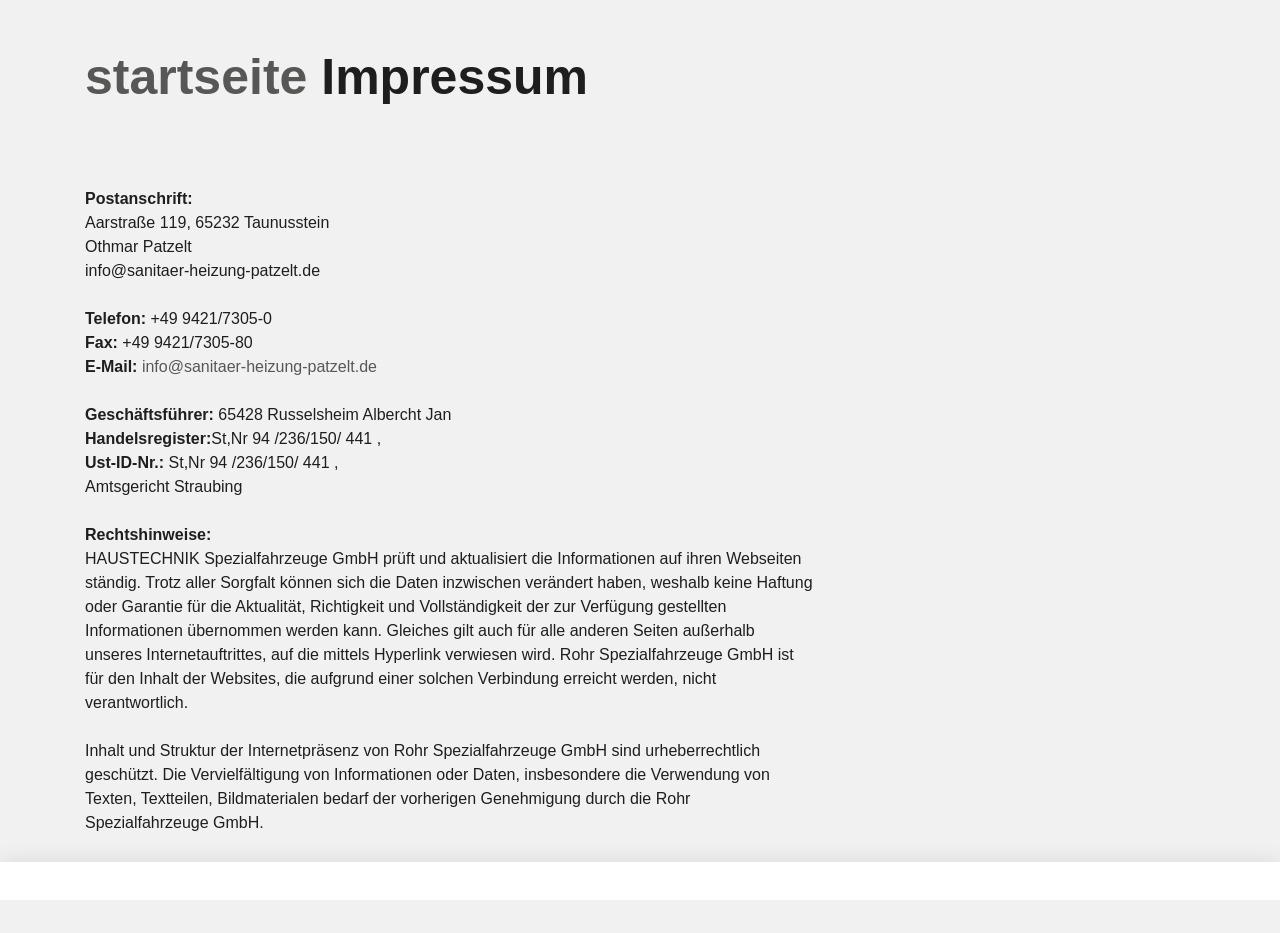
==== impressum.html @ 5e1936e7 "Update impressum.html" ====
<!DOCTYPE html>
<!-- saved from url=(0051)https://www.rohr-spezialfahrzeuge.com/de/impressum/ -->
<html lang="de"><head><meta http-equiv="Content-Type" content="text/html; charset=UTF-8"><!--<base href="/">--><base href="."><title>Impressum - ROHR Spezialfahrzeuge</title><meta name="robots" content="index,follow,noodp"><meta name="content-language" content="de"><meta http-equiv="X-UA-Compatible" content="IE=EDGE"><meta name="og:type" content="website"><meta name="fb:app_id" content="1234567890"><meta name="robots" content="index,follow,noodp"><meta name="description" content="Die ROHR Spezialfahrzeuge GmbH aus Deutschland zählt zu den international führenden Herstellern im Bereich Kühlkofferfahrzeuge, Tankfahrzeuge, Flugfeldtankfahrzeuge und Militärtankfahrzeuge."><meta name="author" content="Rohr Spezialfahrzeuge"><meta property="og:title" content="Impressum"><meta property="og:site_name" content="ROHR Spezialfahrzeuge GmbH"><meta property="og:image" content="http://www.rohr-spezialfahrzeuge.com/facebook_og.png"><meta property="og:description" content="Die ROHR Spezialfahrzeuge GmbH aus Deutschland zählt zu den international führenden Herstellern im Bereich Kühlkofferfahrzeuge, Tankfahrzeuge, Flugfeldtankfahrzeuge und Militärtankfahrzeuge."><link rel="canonical" href="http://www.rohr-spezialfahrzeuge.com/de/impressum/"><meta name="viewport" content="width=device-width, initial-scale=1"><link rel="apple-touch-icon" sizes="180x180" href="https://www.rohr-spezialfahrzeuge.com/apple-touch-icon.png"><link rel="icon" type="image/png" href="https://www.rohr-spezialfahrzeuge.com/favicon-32x32.png" sizes="32x32"><link rel="icon" type="image/png" href="https://www.rohr-spezialfahrzeuge.com/favicon-16x16.png" sizes="16x16"><link rel="manifest" href="https://www.rohr-spezialfahrzeuge.com/manifest.json"><link rel="mask-icon" href="https://www.rohr-spezialfahrzeuge.com/safari-pinned-tab.svg" color="#d82022"><meta name="theme-color" content="#d82022"><link rel="stylesheet" href="Impressum - ROHR Spezialfahrzeuge_files/app.min.css"><style type="text/css" id="operaUserStyle"></style><link rel="modulepreload" as="script" crossorigin="" href="https://www.rohr-spezialfahrzeuge.com/fileadmin/build/assets/EventCountdown-c8544bce.js"><link rel="stylesheet" href="Impressum - ROHR Spezialfahrzeuge_files/EventCountdown.css">

 <style type="text/css">
@font-face {
  font-weight: 400;
  font-style:  normal;
  font-family: circular;

  src: url('chrome-extension://liecbddmkiiihnedobmlmillhodjkdmb/fonts/CircularXXWeb-Book.woff2') format('woff2');
}

@font-face {
  font-weight: 700;
  font-style:  normal;
  font-family: circular;

  src: url('chrome-extension://liecbddmkiiihnedobmlmillhodjkdmb/fonts/CircularXXWeb-Bold.woff2') format('woff2');
}</style><link rel="stylesheet" type="text/css" href="Impressum - ROHR Spezialfahrzeuge_files/676.5181.c.css"><link rel="stylesheet" type="text/css" href="Impressum - ROHR Spezialfahrzeuge_files/ui.e8db.c.css"><link rel="stylesheet" type="text/css" href="Impressum - ROHR Spezialfahrzeuge_files/233.362b.c.css"></head>
<!--[if IE 9]><body
class="ie9"><![endif]--><!--[if (gt IE 9)|!(IE)]><!--><body><!--<![endif]-->
<header id="h"> <nav id="mobile-menu" class="navbar navbar-mobile navbar-dark visible-md-down"><ul class="nav nav-stacked"><li class="nav-item has-sub"><a href="https://www.rohr-spezialfahrzeuge.com/de/kuehlfahrzeuge/" data-toggle="collapse" data-target="#collapse-7" role="button" aria-haspopup="true" aria-expanded="false" class="nav-link">Produkte<i class="icn icn-arrow_down"></i></a><div id="collapse-7" class="collapse"><ul class="nav nav-stacked text-xs-right"><li class="nav-item"><a href="https://www.rohr-spezialfahrzeuge.com/de/kuehlfahrzeuge/" class="nav-link">Kühlfahrzeuge</a></li><li class="nav-item"><a href="https://www.rohr-spezialfahrzeuge.com/de/strassentankfahrzeuge/" class="nav-link">Straßentankfahrzeuge</a></li><li class="nav-item"><a href="https://www.rohr-spezialfahrzeuge.com/de/flugfeldtankfahrzeuge/" class="nav-link">Flugfeldtankfahrzeuge</a></li><li class="nav-item"><a href="https://www.rohr-spezialfahrzeuge.com/de/militaertankfahrzeuge/" class="nav-link">Militärtankfahrzeuge</a></li></ul></div></li><li class="nav-item has-sub"><a href="https://www.rohr-spezialfahrzeuge.com/de/servicenetz/" data-toggle="collapse" data-target="#collapse-8" role="button" aria-haspopup="true" aria-expanded="false" class="nav-link">Service<i class="icn icn-arrow_down"></i></a><div id="collapse-8" class="collapse"><ul class="nav nav-stacked text-xs-right"><li class="nav-item"><a href="https://www.rohr-spezialfahrzeuge.com/de/servicenetz/" class="nav-link">Servicenetz</a></li><li class="nav-item"><a href="https://www.rohr-spezialfahrzeuge.com/de/kundendienst/" class="nav-link">Kundendienst</a></li><li class="nav-item"><a href="https://www.rohr-spezialfahrzeuge.com/de/ersatzteile/" class="nav-link">Ersatzteile</a></li><li class="nav-item"><a href="https://www.rohr-spezialfahrzeuge.com/de/reparatur/" class="nav-link">Reparatur</a></li><li class="nav-item"><a href="https://www.rohr-spezialfahrzeuge.com/de/fahrzeugsanierungen/" class="nav-link">Fahrzeugsanierungen</a></li></ul></div></li><li class="nav-item has-sub"><a href="https://www.rohr-spezialfahrzeuge.com/de/ueber-rohr/" data-toggle="collapse" data-target="#collapse-9" role="button" aria-haspopup="true" aria-expanded="false" class="nav-link">Unternehmen<i class="icn icn-arrow_down"></i></a><div id="collapse-9" class="collapse"><ul class="nav nav-stacked text-xs-right"><li class="nav-item"><a href="https://www.rohr-spezialfahrzeuge.com/de/ueber-rohr/" class="nav-link">Über ROHR</a></li><li class="nav-item"><a href="https://www.rohr-spezialfahrzeuge.com/de/b2b/" class="nav-link">B2B</a></li><li class="nav-item"><a href="https://www.rohr-spezialfahrzeuge.com/de/medien/" class="nav-link">Medien</a></li><li class="nav-item"><a href="https://www.rohr-spezialfahrzeuge.com/de/zertifikate/" class="nav-link">Zertifikate</a></li></ul></div></li>
  
 </nav></header><div id="site-content"><div class="page">
<a id="c9"></a><div class="container m-y-1"><div class="content-text "><div class="row"><div class="col-xs-12 col-md-10 col-xxl-8"><h2 class="no-border">
  <a href="index.html">startseite</a>
  
  Impressum</h2></div></div></div></div><div class="container slot-two-columns"><div class="row"><div class="col-xs-12 col-md-8">
<a id="c8"></a><div class="content-text m-b-1"><div class="row"><div class="col-sm-12"><p class="bodytext"><strong>Postanschrift:</strong><br> Aarstraße 119, 65232 Taunusstein <br> Othmar Patzelt<br> info@sanitaer-heizung-patzelt.de</p><p class="bodytext">&nbsp;</p><p class="bodytext"><strong>Telefon:</strong> +49 9421/7305-0<br> <strong>Fax:</strong> +49 9421/7305-80<br> <strong>E-Mail:</strong> <a href="mailto:info@rohr-spezialfahrzeuge.com">info@sanitaer-heizung-patzelt.de</a></p><p class="bodytext">&nbsp;</p><p class="bodytext"><strong>Geschäftsführer:</strong>  65428 Russelsheim Albercht Jan
  
  
  
  <br> <strong>Handelsregister:</strong>St,Nr 94 /236/150/ 441 ,<br> <strong>Ust-ID-Nr.:</strong> St,Nr 94 /236/150/ 441 ,<br>  Amtsgericht Straubing<br> <br> <strong>Rechtshinweise:</strong><br> HAUSTECHNIK Spezialfahrzeuge GmbH prüft und aktualisiert die Informationen auf ihren Webseiten ständig. Trotz aller Sorgfalt können sich die Daten inzwischen verändert haben, weshalb keine Haftung oder Garantie für die Aktualität, Richtigkeit und Vollständigkeit der zur Verfügung gestellten Informationen übernommen werden kann. Gleiches gilt auch für alle anderen Seiten außerhalb unseres Internetauftrittes, auf die mittels Hyperlink verwiesen wird. Rohr Spezialfahrzeuge GmbH ist für den Inhalt der Websites, die aufgrund einer solchen Verbindung erreicht werden, nicht verantwortlich.<br> <br> Inhalt und Struktur der Internetpräsenz von Rohr Spezialfahrzeuge GmbH sind urheberrechtlich geschützt. Die Vervielfältigung von Informationen oder Daten, insbesondere die Verwendung von Texten, Textteilen, Bildmaterialen bedarf der vorherigen Genehmigung durch die Rohr Spezialfahrzeuge GmbH.<br> <br>   </p></div></div></div></div><div class="col-xs-12 col-md-4"></div></div></div></div></div>
  <script>var t3 = {
  id: 5,
  type: 0,
  lang: 0
};
window.cookieconsent_options = {
  message:"Wir möchten Ihnen den bestmöglichen Service bieten. Dazu speichern wir Informationen über Ihren Besuch in sogenannten Cookies. Durch die Nutzung dieser Webseite erklären Sie sich mit der Verwendung von Cookies einverstanden. <a href=/de/datenschutzerklaerung/>Datenschutzerklärung</a>",
  dismiss:"Verstanden!",
  learnMore:"Mehr Informationen",
  link:null,
  theme:null
};</script> <script type="module" src="./Impressum - ROHR Spezialfahrzeuge_files/app.min.js.téléchargé"></script><script></script><script src="./Impressum - ROHR Spezialfahrzeuge_files/banner.js.téléchargé" data-cookiefirst-key="1eafcaf3-7a5d-4e7d-9ab6-0aec67dd1686"></script> <div id="loom-companion-mv3" ext-id="liecbddmkiiihnedobmlmillhodjkdmb"><section id="shadow-host-companion"><template shadowrootmode="open"><div id="inner-shadow-companion"><div class="css-0" id="tooltip-mount-layer-companion"></div><style data-emotion="companion-global"></style><style data-emotion="companion" data-s=""></style><style>
            
    #inner-shadow-companion {
      font-size: 100%;
    }
    #inner-shadow-companion {
      font-family: circular, -apple-system, BlinkMacSystemFont, Segoe UI,
        sans-serif;
      color: var(--lns-color-body);
      
  font-size: var(--lns-fontSize-medium);
  line-height: var(--lns-lineHeight-medium);
;
      font-feature-settings: 'ss08' on;
    }

    #inner-shadow-companion *,
    #inner-shadow-companion *:before,
    #inner-shadow-companion *:after {
      box-sizing: border-box;
    }

    #inner-shadow-companion * {
      -webkit-font-smoothing: antialiased;
      -moz-osx-font-smoothing: grayscale;
      letter-spacing: calc(0.6px - 0.05em);
    }

    
    #inner-shadow-companion,
    .theme-light,
    [data-lens-theme="light"] {
      --lns-color-primary: var(--lns-themeLight-color-primary);--lns-color-primaryHover: var(--lns-themeLight-color-primaryHover);--lns-color-primaryActive: var(--lns-themeLight-color-primaryActive);--lns-color-body: var(--lns-themeLight-color-body);--lns-color-bodyDimmed: var(--lns-themeLight-color-bodyDimmed);--lns-color-background: var(--lns-themeLight-color-background);--lns-color-backgroundHover: var(--lns-themeLight-color-backgroundHover);--lns-color-backgroundActive: var(--lns-themeLight-color-backgroundActive);--lns-color-backgroundSecondary: var(--lns-themeLight-color-backgroundSecondary);--lns-color-backgroundSecondary2: var(--lns-themeLight-color-backgroundSecondary2);--lns-color-overlay: var(--lns-themeLight-color-overlay);--lns-color-border: var(--lns-themeLight-color-border);--lns-color-focusRing: var(--lns-themeLight-color-focusRing);--lns-color-record: var(--lns-themeLight-color-record);--lns-color-recordHover: var(--lns-themeLight-color-recordHover);--lns-color-recordActive: var(--lns-themeLight-color-recordActive);--lns-color-info: var(--lns-themeLight-color-info);--lns-color-success: var(--lns-themeLight-color-success);--lns-color-warning: var(--lns-themeLight-color-warning);--lns-color-danger: var(--lns-themeLight-color-danger);--lns-color-dangerHover: var(--lns-themeLight-color-dangerHover);--lns-color-dangerActive: var(--lns-themeLight-color-dangerActive);--lns-color-backdrop: var(--lns-themeLight-color-backdrop);--lns-color-backdropDark: var(--lns-themeLight-color-backdropDark);--lns-color-backdropTwilight: var(--lns-themeLight-color-backdropTwilight);--lns-color-disabledContent: var(--lns-themeLight-color-disabledContent);--lns-color-highlight: var(--lns-themeLight-color-highlight);--lns-color-disabledBackground: var(--lns-themeLight-color-disabledBackground);--lns-color-formFieldBorder: var(--lns-themeLight-color-formFieldBorder);--lns-color-formFieldBackground: var(--lns-themeLight-color-formFieldBackground);--lns-color-buttonBorder: var(--lns-themeLight-color-buttonBorder);--lns-color-upgrade: var(--lns-themeLight-color-upgrade);--lns-color-upgradeHover: var(--lns-themeLight-color-upgradeHover);--lns-color-upgradeActive: var(--lns-themeLight-color-upgradeActive);--lns-color-tabBackground: var(--lns-themeLight-color-tabBackground);--lns-color-discoveryBackground: var(--lns-themeLight-color-discoveryBackground);--lns-color-discoveryLightBackground: var(--lns-themeLight-color-discoveryLightBackground);--lns-color-discoveryTitle: var(--lns-themeLight-color-discoveryTitle);--lns-color-discoveryHighlight: var(--lns-themeLight-color-discoveryHighlight);
    }

    .theme-dark,
    [data-lens-theme="dark"] {
      --lns-color-primary: var(--lns-themeDark-color-primary);--lns-color-primaryHover: var(--lns-themeDark-color-primaryHover);--lns-color-primaryActive: var(--lns-themeDark-color-primaryActive);--lns-color-body: var(--lns-themeDark-color-body);--lns-color-bodyDimmed: var(--lns-themeDark-color-bodyDimmed);--lns-color-background: var(--lns-themeDark-color-background);--lns-color-backgroundHover: var(--lns-themeDark-color-backgroundHover);--lns-color-backgroundActive: var(--lns-themeDark-color-backgroundActive);--lns-color-backgroundSecondary: var(--lns-themeDark-color-backgroundSecondary);--lns-color-backgroundSecondary2: var(--lns-themeDark-color-backgroundSecondary2);--lns-color-overlay: var(--lns-themeDark-color-overlay);--lns-color-border: var(--lns-themeDark-color-border);--lns-color-focusRing: var(--lns-themeDark-color-focusRing);--lns-color-record: var(--lns-themeDark-color-record);--lns-color-recordHover: var(--lns-themeDark-color-recordHover);--lns-color-recordActive: var(--lns-themeDark-color-recordActive);--lns-color-info: var(--lns-themeDark-color-info);--lns-color-success: var(--lns-themeDark-color-success);--lns-color-warning: var(--lns-themeDark-color-warning);--lns-color-danger: var(--lns-themeDark-color-danger);--lns-color-dangerHover: var(--lns-themeDark-color-dangerHover);--lns-color-dangerActive: var(--lns-themeDark-color-dangerActive);--lns-color-backdrop: var(--lns-themeDark-color-backdrop);--lns-color-backdropDark: var(--lns-themeDark-color-backdropDark);--lns-color-backdropTwilight: var(--lns-themeDark-color-backdropTwilight);--lns-color-disabledContent: var(--lns-themeDark-color-disabledContent);--lns-color-highlight: var(--lns-themeDark-color-highlight);--lns-color-disabledBackground: var(--lns-themeDark-color-disabledBackground);--lns-color-formFieldBorder: var(--lns-themeDark-color-formFieldBorder);--lns-color-formFieldBackground: var(--lns-themeDark-color-formFieldBackground);--lns-color-buttonBorder: var(--lns-themeDark-color-buttonBorder);--lns-color-upgrade: var(--lns-themeDark-color-upgrade);--lns-color-upgradeHover: var(--lns-themeDark-color-upgradeHover);--lns-color-upgradeActive: var(--lns-themeDark-color-upgradeActive);--lns-color-tabBackground: var(--lns-themeDark-color-tabBackground);--lns-color-discoveryBackground: var(--lns-themeDark-color-discoveryBackground);--lns-color-discoveryLightBackground: var(--lns-themeDark-color-discoveryLightBackground);--lns-color-discoveryTitle: var(--lns-themeDark-color-discoveryTitle);--lns-color-discoveryHighlight: var(--lns-themeDark-color-discoveryHighlight);
    }
  

    
    #inner-shadow-companion {
      --lns-fontWeight-book:400;--lns-fontWeight-bold:700;--lns-unit:0.5rem;--lns-fontSize-small:calc(1.5 * var(--lns-unit, 8px));--lns-lineHeight-small:1.5;--lns-fontSize-body-sm:calc(1.5 * var(--lns-unit, 8px));--lns-lineHeight-body-sm:1.5;--lns-fontSize-medium:calc(1.75 * var(--lns-unit, 8px));--lns-lineHeight-medium:1.6;--lns-fontSize-body-md:calc(1.75 * var(--lns-unit, 8px));--lns-lineHeight-body-md:1.6;--lns-fontSize-large:calc(2.25 * var(--lns-unit, 8px));--lns-lineHeight-large:1.45;--lns-fontSize-body-lg:calc(2.25 * var(--lns-unit, 8px));--lns-lineHeight-body-lg:1.45;--lns-fontSize-xlarge:calc(3 * var(--lns-unit, 8px));--lns-lineHeight-xlarge:1.35;--lns-fontSize-heading-sm:calc(3 * var(--lns-unit, 8px));--lns-lineHeight-heading-sm:1.35;--lns-fontSize-xxlarge:calc(4 * var(--lns-unit, 8px));--lns-lineHeight-xxlarge:1.2;--lns-fontSize-heading-md:calc(4 * var(--lns-unit, 8px));--lns-lineHeight-heading-md:1.2;--lns-fontSize-xxxlarge:calc(6 * var(--lns-unit, 8px));--lns-lineHeight-xxxlarge:1.15;--lns-fontSize-heading-lg:calc(6 * var(--lns-unit, 8px));--lns-lineHeight-heading-lg:1.15;--lns-radius-medium:calc(1 * var(--lns-unit, 8px));--lns-radius-large:calc(2 * var(--lns-unit, 8px));--lns-radius-xlarge:calc(3 * var(--lns-unit, 8px));--lns-radius-full:calc(999 * var(--lns-unit, 8px));--lns-shadow-small:0 calc(0.5 * var(--lns-unit, 8px)) calc(1.25 * var(--lns-unit, 8px)) hsla(0, 0%, 0%, 0.05);--lns-shadow-medium:0 calc(0.5 * var(--lns-unit, 8px)) calc(1.25 * var(--lns-unit, 8px)) hsla(0, 0%, 0%, 0.1);--lns-shadow-large:0 calc(0.75 * var(--lns-unit, 8px)) calc(3 * var(--lns-unit, 8px)) hsla(0, 0%, 0%, 0.1);--lns-space-xsmall:calc(0.5 * var(--lns-unit, 8px));--lns-space-small:calc(1 * var(--lns-unit, 8px));--lns-space-medium:calc(2 * var(--lns-unit, 8px));--lns-space-large:calc(3 * var(--lns-unit, 8px));--lns-space-xlarge:calc(5 * var(--lns-unit, 8px));--lns-space-xxlarge:calc(8 * var(--lns-unit, 8px));--lns-formFieldBorderWidth:1px;--lns-formFieldBorderWidthFocus:2px;--lns-formFieldHeight:calc(4.5 * var(--lns-unit, 8px));--lns-formFieldRadius:calc(2.25 * var(--lns-unit, 8px));--lns-formFieldHorizontalPadding:calc(2 * var(--lns-unit, 8px));--lns-formFieldBorderShadow:
    inset 0 0 0 var(--lns-formFieldBorderWidth) var(--lns-color-formFieldBorder)
  ;--lns-formFieldBorderShadowFocus:
    inset 0 0 0 var(--lns-formFieldBorderWidthFocus) var(--lns-color-blurple),
    0 0 0 var(--lns-formFieldBorderWidthFocus) var(--lns-color-focusRing)
  ;--lns-color-red:hsla(11,80%,45%,1);--lns-color-blurpleLight:hsla(240,83.3%,95.3%,1);--lns-color-blurpleMedium:hsla(242,81%,87.6%,1);--lns-color-blurple:hsla(242,88.4%,66.3%,1);--lns-color-blurpleDark:hsla(242,87.6%,62%,1);--lns-color-blurpleStrong:hsla(252,46%,33%,1);--lns-color-offWhite:hsla(45,36.4%,95.7%,1);--lns-color-blueLight:hsla(206,58.3%,85.9%,1);--lns-color-blue:hsla(206,100%,73.3%,1);--lns-color-blueDark:hsla(206,29.5%,33.9%,1);--lns-color-orangeLight:hsla(6,100%,89.6%,1);--lns-color-orange:hsla(11,100%,62.2%,1);--lns-color-orangeDark:hsla(11,79.9%,64.9%,1);--lns-color-tealLight:hsla(180,20%,67.6%,1);--lns-color-teal:hsla(180,51.4%,51.6%,1);--lns-color-tealDark:hsla(180,16.2%,22.9%,1);--lns-color-yellowLight:hsla(39,100%,87.8%,1);--lns-color-yellow:hsla(50,100%,57.3%,1);--lns-color-yellowDark:hsla(39,100%,68%,1);--lns-color-grey8:hsla(0,0%,13%,1);--lns-color-grey7:hsla(246,16%,26%,1);--lns-color-grey6:hsla(252,13%,46%,1);--lns-color-grey5:hsla(240,7%,62%,1);--lns-color-grey4:hsla(259,12%,75%,1);--lns-color-grey3:hsla(260,11%,85%,1);--lns-color-grey2:hsla(260,11%,95%,1);--lns-color-grey1:hsla(240,7%,97%,1);--lns-color-white:hsla(0,0%,100%,1);--lns-themeLight-color-primary:hsla(242,88.4%,66.3%,1);--lns-themeLight-color-primaryHover:hsla(242,88.4%,56.3%,1);--lns-themeLight-color-primaryActive:hsla(242,88.4%,45.3%,1);--lns-themeLight-color-body:hsla(0,0%,13%,1);--lns-themeLight-color-bodyDimmed:hsla(252,13%,46%,1);--lns-themeLight-color-background:hsla(0,0%,100%,1);--lns-themeLight-color-backgroundHover:hsla(246,16%,26%,0.1);--lns-themeLight-color-backgroundActive:hsla(246,16%,26%,0.3);--lns-themeLight-color-backgroundSecondary:hsla(246,16%,26%,0.04);--lns-themeLight-color-backgroundSecondary2:hsla(45,34%,78%,0.2);--lns-themeLight-color-overlay:hsla(0,0%,100%,1);--lns-themeLight-color-border:hsla(252,13%,46%,0.2);--lns-themeLight-color-focusRing:hsla(242,88.4%,66.3%,0.5);--lns-themeLight-color-record:hsla(11,100%,62.2%,1);--lns-themeLight-color-recordHover:hsla(11,100%,52.2%,1);--lns-themeLight-color-recordActive:hsla(11,100%,42.2%,1);--lns-themeLight-color-info:hsla(206,100%,73.3%,1);--lns-themeLight-color-success:hsla(180,51.4%,51.6%,1);--lns-themeLight-color-warning:hsla(39,100%,68%,1);--lns-themeLight-color-danger:hsla(11,80%,45%,1);--lns-themeLight-color-dangerHover:hsla(11,80%,38%,1);--lns-themeLight-color-dangerActive:hsla(11,80%,31%,1);--lns-themeLight-color-backdrop:hsla(0,0%,13%,0.5);--lns-themeLight-color-backdropDark:hsla(0,0%,13%,0.9);--lns-themeLight-color-backdropTwilight:hsla(245,44.8%,46.9%,0.8);--lns-themeLight-color-disabledContent:hsla(240,7%,62%,1);--lns-themeLight-color-highlight:hsla(240,83.3%,66.3%,0.15);--lns-themeLight-color-disabledBackground:hsla(260,11%,95%,1);--lns-themeLight-color-formFieldBorder:hsla(260,11%,85%,1);--lns-themeLight-color-formFieldBackground:hsla(0,0%,100%,1);--lns-themeLight-color-buttonBorder:hsla(252,13%,46%,0.25);--lns-themeLight-color-upgrade:hsla(206,100%,93%,1);--lns-themeLight-color-upgradeHover:hsla(206,100%,85%,1);--lns-themeLight-color-upgradeActive:hsla(206,100%,77%,1);--lns-themeLight-color-tabBackground:hsla(252,13%,46%,0.15);--lns-themeLight-color-discoveryBackground:hsla(206,100%,93%,1);--lns-themeLight-color-discoveryLightBackground:hsla(206,100%,97%,1);--lns-themeLight-color-discoveryTitle:hsla(0,0%,13%,1);--lns-themeLight-color-discoveryHighlight:hsla(206,100%,77%,0.3);--lns-themeDark-color-primary:hsla(242,87%,73%,1);--lns-themeDark-color-primaryHover:hsla(242,88.4%,56.3%,1);--lns-themeDark-color-primaryActive:hsla(242,88.4%,45.3%,1);--lns-themeDark-color-body:hsla(240,7%,97%,1);--lns-themeDark-color-bodyDimmed:hsla(240,7%,62%,1);--lns-themeDark-color-background:hsla(0,0%,13%,1);--lns-themeDark-color-backgroundHover:hsla(0,0%,100%,0.1);--lns-themeDark-color-backgroundActive:hsla(0,0%,100%,0.2);--lns-themeDark-color-backgroundSecondary:hsla(0,0%,100%,0.04);--lns-themeDark-color-backgroundSecondary2:hsla(45,13%,44%,0.2);--lns-themeDark-color-overlay:hsla(0,0%,20%,1);--lns-themeDark-color-border:hsla(259,12%,75%,0.2);--lns-themeDark-color-focusRing:hsla(242,88.4%,66.3%,0.5);--lns-themeDark-color-record:hsla(11,100%,62.2%,1);--lns-themeDark-color-recordHover:hsla(11,100%,52.2%,1);--lns-themeDark-color-recordActive:hsla(11,100%,42.2%,1);--lns-themeDark-color-info:hsla(206,100%,73.3%,1);--lns-themeDark-color-success:hsla(180,51.4%,51.6%,1);--lns-themeDark-color-warning:hsla(39,100%,68%,1);--lns-themeDark-color-danger:hsla(11,80%,45%,1);--lns-themeDark-color-dangerHover:hsla(11,80%,38%,1);--lns-themeDark-color-dangerActive:hsla(11,80%,31%,1);--lns-themeDark-color-backdrop:hsla(0,0%,13%,0.5);--lns-themeDark-color-backdropDark:hsla(0,0%,13%,0.9);--lns-themeDark-color-backdropTwilight:hsla(245,44.8%,46.9%,0.8);--lns-themeDark-color-disabledContent:hsla(240,7%,62%,1);--lns-themeDark-color-highlight:hsla(240,83.3%,66.3%,0.15);--lns-themeDark-color-disabledBackground:hsla(252,13%,23%,1);--lns-themeDark-color-formFieldBorder:hsla(252,13%,46%,1);--lns-themeDark-color-formFieldBackground:hsla(0,0%,13%,1);--lns-themeDark-color-buttonBorder:hsla(0,0%,100%,0.25);--lns-themeDark-color-upgrade:hsla(206,92%,81%,1);--lns-themeDark-color-upgradeHover:hsla(206,92%,74%,1);--lns-themeDark-color-upgradeActive:hsla(206,92%,67%,1);--lns-themeDark-color-tabBackground:hsla(0,0%,100%,0.15);--lns-themeDark-color-discoveryBackground:hsla(206,92%,81%,1);--lns-themeDark-color-discoveryLightBackground:hsla(0,0%,13%,1);--lns-themeDark-color-discoveryTitle:hsla(206,100%,73.3%,1);--lns-themeDark-color-discoveryHighlight:hsla(206,100%,77%,0.3);
    }
  

    .c\:red{color:var(--lns-color-red)}.c\:blurpleLight{color:var(--lns-color-blurpleLight)}.c\:blurpleMedium{color:var(--lns-color-blurpleMedium)}.c\:blurple{color:var(--lns-color-blurple)}.c\:blurpleDark{color:var(--lns-color-blurpleDark)}.c\:blurpleStrong{color:var(--lns-color-blurpleStrong)}.c\:offWhite{color:var(--lns-color-offWhite)}.c\:blueLight{color:var(--lns-color-blueLight)}.c\:blue{color:var(--lns-color-blue)}.c\:blueDark{color:var(--lns-color-blueDark)}.c\:orangeLight{color:var(--lns-color-orangeLight)}.c\:orange{color:var(--lns-color-orange)}.c\:orangeDark{color:var(--lns-color-orangeDark)}.c\:tealLight{color:var(--lns-color-tealLight)}.c\:teal{color:var(--lns-color-teal)}.c\:tealDark{color:var(--lns-color-tealDark)}.c\:yellowLight{color:var(--lns-color-yellowLight)}.c\:yellow{color:var(--lns-color-yellow)}.c\:yellowDark{color:var(--lns-color-yellowDark)}.c\:grey8{color:var(--lns-color-grey8)}.c\:grey7{color:var(--lns-color-grey7)}.c\:grey6{color:var(--lns-color-grey6)}.c\:grey5{color:var(--lns-color-grey5)}.c\:grey4{color:var(--lns-color-grey4)}.c\:grey3{color:var(--lns-color-grey3)}.c\:grey2{color:var(--lns-color-grey2)}.c\:grey1{color:var(--lns-color-grey1)}.c\:white{color:var(--lns-color-white)}.c\:primary{color:var(--lns-color-primary)}.c\:primaryHover{color:var(--lns-color-primaryHover)}.c\:primaryActive{color:var(--lns-color-primaryActive)}.c\:body{color:var(--lns-color-body)}.c\:bodyDimmed{color:var(--lns-color-bodyDimmed)}.c\:background{color:var(--lns-color-background)}.c\:backgroundHover{color:var(--lns-color-backgroundHover)}.c\:backgroundActive{color:var(--lns-color-backgroundActive)}.c\:backgroundSecondary{color:var(--lns-color-backgroundSecondary)}.c\:backgroundSecondary2{color:var(--lns-color-backgroundSecondary2)}.c\:overlay{color:var(--lns-color-overlay)}.c\:border{color:var(--lns-color-border)}.c\:focusRing{color:var(--lns-color-focusRing)}.c\:record{color:var(--lns-color-record)}.c\:recordHover{color:var(--lns-color-recordHover)}.c\:recordActive{color:var(--lns-color-recordActive)}.c\:info{color:var(--lns-color-info)}.c\:success{color:var(--lns-color-success)}.c\:warning{color:var(--lns-color-warning)}.c\:danger{color:var(--lns-color-danger)}.c\:dangerHover{color:var(--lns-color-dangerHover)}.c\:dangerActive{color:var(--lns-color-dangerActive)}.c\:backdrop{color:var(--lns-color-backdrop)}.c\:backdropDark{color:var(--lns-color-backdropDark)}.c\:backdropTwilight{color:var(--lns-color-backdropTwilight)}.c\:disabledContent{color:var(--lns-color-disabledContent)}.c\:highlight{color:var(--lns-color-highlight)}.c\:disabledBackground{color:var(--lns-color-disabledBackground)}.c\:formFieldBorder{color:var(--lns-color-formFieldBorder)}.c\:formFieldBackground{color:var(--lns-color-formFieldBackground)}.c\:buttonBorder{color:var(--lns-color-buttonBorder)}.c\:upgrade{color:var(--lns-color-upgrade)}.c\:upgradeHover{color:var(--lns-color-upgradeHover)}.c\:upgradeActive{color:var(--lns-color-upgradeActive)}.c\:tabBackground{color:var(--lns-color-tabBackground)}.c\:discoveryBackground{color:var(--lns-color-discoveryBackground)}.c\:discoveryLightBackground{color:var(--lns-color-discoveryLightBackground)}.c\:discoveryTitle{color:var(--lns-color-discoveryTitle)}.c\:discoveryHighlight{color:var(--lns-color-discoveryHighlight)}.shadow\:small{box-shadow:var(--lns-shadow-small)}.shadow\:medium{box-shadow:var(--lns-shadow-medium)}.shadow\:large{box-shadow:var(--lns-shadow-large)}.radius\:medium{border-radius:var(--lns-radius-medium)}.radius\:large{border-radius:var(--lns-radius-large)}.radius\:xlarge{border-radius:var(--lns-radius-xlarge)}.radius\:full{border-radius:var(--lns-radius-full)}.bgc\:red{background-color:var(--lns-color-red)}.bgc\:blurpleLight{background-color:var(--lns-color-blurpleLight)}.bgc\:blurpleMedium{background-color:var(--lns-color-blurpleMedium)}.bgc\:blurple{background-color:var(--lns-color-blurple)}.bgc\:blurpleDark{background-color:var(--lns-color-blurpleDark)}.bgc\:blurpleStrong{background-color:var(--lns-color-blurpleStrong)}.bgc\:offWhite{background-color:var(--lns-color-offWhite)}.bgc\:blueLight{background-color:var(--lns-color-blueLight)}.bgc\:blue{background-color:var(--lns-color-blue)}.bgc\:blueDark{background-color:var(--lns-color-blueDark)}.bgc\:orangeLight{background-color:var(--lns-color-orangeLight)}.bgc\:orange{background-color:var(--lns-color-orange)}.bgc\:orangeDark{background-color:var(--lns-color-orangeDark)}.bgc\:tealLight{background-color:var(--lns-color-tealLight)}.bgc\:teal{background-color:var(--lns-color-teal)}.bgc\:tealDark{background-color:var(--lns-color-tealDark)}.bgc\:yellowLight{background-color:var(--lns-color-yellowLight)}.bgc\:yellow{background-color:var(--lns-color-yellow)}.bgc\:yellowDark{background-color:var(--lns-color-yellowDark)}.bgc\:grey8{background-color:var(--lns-color-grey8)}.bgc\:grey7{background-color:var(--lns-color-grey7)}.bgc\:grey6{background-color:var(--lns-color-grey6)}.bgc\:grey5{background-color:var(--lns-color-grey5)}.bgc\:grey4{background-color:var(--lns-color-grey4)}.bgc\:grey3{background-color:var(--lns-color-grey3)}.bgc\:grey2{background-color:var(--lns-color-grey2)}.bgc\:grey1{background-color:var(--lns-color-grey1)}.bgc\:white{background-color:var(--lns-color-white)}.bgc\:primary{background-color:var(--lns-color-primary)}.bgc\:primaryHover{background-color:var(--lns-color-primaryHover)}.bgc\:primaryActive{background-color:var(--lns-color-primaryActive)}.bgc\:body{background-color:var(--lns-color-body)}.bgc\:bodyDimmed{background-color:var(--lns-color-bodyDimmed)}.bgc\:background{background-color:var(--lns-color-background)}.bgc\:backgroundHover{background-color:var(--lns-color-backgroundHover)}.bgc\:backgroundActive{background-color:var(--lns-color-backgroundActive)}.bgc\:backgroundSecondary{background-color:var(--lns-color-backgroundSecondary)}.bgc\:backgroundSecondary2{background-color:var(--lns-color-backgroundSecondary2)}.bgc\:overlay{background-color:var(--lns-color-overlay)}.bgc\:border{background-color:var(--lns-color-border)}.bgc\:focusRing{background-color:var(--lns-color-focusRing)}.bgc\:record{background-color:var(--lns-color-record)}.bgc\:recordHover{background-color:var(--lns-color-recordHover)}.bgc\:recordActive{background-color:var(--lns-color-recordActive)}.bgc\:info{background-color:var(--lns-color-info)}.bgc\:success{background-color:var(--lns-color-success)}.bgc\:warning{background-color:var(--lns-color-warning)}.bgc\:danger{background-color:var(--lns-color-danger)}.bgc\:dangerHover{background-color:var(--lns-color-dangerHover)}.bgc\:dangerActive{background-color:var(--lns-color-dangerActive)}.bgc\:backdrop{background-color:var(--lns-color-backdrop)}.bgc\:backdropDark{background-color:var(--lns-color-backdropDark)}.bgc\:backdropTwilight{background-color:var(--lns-color-backdropTwilight)}.bgc\:disabledContent{background-color:var(--lns-color-disabledContent)}.bgc\:highlight{background-color:var(--lns-color-highlight)}.bgc\:disabledBackground{background-color:var(--lns-color-disabledBackground)}.bgc\:formFieldBorder{background-color:var(--lns-color-formFieldBorder)}.bgc\:formFieldBackground{background-color:var(--lns-color-formFieldBackground)}.bgc\:buttonBorder{background-color:var(--lns-color-buttonBorder)}.bgc\:upgrade{background-color:var(--lns-color-upgrade)}.bgc\:upgradeHover{background-color:var(--lns-color-upgradeHover)}.bgc\:upgradeActive{background-color:var(--lns-color-upgradeActive)}.bgc\:tabBackground{background-color:var(--lns-color-tabBackground)}.bgc\:discoveryBackground{background-color:var(--lns-color-discoveryBackground)}.bgc\:discoveryLightBackground{background-color:var(--lns-color-discoveryLightBackground)}.bgc\:discoveryTitle{background-color:var(--lns-color-discoveryTitle)}.bgc\:discoveryHighlight{background-color:var(--lns-color-discoveryHighlight)}.m\:0{margin:0}.m\:auto{margin:auto}.m\:xsmall{margin:var(--lns-space-xsmall)}.m\:small{margin:var(--lns-space-small)}.m\:medium{margin:var(--lns-space-medium)}.m\:large{margin:var(--lns-space-large)}.m\:xlarge{margin:var(--lns-space-xlarge)}.m\:xxlarge{margin:var(--lns-space-xxlarge)}.mt\:0{margin-top:0}.mt\:auto{margin-top:auto}.mt\:xsmall{margin-top:var(--lns-space-xsmall)}.mt\:small{margin-top:var(--lns-space-small)}.mt\:medium{margin-top:var(--lns-space-medium)}.mt\:large{margin-top:var(--lns-space-large)}.mt\:xlarge{margin-top:var(--lns-space-xlarge)}.mt\:xxlarge{margin-top:var(--lns-space-xxlarge)}.mb\:0{margin-bottom:0}.mb\:auto{margin-bottom:auto}.mb\:xsmall{margin-bottom:var(--lns-space-xsmall)}.mb\:small{margin-bottom:var(--lns-space-small)}.mb\:medium{margin-bottom:var(--lns-space-medium)}.mb\:large{margin-bottom:var(--lns-space-large)}.mb\:xlarge{margin-bottom:var(--lns-space-xlarge)}.mb\:xxlarge{margin-bottom:var(--lns-space-xxlarge)}.ml\:0{margin-left:0}.ml\:auto{margin-left:auto}.ml\:xsmall{margin-left:var(--lns-space-xsmall)}.ml\:small{margin-left:var(--lns-space-small)}.ml\:medium{margin-left:var(--lns-space-medium)}.ml\:large{margin-left:var(--lns-space-large)}.ml\:xlarge{margin-left:var(--lns-space-xlarge)}.ml\:xxlarge{margin-left:var(--lns-space-xxlarge)}.mr\:0{margin-right:0}.mr\:auto{margin-right:auto}.mr\:xsmall{margin-right:var(--lns-space-xsmall)}.mr\:small{margin-right:var(--lns-space-small)}.mr\:medium{margin-right:var(--lns-space-medium)}.mr\:large{margin-right:var(--lns-space-large)}.mr\:xlarge{margin-right:var(--lns-space-xlarge)}.mr\:xxlarge{margin-right:var(--lns-space-xxlarge)}.mx\:0{margin-left:0;margin-right:0}.mx\:auto{margin-left:auto;margin-right:auto}.mx\:xsmall{margin-left:var(--lns-space-xsmall);margin-right:var(--lns-space-xsmall)}.mx\:small{margin-left:var(--lns-space-small);margin-right:var(--lns-space-small)}.mx\:medium{margin-left:var(--lns-space-medium);margin-right:var(--lns-space-medium)}.mx\:large{margin-left:var(--lns-space-large);margin-right:var(--lns-space-large)}.mx\:xlarge{margin-left:var(--lns-space-xlarge);margin-right:var(--lns-space-xlarge)}.mx\:xxlarge{margin-left:var(--lns-space-xxlarge);margin-right:var(--lns-space-xxlarge)}.my\:0{margin-top:0;margin-bottom:0}.my\:auto{margin-top:auto;margin-bottom:auto}.my\:xsmall{margin-top:var(--lns-space-xsmall);margin-bottom:var(--lns-space-xsmall)}.my\:small{margin-top:var(--lns-space-small);margin-bottom:var(--lns-space-small)}.my\:medium{margin-top:var(--lns-space-medium);margin-bottom:var(--lns-space-medium)}.my\:large{margin-top:var(--lns-space-large);margin-bottom:var(--lns-space-large)}.my\:xlarge{margin-top:var(--lns-space-xlarge);margin-bottom:var(--lns-space-xlarge)}.my\:xxlarge{margin-top:var(--lns-space-xxlarge);margin-bottom:var(--lns-space-xxlarge)}.p\:0{padding:0}.p\:xsmall{padding:var(--lns-space-xsmall)}.p\:small{padding:var(--lns-space-small)}.p\:medium{padding:var(--lns-space-medium)}.p\:large{padding:var(--lns-space-large)}.p\:xlarge{padding:var(--lns-space-xlarge)}.p\:xxlarge{padding:var(--lns-space-xxlarge)}.pt\:0{padding-top:0}.pt\:xsmall{padding-top:var(--lns-space-xsmall)}.pt\:small{padding-top:var(--lns-space-small)}.pt\:medium{padding-top:var(--lns-space-medium)}.pt\:large{padding-top:var(--lns-space-large)}.pt\:xlarge{padding-top:var(--lns-space-xlarge)}.pt\:xxlarge{padding-top:var(--lns-space-xxlarge)}.pb\:0{padding-bottom:0}.pb\:xsmall{padding-bottom:var(--lns-space-xsmall)}.pb\:small{padding-bottom:var(--lns-space-small)}.pb\:medium{padding-bottom:var(--lns-space-medium)}.pb\:large{padding-bottom:var(--lns-space-large)}.pb\:xlarge{padding-bottom:var(--lns-space-xlarge)}.pb\:xxlarge{padding-bottom:var(--lns-space-xxlarge)}.pl\:0{padding-left:0}.pl\:xsmall{padding-left:var(--lns-space-xsmall)}.pl\:small{padding-left:var(--lns-space-small)}.pl\:medium{padding-left:var(--lns-space-medium)}.pl\:large{padding-left:var(--lns-space-large)}.pl\:xlarge{padding-left:var(--lns-space-xlarge)}.pl\:xxlarge{padding-left:var(--lns-space-xxlarge)}.pr\:0{padding-right:0}.pr\:xsmall{padding-right:var(--lns-space-xsmall)}.pr\:small{padding-right:var(--lns-space-small)}.pr\:medium{padding-right:var(--lns-space-medium)}.pr\:large{padding-right:var(--lns-space-large)}.pr\:xlarge{padding-right:var(--lns-space-xlarge)}.pr\:xxlarge{padding-right:var(--lns-space-xxlarge)}.px\:0{padding-left:0;padding-right:0}.px\:xsmall{padding-left:var(--lns-space-xsmall);padding-right:var(--lns-space-xsmall)}.px\:small{padding-left:var(--lns-space-small);padding-right:var(--lns-space-small)}.px\:medium{padding-left:var(--lns-space-medium);padding-right:var(--lns-space-medium)}.px\:large{padding-left:var(--lns-space-large);padding-right:var(--lns-space-large)}.px\:xlarge{padding-left:var(--lns-space-xlarge);padding-right:var(--lns-space-xlarge)}.px\:xxlarge{padding-left:var(--lns-space-xxlarge);padding-right:var(--lns-space-xxlarge)}.py\:0{padding-top:0;padding-bottom:0}.py\:xsmall{padding-top:var(--lns-space-xsmall);padding-bottom:var(--lns-space-xsmall)}.py\:small{padding-top:var(--lns-space-small);padding-bottom:var(--lns-space-small)}.py\:medium{padding-top:var(--lns-space-medium);padding-bottom:var(--lns-space-medium)}.py\:large{padding-top:var(--lns-space-large);padding-bottom:var(--lns-space-large)}.py\:xlarge{padding-top:var(--lns-space-xlarge);padding-bottom:var(--lns-space-xlarge)}.py\:xxlarge{padding-top:var(--lns-space-xxlarge);padding-bottom:var(--lns-space-xxlarge)}.text\:small{font-size:var(--lns-fontSize-small);line-height:var(--lns-lineHeight-small)}.text\:body-sm{font-size:var(--lns-fontSize-body-sm);line-height:var(--lns-lineHeight-body-sm)}.text\:medium{font-size:var(--lns-fontSize-medium);line-height:var(--lns-lineHeight-medium)}.text\:body-md{font-size:var(--lns-fontSize-body-md);line-height:var(--lns-lineHeight-body-md)}.text\:large{font-size:var(--lns-fontSize-large);line-height:var(--lns-lineHeight-large)}.text\:body-lg{font-size:var(--lns-fontSize-body-lg);line-height:var(--lns-lineHeight-body-lg)}.text\:xlarge{font-size:var(--lns-fontSize-xlarge);line-height:var(--lns-lineHeight-xlarge)}.text\:heading-sm{font-size:var(--lns-fontSize-heading-sm);line-height:var(--lns-lineHeight-heading-sm)}.text\:xxlarge{font-size:var(--lns-fontSize-xxlarge);line-height:var(--lns-lineHeight-xxlarge)}.text\:heading-md{font-size:var(--lns-fontSize-heading-md);line-height:var(--lns-lineHeight-heading-md)}.text\:xxxlarge{font-size:var(--lns-fontSize-xxxlarge);line-height:var(--lns-lineHeight-xxxlarge)}.text\:heading-lg{font-size:var(--lns-fontSize-heading-lg);line-height:var(--lns-lineHeight-heading-lg)}.weight\:book{font-weight:var(--lns-fontWeight-book)}.weight\:bold{font-weight:var(--lns-fontWeight-bold)}.text\:body{font-size:var(--lns-fontSize-body-md);line-height:var(--lns-lineHeight-body-md);font-weight:var(--lns-fontWeight-book)}.text\:title{font-size:var(--lns-fontSize-body-lg);line-height:var(--lns-lineHeight-body-lg);font-weight:var(--lns-fontWeight-bold)}.text\:mainTitle{font-size:var(--lns-fontSize-heading-md);line-height:var(--lns-lineHeight-heading-md);font-weight:var(--lns-fontWeight-bold)}.text\:left{text-align:left}.text\:right{text-align:right}.text\:center{text-align:center}.border{border:1px solid var(--lns-color-border)}.borderTop{border-top:1px solid var(--lns-color-border)}.borderBottom{border-bottom:1px solid var(--lns-color-border)}.borderLeft{border-left:1px solid var(--lns-color-border)}.borderRight{border-right:1px solid var(--lns-color-border)}.inline{display:inline}.block{display:block}.flex{display:flex}.inlineBlock{display:inline-block}.inlineFlex{display:inline-flex}.none{display:none}.flexWrap{flex-wrap:wrap}.flexDirection\:column{flex-direction:column}.flexDirection\:row{flex-direction:row}.items\:stretch{align-items:stretch}.items\:center{align-items:center}.items\:baseline{align-items:baseline}.items\:flexStart{align-items:flex-start}.items\:flexEnd{align-items:flex-end}.items\:selfStart{align-items:self-start}.items\:selfEnd{align-items:self-end}.justify\:flexStart{justify-content:flex-start}.justify\:flexEnd{justify-content:flex-end}.justify\:center{justify-content:center}.justify\:spaceBetween{justify-content:space-between}.justify\:spaceAround{justify-content:space-around}.justify\:spaceEvenly{justify-content:space-evenly}.grow\:0{flex-grow:0}.grow\:1{flex-grow:1}.shrink\:0{flex-shrink:0}.shrink\:1{flex-shrink:1}.self\:auto{align-self:auto}.self\:flexStart{align-self:flex-start}.self\:flexEnd{align-self:flex-end}.self\:center{align-self:center}.self\:baseline{align-self:baseline}.self\:stretch{align-self:stretch}.overflow\:hidden{overflow:hidden}.overflow\:auto{overflow:auto}.relative{position:relative}.absolute{position:absolute}.sticky{position:sticky}.fixed{position:fixed}.top\:0{top:0}.top\:auto{top:auto}.top\:xsmall{top:var(--lns-space-xsmall)}.top\:small{top:var(--lns-space-small)}.top\:medium{top:var(--lns-space-medium)}.top\:large{top:var(--lns-space-large)}.top\:xlarge{top:var(--lns-space-xlarge)}.top\:xxlarge{top:var(--lns-space-xxlarge)}.bottom\:0{bottom:0}.bottom\:auto{bottom:auto}.bottom\:xsmall{bottom:var(--lns-space-xsmall)}.bottom\:small{bottom:var(--lns-space-small)}.bottom\:medium{bottom:var(--lns-space-medium)}.bottom\:large{bottom:var(--lns-space-large)}.bottom\:xlarge{bottom:var(--lns-space-xlarge)}.bottom\:xxlarge{bottom:var(--lns-space-xxlarge)}.left\:0{left:0}.left\:auto{left:auto}.left\:xsmall{left:var(--lns-space-xsmall)}.left\:small{left:var(--lns-space-small)}.left\:medium{left:var(--lns-space-medium)}.left\:large{left:var(--lns-space-large)}.left\:xlarge{left:var(--lns-space-xlarge)}.left\:xxlarge{left:var(--lns-space-xxlarge)}.right\:0{right:0}.right\:auto{right:auto}.right\:xsmall{right:var(--lns-space-xsmall)}.right\:small{right:var(--lns-space-small)}.right\:medium{right:var(--lns-space-medium)}.right\:large{right:var(--lns-space-large)}.right\:xlarge{right:var(--lns-space-xlarge)}.right\:xxlarge{right:var(--lns-space-xxlarge)}.width\:auto{width:auto}.width\:full{width:100%}.width\:0{width:0}.minWidth\:0{min-width:0}.height\:auto{height:auto}.height\:full{height:100%}.height\:0{height:0}.ellipsis{overflow:hidden;text-overflow:ellipsis;white-space:nowrap}.srOnly{position:absolute;width:1px;height:1px;padding:0;margin:-1px;overflow:hidden;clip:rect(0, 0, 0, 0);white-space:nowrap;border-width:0}@media(min-width:31em){.xs-c\:red{color:var(--lns-color-red)}.xs-c\:blurpleLight{color:var(--lns-color-blurpleLight)}.xs-c\:blurpleMedium{color:var(--lns-color-blurpleMedium)}.xs-c\:blurple{color:var(--lns-color-blurple)}.xs-c\:blurpleDark{color:var(--lns-color-blurpleDark)}.xs-c\:blurpleStrong{color:var(--lns-color-blurpleStrong)}.xs-c\:offWhite{color:var(--lns-color-offWhite)}.xs-c\:blueLight{color:var(--lns-color-blueLight)}.xs-c\:blue{color:var(--lns-color-blue)}.xs-c\:blueDark{color:var(--lns-color-blueDark)}.xs-c\:orangeLight{color:var(--lns-color-orangeLight)}.xs-c\:orange{color:var(--lns-color-orange)}.xs-c\:orangeDark{color:var(--lns-color-orangeDark)}.xs-c\:tealLight{color:var(--lns-color-tealLight)}.xs-c\:teal{color:var(--lns-color-teal)}.xs-c\:tealDark{color:var(--lns-color-tealDark)}.xs-c\:yellowLight{color:var(--lns-color-yellowLight)}.xs-c\:yellow{color:var(--lns-color-yellow)}.xs-c\:yellowDark{color:var(--lns-color-yellowDark)}.xs-c\:grey8{color:var(--lns-color-grey8)}.xs-c\:grey7{color:var(--lns-color-grey7)}.xs-c\:grey6{color:var(--lns-color-grey6)}.xs-c\:grey5{color:var(--lns-color-grey5)}.xs-c\:grey4{color:var(--lns-color-grey4)}.xs-c\:grey3{color:var(--lns-color-grey3)}.xs-c\:grey2{color:var(--lns-color-grey2)}.xs-c\:grey1{color:var(--lns-color-grey1)}.xs-c\:white{color:var(--lns-color-white)}.xs-c\:primary{color:var(--lns-color-primary)}.xs-c\:primaryHover{color:var(--lns-color-primaryHover)}.xs-c\:primaryActive{color:var(--lns-color-primaryActive)}.xs-c\:body{color:var(--lns-color-body)}.xs-c\:bodyDimmed{color:var(--lns-color-bodyDimmed)}.xs-c\:background{color:var(--lns-color-background)}.xs-c\:backgroundHover{color:var(--lns-color-backgroundHover)}.xs-c\:backgroundActive{color:var(--lns-color-backgroundActive)}.xs-c\:backgroundSecondary{color:var(--lns-color-backgroundSecondary)}.xs-c\:backgroundSecondary2{color:var(--lns-color-backgroundSecondary2)}.xs-c\:overlay{color:var(--lns-color-overlay)}.xs-c\:border{color:var(--lns-color-border)}.xs-c\:focusRing{color:var(--lns-color-focusRing)}.xs-c\:record{color:var(--lns-color-record)}.xs-c\:recordHover{color:var(--lns-color-recordHover)}.xs-c\:recordActive{color:var(--lns-color-recordActive)}.xs-c\:info{color:var(--lns-color-info)}.xs-c\:success{color:var(--lns-color-success)}.xs-c\:warning{color:var(--lns-color-warning)}.xs-c\:danger{color:var(--lns-color-danger)}.xs-c\:dangerHover{color:var(--lns-color-dangerHover)}.xs-c\:dangerActive{color:var(--lns-color-dangerActive)}.xs-c\:backdrop{color:var(--lns-color-backdrop)}.xs-c\:backdropDark{color:var(--lns-color-backdropDark)}.xs-c\:backdropTwilight{color:var(--lns-color-backdropTwilight)}.xs-c\:disabledContent{color:var(--lns-color-disabledContent)}.xs-c\:highlight{color:var(--lns-color-highlight)}.xs-c\:disabledBackground{color:var(--lns-color-disabledBackground)}.xs-c\:formFieldBorder{color:var(--lns-color-formFieldBorder)}.xs-c\:formFieldBackground{color:var(--lns-color-formFieldBackground)}.xs-c\:buttonBorder{color:var(--lns-color-buttonBorder)}.xs-c\:upgrade{color:var(--lns-color-upgrade)}.xs-c\:upgradeHover{color:var(--lns-color-upgradeHover)}.xs-c\:upgradeActive{color:var(--lns-color-upgradeActive)}.xs-c\:tabBackground{color:var(--lns-color-tabBackground)}.xs-c\:discoveryBackground{color:var(--lns-color-discoveryBackground)}.xs-c\:discoveryLightBackground{color:var(--lns-color-discoveryLightBackground)}.xs-c\:discoveryTitle{color:var(--lns-color-discoveryTitle)}.xs-c\:discoveryHighlight{color:var(--lns-color-discoveryHighlight)}.xs-shadow\:small{box-shadow:var(--lns-shadow-small)}.xs-shadow\:medium{box-shadow:var(--lns-shadow-medium)}.xs-shadow\:large{box-shadow:var(--lns-shadow-large)}.xs-radius\:medium{border-radius:var(--lns-radius-medium)}.xs-radius\:large{border-radius:var(--lns-radius-large)}.xs-radius\:xlarge{border-radius:var(--lns-radius-xlarge)}.xs-radius\:full{border-radius:var(--lns-radius-full)}.xs-bgc\:red{background-color:var(--lns-color-red)}.xs-bgc\:blurpleLight{background-color:var(--lns-color-blurpleLight)}.xs-bgc\:blurpleMedium{background-color:var(--lns-color-blurpleMedium)}.xs-bgc\:blurple{background-color:var(--lns-color-blurple)}.xs-bgc\:blurpleDark{background-color:var(--lns-color-blurpleDark)}.xs-bgc\:blurpleStrong{background-color:var(--lns-color-blurpleStrong)}.xs-bgc\:offWhite{background-color:var(--lns-color-offWhite)}.xs-bgc\:blueLight{background-color:var(--lns-color-blueLight)}.xs-bgc\:blue{background-color:var(--lns-color-blue)}.xs-bgc\:blueDark{background-color:var(--lns-color-blueDark)}.xs-bgc\:orangeLight{background-color:var(--lns-color-orangeLight)}.xs-bgc\:orange{background-color:var(--lns-color-orange)}.xs-bgc\:orangeDark{background-color:var(--lns-color-orangeDark)}.xs-bgc\:tealLight{background-color:var(--lns-color-tealLight)}.xs-bgc\:teal{background-color:var(--lns-color-teal)}.xs-bgc\:tealDark{background-color:var(--lns-color-tealDark)}.xs-bgc\:yellowLight{background-color:var(--lns-color-yellowLight)}.xs-bgc\:yellow{background-color:var(--lns-color-yellow)}.xs-bgc\:yellowDark{background-color:var(--lns-color-yellowDark)}.xs-bgc\:grey8{background-color:var(--lns-color-grey8)}.xs-bgc\:grey7{background-color:var(--lns-color-grey7)}.xs-bgc\:grey6{background-color:var(--lns-color-grey6)}.xs-bgc\:grey5{background-color:var(--lns-color-grey5)}.xs-bgc\:grey4{background-color:var(--lns-color-grey4)}.xs-bgc\:grey3{background-color:var(--lns-color-grey3)}.xs-bgc\:grey2{background-color:var(--lns-color-grey2)}.xs-bgc\:grey1{background-color:var(--lns-color-grey1)}.xs-bgc\:white{background-color:var(--lns-color-white)}.xs-bgc\:primary{background-color:var(--lns-color-primary)}.xs-bgc\:primaryHover{background-color:var(--lns-color-primaryHover)}.xs-bgc\:primaryActive{background-color:var(--lns-color-primaryActive)}.xs-bgc\:body{background-color:var(--lns-color-body)}.xs-bgc\:bodyDimmed{background-color:var(--lns-color-bodyDimmed)}.xs-bgc\:background{background-color:var(--lns-color-background)}.xs-bgc\:backgroundHover{background-color:var(--lns-color-backgroundHover)}.xs-bgc\:backgroundActive{background-color:var(--lns-color-backgroundActive)}.xs-bgc\:backgroundSecondary{background-color:var(--lns-color-backgroundSecondary)}.xs-bgc\:backgroundSecondary2{background-color:var(--lns-color-backgroundSecondary2)}.xs-bgc\:overlay{background-color:var(--lns-color-overlay)}.xs-bgc\:border{background-color:var(--lns-color-border)}.xs-bgc\:focusRing{background-color:var(--lns-color-focusRing)}.xs-bgc\:record{background-color:var(--lns-color-record)}.xs-bgc\:recordHover{background-color:var(--lns-color-recordHover)}.xs-bgc\:recordActive{background-color:var(--lns-color-recordActive)}.xs-bgc\:info{background-color:var(--lns-color-info)}.xs-bgc\:success{background-color:var(--lns-color-success)}.xs-bgc\:warning{background-color:var(--lns-color-warning)}.xs-bgc\:danger{background-color:var(--lns-color-danger)}.xs-bgc\:dangerHover{background-color:var(--lns-color-dangerHover)}.xs-bgc\:dangerActive{background-color:var(--lns-color-dangerActive)}.xs-bgc\:backdrop{background-color:var(--lns-color-backdrop)}.xs-bgc\:backdropDark{background-color:var(--lns-color-backdropDark)}.xs-bgc\:backdropTwilight{background-color:var(--lns-color-backdropTwilight)}.xs-bgc\:disabledContent{background-color:var(--lns-color-disabledContent)}.xs-bgc\:highlight{background-color:var(--lns-color-highlight)}.xs-bgc\:disabledBackground{background-color:var(--lns-color-disabledBackground)}.xs-bgc\:formFieldBorder{background-color:var(--lns-color-formFieldBorder)}.xs-bgc\:formFieldBackground{background-color:var(--lns-color-formFieldBackground)}.xs-bgc\:buttonBorder{background-color:var(--lns-color-buttonBorder)}.xs-bgc\:upgrade{background-color:var(--lns-color-upgrade)}.xs-bgc\:upgradeHover{background-color:var(--lns-color-upgradeHover)}.xs-bgc\:upgradeActive{background-color:var(--lns-color-upgradeActive)}.xs-bgc\:tabBackground{background-color:var(--lns-color-tabBackground)}.xs-bgc\:discoveryBackground{background-color:var(--lns-color-discoveryBackground)}.xs-bgc\:discoveryLightBackground{background-color:var(--lns-color-discoveryLightBackground)}.xs-bgc\:discoveryTitle{background-color:var(--lns-color-discoveryTitle)}.xs-bgc\:discoveryHighlight{background-color:var(--lns-color-discoveryHighlight)}.xs-m\:0{margin:0}.xs-m\:auto{margin:auto}.xs-m\:xsmall{margin:var(--lns-space-xsmall)}.xs-m\:small{margin:var(--lns-space-small)}.xs-m\:medium{margin:var(--lns-space-medium)}.xs-m\:large{margin:var(--lns-space-large)}.xs-m\:xlarge{margin:var(--lns-space-xlarge)}.xs-m\:xxlarge{margin:var(--lns-space-xxlarge)}.xs-mt\:0{margin-top:0}.xs-mt\:auto{margin-top:auto}.xs-mt\:xsmall{margin-top:var(--lns-space-xsmall)}.xs-mt\:small{margin-top:var(--lns-space-small)}.xs-mt\:medium{margin-top:var(--lns-space-medium)}.xs-mt\:large{margin-top:var(--lns-space-large)}.xs-mt\:xlarge{margin-top:var(--lns-space-xlarge)}.xs-mt\:xxlarge{margin-top:var(--lns-space-xxlarge)}.xs-mb\:0{margin-bottom:0}.xs-mb\:auto{margin-bottom:auto}.xs-mb\:xsmall{margin-bottom:var(--lns-space-xsmall)}.xs-mb\:small{margin-bottom:var(--lns-space-small)}.xs-mb\:medium{margin-bottom:var(--lns-space-medium)}.xs-mb\:large{margin-bottom:var(--lns-space-large)}.xs-mb\:xlarge{margin-bottom:var(--lns-space-xlarge)}.xs-mb\:xxlarge{margin-bottom:var(--lns-space-xxlarge)}.xs-ml\:0{margin-left:0}.xs-ml\:auto{margin-left:auto}.xs-ml\:xsmall{margin-left:var(--lns-space-xsmall)}.xs-ml\:small{margin-left:var(--lns-space-small)}.xs-ml\:medium{margin-left:var(--lns-space-medium)}.xs-ml\:large{margin-left:var(--lns-space-large)}.xs-ml\:xlarge{margin-left:var(--lns-space-xlarge)}.xs-ml\:xxlarge{margin-left:var(--lns-space-xxlarge)}.xs-mr\:0{margin-right:0}.xs-mr\:auto{margin-right:auto}.xs-mr\:xsmall{margin-right:var(--lns-space-xsmall)}.xs-mr\:small{margin-right:var(--lns-space-small)}.xs-mr\:medium{margin-right:var(--lns-space-medium)}.xs-mr\:large{margin-right:var(--lns-space-large)}.xs-mr\:xlarge{margin-right:var(--lns-space-xlarge)}.xs-mr\:xxlarge{margin-right:var(--lns-space-xxlarge)}.xs-mx\:0{margin-left:0;margin-right:0}.xs-mx\:auto{margin-left:auto;margin-right:auto}.xs-mx\:xsmall{margin-left:var(--lns-space-xsmall);margin-right:var(--lns-space-xsmall)}.xs-mx\:small{margin-left:var(--lns-space-small);margin-right:var(--lns-space-small)}.xs-mx\:medium{margin-left:var(--lns-space-medium);margin-right:var(--lns-space-medium)}.xs-mx\:large{margin-left:var(--lns-space-large);margin-right:var(--lns-space-large)}.xs-mx\:xlarge{margin-left:var(--lns-space-xlarge);margin-right:var(--lns-space-xlarge)}.xs-mx\:xxlarge{margin-left:var(--lns-space-xxlarge);margin-right:var(--lns-space-xxlarge)}.xs-my\:0{margin-top:0;margin-bottom:0}.xs-my\:auto{margin-top:auto;margin-bottom:auto}.xs-my\:xsmall{margin-top:var(--lns-space-xsmall);margin-bottom:var(--lns-space-xsmall)}.xs-my\:small{margin-top:var(--lns-space-small);margin-bottom:var(--lns-space-small)}.xs-my\:medium{margin-top:var(--lns-space-medium);margin-bottom:var(--lns-space-medium)}.xs-my\:large{margin-top:var(--lns-space-large);margin-bottom:var(--lns-space-large)}.xs-my\:xlarge{margin-top:var(--lns-space-xlarge);margin-bottom:var(--lns-space-xlarge)}.xs-my\:xxlarge{margin-top:var(--lns-space-xxlarge);margin-bottom:var(--lns-space-xxlarge)}.xs-p\:0{padding:0}.xs-p\:xsmall{padding:var(--lns-space-xsmall)}.xs-p\:small{padding:var(--lns-space-small)}.xs-p\:medium{padding:var(--lns-space-medium)}.xs-p\:large{padding:var(--lns-space-large)}.xs-p\:xlarge{padding:var(--lns-space-xlarge)}.xs-p\:xxlarge{padding:var(--lns-space-xxlarge)}.xs-pt\:0{padding-top:0}.xs-pt\:xsmall{padding-top:var(--lns-space-xsmall)}.xs-pt\:small{padding-top:var(--lns-space-small)}.xs-pt\:medium{padding-top:var(--lns-space-medium)}.xs-pt\:large{padding-top:var(--lns-space-large)}.xs-pt\:xlarge{padding-top:var(--lns-space-xlarge)}.xs-pt\:xxlarge{padding-top:var(--lns-space-xxlarge)}.xs-pb\:0{padding-bottom:0}.xs-pb\:xsmall{padding-bottom:var(--lns-space-xsmall)}.xs-pb\:small{padding-bottom:var(--lns-space-small)}.xs-pb\:medium{padding-bottom:var(--lns-space-medium)}.xs-pb\:large{padding-bottom:var(--lns-space-large)}.xs-pb\:xlarge{padding-bottom:var(--lns-space-xlarge)}.xs-pb\:xxlarge{padding-bottom:var(--lns-space-xxlarge)}.xs-pl\:0{padding-left:0}.xs-pl\:xsmall{padding-left:var(--lns-space-xsmall)}.xs-pl\:small{padding-left:var(--lns-space-small)}.xs-pl\:medium{padding-left:var(--lns-space-medium)}.xs-pl\:large{padding-left:var(--lns-space-large)}.xs-pl\:xlarge{padding-left:var(--lns-space-xlarge)}.xs-pl\:xxlarge{padding-left:var(--lns-space-xxlarge)}.xs-pr\:0{padding-right:0}.xs-pr\:xsmall{padding-right:var(--lns-space-xsmall)}.xs-pr\:small{padding-right:var(--lns-space-small)}.xs-pr\:medium{padding-right:var(--lns-space-medium)}.xs-pr\:large{padding-right:var(--lns-space-large)}.xs-pr\:xlarge{padding-right:var(--lns-space-xlarge)}.xs-pr\:xxlarge{padding-right:var(--lns-space-xxlarge)}.xs-px\:0{padding-left:0;padding-right:0}.xs-px\:xsmall{padding-left:var(--lns-space-xsmall);padding-right:var(--lns-space-xsmall)}.xs-px\:small{padding-left:var(--lns-space-small);padding-right:var(--lns-space-small)}.xs-px\:medium{padding-left:var(--lns-space-medium);padding-right:var(--lns-space-medium)}.xs-px\:large{padding-left:var(--lns-space-large);padding-right:var(--lns-space-large)}.xs-px\:xlarge{padding-left:var(--lns-space-xlarge);padding-right:var(--lns-space-xlarge)}.xs-px\:xxlarge{padding-left:var(--lns-space-xxlarge);padding-right:var(--lns-space-xxlarge)}.xs-py\:0{padding-top:0;padding-bottom:0}.xs-py\:xsmall{padding-top:var(--lns-space-xsmall);padding-bottom:var(--lns-space-xsmall)}.xs-py\:small{padding-top:var(--lns-space-small);padding-bottom:var(--lns-space-small)}.xs-py\:medium{padding-top:var(--lns-space-medium);padding-bottom:var(--lns-space-medium)}.xs-py\:large{padding-top:var(--lns-space-large);padding-bottom:var(--lns-space-large)}.xs-py\:xlarge{padding-top:var(--lns-space-xlarge);padding-bottom:var(--lns-space-xlarge)}.xs-py\:xxlarge{padding-top:var(--lns-space-xxlarge);padding-bottom:var(--lns-space-xxlarge)}.xs-text\:small{font-size:var(--lns-fontSize-small);line-height:var(--lns-lineHeight-small)}.xs-text\:body-sm{font-size:var(--lns-fontSize-body-sm);line-height:var(--lns-lineHeight-body-sm)}.xs-text\:medium{font-size:var(--lns-fontSize-medium);line-height:var(--lns-lineHeight-medium)}.xs-text\:body-md{font-size:var(--lns-fontSize-body-md);line-height:var(--lns-lineHeight-body-md)}.xs-text\:large{font-size:var(--lns-fontSize-large);line-height:var(--lns-lineHeight-large)}.xs-text\:body-lg{font-size:var(--lns-fontSize-body-lg);line-height:var(--lns-lineHeight-body-lg)}.xs-text\:xlarge{font-size:var(--lns-fontSize-xlarge);line-height:var(--lns-lineHeight-xlarge)}.xs-text\:heading-sm{font-size:var(--lns-fontSize-heading-sm);line-height:var(--lns-lineHeight-heading-sm)}.xs-text\:xxlarge{font-size:var(--lns-fontSize-xxlarge);line-height:var(--lns-lineHeight-xxlarge)}.xs-text\:heading-md{font-size:var(--lns-fontSize-heading-md);line-height:var(--lns-lineHeight-heading-md)}.xs-text\:xxxlarge{font-size:var(--lns-fontSize-xxxlarge);line-height:var(--lns-lineHeight-xxxlarge)}.xs-text\:heading-lg{font-size:var(--lns-fontSize-heading-lg);line-height:var(--lns-lineHeight-heading-lg)}.xs-weight\:book{font-weight:var(--lns-fontWeight-book)}.xs-weight\:bold{font-weight:var(--lns-fontWeight-bold)}.xs-text\:body{font-size:var(--lns-fontSize-body-md);line-height:var(--lns-lineHeight-body-md);font-weight:var(--lns-fontWeight-book)}.xs-text\:title{font-size:var(--lns-fontSize-body-lg);line-height:var(--lns-lineHeight-body-lg);font-weight:var(--lns-fontWeight-bold)}.xs-text\:mainTitle{font-size:var(--lns-fontSize-heading-md);line-height:var(--lns-lineHeight-heading-md);font-weight:var(--lns-fontWeight-bold)}.xs-text\:left{text-align:left}.xs-text\:right{text-align:right}.xs-text\:center{text-align:center}.xs-border{border:1px solid var(--lns-color-border)}.xs-borderTop{border-top:1px solid var(--lns-color-border)}.xs-borderBottom{border-bottom:1px solid var(--lns-color-border)}.xs-borderLeft{border-left:1px solid var(--lns-color-border)}.xs-borderRight{border-right:1px solid var(--lns-color-border)}.xs-inline{display:inline}.xs-block{display:block}.xs-flex{display:flex}.xs-inlineBlock{display:inline-block}.xs-inlineFlex{display:inline-flex}.xs-none{display:none}.xs-flexWrap{flex-wrap:wrap}.xs-flexDirection\:column{flex-direction:column}.xs-flexDirection\:row{flex-direction:row}.xs-items\:stretch{align-items:stretch}.xs-items\:center{align-items:center}.xs-items\:baseline{align-items:baseline}.xs-items\:flexStart{align-items:flex-start}.xs-items\:flexEnd{align-items:flex-end}.xs-items\:selfStart{align-items:self-start}.xs-items\:selfEnd{align-items:self-end}.xs-justify\:flexStart{justify-content:flex-start}.xs-justify\:flexEnd{justify-content:flex-end}.xs-justify\:center{justify-content:center}.xs-justify\:spaceBetween{justify-content:space-between}.xs-justify\:spaceAround{justify-content:space-around}.xs-justify\:spaceEvenly{justify-content:space-evenly}.xs-grow\:0{flex-grow:0}.xs-grow\:1{flex-grow:1}.xs-shrink\:0{flex-shrink:0}.xs-shrink\:1{flex-shrink:1}.xs-self\:auto{align-self:auto}.xs-self\:flexStart{align-self:flex-start}.xs-self\:flexEnd{align-self:flex-end}.xs-self\:center{align-self:center}.xs-self\:baseline{align-self:baseline}.xs-self\:stretch{align-self:stretch}.xs-overflow\:hidden{overflow:hidden}.xs-overflow\:auto{overflow:auto}.xs-relative{position:relative}.xs-absolute{position:absolute}.xs-sticky{position:sticky}.xs-fixed{position:fixed}.xs-top\:0{top:0}.xs-top\:auto{top:auto}.xs-top\:xsmall{top:var(--lns-space-xsmall)}.xs-top\:small{top:var(--lns-space-small)}.xs-top\:medium{top:var(--lns-space-medium)}.xs-top\:large{top:var(--lns-space-large)}.xs-top\:xlarge{top:var(--lns-space-xlarge)}.xs-top\:xxlarge{top:var(--lns-space-xxlarge)}.xs-bottom\:0{bottom:0}.xs-bottom\:auto{bottom:auto}.xs-bottom\:xsmall{bottom:var(--lns-space-xsmall)}.xs-bottom\:small{bottom:var(--lns-space-small)}.xs-bottom\:medium{bottom:var(--lns-space-medium)}.xs-bottom\:large{bottom:var(--lns-space-large)}.xs-bottom\:xlarge{bottom:var(--lns-space-xlarge)}.xs-bottom\:xxlarge{bottom:var(--lns-space-xxlarge)}.xs-left\:0{left:0}.xs-left\:auto{left:auto}.xs-left\:xsmall{left:var(--lns-space-xsmall)}.xs-left\:small{left:var(--lns-space-small)}.xs-left\:medium{left:var(--lns-space-medium)}.xs-left\:large{left:var(--lns-space-large)}.xs-left\:xlarge{left:var(--lns-space-xlarge)}.xs-left\:xxlarge{left:var(--lns-space-xxlarge)}.xs-right\:0{right:0}.xs-right\:auto{right:auto}.xs-right\:xsmall{right:var(--lns-space-xsmall)}.xs-right\:small{right:var(--lns-space-small)}.xs-right\:medium{right:var(--lns-space-medium)}.xs-right\:large{right:var(--lns-space-large)}.xs-right\:xlarge{right:var(--lns-space-xlarge)}.xs-right\:xxlarge{right:var(--lns-space-xxlarge)}.xs-width\:auto{width:auto}.xs-width\:full{width:100%}.xs-width\:0{width:0}.xs-minWidth\:0{min-width:0}.xs-height\:auto{height:auto}.xs-height\:full{height:100%}.xs-height\:0{height:0}.xs-ellipsis{overflow:hidden;text-overflow:ellipsis;white-space:nowrap}.xs-srOnly{position:absolute;width:1px;height:1px;padding:0;margin:-1px;overflow:hidden;clip:rect(0, 0, 0, 0);white-space:nowrap;border-width:0}}@media(min-width:48em){.sm-c\:red{color:var(--lns-color-red)}.sm-c\:blurpleLight{color:var(--lns-color-blurpleLight)}.sm-c\:blurpleMedium{color:var(--lns-color-blurpleMedium)}.sm-c\:blurple{color:var(--lns-color-blurple)}.sm-c\:blurpleDark{color:var(--lns-color-blurpleDark)}.sm-c\:blurpleStrong{color:var(--lns-color-blurpleStrong)}.sm-c\:offWhite{color:var(--lns-color-offWhite)}.sm-c\:blueLight{color:var(--lns-color-blueLight)}.sm-c\:blue{color:var(--lns-color-blue)}.sm-c\:blueDark{color:var(--lns-color-blueDark)}.sm-c\:orangeLight{color:var(--lns-color-orangeLight)}.sm-c\:orange{color:var(--lns-color-orange)}.sm-c\:orangeDark{color:var(--lns-color-orangeDark)}.sm-c\:tealLight{color:var(--lns-color-tealLight)}.sm-c\:teal{color:var(--lns-color-teal)}.sm-c\:tealDark{color:var(--lns-color-tealDark)}.sm-c\:yellowLight{color:var(--lns-color-yellowLight)}.sm-c\:yellow{color:var(--lns-color-yellow)}.sm-c\:yellowDark{color:var(--lns-color-yellowDark)}.sm-c\:grey8{color:var(--lns-color-grey8)}.sm-c\:grey7{color:var(--lns-color-grey7)}.sm-c\:grey6{color:var(--lns-color-grey6)}.sm-c\:grey5{color:var(--lns-color-grey5)}.sm-c\:grey4{color:var(--lns-color-grey4)}.sm-c\:grey3{color:var(--lns-color-grey3)}.sm-c\:grey2{color:var(--lns-color-grey2)}.sm-c\:grey1{color:var(--lns-color-grey1)}.sm-c\:white{color:var(--lns-color-white)}.sm-c\:primary{color:var(--lns-color-primary)}.sm-c\:primaryHover{color:var(--lns-color-primaryHover)}.sm-c\:primaryActive{color:var(--lns-color-primaryActive)}.sm-c\:body{color:var(--lns-color-body)}.sm-c\:bodyDimmed{color:var(--lns-color-bodyDimmed)}.sm-c\:background{color:var(--lns-color-background)}.sm-c\:backgroundHover{color:var(--lns-color-backgroundHover)}.sm-c\:backgroundActive{color:var(--lns-color-backgroundActive)}.sm-c\:backgroundSecondary{color:var(--lns-color-backgroundSecondary)}.sm-c\:backgroundSecondary2{color:var(--lns-color-backgroundSecondary2)}.sm-c\:overlay{color:var(--lns-color-overlay)}.sm-c\:border{color:var(--lns-color-border)}.sm-c\:focusRing{color:var(--lns-color-focusRing)}.sm-c\:record{color:var(--lns-color-record)}.sm-c\:recordHover{color:var(--lns-color-recordHover)}.sm-c\:recordActive{color:var(--lns-color-recordActive)}.sm-c\:info{color:var(--lns-color-info)}.sm-c\:success{color:var(--lns-color-success)}.sm-c\:warning{color:var(--lns-color-warning)}.sm-c\:danger{color:var(--lns-color-danger)}.sm-c\:dangerHover{color:var(--lns-color-dangerHover)}.sm-c\:dangerActive{color:var(--lns-color-dangerActive)}.sm-c\:backdrop{color:var(--lns-color-backdrop)}.sm-c\:backdropDark{color:var(--lns-color-backdropDark)}.sm-c\:backdropTwilight{color:var(--lns-color-backdropTwilight)}.sm-c\:disabledContent{color:var(--lns-color-disabledContent)}.sm-c\:highlight{color:var(--lns-color-highlight)}.sm-c\:disabledBackground{color:var(--lns-color-disabledBackground)}.sm-c\:formFieldBorder{color:var(--lns-color-formFieldBorder)}.sm-c\:formFieldBackground{color:var(--lns-color-formFieldBackground)}.sm-c\:buttonBorder{color:var(--lns-color-buttonBorder)}.sm-c\:upgrade{color:var(--lns-color-upgrade)}.sm-c\:upgradeHover{color:var(--lns-color-upgradeHover)}.sm-c\:upgradeActive{color:var(--lns-color-upgradeActive)}.sm-c\:tabBackground{color:var(--lns-color-tabBackground)}.sm-c\:discoveryBackground{color:var(--lns-color-discoveryBackground)}.sm-c\:discoveryLightBackground{color:var(--lns-color-discoveryLightBackground)}.sm-c\:discoveryTitle{color:var(--lns-color-discoveryTitle)}.sm-c\:discoveryHighlight{color:var(--lns-color-discoveryHighlight)}.sm-shadow\:small{box-shadow:var(--lns-shadow-small)}.sm-shadow\:medium{box-shadow:var(--lns-shadow-medium)}.sm-shadow\:large{box-shadow:var(--lns-shadow-large)}.sm-radius\:medium{border-radius:var(--lns-radius-medium)}.sm-radius\:large{border-radius:var(--lns-radius-large)}.sm-radius\:xlarge{border-radius:var(--lns-radius-xlarge)}.sm-radius\:full{border-radius:var(--lns-radius-full)}.sm-bgc\:red{background-color:var(--lns-color-red)}.sm-bgc\:blurpleLight{background-color:var(--lns-color-blurpleLight)}.sm-bgc\:blurpleMedium{background-color:var(--lns-color-blurpleMedium)}.sm-bgc\:blurple{background-color:var(--lns-color-blurple)}.sm-bgc\:blurpleDark{background-color:var(--lns-color-blurpleDark)}.sm-bgc\:blurpleStrong{background-color:var(--lns-color-blurpleStrong)}.sm-bgc\:offWhite{background-color:var(--lns-color-offWhite)}.sm-bgc\:blueLight{background-color:var(--lns-color-blueLight)}.sm-bgc\:blue{background-color:var(--lns-color-blue)}.sm-bgc\:blueDark{background-color:var(--lns-color-blueDark)}.sm-bgc\:orangeLight{background-color:var(--lns-color-orangeLight)}.sm-bgc\:orange{background-color:var(--lns-color-orange)}.sm-bgc\:orangeDark{background-color:var(--lns-color-orangeDark)}.sm-bgc\:tealLight{background-color:var(--lns-color-tealLight)}.sm-bgc\:teal{background-color:var(--lns-color-teal)}.sm-bgc\:tealDark{background-color:var(--lns-color-tealDark)}.sm-bgc\:yellowLight{background-color:var(--lns-color-yellowLight)}.sm-bgc\:yellow{background-color:var(--lns-color-yellow)}.sm-bgc\:yellowDark{background-color:var(--lns-color-yellowDark)}.sm-bgc\:grey8{background-color:var(--lns-color-grey8)}.sm-bgc\:grey7{background-color:var(--lns-color-grey7)}.sm-bgc\:grey6{background-color:var(--lns-color-grey6)}.sm-bgc\:grey5{background-color:var(--lns-color-grey5)}.sm-bgc\:grey4{background-color:var(--lns-color-grey4)}.sm-bgc\:grey3{background-color:var(--lns-color-grey3)}.sm-bgc\:grey2{background-color:var(--lns-color-grey2)}.sm-bgc\:grey1{background-color:var(--lns-color-grey1)}.sm-bgc\:white{background-color:var(--lns-color-white)}.sm-bgc\:primary{background-color:var(--lns-color-primary)}.sm-bgc\:primaryHover{background-color:var(--lns-color-primaryHover)}.sm-bgc\:primaryActive{background-color:var(--lns-color-primaryActive)}.sm-bgc\:body{background-color:var(--lns-color-body)}.sm-bgc\:bodyDimmed{background-color:var(--lns-color-bodyDimmed)}.sm-bgc\:background{background-color:var(--lns-color-background)}.sm-bgc\:backgroundHover{background-color:var(--lns-color-backgroundHover)}.sm-bgc\:backgroundActive{background-color:var(--lns-color-backgroundActive)}.sm-bgc\:backgroundSecondary{background-color:var(--lns-color-backgroundSecondary)}.sm-bgc\:backgroundSecondary2{background-color:var(--lns-color-backgroundSecondary2)}.sm-bgc\:overlay{background-color:var(--lns-color-overlay)}.sm-bgc\:border{background-color:var(--lns-color-border)}.sm-bgc\:focusRing{background-color:var(--lns-color-focusRing)}.sm-bgc\:record{background-color:var(--lns-color-record)}.sm-bgc\:recordHover{background-color:var(--lns-color-recordHover)}.sm-bgc\:recordActive{background-color:var(--lns-color-recordActive)}.sm-bgc\:info{background-color:var(--lns-color-info)}.sm-bgc\:success{background-color:var(--lns-color-success)}.sm-bgc\:warning{background-color:var(--lns-color-warning)}.sm-bgc\:danger{background-color:var(--lns-color-danger)}.sm-bgc\:dangerHover{background-color:var(--lns-color-dangerHover)}.sm-bgc\:dangerActive{background-color:var(--lns-color-dangerActive)}.sm-bgc\:backdrop{background-color:var(--lns-color-backdrop)}.sm-bgc\:backdropDark{background-color:var(--lns-color-backdropDark)}.sm-bgc\:backdropTwilight{background-color:var(--lns-color-backdropTwilight)}.sm-bgc\:disabledContent{background-color:var(--lns-color-disabledContent)}.sm-bgc\:highlight{background-color:var(--lns-color-highlight)}.sm-bgc\:disabledBackground{background-color:var(--lns-color-disabledBackground)}.sm-bgc\:formFieldBorder{background-color:var(--lns-color-formFieldBorder)}.sm-bgc\:formFieldBackground{background-color:var(--lns-color-formFieldBackground)}.sm-bgc\:buttonBorder{background-color:var(--lns-color-buttonBorder)}.sm-bgc\:upgrade{background-color:var(--lns-color-upgrade)}.sm-bgc\:upgradeHover{background-color:var(--lns-color-upgradeHover)}.sm-bgc\:upgradeActive{background-color:var(--lns-color-upgradeActive)}.sm-bgc\:tabBackground{background-color:var(--lns-color-tabBackground)}.sm-bgc\:discoveryBackground{background-color:var(--lns-color-discoveryBackground)}.sm-bgc\:discoveryLightBackground{background-color:var(--lns-color-discoveryLightBackground)}.sm-bgc\:discoveryTitle{background-color:var(--lns-color-discoveryTitle)}.sm-bgc\:discoveryHighlight{background-color:var(--lns-color-discoveryHighlight)}.sm-m\:0{margin:0}.sm-m\:auto{margin:auto}.sm-m\:xsmall{margin:var(--lns-space-xsmall)}.sm-m\:small{margin:var(--lns-space-small)}.sm-m\:medium{margin:var(--lns-space-medium)}.sm-m\:large{margin:var(--lns-space-large)}.sm-m\:xlarge{margin:var(--lns-space-xlarge)}.sm-m\:xxlarge{margin:var(--lns-space-xxlarge)}.sm-mt\:0{margin-top:0}.sm-mt\:auto{margin-top:auto}.sm-mt\:xsmall{margin-top:var(--lns-space-xsmall)}.sm-mt\:small{margin-top:var(--lns-space-small)}.sm-mt\:medium{margin-top:var(--lns-space-medium)}.sm-mt\:large{margin-top:var(--lns-space-large)}.sm-mt\:xlarge{margin-top:var(--lns-space-xlarge)}.sm-mt\:xxlarge{margin-top:var(--lns-space-xxlarge)}.sm-mb\:0{margin-bottom:0}.sm-mb\:auto{margin-bottom:auto}.sm-mb\:xsmall{margin-bottom:var(--lns-space-xsmall)}.sm-mb\:small{margin-bottom:var(--lns-space-small)}.sm-mb\:medium{margin-bottom:var(--lns-space-medium)}.sm-mb\:large{margin-bottom:var(--lns-space-large)}.sm-mb\:xlarge{margin-bottom:var(--lns-space-xlarge)}.sm-mb\:xxlarge{margin-bottom:var(--lns-space-xxlarge)}.sm-ml\:0{margin-left:0}.sm-ml\:auto{margin-left:auto}.sm-ml\:xsmall{margin-left:var(--lns-space-xsmall)}.sm-ml\:small{margin-left:var(--lns-space-small)}.sm-ml\:medium{margin-left:var(--lns-space-medium)}.sm-ml\:large{margin-left:var(--lns-space-large)}.sm-ml\:xlarge{margin-left:var(--lns-space-xlarge)}.sm-ml\:xxlarge{margin-left:var(--lns-space-xxlarge)}.sm-mr\:0{margin-right:0}.sm-mr\:auto{margin-right:auto}.sm-mr\:xsmall{margin-right:var(--lns-space-xsmall)}.sm-mr\:small{margin-right:var(--lns-space-small)}.sm-mr\:medium{margin-right:var(--lns-space-medium)}.sm-mr\:large{margin-right:var(--lns-space-large)}.sm-mr\:xlarge{margin-right:var(--lns-space-xlarge)}.sm-mr\:xxlarge{margin-right:var(--lns-space-xxlarge)}.sm-mx\:0{margin-left:0;margin-right:0}.sm-mx\:auto{margin-left:auto;margin-right:auto}.sm-mx\:xsmall{margin-left:var(--lns-space-xsmall);margin-right:var(--lns-space-xsmall)}.sm-mx\:small{margin-left:var(--lns-space-small);margin-right:var(--lns-space-small)}.sm-mx\:medium{margin-left:var(--lns-space-medium);margin-right:var(--lns-space-medium)}.sm-mx\:large{margin-left:var(--lns-space-large);margin-right:var(--lns-space-large)}.sm-mx\:xlarge{margin-left:var(--lns-space-xlarge);margin-right:var(--lns-space-xlarge)}.sm-mx\:xxlarge{margin-left:var(--lns-space-xxlarge);margin-right:var(--lns-space-xxlarge)}.sm-my\:0{margin-top:0;margin-bottom:0}.sm-my\:auto{margin-top:auto;margin-bottom:auto}.sm-my\:xsmall{margin-top:var(--lns-space-xsmall);margin-bottom:var(--lns-space-xsmall)}.sm-my\:small{margin-top:var(--lns-space-small);margin-bottom:var(--lns-space-small)}.sm-my\:medium{margin-top:var(--lns-space-medium);margin-bottom:var(--lns-space-medium)}.sm-my\:large{margin-top:var(--lns-space-large);margin-bottom:var(--lns-space-large)}.sm-my\:xlarge{margin-top:var(--lns-space-xlarge);margin-bottom:var(--lns-space-xlarge)}.sm-my\:xxlarge{margin-top:var(--lns-space-xxlarge);margin-bottom:var(--lns-space-xxlarge)}.sm-p\:0{padding:0}.sm-p\:xsmall{padding:var(--lns-space-xsmall)}.sm-p\:small{padding:var(--lns-space-small)}.sm-p\:medium{padding:var(--lns-space-medium)}.sm-p\:large{padding:var(--lns-space-large)}.sm-p\:xlarge{padding:var(--lns-space-xlarge)}.sm-p\:xxlarge{padding:var(--lns-space-xxlarge)}.sm-pt\:0{padding-top:0}.sm-pt\:xsmall{padding-top:var(--lns-space-xsmall)}.sm-pt\:small{padding-top:var(--lns-space-small)}.sm-pt\:medium{padding-top:var(--lns-space-medium)}.sm-pt\:large{padding-top:var(--lns-space-large)}.sm-pt\:xlarge{padding-top:var(--lns-space-xlarge)}.sm-pt\:xxlarge{padding-top:var(--lns-space-xxlarge)}.sm-pb\:0{padding-bottom:0}.sm-pb\:xsmall{padding-bottom:var(--lns-space-xsmall)}.sm-pb\:small{padding-bottom:var(--lns-space-small)}.sm-pb\:medium{padding-bottom:var(--lns-space-medium)}.sm-pb\:large{padding-bottom:var(--lns-space-large)}.sm-pb\:xlarge{padding-bottom:var(--lns-space-xlarge)}.sm-pb\:xxlarge{padding-bottom:var(--lns-space-xxlarge)}.sm-pl\:0{padding-left:0}.sm-pl\:xsmall{padding-left:var(--lns-space-xsmall)}.sm-pl\:small{padding-left:var(--lns-space-small)}.sm-pl\:medium{padding-left:var(--lns-space-medium)}.sm-pl\:large{padding-left:var(--lns-space-large)}.sm-pl\:xlarge{padding-left:var(--lns-space-xlarge)}.sm-pl\:xxlarge{padding-left:var(--lns-space-xxlarge)}.sm-pr\:0{padding-right:0}.sm-pr\:xsmall{padding-right:var(--lns-space-xsmall)}.sm-pr\:small{padding-right:var(--lns-space-small)}.sm-pr\:medium{padding-right:var(--lns-space-medium)}.sm-pr\:large{padding-right:var(--lns-space-large)}.sm-pr\:xlarge{padding-right:var(--lns-space-xlarge)}.sm-pr\:xxlarge{padding-right:var(--lns-space-xxlarge)}.sm-px\:0{padding-left:0;padding-right:0}.sm-px\:xsmall{padding-left:var(--lns-space-xsmall);padding-right:var(--lns-space-xsmall)}.sm-px\:small{padding-left:var(--lns-space-small);padding-right:var(--lns-space-small)}.sm-px\:medium{padding-left:var(--lns-space-medium);padding-right:var(--lns-space-medium)}.sm-px\:large{padding-left:var(--lns-space-large);padding-right:var(--lns-space-large)}.sm-px\:xlarge{padding-left:var(--lns-space-xlarge);padding-right:var(--lns-space-xlarge)}.sm-px\:xxlarge{padding-left:var(--lns-space-xxlarge);padding-right:var(--lns-space-xxlarge)}.sm-py\:0{padding-top:0;padding-bottom:0}.sm-py\:xsmall{padding-top:var(--lns-space-xsmall);padding-bottom:var(--lns-space-xsmall)}.sm-py\:small{padding-top:var(--lns-space-small);padding-bottom:var(--lns-space-small)}.sm-py\:medium{padding-top:var(--lns-space-medium);padding-bottom:var(--lns-space-medium)}.sm-py\:large{padding-top:var(--lns-space-large);padding-bottom:var(--lns-space-large)}.sm-py\:xlarge{padding-top:var(--lns-space-xlarge);padding-bottom:var(--lns-space-xlarge)}.sm-py\:xxlarge{padding-top:var(--lns-space-xxlarge);padding-bottom:var(--lns-space-xxlarge)}.sm-text\:small{font-size:var(--lns-fontSize-small);line-height:var(--lns-lineHeight-small)}.sm-text\:body-sm{font-size:var(--lns-fontSize-body-sm);line-height:var(--lns-lineHeight-body-sm)}.sm-text\:medium{font-size:var(--lns-fontSize-medium);line-height:var(--lns-lineHeight-medium)}.sm-text\:body-md{font-size:var(--lns-fontSize-body-md);line-height:var(--lns-lineHeight-body-md)}.sm-text\:large{font-size:var(--lns-fontSize-large);line-height:var(--lns-lineHeight-large)}.sm-text\:body-lg{font-size:var(--lns-fontSize-body-lg);line-height:var(--lns-lineHeight-body-lg)}.sm-text\:xlarge{font-size:var(--lns-fontSize-xlarge);line-height:var(--lns-lineHeight-xlarge)}.sm-text\:heading-sm{font-size:var(--lns-fontSize-heading-sm);line-height:var(--lns-lineHeight-heading-sm)}.sm-text\:xxlarge{font-size:var(--lns-fontSize-xxlarge);line-height:var(--lns-lineHeight-xxlarge)}.sm-text\:heading-md{font-size:var(--lns-fontSize-heading-md);line-height:var(--lns-lineHeight-heading-md)}.sm-text\:xxxlarge{font-size:var(--lns-fontSize-xxxlarge);line-height:var(--lns-lineHeight-xxxlarge)}.sm-text\:heading-lg{font-size:var(--lns-fontSize-heading-lg);line-height:var(--lns-lineHeight-heading-lg)}.sm-weight\:book{font-weight:var(--lns-fontWeight-book)}.sm-weight\:bold{font-weight:var(--lns-fontWeight-bold)}.sm-text\:body{font-size:var(--lns-fontSize-body-md);line-height:var(--lns-lineHeight-body-md);font-weight:var(--lns-fontWeight-book)}.sm-text\:title{font-size:var(--lns-fontSize-body-lg);line-height:var(--lns-lineHeight-body-lg);font-weight:var(--lns-fontWeight-bold)}.sm-text\:mainTitle{font-size:var(--lns-fontSize-heading-md);line-height:var(--lns-lineHeight-heading-md);font-weight:var(--lns-fontWeight-bold)}.sm-text\:left{text-align:left}.sm-text\:right{text-align:right}.sm-text\:center{text-align:center}.sm-border{border:1px solid var(--lns-color-border)}.sm-borderTop{border-top:1px solid var(--lns-color-border)}.sm-borderBottom{border-bottom:1px solid var(--lns-color-border)}.sm-borderLeft{border-left:1px solid var(--lns-color-border)}.sm-borderRight{border-right:1px solid var(--lns-color-border)}.sm-inline{display:inline}.sm-block{display:block}.sm-flex{display:flex}.sm-inlineBlock{display:inline-block}.sm-inlineFlex{display:inline-flex}.sm-none{display:none}.sm-flexWrap{flex-wrap:wrap}.sm-flexDirection\:column{flex-direction:column}.sm-flexDirection\:row{flex-direction:row}.sm-items\:stretch{align-items:stretch}.sm-items\:center{align-items:center}.sm-items\:baseline{align-items:baseline}.sm-items\:flexStart{align-items:flex-start}.sm-items\:flexEnd{align-items:flex-end}.sm-items\:selfStart{align-items:self-start}.sm-items\:selfEnd{align-items:self-end}.sm-justify\:flexStart{justify-content:flex-start}.sm-justify\:flexEnd{justify-content:flex-end}.sm-justify\:center{justify-content:center}.sm-justify\:spaceBetween{justify-content:space-between}.sm-justify\:spaceAround{justify-content:space-around}.sm-justify\:spaceEvenly{justify-content:space-evenly}.sm-grow\:0{flex-grow:0}.sm-grow\:1{flex-grow:1}.sm-shrink\:0{flex-shrink:0}.sm-shrink\:1{flex-shrink:1}.sm-self\:auto{align-self:auto}.sm-self\:flexStart{align-self:flex-start}.sm-self\:flexEnd{align-self:flex-end}.sm-self\:center{align-self:center}.sm-self\:baseline{align-self:baseline}.sm-self\:stretch{align-self:stretch}.sm-overflow\:hidden{overflow:hidden}.sm-overflow\:auto{overflow:auto}.sm-relative{position:relative}.sm-absolute{position:absolute}.sm-sticky{position:sticky}.sm-fixed{position:fixed}.sm-top\:0{top:0}.sm-top\:auto{top:auto}.sm-top\:xsmall{top:var(--lns-space-xsmall)}.sm-top\:small{top:var(--lns-space-small)}.sm-top\:medium{top:var(--lns-space-medium)}.sm-top\:large{top:var(--lns-space-large)}.sm-top\:xlarge{top:var(--lns-space-xlarge)}.sm-top\:xxlarge{top:var(--lns-space-xxlarge)}.sm-bottom\:0{bottom:0}.sm-bottom\:auto{bottom:auto}.sm-bottom\:xsmall{bottom:var(--lns-space-xsmall)}.sm-bottom\:small{bottom:var(--lns-space-small)}.sm-bottom\:medium{bottom:var(--lns-space-medium)}.sm-bottom\:large{bottom:var(--lns-space-large)}.sm-bottom\:xlarge{bottom:var(--lns-space-xlarge)}.sm-bottom\:xxlarge{bottom:var(--lns-space-xxlarge)}.sm-left\:0{left:0}.sm-left\:auto{left:auto}.sm-left\:xsmall{left:var(--lns-space-xsmall)}.sm-left\:small{left:var(--lns-space-small)}.sm-left\:medium{left:var(--lns-space-medium)}.sm-left\:large{left:var(--lns-space-large)}.sm-left\:xlarge{left:var(--lns-space-xlarge)}.sm-left\:xxlarge{left:var(--lns-space-xxlarge)}.sm-right\:0{right:0}.sm-right\:auto{right:auto}.sm-right\:xsmall{right:var(--lns-space-xsmall)}.sm-right\:small{right:var(--lns-space-small)}.sm-right\:medium{right:var(--lns-space-medium)}.sm-right\:large{right:var(--lns-space-large)}.sm-right\:xlarge{right:var(--lns-space-xlarge)}.sm-right\:xxlarge{right:var(--lns-space-xxlarge)}.sm-width\:auto{width:auto}.sm-width\:full{width:100%}.sm-width\:0{width:0}.sm-minWidth\:0{min-width:0}.sm-height\:auto{height:auto}.sm-height\:full{height:100%}.sm-height\:0{height:0}.sm-ellipsis{overflow:hidden;text-overflow:ellipsis;white-space:nowrap}.sm-srOnly{position:absolute;width:1px;height:1px;padding:0;margin:-1px;overflow:hidden;clip:rect(0, 0, 0, 0);white-space:nowrap;border-width:0}}@media(min-width:64em){.md-c\:red{color:var(--lns-color-red)}.md-c\:blurpleLight{color:var(--lns-color-blurpleLight)}.md-c\:blurpleMedium{color:var(--lns-color-blurpleMedium)}.md-c\:blurple{color:var(--lns-color-blurple)}.md-c\:blurpleDark{color:var(--lns-color-blurpleDark)}.md-c\:blurpleStrong{color:var(--lns-color-blurpleStrong)}.md-c\:offWhite{color:var(--lns-color-offWhite)}.md-c\:blueLight{color:var(--lns-color-blueLight)}.md-c\:blue{color:var(--lns-color-blue)}.md-c\:blueDark{color:var(--lns-color-blueDark)}.md-c\:orangeLight{color:var(--lns-color-orangeLight)}.md-c\:orange{color:var(--lns-color-orange)}.md-c\:orangeDark{color:var(--lns-color-orangeDark)}.md-c\:tealLight{color:var(--lns-color-tealLight)}.md-c\:teal{color:var(--lns-color-teal)}.md-c\:tealDark{color:var(--lns-color-tealDark)}.md-c\:yellowLight{color:var(--lns-color-yellowLight)}.md-c\:yellow{color:var(--lns-color-yellow)}.md-c\:yellowDark{color:var(--lns-color-yellowDark)}.md-c\:grey8{color:var(--lns-color-grey8)}.md-c\:grey7{color:var(--lns-color-grey7)}.md-c\:grey6{color:var(--lns-color-grey6)}.md-c\:grey5{color:var(--lns-color-grey5)}.md-c\:grey4{color:var(--lns-color-grey4)}.md-c\:grey3{color:var(--lns-color-grey3)}.md-c\:grey2{color:var(--lns-color-grey2)}.md-c\:grey1{color:var(--lns-color-grey1)}.md-c\:white{color:var(--lns-color-white)}.md-c\:primary{color:var(--lns-color-primary)}.md-c\:primaryHover{color:var(--lns-color-primaryHover)}.md-c\:primaryActive{color:var(--lns-color-primaryActive)}.md-c\:body{color:var(--lns-color-body)}.md-c\:bodyDimmed{color:var(--lns-color-bodyDimmed)}.md-c\:background{color:var(--lns-color-background)}.md-c\:backgroundHover{color:var(--lns-color-backgroundHover)}.md-c\:backgroundActive{color:var(--lns-color-backgroundActive)}.md-c\:backgroundSecondary{color:var(--lns-color-backgroundSecondary)}.md-c\:backgroundSecondary2{color:var(--lns-color-backgroundSecondary2)}.md-c\:overlay{color:var(--lns-color-overlay)}.md-c\:border{color:var(--lns-color-border)}.md-c\:focusRing{color:var(--lns-color-focusRing)}.md-c\:record{color:var(--lns-color-record)}.md-c\:recordHover{color:var(--lns-color-recordHover)}.md-c\:recordActive{color:var(--lns-color-recordActive)}.md-c\:info{color:var(--lns-color-info)}.md-c\:success{color:var(--lns-color-success)}.md-c\:warning{color:var(--lns-color-warning)}.md-c\:danger{color:var(--lns-color-danger)}.md-c\:dangerHover{color:var(--lns-color-dangerHover)}.md-c\:dangerActive{color:var(--lns-color-dangerActive)}.md-c\:backdrop{color:var(--lns-color-backdrop)}.md-c\:backdropDark{color:var(--lns-color-backdropDark)}.md-c\:backdropTwilight{color:var(--lns-color-backdropTwilight)}.md-c\:disabledContent{color:var(--lns-color-disabledContent)}.md-c\:highlight{color:var(--lns-color-highlight)}.md-c\:disabledBackground{color:var(--lns-color-disabledBackground)}.md-c\:formFieldBorder{color:var(--lns-color-formFieldBorder)}.md-c\:formFieldBackground{color:var(--lns-color-formFieldBackground)}.md-c\:buttonBorder{color:var(--lns-color-buttonBorder)}.md-c\:upgrade{color:var(--lns-color-upgrade)}.md-c\:upgradeHover{color:var(--lns-color-upgradeHover)}.md-c\:upgradeActive{color:var(--lns-color-upgradeActive)}.md-c\:tabBackground{color:var(--lns-color-tabBackground)}.md-c\:discoveryBackground{color:var(--lns-color-discoveryBackground)}.md-c\:discoveryLightBackground{color:var(--lns-color-discoveryLightBackground)}.md-c\:discoveryTitle{color:var(--lns-color-discoveryTitle)}.md-c\:discoveryHighlight{color:var(--lns-color-discoveryHighlight)}.md-shadow\:small{box-shadow:var(--lns-shadow-small)}.md-shadow\:medium{box-shadow:var(--lns-shadow-medium)}.md-shadow\:large{box-shadow:var(--lns-shadow-large)}.md-radius\:medium{border-radius:var(--lns-radius-medium)}.md-radius\:large{border-radius:var(--lns-radius-large)}.md-radius\:xlarge{border-radius:var(--lns-radius-xlarge)}.md-radius\:full{border-radius:var(--lns-radius-full)}.md-bgc\:red{background-color:var(--lns-color-red)}.md-bgc\:blurpleLight{background-color:var(--lns-color-blurpleLight)}.md-bgc\:blurpleMedium{background-color:var(--lns-color-blurpleMedium)}.md-bgc\:blurple{background-color:var(--lns-color-blurple)}.md-bgc\:blurpleDark{background-color:var(--lns-color-blurpleDark)}.md-bgc\:blurpleStrong{background-color:var(--lns-color-blurpleStrong)}.md-bgc\:offWhite{background-color:var(--lns-color-offWhite)}.md-bgc\:blueLight{background-color:var(--lns-color-blueLight)}.md-bgc\:blue{background-color:var(--lns-color-blue)}.md-bgc\:blueDark{background-color:var(--lns-color-blueDark)}.md-bgc\:orangeLight{background-color:var(--lns-color-orangeLight)}.md-bgc\:orange{background-color:var(--lns-color-orange)}.md-bgc\:orangeDark{background-color:var(--lns-color-orangeDark)}.md-bgc\:tealLight{background-color:var(--lns-color-tealLight)}.md-bgc\:teal{background-color:var(--lns-color-teal)}.md-bgc\:tealDark{background-color:var(--lns-color-tealDark)}.md-bgc\:yellowLight{background-color:var(--lns-color-yellowLight)}.md-bgc\:yellow{background-color:var(--lns-color-yellow)}.md-bgc\:yellowDark{background-color:var(--lns-color-yellowDark)}.md-bgc\:grey8{background-color:var(--lns-color-grey8)}.md-bgc\:grey7{background-color:var(--lns-color-grey7)}.md-bgc\:grey6{background-color:var(--lns-color-grey6)}.md-bgc\:grey5{background-color:var(--lns-color-grey5)}.md-bgc\:grey4{background-color:var(--lns-color-grey4)}.md-bgc\:grey3{background-color:var(--lns-color-grey3)}.md-bgc\:grey2{background-color:var(--lns-color-grey2)}.md-bgc\:grey1{background-color:var(--lns-color-grey1)}.md-bgc\:white{background-color:var(--lns-color-white)}.md-bgc\:primary{background-color:var(--lns-color-primary)}.md-bgc\:primaryHover{background-color:var(--lns-color-primaryHover)}.md-bgc\:primaryActive{background-color:var(--lns-color-primaryActive)}.md-bgc\:body{background-color:var(--lns-color-body)}.md-bgc\:bodyDimmed{background-color:var(--lns-color-bodyDimmed)}.md-bgc\:background{background-color:var(--lns-color-background)}.md-bgc\:backgroundHover{background-color:var(--lns-color-backgroundHover)}.md-bgc\:backgroundActive{background-color:var(--lns-color-backgroundActive)}.md-bgc\:backgroundSecondary{background-color:var(--lns-color-backgroundSecondary)}.md-bgc\:backgroundSecondary2{background-color:var(--lns-color-backgroundSecondary2)}.md-bgc\:overlay{background-color:var(--lns-color-overlay)}.md-bgc\:border{background-color:var(--lns-color-border)}.md-bgc\:focusRing{background-color:var(--lns-color-focusRing)}.md-bgc\:record{background-color:var(--lns-color-record)}.md-bgc\:recordHover{background-color:var(--lns-color-recordHover)}.md-bgc\:recordActive{background-color:var(--lns-color-recordActive)}.md-bgc\:info{background-color:var(--lns-color-info)}.md-bgc\:success{background-color:var(--lns-color-success)}.md-bgc\:warning{background-color:var(--lns-color-warning)}.md-bgc\:danger{background-color:var(--lns-color-danger)}.md-bgc\:dangerHover{background-color:var(--lns-color-dangerHover)}.md-bgc\:dangerActive{background-color:var(--lns-color-dangerActive)}.md-bgc\:backdrop{background-color:var(--lns-color-backdrop)}.md-bgc\:backdropDark{background-color:var(--lns-color-backdropDark)}.md-bgc\:backdropTwilight{background-color:var(--lns-color-backdropTwilight)}.md-bgc\:disabledContent{background-color:var(--lns-color-disabledContent)}.md-bgc\:highlight{background-color:var(--lns-color-highlight)}.md-bgc\:disabledBackground{background-color:var(--lns-color-disabledBackground)}.md-bgc\:formFieldBorder{background-color:var(--lns-color-formFieldBorder)}.md-bgc\:formFieldBackground{background-color:var(--lns-color-formFieldBackground)}.md-bgc\:buttonBorder{background-color:var(--lns-color-buttonBorder)}.md-bgc\:upgrade{background-color:var(--lns-color-upgrade)}.md-bgc\:upgradeHover{background-color:var(--lns-color-upgradeHover)}.md-bgc\:upgradeActive{background-color:var(--lns-color-upgradeActive)}.md-bgc\:tabBackground{background-color:var(--lns-color-tabBackground)}.md-bgc\:discoveryBackground{background-color:var(--lns-color-discoveryBackground)}.md-bgc\:discoveryLightBackground{background-color:var(--lns-color-discoveryLightBackground)}.md-bgc\:discoveryTitle{background-color:var(--lns-color-discoveryTitle)}.md-bgc\:discoveryHighlight{background-color:var(--lns-color-discoveryHighlight)}.md-m\:0{margin:0}.md-m\:auto{margin:auto}.md-m\:xsmall{margin:var(--lns-space-xsmall)}.md-m\:small{margin:var(--lns-space-small)}.md-m\:medium{margin:var(--lns-space-medium)}.md-m\:large{margin:var(--lns-space-large)}.md-m\:xlarge{margin:var(--lns-space-xlarge)}.md-m\:xxlarge{margin:var(--lns-space-xxlarge)}.md-mt\:0{margin-top:0}.md-mt\:auto{margin-top:auto}.md-mt\:xsmall{margin-top:var(--lns-space-xsmall)}.md-mt\:small{margin-top:var(--lns-space-small)}.md-mt\:medium{margin-top:var(--lns-space-medium)}.md-mt\:large{margin-top:var(--lns-space-large)}.md-mt\:xlarge{margin-top:var(--lns-space-xlarge)}.md-mt\:xxlarge{margin-top:var(--lns-space-xxlarge)}.md-mb\:0{margin-bottom:0}.md-mb\:auto{margin-bottom:auto}.md-mb\:xsmall{margin-bottom:var(--lns-space-xsmall)}.md-mb\:small{margin-bottom:var(--lns-space-small)}.md-mb\:medium{margin-bottom:var(--lns-space-medium)}.md-mb\:large{margin-bottom:var(--lns-space-large)}.md-mb\:xlarge{margin-bottom:var(--lns-space-xlarge)}.md-mb\:xxlarge{margin-bottom:var(--lns-space-xxlarge)}.md-ml\:0{margin-left:0}.md-ml\:auto{margin-left:auto}.md-ml\:xsmall{margin-left:var(--lns-space-xsmall)}.md-ml\:small{margin-left:var(--lns-space-small)}.md-ml\:medium{margin-left:var(--lns-space-medium)}.md-ml\:large{margin-left:var(--lns-space-large)}.md-ml\:xlarge{margin-left:var(--lns-space-xlarge)}.md-ml\:xxlarge{margin-left:var(--lns-space-xxlarge)}.md-mr\:0{margin-right:0}.md-mr\:auto{margin-right:auto}.md-mr\:xsmall{margin-right:var(--lns-space-xsmall)}.md-mr\:small{margin-right:var(--lns-space-small)}.md-mr\:medium{margin-right:var(--lns-space-medium)}.md-mr\:large{margin-right:var(--lns-space-large)}.md-mr\:xlarge{margin-right:var(--lns-space-xlarge)}.md-mr\:xxlarge{margin-right:var(--lns-space-xxlarge)}.md-mx\:0{margin-left:0;margin-right:0}.md-mx\:auto{margin-left:auto;margin-right:auto}.md-mx\:xsmall{margin-left:var(--lns-space-xsmall);margin-right:var(--lns-space-xsmall)}.md-mx\:small{margin-left:var(--lns-space-small);margin-right:var(--lns-space-small)}.md-mx\:medium{margin-left:var(--lns-space-medium);margin-right:var(--lns-space-medium)}.md-mx\:large{margin-left:var(--lns-space-large);margin-right:var(--lns-space-large)}.md-mx\:xlarge{margin-left:var(--lns-space-xlarge);margin-right:var(--lns-space-xlarge)}.md-mx\:xxlarge{margin-left:var(--lns-space-xxlarge);margin-right:var(--lns-space-xxlarge)}.md-my\:0{margin-top:0;margin-bottom:0}.md-my\:auto{margin-top:auto;margin-bottom:auto}.md-my\:xsmall{margin-top:var(--lns-space-xsmall);margin-bottom:var(--lns-space-xsmall)}.md-my\:small{margin-top:var(--lns-space-small);margin-bottom:var(--lns-space-small)}.md-my\:medium{margin-top:var(--lns-space-medium);margin-bottom:var(--lns-space-medium)}.md-my\:large{margin-top:var(--lns-space-large);margin-bottom:var(--lns-space-large)}.md-my\:xlarge{margin-top:var(--lns-space-xlarge);margin-bottom:var(--lns-space-xlarge)}.md-my\:xxlarge{margin-top:var(--lns-space-xxlarge);margin-bottom:var(--lns-space-xxlarge)}.md-p\:0{padding:0}.md-p\:xsmall{padding:var(--lns-space-xsmall)}.md-p\:small{padding:var(--lns-space-small)}.md-p\:medium{padding:var(--lns-space-medium)}.md-p\:large{padding:var(--lns-space-large)}.md-p\:xlarge{padding:var(--lns-space-xlarge)}.md-p\:xxlarge{padding:var(--lns-space-xxlarge)}.md-pt\:0{padding-top:0}.md-pt\:xsmall{padding-top:var(--lns-space-xsmall)}.md-pt\:small{padding-top:var(--lns-space-small)}.md-pt\:medium{padding-top:var(--lns-space-medium)}.md-pt\:large{padding-top:var(--lns-space-large)}.md-pt\:xlarge{padding-top:var(--lns-space-xlarge)}.md-pt\:xxlarge{padding-top:var(--lns-space-xxlarge)}.md-pb\:0{padding-bottom:0}.md-pb\:xsmall{padding-bottom:var(--lns-space-xsmall)}.md-pb\:small{padding-bottom:var(--lns-space-small)}.md-pb\:medium{padding-bottom:var(--lns-space-medium)}.md-pb\:large{padding-bottom:var(--lns-space-large)}.md-pb\:xlarge{padding-bottom:var(--lns-space-xlarge)}.md-pb\:xxlarge{padding-bottom:var(--lns-space-xxlarge)}.md-pl\:0{padding-left:0}.md-pl\:xsmall{padding-left:var(--lns-space-xsmall)}.md-pl\:small{padding-left:var(--lns-space-small)}.md-pl\:medium{padding-left:var(--lns-space-medium)}.md-pl\:large{padding-left:var(--lns-space-large)}.md-pl\:xlarge{padding-left:var(--lns-space-xlarge)}.md-pl\:xxlarge{padding-left:var(--lns-space-xxlarge)}.md-pr\:0{padding-right:0}.md-pr\:xsmall{padding-right:var(--lns-space-xsmall)}.md-pr\:small{padding-right:var(--lns-space-small)}.md-pr\:medium{padding-right:var(--lns-space-medium)}.md-pr\:large{padding-right:var(--lns-space-large)}.md-pr\:xlarge{padding-right:var(--lns-space-xlarge)}.md-pr\:xxlarge{padding-right:var(--lns-space-xxlarge)}.md-px\:0{padding-left:0;padding-right:0}.md-px\:xsmall{padding-left:var(--lns-space-xsmall);padding-right:var(--lns-space-xsmall)}.md-px\:small{padding-left:var(--lns-space-small);padding-right:var(--lns-space-small)}.md-px\:medium{padding-left:var(--lns-space-medium);padding-right:var(--lns-space-medium)}.md-px\:large{padding-left:var(--lns-space-large);padding-right:var(--lns-space-large)}.md-px\:xlarge{padding-left:var(--lns-space-xlarge);padding-right:var(--lns-space-xlarge)}.md-px\:xxlarge{padding-left:var(--lns-space-xxlarge);padding-right:var(--lns-space-xxlarge)}.md-py\:0{padding-top:0;padding-bottom:0}.md-py\:xsmall{padding-top:var(--lns-space-xsmall);padding-bottom:var(--lns-space-xsmall)}.md-py\:small{padding-top:var(--lns-space-small);padding-bottom:var(--lns-space-small)}.md-py\:medium{padding-top:var(--lns-space-medium);padding-bottom:var(--lns-space-medium)}.md-py\:large{padding-top:var(--lns-space-large);padding-bottom:var(--lns-space-large)}.md-py\:xlarge{padding-top:var(--lns-space-xlarge);padding-bottom:var(--lns-space-xlarge)}.md-py\:xxlarge{padding-top:var(--lns-space-xxlarge);padding-bottom:var(--lns-space-xxlarge)}.md-text\:small{font-size:var(--lns-fontSize-small);line-height:var(--lns-lineHeight-small)}.md-text\:body-sm{font-size:var(--lns-fontSize-body-sm);line-height:var(--lns-lineHeight-body-sm)}.md-text\:medium{font-size:var(--lns-fontSize-medium);line-height:var(--lns-lineHeight-medium)}.md-text\:body-md{font-size:var(--lns-fontSize-body-md);line-height:var(--lns-lineHeight-body-md)}.md-text\:large{font-size:var(--lns-fontSize-large);line-height:var(--lns-lineHeight-large)}.md-text\:body-lg{font-size:var(--lns-fontSize-body-lg);line-height:var(--lns-lineHeight-body-lg)}.md-text\:xlarge{font-size:var(--lns-fontSize-xlarge);line-height:var(--lns-lineHeight-xlarge)}.md-text\:heading-sm{font-size:var(--lns-fontSize-heading-sm);line-height:var(--lns-lineHeight-heading-sm)}.md-text\:xxlarge{font-size:var(--lns-fontSize-xxlarge);line-height:var(--lns-lineHeight-xxlarge)}.md-text\:heading-md{font-size:var(--lns-fontSize-heading-md);line-height:var(--lns-lineHeight-heading-md)}.md-text\:xxxlarge{font-size:var(--lns-fontSize-xxxlarge);line-height:var(--lns-lineHeight-xxxlarge)}.md-text\:heading-lg{font-size:var(--lns-fontSize-heading-lg);line-height:var(--lns-lineHeight-heading-lg)}.md-weight\:book{font-weight:var(--lns-fontWeight-book)}.md-weight\:bold{font-weight:var(--lns-fontWeight-bold)}.md-text\:body{font-size:var(--lns-fontSize-body-md);line-height:var(--lns-lineHeight-body-md);font-weight:var(--lns-fontWeight-book)}.md-text\:title{font-size:var(--lns-fontSize-body-lg);line-height:var(--lns-lineHeight-body-lg);font-weight:var(--lns-fontWeight-bold)}.md-text\:mainTitle{font-size:var(--lns-fontSize-heading-md);line-height:var(--lns-lineHeight-heading-md);font-weight:var(--lns-fontWeight-bold)}.md-text\:left{text-align:left}.md-text\:right{text-align:right}.md-text\:center{text-align:center}.md-border{border:1px solid var(--lns-color-border)}.md-borderTop{border-top:1px solid var(--lns-color-border)}.md-borderBottom{border-bottom:1px solid var(--lns-color-border)}.md-borderLeft{border-left:1px solid var(--lns-color-border)}.md-borderRight{border-right:1px solid var(--lns-color-border)}.md-inline{display:inline}.md-block{display:block}.md-flex{display:flex}.md-inlineBlock{display:inline-block}.md-inlineFlex{display:inline-flex}.md-none{display:none}.md-flexWrap{flex-wrap:wrap}.md-flexDirection\:column{flex-direction:column}.md-flexDirection\:row{flex-direction:row}.md-items\:stretch{align-items:stretch}.md-items\:center{align-items:center}.md-items\:baseline{align-items:baseline}.md-items\:flexStart{align-items:flex-start}.md-items\:flexEnd{align-items:flex-end}.md-items\:selfStart{align-items:self-start}.md-items\:selfEnd{align-items:self-end}.md-justify\:flexStart{justify-content:flex-start}.md-justify\:flexEnd{justify-content:flex-end}.md-justify\:center{justify-content:center}.md-justify\:spaceBetween{justify-content:space-between}.md-justify\:spaceAround{justify-content:space-around}.md-justify\:spaceEvenly{justify-content:space-evenly}.md-grow\:0{flex-grow:0}.md-grow\:1{flex-grow:1}.md-shrink\:0{flex-shrink:0}.md-shrink\:1{flex-shrink:1}.md-self\:auto{align-self:auto}.md-self\:flexStart{align-self:flex-start}.md-self\:flexEnd{align-self:flex-end}.md-self\:center{align-self:center}.md-self\:baseline{align-self:baseline}.md-self\:stretch{align-self:stretch}.md-overflow\:hidden{overflow:hidden}.md-overflow\:auto{overflow:auto}.md-relative{position:relative}.md-absolute{position:absolute}.md-sticky{position:sticky}.md-fixed{position:fixed}.md-top\:0{top:0}.md-top\:auto{top:auto}.md-top\:xsmall{top:var(--lns-space-xsmall)}.md-top\:small{top:var(--lns-space-small)}.md-top\:medium{top:var(--lns-space-medium)}.md-top\:large{top:var(--lns-space-large)}.md-top\:xlarge{top:var(--lns-space-xlarge)}.md-top\:xxlarge{top:var(--lns-space-xxlarge)}.md-bottom\:0{bottom:0}.md-bottom\:auto{bottom:auto}.md-bottom\:xsmall{bottom:var(--lns-space-xsmall)}.md-bottom\:small{bottom:var(--lns-space-small)}.md-bottom\:medium{bottom:var(--lns-space-medium)}.md-bottom\:large{bottom:var(--lns-space-large)}.md-bottom\:xlarge{bottom:var(--lns-space-xlarge)}.md-bottom\:xxlarge{bottom:var(--lns-space-xxlarge)}.md-left\:0{left:0}.md-left\:auto{left:auto}.md-left\:xsmall{left:var(--lns-space-xsmall)}.md-left\:small{left:var(--lns-space-small)}.md-left\:medium{left:var(--lns-space-medium)}.md-left\:large{left:var(--lns-space-large)}.md-left\:xlarge{left:var(--lns-space-xlarge)}.md-left\:xxlarge{left:var(--lns-space-xxlarge)}.md-right\:0{right:0}.md-right\:auto{right:auto}.md-right\:xsmall{right:var(--lns-space-xsmall)}.md-right\:small{right:var(--lns-space-small)}.md-right\:medium{right:var(--lns-space-medium)}.md-right\:large{right:var(--lns-space-large)}.md-right\:xlarge{right:var(--lns-space-xlarge)}.md-right\:xxlarge{right:var(--lns-space-xxlarge)}.md-width\:auto{width:auto}.md-width\:full{width:100%}.md-width\:0{width:0}.md-minWidth\:0{min-width:0}.md-height\:auto{height:auto}.md-height\:full{height:100%}.md-height\:0{height:0}.md-ellipsis{overflow:hidden;text-overflow:ellipsis;white-space:nowrap}.md-srOnly{position:absolute;width:1px;height:1px;padding:0;margin:-1px;overflow:hidden;clip:rect(0, 0, 0, 0);white-space:nowrap;border-width:0}}@media(min-width:75em){.lg-c\:red{color:var(--lns-color-red)}.lg-c\:blurpleLight{color:var(--lns-color-blurpleLight)}.lg-c\:blurpleMedium{color:var(--lns-color-blurpleMedium)}.lg-c\:blurple{color:var(--lns-color-blurple)}.lg-c\:blurpleDark{color:var(--lns-color-blurpleDark)}.lg-c\:blurpleStrong{color:var(--lns-color-blurpleStrong)}.lg-c\:offWhite{color:var(--lns-color-offWhite)}.lg-c\:blueLight{color:var(--lns-color-blueLight)}.lg-c\:blue{color:var(--lns-color-blue)}.lg-c\:blueDark{color:var(--lns-color-blueDark)}.lg-c\:orangeLight{color:var(--lns-color-orangeLight)}.lg-c\:orange{color:var(--lns-color-orange)}.lg-c\:orangeDark{color:var(--lns-color-orangeDark)}.lg-c\:tealLight{color:var(--lns-color-tealLight)}.lg-c\:teal{color:var(--lns-color-teal)}.lg-c\:tealDark{color:var(--lns-color-tealDark)}.lg-c\:yellowLight{color:var(--lns-color-yellowLight)}.lg-c\:yellow{color:var(--lns-color-yellow)}.lg-c\:yellowDark{color:var(--lns-color-yellowDark)}.lg-c\:grey8{color:var(--lns-color-grey8)}.lg-c\:grey7{color:var(--lns-color-grey7)}.lg-c\:grey6{color:var(--lns-color-grey6)}.lg-c\:grey5{color:var(--lns-color-grey5)}.lg-c\:grey4{color:var(--lns-color-grey4)}.lg-c\:grey3{color:var(--lns-color-grey3)}.lg-c\:grey2{color:var(--lns-color-grey2)}.lg-c\:grey1{color:var(--lns-color-grey1)}.lg-c\:white{color:var(--lns-color-white)}.lg-c\:primary{color:var(--lns-color-primary)}.lg-c\:primaryHover{color:var(--lns-color-primaryHover)}.lg-c\:primaryActive{color:var(--lns-color-primaryActive)}.lg-c\:body{color:var(--lns-color-body)}.lg-c\:bodyDimmed{color:var(--lns-color-bodyDimmed)}.lg-c\:background{color:var(--lns-color-background)}.lg-c\:backgroundHover{color:var(--lns-color-backgroundHover)}.lg-c\:backgroundActive{color:var(--lns-color-backgroundActive)}.lg-c\:backgroundSecondary{color:var(--lns-color-backgroundSecondary)}.lg-c\:backgroundSecondary2{color:var(--lns-color-backgroundSecondary2)}.lg-c\:overlay{color:var(--lns-color-overlay)}.lg-c\:border{color:var(--lns-color-border)}.lg-c\:focusRing{color:var(--lns-color-focusRing)}.lg-c\:record{color:var(--lns-color-record)}.lg-c\:recordHover{color:var(--lns-color-recordHover)}.lg-c\:recordActive{color:var(--lns-color-recordActive)}.lg-c\:info{color:var(--lns-color-info)}.lg-c\:success{color:var(--lns-color-success)}.lg-c\:warning{color:var(--lns-color-warning)}.lg-c\:danger{color:var(--lns-color-danger)}.lg-c\:dangerHover{color:var(--lns-color-dangerHover)}.lg-c\:dangerActive{color:var(--lns-color-dangerActive)}.lg-c\:backdrop{color:var(--lns-color-backdrop)}.lg-c\:backdropDark{color:var(--lns-color-backdropDark)}.lg-c\:backdropTwilight{color:var(--lns-color-backdropTwilight)}.lg-c\:disabledContent{color:var(--lns-color-disabledContent)}.lg-c\:highlight{color:var(--lns-color-highlight)}.lg-c\:disabledBackground{color:var(--lns-color-disabledBackground)}.lg-c\:formFieldBorder{color:var(--lns-color-formFieldBorder)}.lg-c\:formFieldBackground{color:var(--lns-color-formFieldBackground)}.lg-c\:buttonBorder{color:var(--lns-color-buttonBorder)}.lg-c\:upgrade{color:var(--lns-color-upgrade)}.lg-c\:upgradeHover{color:var(--lns-color-upgradeHover)}.lg-c\:upgradeActive{color:var(--lns-color-upgradeActive)}.lg-c\:tabBackground{color:var(--lns-color-tabBackground)}.lg-c\:discoveryBackground{color:var(--lns-color-discoveryBackground)}.lg-c\:discoveryLightBackground{color:var(--lns-color-discoveryLightBackground)}.lg-c\:discoveryTitle{color:var(--lns-color-discoveryTitle)}.lg-c\:discoveryHighlight{color:var(--lns-color-discoveryHighlight)}.lg-shadow\:small{box-shadow:var(--lns-shadow-small)}.lg-shadow\:medium{box-shadow:var(--lns-shadow-medium)}.lg-shadow\:large{box-shadow:var(--lns-shadow-large)}.lg-radius\:medium{border-radius:var(--lns-radius-medium)}.lg-radius\:large{border-radius:var(--lns-radius-large)}.lg-radius\:xlarge{border-radius:var(--lns-radius-xlarge)}.lg-radius\:full{border-radius:var(--lns-radius-full)}.lg-bgc\:red{background-color:var(--lns-color-red)}.lg-bgc\:blurpleLight{background-color:var(--lns-color-blurpleLight)}.lg-bgc\:blurpleMedium{background-color:var(--lns-color-blurpleMedium)}.lg-bgc\:blurple{background-color:var(--lns-color-blurple)}.lg-bgc\:blurpleDark{background-color:var(--lns-color-blurpleDark)}.lg-bgc\:blurpleStrong{background-color:var(--lns-color-blurpleStrong)}.lg-bgc\:offWhite{background-color:var(--lns-color-offWhite)}.lg-bgc\:blueLight{background-color:var(--lns-color-blueLight)}.lg-bgc\:blue{background-color:var(--lns-color-blue)}.lg-bgc\:blueDark{background-color:var(--lns-color-blueDark)}.lg-bgc\:orangeLight{background-color:var(--lns-color-orangeLight)}.lg-bgc\:orange{background-color:var(--lns-color-orange)}.lg-bgc\:orangeDark{background-color:var(--lns-color-orangeDark)}.lg-bgc\:tealLight{background-color:var(--lns-color-tealLight)}.lg-bgc\:teal{background-color:var(--lns-color-teal)}.lg-bgc\:tealDark{background-color:var(--lns-color-tealDark)}.lg-bgc\:yellowLight{background-color:var(--lns-color-yellowLight)}.lg-bgc\:yellow{background-color:var(--lns-color-yellow)}.lg-bgc\:yellowDark{background-color:var(--lns-color-yellowDark)}.lg-bgc\:grey8{background-color:var(--lns-color-grey8)}.lg-bgc\:grey7{background-color:var(--lns-color-grey7)}.lg-bgc\:grey6{background-color:var(--lns-color-grey6)}.lg-bgc\:grey5{background-color:var(--lns-color-grey5)}.lg-bgc\:grey4{background-color:var(--lns-color-grey4)}.lg-bgc\:grey3{background-color:var(--lns-color-grey3)}.lg-bgc\:grey2{background-color:var(--lns-color-grey2)}.lg-bgc\:grey1{background-color:var(--lns-color-grey1)}.lg-bgc\:white{background-color:var(--lns-color-white)}.lg-bgc\:primary{background-color:var(--lns-color-primary)}.lg-bgc\:primaryHover{background-color:var(--lns-color-primaryHover)}.lg-bgc\:primaryActive{background-color:var(--lns-color-primaryActive)}.lg-bgc\:body{background-color:var(--lns-color-body)}.lg-bgc\:bodyDimmed{background-color:var(--lns-color-bodyDimmed)}.lg-bgc\:background{background-color:var(--lns-color-background)}.lg-bgc\:backgroundHover{background-color:var(--lns-color-backgroundHover)}.lg-bgc\:backgroundActive{background-color:var(--lns-color-backgroundActive)}.lg-bgc\:backgroundSecondary{background-color:var(--lns-color-backgroundSecondary)}.lg-bgc\:backgroundSecondary2{background-color:var(--lns-color-backgroundSecondary2)}.lg-bgc\:overlay{background-color:var(--lns-color-overlay)}.lg-bgc\:border{background-color:var(--lns-color-border)}.lg-bgc\:focusRing{background-color:var(--lns-color-focusRing)}.lg-bgc\:record{background-color:var(--lns-color-record)}.lg-bgc\:recordHover{background-color:var(--lns-color-recordHover)}.lg-bgc\:recordActive{background-color:var(--lns-color-recordActive)}.lg-bgc\:info{background-color:var(--lns-color-info)}.lg-bgc\:success{background-color:var(--lns-color-success)}.lg-bgc\:warning{background-color:var(--lns-color-warning)}.lg-bgc\:danger{background-color:var(--lns-color-danger)}.lg-bgc\:dangerHover{background-color:var(--lns-color-dangerHover)}.lg-bgc\:dangerActive{background-color:var(--lns-color-dangerActive)}.lg-bgc\:backdrop{background-color:var(--lns-color-backdrop)}.lg-bgc\:backdropDark{background-color:var(--lns-color-backdropDark)}.lg-bgc\:backdropTwilight{background-color:var(--lns-color-backdropTwilight)}.lg-bgc\:disabledContent{background-color:var(--lns-color-disabledContent)}.lg-bgc\:highlight{background-color:var(--lns-color-highlight)}.lg-bgc\:disabledBackground{background-color:var(--lns-color-disabledBackground)}.lg-bgc\:formFieldBorder{background-color:var(--lns-color-formFieldBorder)}.lg-bgc\:formFieldBackground{background-color:var(--lns-color-formFieldBackground)}.lg-bgc\:buttonBorder{background-color:var(--lns-color-buttonBorder)}.lg-bgc\:upgrade{background-color:var(--lns-color-upgrade)}.lg-bgc\:upgradeHover{background-color:var(--lns-color-upgradeHover)}.lg-bgc\:upgradeActive{background-color:var(--lns-color-upgradeActive)}.lg-bgc\:tabBackground{background-color:var(--lns-color-tabBackground)}.lg-bgc\:discoveryBackground{background-color:var(--lns-color-discoveryBackground)}.lg-bgc\:discoveryLightBackground{background-color:var(--lns-color-discoveryLightBackground)}.lg-bgc\:discoveryTitle{background-color:var(--lns-color-discoveryTitle)}.lg-bgc\:discoveryHighlight{background-color:var(--lns-color-discoveryHighlight)}.lg-m\:0{margin:0}.lg-m\:auto{margin:auto}.lg-m\:xsmall{margin:var(--lns-space-xsmall)}.lg-m\:small{margin:var(--lns-space-small)}.lg-m\:medium{margin:var(--lns-space-medium)}.lg-m\:large{margin:var(--lns-space-large)}.lg-m\:xlarge{margin:var(--lns-space-xlarge)}.lg-m\:xxlarge{margin:var(--lns-space-xxlarge)}.lg-mt\:0{margin-top:0}.lg-mt\:auto{margin-top:auto}.lg-mt\:xsmall{margin-top:var(--lns-space-xsmall)}.lg-mt\:small{margin-top:var(--lns-space-small)}.lg-mt\:medium{margin-top:var(--lns-space-medium)}.lg-mt\:large{margin-top:var(--lns-space-large)}.lg-mt\:xlarge{margin-top:var(--lns-space-xlarge)}.lg-mt\:xxlarge{margin-top:var(--lns-space-xxlarge)}.lg-mb\:0{margin-bottom:0}.lg-mb\:auto{margin-bottom:auto}.lg-mb\:xsmall{margin-bottom:var(--lns-space-xsmall)}.lg-mb\:small{margin-bottom:var(--lns-space-small)}.lg-mb\:medium{margin-bottom:var(--lns-space-medium)}.lg-mb\:large{margin-bottom:var(--lns-space-large)}.lg-mb\:xlarge{margin-bottom:var(--lns-space-xlarge)}.lg-mb\:xxlarge{margin-bottom:var(--lns-space-xxlarge)}.lg-ml\:0{margin-left:0}.lg-ml\:auto{margin-left:auto}.lg-ml\:xsmall{margin-left:var(--lns-space-xsmall)}.lg-ml\:small{margin-left:var(--lns-space-small)}.lg-ml\:medium{margin-left:var(--lns-space-medium)}.lg-ml\:large{margin-left:var(--lns-space-large)}.lg-ml\:xlarge{margin-left:var(--lns-space-xlarge)}.lg-ml\:xxlarge{margin-left:var(--lns-space-xxlarge)}.lg-mr\:0{margin-right:0}.lg-mr\:auto{margin-right:auto}.lg-mr\:xsmall{margin-right:var(--lns-space-xsmall)}.lg-mr\:small{margin-right:var(--lns-space-small)}.lg-mr\:medium{margin-right:var(--lns-space-medium)}.lg-mr\:large{margin-right:var(--lns-space-large)}.lg-mr\:xlarge{margin-right:var(--lns-space-xlarge)}.lg-mr\:xxlarge{margin-right:var(--lns-space-xxlarge)}.lg-mx\:0{margin-left:0;margin-right:0}.lg-mx\:auto{margin-left:auto;margin-right:auto}.lg-mx\:xsmall{margin-left:var(--lns-space-xsmall);margin-right:var(--lns-space-xsmall)}.lg-mx\:small{margin-left:var(--lns-space-small);margin-right:var(--lns-space-small)}.lg-mx\:medium{margin-left:var(--lns-space-medium);margin-right:var(--lns-space-medium)}.lg-mx\:large{margin-left:var(--lns-space-large);margin-right:var(--lns-space-large)}.lg-mx\:xlarge{margin-left:var(--lns-space-xlarge);margin-right:var(--lns-space-xlarge)}.lg-mx\:xxlarge{margin-left:var(--lns-space-xxlarge);margin-right:var(--lns-space-xxlarge)}.lg-my\:0{margin-top:0;margin-bottom:0}.lg-my\:auto{margin-top:auto;margin-bottom:auto}.lg-my\:xsmall{margin-top:var(--lns-space-xsmall);margin-bottom:var(--lns-space-xsmall)}.lg-my\:small{margin-top:var(--lns-space-small);margin-bottom:var(--lns-space-small)}.lg-my\:medium{margin-top:var(--lns-space-medium);margin-bottom:var(--lns-space-medium)}.lg-my\:large{margin-top:var(--lns-space-large);margin-bottom:var(--lns-space-large)}.lg-my\:xlarge{margin-top:var(--lns-space-xlarge);margin-bottom:var(--lns-space-xlarge)}.lg-my\:xxlarge{margin-top:var(--lns-space-xxlarge);margin-bottom:var(--lns-space-xxlarge)}.lg-p\:0{padding:0}.lg-p\:xsmall{padding:var(--lns-space-xsmall)}.lg-p\:small{padding:var(--lns-space-small)}.lg-p\:medium{padding:var(--lns-space-medium)}.lg-p\:large{padding:var(--lns-space-large)}.lg-p\:xlarge{padding:var(--lns-space-xlarge)}.lg-p\:xxlarge{padding:var(--lns-space-xxlarge)}.lg-pt\:0{padding-top:0}.lg-pt\:xsmall{padding-top:var(--lns-space-xsmall)}.lg-pt\:small{padding-top:var(--lns-space-small)}.lg-pt\:medium{padding-top:var(--lns-space-medium)}.lg-pt\:large{padding-top:var(--lns-space-large)}.lg-pt\:xlarge{padding-top:var(--lns-space-xlarge)}.lg-pt\:xxlarge{padding-top:var(--lns-space-xxlarge)}.lg-pb\:0{padding-bottom:0}.lg-pb\:xsmall{padding-bottom:var(--lns-space-xsmall)}.lg-pb\:small{padding-bottom:var(--lns-space-small)}.lg-pb\:medium{padding-bottom:var(--lns-space-medium)}.lg-pb\:large{padding-bottom:var(--lns-space-large)}.lg-pb\:xlarge{padding-bottom:var(--lns-space-xlarge)}.lg-pb\:xxlarge{padding-bottom:var(--lns-space-xxlarge)}.lg-pl\:0{padding-left:0}.lg-pl\:xsmall{padding-left:var(--lns-space-xsmall)}.lg-pl\:small{padding-left:var(--lns-space-small)}.lg-pl\:medium{padding-left:var(--lns-space-medium)}.lg-pl\:large{padding-left:var(--lns-space-large)}.lg-pl\:xlarge{padding-left:var(--lns-space-xlarge)}.lg-pl\:xxlarge{padding-left:var(--lns-space-xxlarge)}.lg-pr\:0{padding-right:0}.lg-pr\:xsmall{padding-right:var(--lns-space-xsmall)}.lg-pr\:small{padding-right:var(--lns-space-small)}.lg-pr\:medium{padding-right:var(--lns-space-medium)}.lg-pr\:large{padding-right:var(--lns-space-large)}.lg-pr\:xlarge{padding-right:var(--lns-space-xlarge)}.lg-pr\:xxlarge{padding-right:var(--lns-space-xxlarge)}.lg-px\:0{padding-left:0;padding-right:0}.lg-px\:xsmall{padding-left:var(--lns-space-xsmall);padding-right:var(--lns-space-xsmall)}.lg-px\:small{padding-left:var(--lns-space-small);padding-right:var(--lns-space-small)}.lg-px\:medium{padding-left:var(--lns-space-medium);padding-right:var(--lns-space-medium)}.lg-px\:large{padding-left:var(--lns-space-large);padding-right:var(--lns-space-large)}.lg-px\:xlarge{padding-left:var(--lns-space-xlarge);padding-right:var(--lns-space-xlarge)}.lg-px\:xxlarge{padding-left:var(--lns-space-xxlarge);padding-right:var(--lns-space-xxlarge)}.lg-py\:0{padding-top:0;padding-bottom:0}.lg-py\:xsmall{padding-top:var(--lns-space-xsmall);padding-bottom:var(--lns-space-xsmall)}.lg-py\:small{padding-top:var(--lns-space-small);padding-bottom:var(--lns-space-small)}.lg-py\:medium{padding-top:var(--lns-space-medium);padding-bottom:var(--lns-space-medium)}.lg-py\:large{padding-top:var(--lns-space-large);padding-bottom:var(--lns-space-large)}.lg-py\:xlarge{padding-top:var(--lns-space-xlarge);padding-bottom:var(--lns-space-xlarge)}.lg-py\:xxlarge{padding-top:var(--lns-space-xxlarge);padding-bottom:var(--lns-space-xxlarge)}.lg-text\:small{font-size:var(--lns-fontSize-small);line-height:var(--lns-lineHeight-small)}.lg-text\:body-sm{font-size:var(--lns-fontSize-body-sm);line-height:var(--lns-lineHeight-body-sm)}.lg-text\:medium{font-size:var(--lns-fontSize-medium);line-height:var(--lns-lineHeight-medium)}.lg-text\:body-md{font-size:var(--lns-fontSize-body-md);line-height:var(--lns-lineHeight-body-md)}.lg-text\:large{font-size:var(--lns-fontSize-large);line-height:var(--lns-lineHeight-large)}.lg-text\:body-lg{font-size:var(--lns-fontSize-body-lg);line-height:var(--lns-lineHeight-body-lg)}.lg-text\:xlarge{font-size:var(--lns-fontSize-xlarge);line-height:var(--lns-lineHeight-xlarge)}.lg-text\:heading-sm{font-size:var(--lns-fontSize-heading-sm);line-height:var(--lns-lineHeight-heading-sm)}.lg-text\:xxlarge{font-size:var(--lns-fontSize-xxlarge);line-height:var(--lns-lineHeight-xxlarge)}.lg-text\:heading-md{font-size:var(--lns-fontSize-heading-md);line-height:var(--lns-lineHeight-heading-md)}.lg-text\:xxxlarge{font-size:var(--lns-fontSize-xxxlarge);line-height:var(--lns-lineHeight-xxxlarge)}.lg-text\:heading-lg{font-size:var(--lns-fontSize-heading-lg);line-height:var(--lns-lineHeight-heading-lg)}.lg-weight\:book{font-weight:var(--lns-fontWeight-book)}.lg-weight\:bold{font-weight:var(--lns-fontWeight-bold)}.lg-text\:body{font-size:var(--lns-fontSize-body-md);line-height:var(--lns-lineHeight-body-md);font-weight:var(--lns-fontWeight-book)}.lg-text\:title{font-size:var(--lns-fontSize-body-lg);line-height:var(--lns-lineHeight-body-lg);font-weight:var(--lns-fontWeight-bold)}.lg-text\:mainTitle{font-size:var(--lns-fontSize-heading-md);line-height:var(--lns-lineHeight-heading-md);font-weight:var(--lns-fontWeight-bold)}.lg-text\:left{text-align:left}.lg-text\:right{text-align:right}.lg-text\:center{text-align:center}.lg-border{border:1px solid var(--lns-color-border)}.lg-borderTop{border-top:1px solid var(--lns-color-border)}.lg-borderBottom{border-bottom:1px solid var(--lns-color-border)}.lg-borderLeft{border-left:1px solid var(--lns-color-border)}.lg-borderRight{border-right:1px solid var(--lns-color-border)}.lg-inline{display:inline}.lg-block{display:block}.lg-flex{display:flex}.lg-inlineBlock{display:inline-block}.lg-inlineFlex{display:inline-flex}.lg-none{display:none}.lg-flexWrap{flex-wrap:wrap}.lg-flexDirection\:column{flex-direction:column}.lg-flexDirection\:row{flex-direction:row}.lg-items\:stretch{align-items:stretch}.lg-items\:center{align-items:center}.lg-items\:baseline{align-items:baseline}.lg-items\:flexStart{align-items:flex-start}.lg-items\:flexEnd{align-items:flex-end}.lg-items\:selfStart{align-items:self-start}.lg-items\:selfEnd{align-items:self-end}.lg-justify\:flexStart{justify-content:flex-start}.lg-justify\:flexEnd{justify-content:flex-end}.lg-justify\:center{justify-content:center}.lg-justify\:spaceBetween{justify-content:space-between}.lg-justify\:spaceAround{justify-content:space-around}.lg-justify\:spaceEvenly{justify-content:space-evenly}.lg-grow\:0{flex-grow:0}.lg-grow\:1{flex-grow:1}.lg-shrink\:0{flex-shrink:0}.lg-shrink\:1{flex-shrink:1}.lg-self\:auto{align-self:auto}.lg-self\:flexStart{align-self:flex-start}.lg-self\:flexEnd{align-self:flex-end}.lg-self\:center{align-self:center}.lg-self\:baseline{align-self:baseline}.lg-self\:stretch{align-self:stretch}.lg-overflow\:hidden{overflow:hidden}.lg-overflow\:auto{overflow:auto}.lg-relative{position:relative}.lg-absolute{position:absolute}.lg-sticky{position:sticky}.lg-fixed{position:fixed}.lg-top\:0{top:0}.lg-top\:auto{top:auto}.lg-top\:xsmall{top:var(--lns-space-xsmall)}.lg-top\:small{top:var(--lns-space-small)}.lg-top\:medium{top:var(--lns-space-medium)}.lg-top\:large{top:var(--lns-space-large)}.lg-top\:xlarge{top:var(--lns-space-xlarge)}.lg-top\:xxlarge{top:var(--lns-space-xxlarge)}.lg-bottom\:0{bottom:0}.lg-bottom\:auto{bottom:auto}.lg-bottom\:xsmall{bottom:var(--lns-space-xsmall)}.lg-bottom\:small{bottom:var(--lns-space-small)}.lg-bottom\:medium{bottom:var(--lns-space-medium)}.lg-bottom\:large{bottom:var(--lns-space-large)}.lg-bottom\:xlarge{bottom:var(--lns-space-xlarge)}.lg-bottom\:xxlarge{bottom:var(--lns-space-xxlarge)}.lg-left\:0{left:0}.lg-left\:auto{left:auto}.lg-left\:xsmall{left:var(--lns-space-xsmall)}.lg-left\:small{left:var(--lns-space-small)}.lg-left\:medium{left:var(--lns-space-medium)}.lg-left\:large{left:var(--lns-space-large)}.lg-left\:xlarge{left:var(--lns-space-xlarge)}.lg-left\:xxlarge{left:var(--lns-space-xxlarge)}.lg-right\:0{right:0}.lg-right\:auto{right:auto}.lg-right\:xsmall{right:var(--lns-space-xsmall)}.lg-right\:small{right:var(--lns-space-small)}.lg-right\:medium{right:var(--lns-space-medium)}.lg-right\:large{right:var(--lns-space-large)}.lg-right\:xlarge{right:var(--lns-space-xlarge)}.lg-right\:xxlarge{right:var(--lns-space-xxlarge)}.lg-width\:auto{width:auto}.lg-width\:full{width:100%}.lg-width\:0{width:0}.lg-minWidth\:0{min-width:0}.lg-height\:auto{height:auto}.lg-height\:full{height:100%}.lg-height\:0{height:0}.lg-ellipsis{overflow:hidden;text-overflow:ellipsis;white-space:nowrap}.lg-srOnly{position:absolute;width:1px;height:1px;padding:0;margin:-1px;overflow:hidden;clip:rect(0, 0, 0, 0);white-space:nowrap;border-width:0}}
  
            #inner-shadow-companion {
              --lns-unit: 8px;
              all: initial;
              font-family: circular, Helvetica, sans-serif;
              color: var(--lns-color-body);
            }
            #tooltip-mount-layer-companion {
              z-index: 2147483646;
              position: relative;

              color: var(--lns-color-body);
              pointer-events: auto;
            }
          </style><div class="companion-1b6rwsq"></div></div></template></section></div><style id="consent-custom-styles">.cookiefirst-root {--banner-font-family: inherit !important;--banner-width: 100% !important;--banner-bg-color: rgba(255,255,255,1) !important;--banner-shadow: 10% !important;--banner-text-color: rgba(0,0,0,1) !important;--banner-outline-color: rgba(255,82,0,1) !important;--banner-accent-color: rgba(13,86,201,1) !important;--banner-text-on-accent-bg: #fff !important;--banner-border-radius:0 !important;--banner-widget-border-radius: 0 !important;--banner-btn-primary-text:rgba(255,255,255,1) !important;--banner-btn-primary-bg:rgba(13,86,201,1) !important;--banner-btn-primary-border-color:rgba(13,86,201,1) !important;--banner-btn-primary-border-radius:4px !important;--banner-btn-primary-hover-text:rgba(13,86,201,1) !important;--banner-btn-primary-hover-bg:rgba(0,0,0,0) !important;--banner-btn-primary-hover-border-color:rgba(13,86,201,1) !important;--banner-btn-primary-hover-border-radius:4px !important;--banner-btn-secondary-text:rgba(255,255,255,1) !important;--banner-btn-secondary-bg:rgba(13,86,201,1) !important;--banner-btn-secondary-border-color:rgba(13,86,201,1) !important;--banner-btn-secondary-border-radius:4px !important;--banner-btn-secondary-hover-text:rgba(13,86,201,1) !important;--banner-btn-secondary-hover-bg:rgba(0,0,0,0) !important;--banner-btn-secondary-hover-border-color:rgba(13,86,201,1) !important;--banner-btn-secondary-hover-border-radius:4px !important;}</style><div lang="de" dir="ltr" translate="yes" class="cookiefirst-root notranslate"><div class="cf2CeT cf2DrG"><div data-cookiefirst-widget="banner" dir="ltr" class="cf3E9g cf2tVG"><div class="cfAdwL cf2j7W"><div class="cf38KE cf2L3T cf3ItN"><div dir="ltr" class="cf3m5k cf1Uwx"><div data-cookiefirst-accent-color="true" class="intro-content__lang"></div><div data-cookiefirst-accent-color="true" class="cf1Z6W"><span class="cf2oC-"> | </span></div></div></div>
          
          
          <div class="cfjXJz cf2L3T cfysV4 cf2mE1"></div></div> </div></div></body></html>
---- Impressum - ROHR Spezialfahrzeuge_files/app.min.css ----
@charset "UTF-8";@font-face{font-family:icons;font-display:block;src:url(/fileadmin/build/assets/icons-6IyB405e.eot?#iefix) format("embedded-opentype"),url(/fileadmin/build/assets/icons-mK2xSExz.woff) format("woff"),url(/fileadmin/build/assets/icons-w7wsdRVb.woff2) format("woff2"),url(/fileadmin/build/assets/icons-bTjH3cjP.ttf) format("truetype"),url(/fileadmin/build/assets/icons-drAXpvDV.svg#icons) format("svg")}.icn{line-height:1}.icn:before{font-family:icons!important;font-style:normal;font-weight:400!important;vertical-align:top}.icn-arrow_down:before{content:""}.icn-arrow_left:before{content:""}.icn-arrow_right:before{content:""}.icn-arrow_up:before{content:""}.icn-arrow-left-2:before{content:""}.icn-arrow-right-2:before{content:""}.icn-arrow-right-white:before{content:""}.icn-bulletpoint:before{content:""}.icn-carcarrier:before{content:""}.icn-check:before{content:""}.icn-clock:before{content:""}.icn-close:before{content:""}.icn-cool:before{content:""}.icn-crew:before{content:""}.icn-danger:before{content:""}.icn-download:before{content:""}.icn-email:before{content:""}.icn-facebook:before{content:""}.icn-fax:before{content:""}.icn-help:before{content:""}.icn-house:before{content:""}.icn-instagram:before{content:""}.icn-linkarrow:before{content:""}.icn-linkedin:before{content:""}.icn-map:before{content:""}.icn-minus:before{content:""}.icn-net:before{content:""}.icn-phone:before{content:""}.icn-play:before{content:""}.icn-plus:before{content:""}.icn-recycle:before{content:""}.icn-screen:before{content:""}.icn-special:before{content:""}.icn-tools:before{content:""}.icn-twitter:before{content:""}.icn-whiteboard:before{content:""}.icn-worker:before{content:""}.icn-youtube:before{content:""}/*! normalize.css v4.0.0 | MIT License | github.com/necolas/normalize.css */html{font-family:sans-serif;-ms-text-size-adjust:100%;-webkit-text-size-adjust:100%}body{margin:0}article,aside,details,figcaption,figure,footer,header,main,menu,nav,section,summary{display:block}audio,canvas,progress,video{display:inline-block}audio:not([controls]){display:none;height:0}progress{vertical-align:baseline}template,[hidden]{display:none}a{background-color:transparent}a:active,a:hover{outline-width:0}abbr[title]{border-bottom:none;text-decoration:underline;text-decoration:underline dotted}b,strong{font-weight:inherit}b,strong{font-weight:bolder}dfn{font-style:italic}h1{font-size:2em;margin:.67em 0}mark{background-color:#ff0;color:#000}small{font-size:80%}sub,sup{font-size:75%;line-height:0;position:relative;vertical-align:baseline}sub{bottom:-.25em}sup{top:-.5em}img{border-style:none}svg:not(:root){overflow:hidden}code,kbd,pre,samp{font-family:monospace,monospace;font-size:1em}figure{margin:1em 40px}hr{box-sizing:content-box;height:0;overflow:visible}button,input,select,textarea{font:inherit}optgroup{font-weight:700}button,input,select{overflow:visible}button,input,select,textarea{margin:0}button,select{text-transform:none}button,[type=button],[type=reset],[type=submit]{cursor:pointer}[disabled]{cursor:default}button,html [type=button],[type=reset],[type=submit]{-webkit-appearance:button}button::-moz-focus-inner,input::-moz-focus-inner{border:0;padding:0}button:-moz-focusring,input:-moz-focusring{outline:1px dotted ButtonText}fieldset{border:1px solid #c0c0c0;margin:0 2px;padding:.35em .625em .75em}legend{box-sizing:border-box;color:inherit;display:table;max-width:100%;padding:0;white-space:normal}textarea{overflow:auto}[type=checkbox],[type=radio]{box-sizing:border-box;padding:0}[type=number]::-webkit-inner-spin-button,[type=number]::-webkit-outer-spin-button{height:auto}[type=search]{-webkit-appearance:textfield}[type=search]::-webkit-search-cancel-button,[type=search]::-webkit-search-decoration{-webkit-appearance:none}@media print{*,*:before,*:after,*:first-letter,*:first-line{text-shadow:none!important;box-shadow:none!important}a,a:visited{text-decoration:underline}abbr[title]:after{content:" (" attr(title) ")"}pre,blockquote{border:1px solid #999;page-break-inside:avoid}thead{display:table-header-group}tr,img{page-break-inside:avoid}p,h2,h3{orphans:3;widows:3}h2,h3{page-break-after:avoid}.navbar{display:none}.btn>.caret,.dropup>.btn>.caret{border-top-color:#000!important}.tag{border:1px solid #000}.table{border-collapse:collapse!important}.table td,.table th{background-color:#fff!important}.table-bordered th,.table-bordered td{border:1px solid #ddd!important}}html{box-sizing:border-box}*,*:before,*:after{box-sizing:inherit}@-ms-viewport{width:device-width}html{font-size:16px;-ms-overflow-style:scrollbar;-webkit-tap-highlight-color:rgba(0,0,0,0)}body{font-family:Helvetica Neue,Arial,sans-serif;font-size:1rem;line-height:1.5;color:#1e1e1e;background-color:#f1f1f2}[tabindex="-1"]:focus{outline:none!important}h1,h2,h3,h4,h5,h6{margin-top:0;margin-bottom:.5rem}p{margin-top:0;margin-bottom:1rem}abbr[title],abbr[data-original-title]{cursor:help;border-bottom:1px dotted #b5b5b7}address{margin-bottom:1rem;font-style:normal;line-height:inherit}ol,ul,dl{margin-top:0;margin-bottom:1rem}ol ol,ul ul,ol ul,ul ol{margin-bottom:0}dt{font-weight:700}dd{margin-bottom:.5rem;margin-left:0}blockquote{margin:0 0 1rem}a{color:#575756;text-decoration:none}a:focus,a:hover{color:#313130;text-decoration:underline}a:focus{outline:5px auto -webkit-focus-ring-color;outline-offset:-2px}a:not([href]):not([tabindex]){color:inherit;text-decoration:none}a:not([href]):not([tabindex]):focus,a:not([href]):not([tabindex]):hover{color:inherit;text-decoration:none}a:not([href]):not([tabindex]):focus{outline:none}pre{margin-top:0;margin-bottom:1rem;overflow:auto}figure{margin:0 0 1rem}img{vertical-align:middle}[role=button]{cursor:pointer}a,area,button,[role=button],input,label,select,summary,textarea{touch-action:manipulation}table{border-collapse:collapse;background-color:transparent}caption{padding-top:.75rem;padding-bottom:.75rem;color:#575756;text-align:left;caption-side:bottom}th{text-align:left}label{display:inline-block;margin-bottom:.5rem}button:focus{outline:1px dotted;outline:5px auto -webkit-focus-ring-color}input,button,select,textarea{margin:0;line-height:inherit;border-radius:0}input[type=radio]:disabled,input[type=checkbox]:disabled{cursor:not-allowed}input[type=date],input[type=time],input[type=datetime-local],input[type=month]{-webkit-appearance:listbox}textarea{resize:vertical}fieldset{min-width:0;padding:0;margin:0;border:0}legend{display:block;width:100%;padding:0;margin-bottom:.5rem;font-size:1.5rem;line-height:inherit}input[type=search]{-webkit-appearance:none}output{display:inline-block}[hidden]{display:none!important}body{-webkit-font-smoothing:antialiased;-moz-osx-font-smoothing:grayscale}h1,.h1{font-size:4.375rem}h2,.h2{font-size:3.125rem}h3,.h3{font-size:2.5rem}h4,.h4{font-size:1.875rem}h5,.h5{font-size:1.5rem}h6,.h6{font-size:1rem}.lead{font-size:1.5rem;font-weight:300}.display-1{font-size:6rem;font-weight:300}.display-2{font-size:5.5rem;font-weight:300}.display-3{font-size:4.5rem;font-weight:300}.display-4{font-size:3.5rem;font-weight:300}hr{margin-top:3.125rem;margin-bottom:3.125rem;border:0;border-top:1px solid rgba(0,0,0,.1)}small,.small{font-size:80%;font-weight:400}mark,.mark{padding:.2em;background-color:#fcf8e3}.list-unstyled,.list-inline{padding-left:0;list-style:none}.list-inline-item{display:inline-block}.list-inline-item:not(:last-child){margin-right:5px}.initialism{font-size:90%;text-transform:uppercase}.blockquote{padding:1.5625rem 3.125rem;margin-bottom:3.125rem;font-size:1.25rem;border-left:.25rem solid #e5e5e6}.blockquote-footer{display:block;font-size:80%;color:#b5b5b7}.blockquote-footer:before{content:"— "}.blockquote-reverse{padding-right:3.125rem;padding-left:0;text-align:right;border-right:.25rem solid #e5e5e6;border-left:0}.blockquote-reverse .blockquote-footer:before{content:""}.blockquote-reverse .blockquote-footer:after{content:" —"}p.bodytext,p.text-xs-center,p.text-uppercase{margin-bottom:0}h1,h2,h3,h4,h5,h6,.h1,.h2,.h3,.h4,.h5,.h6{margin-bottom:1.5625rem;font-family:inherit;font-weight:700;line-height:1.1;color:inherit}h4,h5,h6,.h4,.h5,.h6{font-weight:400}.headline-border:after,h2:not(.no-border):after,.h2:not(.no-border):after{display:block;content:"";width:2.5rem;height:3px;background:#ffd500;position:relative;top:1rem;left:.125rem}h4.two-lines-fixed,.h4.two-lines-fixed{height:4.125rem}h4.three-lines-fixed,.h4.three-lines-fixed{height:6.1875rem}h5.two-lines-fixed,.h5.two-lines-fixed{height:3.3rem}h5.two-lines-fixed-15,.h5.two-lines-fixed-15{height:4.8rem;line-height:1.6}h2,.h2{margin-bottom:2rem}.lead{color:#575756}.content-text .lead{margin-bottom:1.25rem}.content-text ul{padding-left:3.90625rem}.content-text ul li{list-style:none;line-height:2em}.content-text ul li:before{content:"";display:block;width:.875em;height:1.9em;float:left;margin-left:-2em;line-height:2em;background-size:100%;background:url(/fileadmin/build/bulletpoint.svg) no-repeat center center;background-size:14px 14px}.content-text-red{font-size:90%}.content-text-red b,.content-text-red strong{font-size:1rem}.text-gray{color:#575756}.link-reset a{color:#1e1e1e;text-decoration:none}.link-reset a:focus,.link-reset a:hover{color:#575756;text-decoration:underline}.list-checked{padding-left:0;list-style:none}.list-checked li{position:relative;padding-left:25px;color:#575756}.list-checked li+li{margin-top:8px}.list-checked .checked{color:#1e1e1e}.list-checked .checked:before{left:0;top:3px;position:absolute;color:#7a9a01}.img-fluid,.product-overview-item-logo,.product-overview-item-image,.carousel-inner>.carousel-item>img,.carousel-inner>.carousel-item>a>img{display:block;max-width:100%;height:auto}.img-rounded{border-radius:.3rem}.img-thumbnail{padding:.25rem;background-color:#f1f1f2;border:1px solid #ddd;border-radius:.25rem;transition:all .2s ease-in-out;display:inline-block;max-width:100%;height:auto}.img-circle{border-radius:50%}.figure{display:inline-block}.figure-img{margin-bottom:1.5625rem;line-height:1}.figure-caption{font-size:90%;color:#b5b5b7}.figure-caption{color:#1e1e1e}.figure-caption b{font-size:1rem}code,kbd,pre,samp{font-family:Menlo,Monaco,Consolas,Liberation Mono,Courier New,monospace}code{padding:.2rem .4rem;font-size:90%;color:#bd4147;background-color:#f7f7f9;border-radius:.25rem}kbd{padding:.2rem .4rem;font-size:90%;color:#fff;background-color:#333;border-radius:.2rem}kbd kbd{padding:0;font-size:100%;font-weight:700}pre{display:block;margin-top:0;margin-bottom:1rem;font-size:90%;color:#1e1e1e}pre code{padding:0;font-size:inherit;color:inherit;background-color:transparent;border-radius:0}.pre-scrollable{max-height:340px;overflow-y:scroll}.container{margin-left:auto;margin-right:auto;padding-left:15px;padding-right:15px}@media (min-width: 544px){.container{max-width:576px}}@media (min-width: 768px){.container{max-width:720px}}@media (min-width: 992px){.container{max-width:940px}}@media (min-width: 1200px){.container{max-width:1140px}}@media (min-width: 1440px){.container{max-width:1440px}}.container-fluid{margin-left:auto;margin-right:auto;padding-left:15px;padding-right:15px}.row{display:flex;flex-wrap:wrap;margin-left:-15px;margin-right:-15px}.col-xxl-12,.col-xxl-11,.col-xxl-10,.col-xxl-9,.col-xxl-8,.col-xxl-7,.col-xxl-6,.col-xxl-5,.col-xxl-4,.col-xxl-3,.col-xxl-2,.col-xxl-1,.col-xl-12,.col-xl-11,.col-xl-10,.col-xl-9,.col-xl-8,.col-xl-7,.col-xl-6,.col-xl-5,.col-xl-4,.col-xl-3,.col-xl-2,.col-xl-1,.col-lg-12,.col-lg-11,.col-lg-10,.col-lg-9,.col-lg-8,.col-lg-7,.col-lg-6,.col-lg-5,.col-lg-4,.col-lg-3,.col-lg-2,.col-lg-1,.col-md-12,.col-md-11,.col-md-10,.col-md-9,.col-md-8,.col-md-7,.col-md-6,.col-md-5,.col-md-4,.col-md-3,.col-md-2,.col-md-1,.col-sm-12,.col-sm-11,.col-sm-10,.col-sm-9,.col-sm-8,.col-sm-7,.col-sm-6,.col-sm-5,.col-sm-4,.col-sm-3,.col-sm-2,.col-sm-1,.col-xs-12,.col-xs-11,.col-xs-10,.col-xs-9,.col-xs-8,.col-xs-7,.col-xs-6,.col-xs-5,.col-xs-4,.col-xs-3,.col-xs-2,.col-xs-1{position:relative;min-height:1px;padding-right:15px;padding-left:15px;width:100%}.col-xs{position:relative;flex-basis:0;flex-grow:1;max-width:100%;min-height:1px;padding-right:15px;padding-left:15px}.col-xs-1{flex:0 0 8.3333333333%;max-width:8.3333333333%}.col-xs-2{flex:0 0 16.6666666667%;max-width:16.6666666667%}.col-xs-3{flex:0 0 25%;max-width:25%}.col-xs-4{flex:0 0 33.3333333333%;max-width:33.3333333333%}.col-xs-5{flex:0 0 41.6666666667%;max-width:41.6666666667%}.col-xs-6{flex:0 0 50%;max-width:50%}.col-xs-7{flex:0 0 58.3333333333%;max-width:58.3333333333%}.col-xs-8{flex:0 0 66.6666666667%;max-width:66.6666666667%}.col-xs-9{flex:0 0 75%;max-width:75%}.col-xs-10{flex:0 0 83.3333333333%;max-width:83.3333333333%}.col-xs-11{flex:0 0 91.6666666667%;max-width:91.6666666667%}.col-xs-12{flex:0 0 100%;max-width:100%}.pull-xs-0{right:auto}.pull-xs-1{right:8.3333333333%}.pull-xs-2{right:16.6666666667%}.pull-xs-3{right:25%}.pull-xs-4{right:33.3333333333%}.pull-xs-5{right:41.6666666667%}.pull-xs-6{right:50%}.pull-xs-7{right:58.3333333333%}.pull-xs-8{right:66.6666666667%}.pull-xs-9{right:75%}.pull-xs-10{right:83.3333333333%}.pull-xs-11{right:91.6666666667%}.pull-xs-12{right:100%}.push-xs-0{left:auto}.push-xs-1{left:8.3333333333%}.push-xs-2{left:16.6666666667%}.push-xs-3{left:25%}.push-xs-4{left:33.3333333333%}.push-xs-5{left:41.6666666667%}.push-xs-6{left:50%}.push-xs-7{left:58.3333333333%}.push-xs-8{left:66.6666666667%}.push-xs-9{left:75%}.push-xs-10{left:83.3333333333%}.push-xs-11{left:91.6666666667%}.push-xs-12{left:100%}.offset-xs-1{margin-left:8.3333333333%}.offset-xs-2{margin-left:16.6666666667%}.offset-xs-3{margin-left:25%}.offset-xs-4{margin-left:33.3333333333%}.offset-xs-5{margin-left:41.6666666667%}.offset-xs-6{margin-left:50%}.offset-xs-7{margin-left:58.3333333333%}.offset-xs-8{margin-left:66.6666666667%}.offset-xs-9{margin-left:75%}.offset-xs-10{margin-left:83.3333333333%}.offset-xs-11{margin-left:91.6666666667%}@media (min-width: 544px){.col-sm{position:relative;flex-basis:0;flex-grow:1;max-width:100%;min-height:1px;padding-right:15px;padding-left:15px}.col-sm-1{flex:0 0 8.3333333333%;max-width:8.3333333333%}.col-sm-2{flex:0 0 16.6666666667%;max-width:16.6666666667%}.col-sm-3{flex:0 0 25%;max-width:25%}.col-sm-4{flex:0 0 33.3333333333%;max-width:33.3333333333%}.col-sm-5{flex:0 0 41.6666666667%;max-width:41.6666666667%}.col-sm-6{flex:0 0 50%;max-width:50%}.col-sm-7{flex:0 0 58.3333333333%;max-width:58.3333333333%}.col-sm-8{flex:0 0 66.6666666667%;max-width:66.6666666667%}.col-sm-9{flex:0 0 75%;max-width:75%}.col-sm-10{flex:0 0 83.3333333333%;max-width:83.3333333333%}.col-sm-11{flex:0 0 91.6666666667%;max-width:91.6666666667%}.col-sm-12{flex:0 0 100%;max-width:100%}.pull-sm-0{right:auto}.pull-sm-1{right:8.3333333333%}.pull-sm-2{right:16.6666666667%}.pull-sm-3{right:25%}.pull-sm-4{right:33.3333333333%}.pull-sm-5{right:41.6666666667%}.pull-sm-6{right:50%}.pull-sm-7{right:58.3333333333%}.pull-sm-8{right:66.6666666667%}.pull-sm-9{right:75%}.pull-sm-10{right:83.3333333333%}.pull-sm-11{right:91.6666666667%}.pull-sm-12{right:100%}.push-sm-0{left:auto}.push-sm-1{left:8.3333333333%}.push-sm-2{left:16.6666666667%}.push-sm-3{left:25%}.push-sm-4{left:33.3333333333%}.push-sm-5{left:41.6666666667%}.push-sm-6{left:50%}.push-sm-7{left:58.3333333333%}.push-sm-8{left:66.6666666667%}.push-sm-9{left:75%}.push-sm-10{left:83.3333333333%}.push-sm-11{left:91.6666666667%}.push-sm-12{left:100%}.offset-sm-0{margin-left:0%}.offset-sm-1{margin-left:8.3333333333%}.offset-sm-2{margin-left:16.6666666667%}.offset-sm-3{margin-left:25%}.offset-sm-4{margin-left:33.3333333333%}.offset-sm-5{margin-left:41.6666666667%}.offset-sm-6{margin-left:50%}.offset-sm-7{margin-left:58.3333333333%}.offset-sm-8{margin-left:66.6666666667%}.offset-sm-9{margin-left:75%}.offset-sm-10{margin-left:83.3333333333%}.offset-sm-11{margin-left:91.6666666667%}}@media (min-width: 768px){.col-md{position:relative;flex-basis:0;flex-grow:1;max-width:100%;min-height:1px;padding-right:15px;padding-left:15px}.col-md-1{flex:0 0 8.3333333333%;max-width:8.3333333333%}.col-md-2{flex:0 0 16.6666666667%;max-width:16.6666666667%}.col-md-3{flex:0 0 25%;max-width:25%}.col-md-4{flex:0 0 33.3333333333%;max-width:33.3333333333%}.col-md-5{flex:0 0 41.6666666667%;max-width:41.6666666667%}.col-md-6{flex:0 0 50%;max-width:50%}.col-md-7{flex:0 0 58.3333333333%;max-width:58.3333333333%}.col-md-8{flex:0 0 66.6666666667%;max-width:66.6666666667%}.col-md-9{flex:0 0 75%;max-width:75%}.col-md-10{flex:0 0 83.3333333333%;max-width:83.3333333333%}.col-md-11{flex:0 0 91.6666666667%;max-width:91.6666666667%}.col-md-12{flex:0 0 100%;max-width:100%}.pull-md-0{right:auto}.pull-md-1{right:8.3333333333%}.pull-md-2{right:16.6666666667%}.pull-md-3{right:25%}.pull-md-4{right:33.3333333333%}.pull-md-5{right:41.6666666667%}.pull-md-6{right:50%}.pull-md-7{right:58.3333333333%}.pull-md-8{right:66.6666666667%}.pull-md-9{right:75%}.pull-md-10{right:83.3333333333%}.pull-md-11{right:91.6666666667%}.pull-md-12{right:100%}.push-md-0{left:auto}.push-md-1{left:8.3333333333%}.push-md-2{left:16.6666666667%}.push-md-3{left:25%}.push-md-4{left:33.3333333333%}.push-md-5{left:41.6666666667%}.push-md-6{left:50%}.push-md-7{left:58.3333333333%}.push-md-8{left:66.6666666667%}.push-md-9{left:75%}.push-md-10{left:83.3333333333%}.push-md-11{left:91.6666666667%}.push-md-12{left:100%}.offset-md-0{margin-left:0%}.offset-md-1{margin-left:8.3333333333%}.offset-md-2{margin-left:16.6666666667%}.offset-md-3{margin-left:25%}.offset-md-4{margin-left:33.3333333333%}.offset-md-5{margin-left:41.6666666667%}.offset-md-6{margin-left:50%}.offset-md-7{margin-left:58.3333333333%}.offset-md-8{margin-left:66.6666666667%}.offset-md-9{margin-left:75%}.offset-md-10{margin-left:83.3333333333%}.offset-md-11{margin-left:91.6666666667%}}@media (min-width: 992px){.col-lg{position:relative;flex-basis:0;flex-grow:1;max-width:100%;min-height:1px;padding-right:15px;padding-left:15px}.col-lg-1{flex:0 0 8.3333333333%;max-width:8.3333333333%}.col-lg-2{flex:0 0 16.6666666667%;max-width:16.6666666667%}.col-lg-3{flex:0 0 25%;max-width:25%}.col-lg-4{flex:0 0 33.3333333333%;max-width:33.3333333333%}.col-lg-5{flex:0 0 41.6666666667%;max-width:41.6666666667%}.col-lg-6{flex:0 0 50%;max-width:50%}.col-lg-7{flex:0 0 58.3333333333%;max-width:58.3333333333%}.col-lg-8{flex:0 0 66.6666666667%;max-width:66.6666666667%}.col-lg-9{flex:0 0 75%;max-width:75%}.col-lg-10{flex:0 0 83.3333333333%;max-width:83.3333333333%}.col-lg-11{flex:0 0 91.6666666667%;max-width:91.6666666667%}.col-lg-12{flex:0 0 100%;max-width:100%}.pull-lg-0{right:auto}.pull-lg-1{right:8.3333333333%}.pull-lg-2{right:16.6666666667%}.pull-lg-3{right:25%}.pull-lg-4{right:33.3333333333%}.pull-lg-5{right:41.6666666667%}.pull-lg-6{right:50%}.pull-lg-7{right:58.3333333333%}.pull-lg-8{right:66.6666666667%}.pull-lg-9{right:75%}.pull-lg-10{right:83.3333333333%}.pull-lg-11{right:91.6666666667%}.pull-lg-12{right:100%}.push-lg-0{left:auto}.push-lg-1{left:8.3333333333%}.push-lg-2{left:16.6666666667%}.push-lg-3{left:25%}.push-lg-4{left:33.3333333333%}.push-lg-5{left:41.6666666667%}.push-lg-6{left:50%}.push-lg-7{left:58.3333333333%}.push-lg-8{left:66.6666666667%}.push-lg-9{left:75%}.push-lg-10{left:83.3333333333%}.push-lg-11{left:91.6666666667%}.push-lg-12{left:100%}.offset-lg-0{margin-left:0%}.offset-lg-1{margin-left:8.3333333333%}.offset-lg-2{margin-left:16.6666666667%}.offset-lg-3{margin-left:25%}.offset-lg-4{margin-left:33.3333333333%}.offset-lg-5{margin-left:41.6666666667%}.offset-lg-6{margin-left:50%}.offset-lg-7{margin-left:58.3333333333%}.offset-lg-8{margin-left:66.6666666667%}.offset-lg-9{margin-left:75%}.offset-lg-10{margin-left:83.3333333333%}.offset-lg-11{margin-left:91.6666666667%}}@media (min-width: 1200px){.col-xl{position:relative;flex-basis:0;flex-grow:1;max-width:100%;min-height:1px;padding-right:15px;padding-left:15px}.col-xl-1{flex:0 0 8.3333333333%;max-width:8.3333333333%}.col-xl-2{flex:0 0 16.6666666667%;max-width:16.6666666667%}.col-xl-3{flex:0 0 25%;max-width:25%}.col-xl-4{flex:0 0 33.3333333333%;max-width:33.3333333333%}.col-xl-5{flex:0 0 41.6666666667%;max-width:41.6666666667%}.col-xl-6{flex:0 0 50%;max-width:50%}.col-xl-7{flex:0 0 58.3333333333%;max-width:58.3333333333%}.col-xl-8{flex:0 0 66.6666666667%;max-width:66.6666666667%}.col-xl-9{flex:0 0 75%;max-width:75%}.col-xl-10{flex:0 0 83.3333333333%;max-width:83.3333333333%}.col-xl-11{flex:0 0 91.6666666667%;max-width:91.6666666667%}.col-xl-12{flex:0 0 100%;max-width:100%}.pull-xl-0{right:auto}.pull-xl-1{right:8.3333333333%}.pull-xl-2{right:16.6666666667%}.pull-xl-3{right:25%}.pull-xl-4{right:33.3333333333%}.pull-xl-5{right:41.6666666667%}.pull-xl-6{right:50%}.pull-xl-7{right:58.3333333333%}.pull-xl-8{right:66.6666666667%}.pull-xl-9{right:75%}.pull-xl-10{right:83.3333333333%}.pull-xl-11{right:91.6666666667%}.pull-xl-12{right:100%}.push-xl-0{left:auto}.push-xl-1{left:8.3333333333%}.push-xl-2{left:16.6666666667%}.push-xl-3{left:25%}.push-xl-4{left:33.3333333333%}.push-xl-5{left:41.6666666667%}.push-xl-6{left:50%}.push-xl-7{left:58.3333333333%}.push-xl-8{left:66.6666666667%}.push-xl-9{left:75%}.push-xl-10{left:83.3333333333%}.push-xl-11{left:91.6666666667%}.push-xl-12{left:100%}.offset-xl-0{margin-left:0%}.offset-xl-1{margin-left:8.3333333333%}.offset-xl-2{margin-left:16.6666666667%}.offset-xl-3{margin-left:25%}.offset-xl-4{margin-left:33.3333333333%}.offset-xl-5{margin-left:41.6666666667%}.offset-xl-6{margin-left:50%}.offset-xl-7{margin-left:58.3333333333%}.offset-xl-8{margin-left:66.6666666667%}.offset-xl-9{margin-left:75%}.offset-xl-10{margin-left:83.3333333333%}.offset-xl-11{margin-left:91.6666666667%}}@media (min-width: 1440px){.col-xxl{position:relative;flex-basis:0;flex-grow:1;max-width:100%;min-height:1px;padding-right:15px;padding-left:15px}.col-xxl-1{flex:0 0 8.3333333333%;max-width:8.3333333333%}.col-xxl-2{flex:0 0 16.6666666667%;max-width:16.6666666667%}.col-xxl-3{flex:0 0 25%;max-width:25%}.col-xxl-4{flex:0 0 33.3333333333%;max-width:33.3333333333%}.col-xxl-5{flex:0 0 41.6666666667%;max-width:41.6666666667%}.col-xxl-6{flex:0 0 50%;max-width:50%}.col-xxl-7{flex:0 0 58.3333333333%;max-width:58.3333333333%}.col-xxl-8{flex:0 0 66.6666666667%;max-width:66.6666666667%}.col-xxl-9{flex:0 0 75%;max-width:75%}.col-xxl-10{flex:0 0 83.3333333333%;max-width:83.3333333333%}.col-xxl-11{flex:0 0 91.6666666667%;max-width:91.6666666667%}.col-xxl-12{flex:0 0 100%;max-width:100%}.pull-xxl-0{right:auto}.pull-xxl-1{right:8.3333333333%}.pull-xxl-2{right:16.6666666667%}.pull-xxl-3{right:25%}.pull-xxl-4{right:33.3333333333%}.pull-xxl-5{right:41.6666666667%}.pull-xxl-6{right:50%}.pull-xxl-7{right:58.3333333333%}.pull-xxl-8{right:66.6666666667%}.pull-xxl-9{right:75%}.pull-xxl-10{right:83.3333333333%}.pull-xxl-11{right:91.6666666667%}.pull-xxl-12{right:100%}.push-xxl-0{left:auto}.push-xxl-1{left:8.3333333333%}.push-xxl-2{left:16.6666666667%}.push-xxl-3{left:25%}.push-xxl-4{left:33.3333333333%}.push-xxl-5{left:41.6666666667%}.push-xxl-6{left:50%}.push-xxl-7{left:58.3333333333%}.push-xxl-8{left:66.6666666667%}.push-xxl-9{left:75%}.push-xxl-10{left:83.3333333333%}.push-xxl-11{left:91.6666666667%}.push-xxl-12{left:100%}.offset-xxl-0{margin-left:0%}.offset-xxl-1{margin-left:8.3333333333%}.offset-xxl-2{margin-left:16.6666666667%}.offset-xxl-3{margin-left:25%}.offset-xxl-4{margin-left:33.3333333333%}.offset-xxl-5{margin-left:41.6666666667%}.offset-xxl-6{margin-left:50%}.offset-xxl-7{margin-left:58.3333333333%}.offset-xxl-8{margin-left:66.6666666667%}.offset-xxl-9{margin-left:75%}.offset-xxl-10{margin-left:83.3333333333%}.offset-xxl-11{margin-left:91.6666666667%}}.table{width:100%;max-width:100%;margin-bottom:3.125rem}.table th,.table td{padding:.75rem;vertical-align:top;border-top:1px solid #e5e5e6}.table thead th{vertical-align:bottom;border-bottom:2px solid #e5e5e6}.table tbody+tbody{border-top:2px solid #e5e5e6}.table .table{background-color:#f1f1f2}.table-sm th,.table-sm td{padding:.3rem}.table-bordered,.table-bordered th,.table-bordered td{border:1px solid #e5e5e6}.table-bordered thead th,.table-bordered thead td{border-bottom-width:2px}.table-striped tbody tr:nth-of-type(odd){background-color:#0000000d}.table-hover tbody tr:hover{background-color:#00000013}.table-active,.table-active>th,.table-active>td{background-color:#00000013}.table-hover .table-active:hover{background-color:#00000013}.table-hover .table-active:hover>td,.table-hover .table-active:hover>th{background-color:#00000013}.table-success,.table-success>th,.table-success>td{background-color:#dff0d8}.table-hover .table-success:hover{background-color:#d0e9c6}.table-hover .table-success:hover>td,.table-hover .table-success:hover>th{background-color:#d0e9c6}.table-info,.table-info>th,.table-info>td{background-color:#d9edf7}.table-hover .table-info:hover{background-color:#c4e3f3}.table-hover .table-info:hover>td,.table-hover .table-info:hover>th{background-color:#c4e3f3}.table-warning,.table-warning>th,.table-warning>td{background-color:#fcf8e3}.table-hover .table-warning:hover{background-color:#faf2cc}.table-hover .table-warning:hover>td,.table-hover .table-warning:hover>th{background-color:#faf2cc}.table-danger,.table-danger>th,.table-danger>td{background-color:#f2dede}.table-hover .table-danger:hover{background-color:#ebcccc}.table-hover .table-danger:hover>td,.table-hover .table-danger:hover>th{background-color:#ebcccc}.thead-inverse th{color:#fff;background-color:#1e1e1e}.thead-default th{color:#575756;background-color:#e5e5e6}.table-inverse{color:#e5e5e6;background-color:#1e1e1e}.table-inverse th,.table-inverse td,.table-inverse thead th{border-color:#575756}.table-inverse.table-bordered{border:0}.table-responsive{display:block;width:100%;min-height:.01%;overflow-x:auto}.table-reflow thead{float:left}.table-reflow tbody{display:block;white-space:nowrap}.table-reflow th,.table-reflow td{border-top:1px solid #e5e5e6;border-left:1px solid #e5e5e6}.table-reflow th:last-child,.table-reflow td:last-child{border-right:1px solid #e5e5e6}.table-reflow thead:last-child tr:last-child th,.table-reflow thead:last-child tr:last-child td,.table-reflow tbody:last-child tr:last-child th,.table-reflow tbody:last-child tr:last-child td,.table-reflow tfoot:last-child tr:last-child th,.table-reflow tfoot:last-child tr:last-child td{border-bottom:1px solid #e5e5e6}.table-reflow tr{float:left}.table-reflow tr th,.table-reflow tr td{display:block!important;border:1px solid #e5e5e6}.form-control{display:block;width:100%;padding:.5rem .75rem;font-size:1rem;line-height:1.25;color:#1e1e1e;background-color:#fff;background-image:none;background-clip:padding-box;border:1px solid #e5e5e6;border-radius:.25rem;transition:border-color ease-in-out .15s,box-shadow ease-in-out .15s}.form-control::-ms-expand{background-color:transparent;border:0}.form-control:focus{color:#1e1e1e;background-color:#fff;border-color:#1e1e1e;outline:none}.form-control::placeholder{color:#999;opacity:1}.form-control:disabled,.form-control[readonly]{background-color:#e5e5e6;opacity:1}.form-control:disabled{cursor:not-allowed}select.form-control:not([size]):not([multiple]){height:2.5rem}select.form-control:focus::-ms-value{color:#1e1e1e;background-color:#fff}.form-control-file,.form-control-range{display:block}.col-form-label{padding-top:.5rem;padding-bottom:.5rem;margin-bottom:0}.col-form-label-lg{padding-top:.75rem;padding-bottom:.75rem;font-size:1.25rem}.col-form-label-sm{padding-top:.25rem;padding-bottom:.25rem;font-size:.875rem}.col-form-legend{padding-top:.5rem;padding-bottom:.5rem;margin-bottom:0;font-size:1rem}.form-control-static{min-height:2.5rem;padding-top:.5rem;padding-bottom:.5rem;margin-bottom:0}.form-control-static.form-control-sm,.input-group-sm>.form-control-static.form-control,.input-group-sm>.form-control-static.input-group-addon,.input-group-sm>.input-group-btn>.form-control-static.btn,.form-control-static.form-control-lg,.input-group-lg>.form-control-static.form-control,.input-group-lg>.form-control-static.input-group-addon,.input-group-lg>.input-group-btn>.form-control-static.btn{padding-right:0;padding-left:0}.form-control-sm,.input-group-sm>.form-control,.input-group-sm>.input-group-addon,.input-group-sm>.input-group-btn>.btn{padding:.25rem .5rem;font-size:.875rem;border-radius:.2rem}select.form-control-sm:not([size]):not([multiple]),.input-group-sm>select.form-control:not([size]):not([multiple]),.input-group-sm>select.input-group-addon:not([size]):not([multiple]),.input-group-sm>.input-group-btn>select.btn:not([size]):not([multiple]){height:1.8125rem}.form-control-lg,.input-group-lg>.form-control,.input-group-lg>.input-group-addon,.input-group-lg>.input-group-btn>.btn{padding:.75rem 1.5rem;font-size:1.25rem;border-radius:.3rem}select.form-control-lg:not([size]):not([multiple]),.input-group-lg>select.form-control:not([size]):not([multiple]),.input-group-lg>select.input-group-addon:not([size]):not([multiple]),.input-group-lg>.input-group-btn>select.btn:not([size]):not([multiple]){height:3.1666666667rem}.form-group{margin-bottom:1.25rem}.form-text{display:block;margin-top:.78125rem}.form-check{position:relative;display:block;margin-bottom:2.34375rem}.form-check+.form-check{margin-top:-.25rem}.form-check.disabled .form-check-label{color:#575756;cursor:not-allowed}.form-check-label{padding-left:1.25rem;margin-bottom:0;cursor:pointer}.form-check-input{position:absolute;margin-top:.25rem;margin-left:-1.25rem}.form-check-input:only-child{position:static}.form-check-inline{position:relative;display:inline-block;padding-left:1.25rem;margin-bottom:0;vertical-align:middle;cursor:pointer}.form-check-inline+.form-check-inline{margin-left:.75rem}.form-check-inline.disabled{cursor:not-allowed}.form-control-feedback{margin-top:.78125rem}.form-control-success,.form-control-warning,.form-control-danger{padding-right:2.25rem;background-repeat:no-repeat;background-position:center right .625rem;background-size:1.25rem 1.25rem}.has-success .form-control-feedback,.has-success .form-control-label,.has-success .form-check-label,.has-success .form-check-inline,.has-success .custom-control{color:#7a9a01}.has-success .form-control{border-color:#7a9a01}.has-success .input-group-addon{color:#7a9a01;border-color:#7a9a01;background-color:#dffe69}.has-success .form-control-feedback{color:#7a9a01}.has-success .form-control-success{background-image:url("data:image/svg+xml;charset=utf8,%3Csvg xmlns='http://www.w3.org/2000/svg' viewBox='0 0 8 8'%3E%3Cpath fill='%235cb85c' d='M2.3 6.73L.6 4.53c-.4-1.04.46-1.4 1.1-.8l1.1 1.4 3.4-3.8c.6-.63 1.6-.27 1.2.7l-4 4.6c-.43.5-.8.4-1.1.1z'/%3E%3C/svg%3E")}.has-warning .form-control-feedback,.has-warning .form-control-label,.has-warning .form-check-label,.has-warning .form-check-inline,.has-warning .custom-control{color:#cfa520}.has-warning .form-control{border-color:#cfa520}.has-warning .input-group-addon{color:#cfa520;border-color:#cfa520;background-color:#f6eac5}.has-warning .form-control-feedback{color:#cfa520}.has-warning .form-control-warning{background-image:url("data:image/svg+xml;charset=utf8,%3Csvg xmlns='http://www.w3.org/2000/svg' viewBox='0 0 8 8'%3E%3Cpath fill='%23f0ad4e' d='M4.4 5.324h-.8v-2.46h.8zm0 1.42h-.8V5.89h.8zM3.76.63L.04 7.075c-.115.2.016.425.26.426h7.397c.242 0 .372-.226.258-.426C6.726 4.924 5.47 2.79 4.253.63c-.113-.174-.39-.174-.494 0z'/%3E%3C/svg%3E")}.has-danger .form-control-feedback,.has-danger .form-control-label,.has-danger .form-check-label,.has-danger .form-check-inline,.has-danger .custom-control{color:#d82022}.has-danger .form-control{border-color:#d82022}.has-danger .input-group-addon{color:#d82022;border-color:#d82022;background-color:#f8cccd}.has-danger .form-control-feedback{color:#d82022}.has-danger .form-control-danger{background-image:url("data:image/svg+xml;charset=utf8,%3Csvg xmlns='http://www.w3.org/2000/svg' fill='%23d9534f' viewBox='-2 -2 7 7'%3E%3Cpath stroke='%23d9534f' d='M0 0l3 3m0-3L0 3'/%3E%3Ccircle r='.5'/%3E%3Ccircle cx='3' r='.5'/%3E%3Ccircle cy='3' r='.5'/%3E%3Ccircle cx='3' cy='3' r='.5'/%3E%3C/svg%3E")}@media (min-width: 544px){.form-inline .form-group{display:inline-block;margin-bottom:0;vertical-align:middle}.form-inline .form-control{display:inline-block;width:auto;vertical-align:middle}.form-inline .form-control-static{display:inline-block}.form-inline .input-group{display:inline-table;vertical-align:middle}.form-inline .input-group .input-group-addon,.form-inline .input-group .input-group-btn,.form-inline .input-group .form-control{width:auto}.form-inline .input-group>.form-control{width:100%}.form-inline .form-control-label{margin-bottom:0;vertical-align:middle}.form-inline .form-check{display:inline-block;margin-top:0;margin-bottom:0;vertical-align:middle}.form-inline .form-check-label{padding-left:0}.form-inline .form-check-input{position:relative;margin-left:0}.form-inline .has-feedback .form-control-feedback{top:0}}label.required:after{content:" *"}.checkbox p.bodytext{display:inline;padding-left:.5rem}.checkbox input{margin-right:.375rem}.btn{display:inline-block;font-weight:400;line-height:1.25;text-align:center;white-space:nowrap;vertical-align:middle;cursor:pointer;-webkit-user-select:none;user-select:none;border:1px solid transparent;padding:.5rem 1rem;font-size:1rem;border-radius:3.125rem;transition:all .2s ease-in-out}.btn:focus,.btn.focus,.btn:active:focus,.btn:active.focus,.btn.active:focus,.btn.active.focus{outline:5px auto -webkit-focus-ring-color;outline-offset:-2px}.btn:focus,.btn:hover{text-decoration:none}.btn.focus{text-decoration:none}.btn:active,.btn.active{background-image:none;outline:0}.btn.disabled,.btn:disabled{cursor:not-allowed;opacity:.65}a.btn.disabled,fieldset[disabled] a.btn{pointer-events:none}.btn-primary{color:#000;background-color:#ffd500;border-color:#ffd500}.btn-primary:hover{color:#000;background-color:#ca0;border-color:#c2a200}.btn-primary:focus,.btn-primary.focus{color:#000;background-color:#ca0;border-color:#c2a200}.btn-primary:active,.btn-primary.active,.open>.btn-primary.dropdown-toggle{color:#000;background-color:#ca0;border-color:#c2a200;background-image:none}.btn-primary:active:hover,.btn-primary:active:focus,.btn-primary:active.focus,.btn-primary.active:hover,.btn-primary.active:focus,.btn-primary.active.focus,.open>.btn-primary.dropdown-toggle:hover,.open>.btn-primary.dropdown-toggle:focus,.open>.btn-primary.dropdown-toggle.focus{color:#000;background-color:#a88d00;border-color:#806b00}.btn-primary.disabled:focus,.btn-primary.disabled.focus,.btn-primary:disabled:focus,.btn-primary:disabled.focus{background-color:#ffd500;border-color:#ffd500}.btn-primary.disabled:hover,.btn-primary:disabled:hover{background-color:#ffd500;border-color:#ffd500}.btn-secondary{color:#1e1e1e;background-color:#fff;border-color:#ccc}.btn-secondary:hover{color:#1e1e1e;background-color:#e6e6e6;border-color:#adadad}.btn-secondary:focus,.btn-secondary.focus{color:#1e1e1e;background-color:#e6e6e6;border-color:#adadad}.btn-secondary:active,.btn-secondary.active,.open>.btn-secondary.dropdown-toggle{color:#1e1e1e;background-color:#e6e6e6;border-color:#adadad;background-image:none}.btn-secondary:active:hover,.btn-secondary:active:focus,.btn-secondary:active.focus,.btn-secondary.active:hover,.btn-secondary.active:focus,.btn-secondary.active.focus,.open>.btn-secondary.dropdown-toggle:hover,.open>.btn-secondary.dropdown-toggle:focus,.open>.btn-secondary.dropdown-toggle.focus{color:#1e1e1e;background-color:#d4d4d4;border-color:#8c8c8c}.btn-secondary.disabled:focus,.btn-secondary.disabled.focus,.btn-secondary:disabled:focus,.btn-secondary:disabled.focus{background-color:#fff;border-color:#ccc}.btn-secondary.disabled:hover,.btn-secondary:disabled:hover{background-color:#fff;border-color:#ccc}.btn-info{color:#fff;background-color:#00778b;border-color:#00778b}.btn-info:hover{color:#fff;background-color:#004b58;border-color:#00434e}.btn-info:focus,.btn-info.focus{color:#fff;background-color:#004b58;border-color:#00434e}.btn-info:active,.btn-info.active,.open>.btn-info.dropdown-toggle{color:#fff;background-color:#004b58;border-color:#00434e;background-image:none}.btn-info:active:hover,.btn-info:active:focus,.btn-info:active.focus,.btn-info.active:hover,.btn-info.active:focus,.btn-info.active.focus,.open>.btn-info.dropdown-toggle:hover,.open>.btn-info.dropdown-toggle:focus,.open>.btn-info.dropdown-toggle.focus{color:#fff;background-color:#002d34;border-color:#000a0c}.btn-info.disabled:focus,.btn-info.disabled.focus,.btn-info:disabled:focus,.btn-info:disabled.focus{background-color:#00778b;border-color:#00778b}.btn-info.disabled:hover,.btn-info:disabled:hover{background-color:#00778b;border-color:#00778b}.btn-success{color:#fff;background-color:#7a9a01;border-color:#7a9a01}.btn-success:hover{color:#fff;background-color:#526701;border-color:#4a5d01}.btn-success:focus,.btn-success.focus{color:#fff;background-color:#526701;border-color:#4a5d01}.btn-success:active,.btn-success.active,.open>.btn-success.dropdown-toggle{color:#fff;background-color:#526701;border-color:#4a5d01;background-image:none}.btn-success:active:hover,.btn-success:active:focus,.btn-success:active.focus,.btn-success.active:hover,.btn-success.active:focus,.btn-success.active.focus,.open>.btn-success.dropdown-toggle:hover,.open>.btn-success.dropdown-toggle:focus,.open>.btn-success.dropdown-toggle.focus{color:#fff;background-color:#364400;border-color:#161b00}.btn-success.disabled:focus,.btn-success.disabled.focus,.btn-success:disabled:focus,.btn-success:disabled.focus{background-color:#7a9a01;border-color:#7a9a01}.btn-success.disabled:hover,.btn-success:disabled:hover{background-color:#7a9a01;border-color:#7a9a01}.btn-warning{color:#fff;background-color:#cfa520;border-color:#cfa520}.btn-warning:hover{color:#fff;background-color:#a38219;border-color:#9a7b18}.btn-warning:focus,.btn-warning.focus{color:#fff;background-color:#a38219;border-color:#9a7b18}.btn-warning:active,.btn-warning.active,.open>.btn-warning.dropdown-toggle{color:#fff;background-color:#a38219;border-color:#9a7b18;background-image:none}.btn-warning:active:hover,.btn-warning:active:focus,.btn-warning:active.focus,.btn-warning.active:hover,.btn-warning.active:focus,.btn-warning.active.focus,.open>.btn-warning.dropdown-toggle:hover,.open>.btn-warning.dropdown-toggle:focus,.open>.btn-warning.dropdown-toggle.focus{color:#fff;background-color:#846914;border-color:#614d0f}.btn-warning.disabled:focus,.btn-warning.disabled.focus,.btn-warning:disabled:focus,.btn-warning:disabled.focus{background-color:#cfa520;border-color:#cfa520}.btn-warning.disabled:hover,.btn-warning:disabled:hover{background-color:#cfa520;border-color:#cfa520}.btn-danger{color:#fff;background-color:#d82022;border-color:#d82022}.btn-danger:hover{color:#fff;background-color:#ac191b;border-color:#a3181a}.btn-danger:focus,.btn-danger.focus{color:#fff;background-color:#ac191b;border-color:#a3181a}.btn-danger:active,.btn-danger.active,.open>.btn-danger.dropdown-toggle{color:#fff;background-color:#ac191b;border-color:#a3181a;background-image:none}.btn-danger:active:hover,.btn-danger:active:focus,.btn-danger:active.focus,.btn-danger.active:hover,.btn-danger.active:focus,.btn-danger.active.focus,.open>.btn-danger.dropdown-toggle:hover,.open>.btn-danger.dropdown-toggle:focus,.open>.btn-danger.dropdown-toggle.focus{color:#fff;background-color:#8c1516;border-color:#691011}.btn-danger.disabled:focus,.btn-danger.disabled.focus,.btn-danger:disabled:focus,.btn-danger:disabled.focus{background-color:#d82022;border-color:#d82022}.btn-danger.disabled:hover,.btn-danger:disabled:hover{background-color:#d82022;border-color:#d82022}.btn-outline-primary{color:#ffd500;background-image:none;background-color:transparent;border-color:#ffd500}.btn-outline-primary:hover{color:#000;background-color:#ffd500;border-color:#ffd500}.btn-outline-primary:focus,.btn-outline-primary.focus{color:#000;background-color:#ffd500;border-color:#ffd500}.btn-outline-primary:active,.btn-outline-primary.active,.open>.btn-outline-primary.dropdown-toggle{color:#000;background-color:#ffd500;border-color:#ffd500}.btn-outline-primary:active:hover,.btn-outline-primary:active:focus,.btn-outline-primary:active.focus,.btn-outline-primary.active:hover,.btn-outline-primary.active:focus,.btn-outline-primary.active.focus,.open>.btn-outline-primary.dropdown-toggle:hover,.open>.btn-outline-primary.dropdown-toggle:focus,.open>.btn-outline-primary.dropdown-toggle.focus{color:#000;background-color:#a88d00;border-color:#806b00}.btn-outline-primary.disabled:focus,.btn-outline-primary.disabled.focus,.btn-outline-primary:disabled:focus,.btn-outline-primary:disabled.focus{border-color:#ffe666}.btn-outline-primary.disabled:hover,.btn-outline-primary:disabled:hover{border-color:#ffe666}.btn-outline-secondary{color:#ccc;background-image:none;background-color:transparent;border-color:#ccc}.btn-outline-secondary:hover{color:#000;background-color:#ccc;border-color:#ccc}.btn-outline-secondary:focus,.btn-outline-secondary.focus{color:#000;background-color:#ccc;border-color:#ccc}.btn-outline-secondary:active,.btn-outline-secondary.active,.open>.btn-outline-secondary.dropdown-toggle{color:#000;background-color:#ccc;border-color:#ccc}.btn-outline-secondary:active:hover,.btn-outline-secondary:active:focus,.btn-outline-secondary:active.focus,.btn-outline-secondary.active:hover,.btn-outline-secondary.active:focus,.btn-outline-secondary.active.focus,.open>.btn-outline-secondary.dropdown-toggle:hover,.open>.btn-outline-secondary.dropdown-toggle:focus,.open>.btn-outline-secondary.dropdown-toggle.focus{color:#000;background-color:#a1a1a1;border-color:#8c8c8c}.btn-outline-secondary.disabled:focus,.btn-outline-secondary.disabled.focus,.btn-outline-secondary:disabled:focus,.btn-outline-secondary:disabled.focus{border-color:#fff}.btn-outline-secondary.disabled:hover,.btn-outline-secondary:disabled:hover{border-color:#fff}.btn-outline-info{color:#00778b;background-image:none;background-color:transparent;border-color:#00778b}.btn-outline-info:hover{color:#000;background-color:#00778b;border-color:#00778b}.btn-outline-info:focus,.btn-outline-info.focus{color:#000;background-color:#00778b;border-color:#00778b}.btn-outline-info:active,.btn-outline-info.active,.open>.btn-outline-info.dropdown-toggle{color:#000;background-color:#00778b;border-color:#00778b}.btn-outline-info:active:hover,.btn-outline-info:active:focus,.btn-outline-info:active.focus,.btn-outline-info.active:hover,.btn-outline-info.active:focus,.btn-outline-info.active.focus,.open>.btn-outline-info.dropdown-toggle:hover,.open>.btn-outline-info.dropdown-toggle:focus,.open>.btn-outline-info.dropdown-toggle.focus{color:#000;background-color:#002d34;border-color:#000a0c}.btn-outline-info.disabled:focus,.btn-outline-info.disabled.focus,.btn-outline-info:disabled:focus,.btn-outline-info:disabled.focus{border-color:#00cef1}.btn-outline-info.disabled:hover,.btn-outline-info:disabled:hover{border-color:#00cef1}.btn-outline-success{color:#7a9a01;background-image:none;background-color:transparent;border-color:#7a9a01}.btn-outline-success:hover{color:#000;background-color:#7a9a01;border-color:#7a9a01}.btn-outline-success:focus,.btn-outline-success.focus{color:#000;background-color:#7a9a01;border-color:#7a9a01}.btn-outline-success:active,.btn-outline-success.active,.open>.btn-outline-success.dropdown-toggle{color:#000;background-color:#7a9a01;border-color:#7a9a01}.btn-outline-success:active:hover,.btn-outline-success:active:focus,.btn-outline-success:active.focus,.btn-outline-success.active:hover,.btn-outline-success.active:focus,.btn-outline-success.active.focus,.open>.btn-outline-success.dropdown-toggle:hover,.open>.btn-outline-success.dropdown-toggle:focus,.open>.btn-outline-success.dropdown-toggle.focus{color:#000;background-color:#364400;border-color:#161b00}.btn-outline-success.disabled:focus,.btn-outline-success.disabled.focus,.btn-outline-success:disabled:focus,.btn-outline-success:disabled.focus{border-color:#c9fd04}.btn-outline-success.disabled:hover,.btn-outline-success:disabled:hover{border-color:#c9fd04}.btn-outline-warning{color:#cfa520;background-image:none;background-color:transparent;border-color:#cfa520}.btn-outline-warning:hover{color:#000;background-color:#cfa520;border-color:#cfa520}.btn-outline-warning:focus,.btn-outline-warning.focus{color:#000;background-color:#cfa520;border-color:#cfa520}.btn-outline-warning:active,.btn-outline-warning.active,.open>.btn-outline-warning.dropdown-toggle{color:#000;background-color:#cfa520;border-color:#cfa520}.btn-outline-warning:active:hover,.btn-outline-warning:active:focus,.btn-outline-warning:active.focus,.btn-outline-warning.active:hover,.btn-outline-warning.active:focus,.btn-outline-warning.active.focus,.open>.btn-outline-warning.dropdown-toggle:hover,.open>.btn-outline-warning.dropdown-toggle:focus,.open>.btn-outline-warning.dropdown-toggle.focus{color:#000;background-color:#846914;border-color:#614d0f}.btn-outline-warning.disabled:focus,.btn-outline-warning.disabled.focus,.btn-outline-warning:disabled:focus,.btn-outline-warning:disabled.focus{border-color:#e8cb6d}.btn-outline-warning.disabled:hover,.btn-outline-warning:disabled:hover{border-color:#e8cb6d}.btn-outline-danger{color:#d82022;background-image:none;background-color:transparent;border-color:#d82022}.btn-outline-danger:hover{color:#000;background-color:#d82022;border-color:#d82022}.btn-outline-danger:focus,.btn-outline-danger.focus{color:#000;background-color:#d82022;border-color:#d82022}.btn-outline-danger:active,.btn-outline-danger.active,.open>.btn-outline-danger.dropdown-toggle{color:#000;background-color:#d82022;border-color:#d82022}.btn-outline-danger:active:hover,.btn-outline-danger:active:focus,.btn-outline-danger:active.focus,.btn-outline-danger.active:hover,.btn-outline-danger.active:focus,.btn-outline-danger.active.focus,.open>.btn-outline-danger.dropdown-toggle:hover,.open>.btn-outline-danger.dropdown-toggle:focus,.open>.btn-outline-danger.dropdown-toggle.focus{color:#000;background-color:#8c1516;border-color:#691011}.btn-outline-danger.disabled:focus,.btn-outline-danger.disabled.focus,.btn-outline-danger:disabled:focus,.btn-outline-danger:disabled.focus{border-color:#ea7475}.btn-outline-danger.disabled:hover,.btn-outline-danger:disabled:hover{border-color:#ea7475}.btn-link{font-weight:400;color:#575756;border-radius:0}.btn-link,.btn-link:active,.btn-link.active,.btn-link:disabled{background-color:transparent}.btn-link,.btn-link:focus,.btn-link:active{border-color:transparent}.btn-link:hover{border-color:transparent}.btn-link:focus,.btn-link:hover{color:#313130;text-decoration:underline;background-color:transparent}.btn-link:disabled:focus,.btn-link:disabled:hover{color:#b5b5b7;text-decoration:none}.btn-lg,.btn-group-lg>.btn{padding:.75rem 1.5rem;font-size:1.25rem;border-radius:3.125rem}.btn-sm,.btn-group-sm>.btn{padding:.25rem .5rem;font-size:.875rem;border-radius:.2rem}.btn-block{display:block;width:100%}.btn-block+.btn-block{margin-top:.5rem}input[type=submit].btn-block,input[type=reset].btn-block,input[type=button].btn-block{width:100%}.btn-lg,.btn-group-lg>.btn{padding:.75rem 1.5rem;font-size:1rem;border-radius:3.125rem;font-weight:700}.btn-fixed-width{width:15.625rem;margin:0 1rem}@media (max-width: 767px){.btn-fixed-width{width:10rem;font-size:.75rem;margin:0 .5rem;padding-left:1rem;padding-right:1rem}}.fade{opacity:0;transition:opacity .15s linear}.fade.in{opacity:1}.collapse{display:none}.collapse.in{display:block}.collapsing{position:relative;height:0;overflow:hidden;transition-timing-function:ease;transition-duration:.35s;transition-property:height}.dropup,.dropdown{position:relative}.dropdown-toggle:after{display:inline-block;width:0;height:0;margin-left:.3em;vertical-align:middle;content:"";border-top:.3em solid;border-right:.3em solid transparent;border-left:.3em solid transparent}.dropdown-toggle:focus{outline:0}.dropup .dropdown-toggle:after{border-top:0;border-bottom:.3em solid}.dropdown-menu{position:absolute;top:100%;left:0;z-index:1000;display:none;float:left;min-width:160px;padding:5px 0;margin:2px 0 0;font-size:1rem;color:#1e1e1e;text-align:left;list-style:none;background-color:#fff;background-clip:padding-box;border:1px solid rgba(0,0,0,.15);border-radius:.25rem}.dropdown-divider{height:1px;margin:1.5625rem 0;overflow:hidden;background-color:#e5e5e5}.dropdown-item{display:block;width:100%;padding:3px 20px;clear:both;font-weight:400;color:#1e1e1e;text-align:inherit;white-space:nowrap;background:none;border:0}.dropdown-item:focus,.dropdown-item:hover{color:#111;text-decoration:none;background-color:#f5f5f5}.dropdown-item.active,.dropdown-item.active:focus,.dropdown-item.active:hover{color:#fff;text-decoration:none;background-color:#ffd500;outline:0}.dropdown-item.disabled,.dropdown-item.disabled:focus,.dropdown-item.disabled:hover{color:#b5b5b7}.dropdown-item.disabled:focus,.dropdown-item.disabled:hover{text-decoration:none;cursor:not-allowed;background-color:transparent;background-image:none;filter:"progid:DXImageTransform.Microsoft.gradient(enabled = false)"}.open>.dropdown-menu{display:block}.open>a{outline:0}.dropdown-menu-right{right:0;left:auto}.dropdown-menu-left{right:auto;left:0}.dropdown-header{display:block;padding:5px 20px;font-size:.875rem;color:#b5b5b7;white-space:nowrap}.dropdown-backdrop{position:fixed;top:0;right:0;bottom:0;left:0;z-index:990}.dropup .caret,.navbar-fixed-bottom .dropdown .caret{content:"";border-top:0;border-bottom:.3em solid}.dropup .dropdown-menu,.navbar-fixed-bottom .dropdown .dropdown-menu{top:auto;bottom:100%;margin-bottom:2px}.btn-group,.btn-group-vertical{position:relative;display:inline-block;vertical-align:middle}.btn-group>.btn,.btn-group-vertical>.btn{position:relative;float:left}.btn-group>.btn:focus,.btn-group>.btn:active,.btn-group>.btn.active,.btn-group-vertical>.btn:focus,.btn-group-vertical>.btn:active,.btn-group-vertical>.btn.active{z-index:2}.btn-group>.btn:hover,.btn-group-vertical>.btn:hover{z-index:2}.btn-group .btn+.btn,.btn-group .btn+.btn-group,.btn-group .btn-group+.btn,.btn-group .btn-group+.btn-group{margin-left:-1px}.btn-toolbar{margin-left:-.5rem}.btn-toolbar:after{content:"";display:table;clear:both}.btn-toolbar .btn-group,.btn-toolbar .input-group{float:left}.btn-toolbar>.btn,.btn-toolbar>.btn-group,.btn-toolbar>.input-group{margin-left:.5rem}.btn-group>.btn:not(:first-child):not(:last-child):not(.dropdown-toggle){border-radius:0}.btn-group>.btn:first-child{margin-left:0}.btn-group>.btn:first-child:not(:last-child):not(.dropdown-toggle){border-bottom-right-radius:0;border-top-right-radius:0}.btn-group>.btn:last-child:not(:first-child),.btn-group>.dropdown-toggle:not(:first-child){border-bottom-left-radius:0;border-top-left-radius:0}.btn-group>.btn-group{float:left}.btn-group>.btn-group:not(:first-child):not(:last-child)>.btn{border-radius:0}.btn-group>.btn-group:first-child:not(:last-child)>.btn:last-child,.btn-group>.btn-group:first-child:not(:last-child)>.dropdown-toggle{border-bottom-right-radius:0;border-top-right-radius:0}.btn-group>.btn-group:last-child:not(:first-child)>.btn:first-child{border-bottom-left-radius:0;border-top-left-radius:0}.btn-group .dropdown-toggle:active,.btn-group.open .dropdown-toggle{outline:0}.btn+.dropdown-toggle-split{padding-right:.75rem;padding-left:.75rem}.btn+.dropdown-toggle-split:after{margin-left:0}.btn-sm+.dropdown-toggle-split,.btn-group-sm>.btn+.dropdown-toggle-split{padding-right:.375rem;padding-left:.375rem}.btn-lg+.dropdown-toggle-split,.btn-group-lg>.btn+.dropdown-toggle-split{padding-right:1.125rem;padding-left:1.125rem}.btn .caret{margin-left:0}.btn-lg .caret,.btn-group-lg>.btn .caret{border-width:.3em .3em 0;border-bottom-width:0}.dropup .btn-lg .caret,.dropup .btn-group-lg>.btn .caret{border-width:0 .3em .3em}.btn-group-vertical>.btn,.btn-group-vertical>.btn-group,.btn-group-vertical>.btn-group>.btn{display:block;float:none;width:100%;max-width:100%}.btn-group-vertical>.btn-group:after{content:"";display:table;clear:both}.btn-group-vertical>.btn-group>.btn{float:none}.btn-group-vertical>.btn+.btn,.btn-group-vertical>.btn+.btn-group,.btn-group-vertical>.btn-group+.btn,.btn-group-vertical>.btn-group+.btn-group{margin-top:-1px;margin-left:0}.btn-group-vertical>.btn:not(:first-child):not(:last-child){border-radius:0}.btn-group-vertical>.btn:first-child:not(:last-child){border-bottom-right-radius:0;border-bottom-left-radius:0}.btn-group-vertical>.btn:last-child:not(:first-child){border-top-right-radius:0;border-top-left-radius:0}.btn-group-vertical>.btn-group:not(:first-child):not(:last-child)>.btn{border-radius:0}.btn-group-vertical>.btn-group:first-child:not(:last-child)>.btn:last-child,.btn-group-vertical>.btn-group:first-child:not(:last-child)>.dropdown-toggle{border-bottom-right-radius:0;border-bottom-left-radius:0}.btn-group-vertical>.btn-group:last-child:not(:first-child)>.btn:first-child{border-top-right-radius:0;border-top-left-radius:0}[data-toggle=buttons]>.btn input[type=radio],[data-toggle=buttons]>.btn input[type=checkbox],[data-toggle=buttons]>.btn-group>.btn input[type=radio],[data-toggle=buttons]>.btn-group>.btn input[type=checkbox]{position:absolute;clip:rect(0,0,0,0);pointer-events:none}.input-group{position:relative;width:100%;display:flex}.input-group .form-control{position:relative;z-index:2;flex:1;margin-bottom:0}.input-group .form-control:focus,.input-group .form-control:active,.input-group .form-control:hover{z-index:3}.input-group-addon:not(:first-child):not(:last-child),.input-group-btn:not(:first-child):not(:last-child),.input-group .form-control:not(:first-child):not(:last-child){border-radius:0}.input-group-addon,.input-group-btn{white-space:nowrap;vertical-align:middle}.input-group-addon{padding:.5rem .75rem;margin-bottom:0;font-size:1rem;font-weight:400;line-height:1.25;color:#1e1e1e;text-align:center;background-color:#575756;border:1px solid #e5e5e6;border-radius:.25rem}.input-group-addon.form-control-sm,.input-group-sm>.input-group-addon,.input-group-sm>.input-group-btn>.input-group-addon.btn{padding:.25rem .5rem;font-size:.875rem;border-radius:.2rem}.input-group-addon.form-control-lg,.input-group-lg>.input-group-addon,.input-group-lg>.input-group-btn>.input-group-addon.btn{padding:.75rem 1.5rem;font-size:1.25rem;border-radius:.3rem}.input-group-addon input[type=radio],.input-group-addon input[type=checkbox]{margin-top:0}.input-group .form-control:not(:last-child),.input-group-addon:not(:last-child),.input-group-btn:not(:last-child)>.btn,.input-group-btn:not(:last-child)>.btn-group>.btn,.input-group-btn:not(:last-child)>.dropdown-toggle,.input-group-btn:not(:first-child)>.btn:not(:last-child):not(.dropdown-toggle),.input-group-btn:not(:first-child)>.btn-group:not(:last-child)>.btn{border-bottom-right-radius:0;border-top-right-radius:0}.input-group-addon:not(:last-child){border-right:0}.input-group .form-control:not(:first-child),.input-group-addon:not(:first-child),.input-group-btn:not(:first-child)>.btn,.input-group-btn:not(:first-child)>.btn-group>.btn,.input-group-btn:not(:first-child)>.dropdown-toggle,.input-group-btn:not(:last-child)>.btn:not(:first-child),.input-group-btn:not(:last-child)>.btn-group:not(:first-child)>.btn{border-bottom-left-radius:0;border-top-left-radius:0}.form-control+.input-group-addon:not(:first-child){border-left:0}.input-group-btn{position:relative;font-size:0;white-space:nowrap}.input-group-btn>.btn{position:relative}.input-group-btn>.btn+.btn{margin-left:-1px}.input-group-btn>.btn:focus,.input-group-btn>.btn:active,.input-group-btn>.btn:hover{z-index:3}.input-group-btn:not(:last-child)>.btn,.input-group-btn:not(:last-child)>.btn-group{margin-right:-1px}.input-group-btn:not(:first-child)>.btn,.input-group-btn:not(:first-child)>.btn-group{z-index:2;margin-left:-1px}.input-group-btn:not(:first-child)>.btn:focus,.input-group-btn:not(:first-child)>.btn:active,.input-group-btn:not(:first-child)>.btn:hover,.input-group-btn:not(:first-child)>.btn-group:focus,.input-group-btn:not(:first-child)>.btn-group:active,.input-group-btn:not(:first-child)>.btn-group:hover{z-index:3}.custom-control{position:relative;display:block;min-height:1.5rem;padding-left:1.5rem}.custom-control-inline{display:inline-flex;margin-right:1rem}.custom-control-input{position:absolute;z-index:-1;opacity:0}.custom-control-input:checked~.custom-control-label:before{color:#fff;background-color:#ffd500}.custom-control-input:focus~.custom-control-label:before{box-shadow:0 0 0 1px #f1f1f2,0 0 0 .2rem #ffd50040}.custom-control-input:active~.custom-control-label:before{color:#fff;background-color:#fff2b3}.custom-control-input:disabled~.custom-control-label{color:#575756}.custom-control-input:disabled~.custom-control-label:before{background-color:#eee}.custom-control-label{margin-bottom:0}.custom-control-label:before{position:absolute;top:.25rem;left:0;display:block;width:1rem;height:1rem;pointer-events:none;content:"";-webkit-user-select:none;user-select:none;background-color:#ddd}.custom-control-label:after{position:absolute;top:.25rem;left:0;display:block;width:1rem;height:1rem;content:"";background-repeat:no-repeat;background-position:center center;background-size:50% 50%}.custom-checkbox .custom-control-label:before{border-radius:.25rem}.custom-checkbox .custom-control-input:checked~.custom-control-label:before{background-color:#ffd500}.custom-checkbox .custom-control-input:checked~.custom-control-label:after{background-image:url("data:image/svg+xml;charset=utf8,%3Csvg xmlns='http://www.w3.org/2000/svg' viewBox='0 0 8 8'%3E%3Cpath fill='%23fff' d='M6.564.75l-3.59 3.612-1.538-1.55L0 4.26 2.974 7.25 8 2.193z'/%3E%3C/svg%3E")}.custom-checkbox .custom-control-input:indeterminate~.custom-control-label:before{background-color:#ffd500}.custom-checkbox .custom-control-input:indeterminate~.custom-control-label:after{background-image:url("data:image/svg+xml;charset=utf8,%3Csvg xmlns='http://www.w3.org/2000/svg' viewBox='0 0 4 4'%3E%3Cpath stroke='%23fff' d='M0 2h4'/%3E%3C/svg%3E")}.custom-checkbox .custom-control-input:disabled:checked~.custom-control-label:before{background-color:#ffd50080}.custom-checkbox .custom-control-input:disabled:indeterminate~.custom-control-label:before{background-color:#ffd50080}.custom-radio .custom-control-label:before{border-radius:50%}.custom-radio .custom-control-input:checked~.custom-control-label:before{background-color:#ffd500}.custom-radio .custom-control-input:checked~.custom-control-label:after{background-image:url("data:image/svg+xml;charset=utf8,%3Csvg xmlns='http://www.w3.org/2000/svg' viewBox='-4 -4 8 8'%3E%3Ccircle r='3' fill='%23fff'/%3E%3C/svg%3E")}.custom-radio .custom-control-input:disabled:checked~.custom-control-label:before{background-color:#ffd50080}.custom-select{display:inline-block;width:100%;height:2.5rem;padding:.375rem 1.75rem .375rem .75rem;line-height:1.25;color:#1e1e1e;vertical-align:middle;background:#fff url("data:image/svg+xml;charset=utf8,%3Csvg xmlns='http://www.w3.org/2000/svg' viewBox='0 0 4 5'%3E%3Cpath fill='%23333' d='M2 0L0 2h4zm0 5L0 3h4z'/%3E%3C/svg%3E") no-repeat right .75rem center;background-size:8px 10px;border:1px solid #e5e5e6;border-radius:.25rem;-webkit-appearance:none;-moz-appearance:none;appearance:none}.custom-select:focus{border-color:#51a7e8;outline:0;box-shadow:inset 0 1px 2px #00000013,0 0 5px #51a7e880}.custom-select:focus::-ms-value{color:#1e1e1e;background-color:#fff}.custom-select[multiple],.custom-select[size]:not([size="1"]){height:auto;padding-right:.75rem;background-image:none}.custom-select:disabled{color:#b5b5b7;background-color:#e5e5e6}.custom-select::-ms-expand{opacity:0}.custom-select-sm{height:1.8125rem;padding-top:.375rem;padding-bottom:.375rem;font-size:75%}.custom-select-lg{height:3.1666666667rem;padding-top:.375rem;padding-bottom:.375rem;font-size:125%}.custom-file{position:relative;display:inline-block;width:100%;height:2.5rem;margin-bottom:0}.custom-file-input{position:relative;z-index:2;width:100%;height:2.5rem;margin:0;opacity:0}.custom-file-input:focus~.custom-file-control{border-color:#ffea80;box-shadow:0 0 0 .2rem #ffd50040}.custom-file-input:focus~.custom-file-control:before{border-color:#ffea80}.custom-file-input:lang(de)~.custom-file-label:after{content:"Datei auswählen"}.custom-file-input:lang(en)~.custom-file-label:after{content:"Browse"}.custom-file-label{position:absolute;top:0;right:0;left:0;z-index:1;height:2.5rem;padding:.5rem 1rem;line-height:1.25;color:#1e1e1e;background-color:#fff;border:1px solid #e5e5e6;border-radius:.25rem}.custom-file-label:after{position:absolute;top:0;right:0;bottom:0;z-index:3;display:block;height:calc(2.5rem - 2px);padding:.5rem 1rem;line-height:1.25;color:#fff;content:"Browse";background-color:#575756;border-left:1px solid #e5e5e6;border-radius:0 .25rem .25rem 0}.nav{padding-left:0;margin-bottom:0;list-style:none}.nav-link{display:inline-block}.nav-link:focus,.nav-link:hover{text-decoration:none}.nav-link.disabled{color:#b5b5b7}.nav-link.disabled,.nav-link.disabled:focus,.nav-link.disabled:hover{color:#b5b5b7;cursor:not-allowed;background-color:transparent}.nav-inline .nav-item{display:inline-block}.nav-inline .nav-item+.nav-item,.nav-inline .nav-link+.nav-link{margin-left:1rem}.nav-tabs{border-bottom:1px solid #ddd}.nav-tabs:after{content:"";display:table;clear:both}.nav-tabs .nav-item{float:left;margin-bottom:-1px}.nav-tabs .nav-item+.nav-item{margin-left:.2rem}.nav-tabs .nav-link{display:block;padding:.5em 1em;border:1px solid transparent;border-top-right-radius:.25rem;border-top-left-radius:.25rem}.nav-tabs .nav-link:focus,.nav-tabs .nav-link:hover{border-color:#e5e5e6 #e5e5e6 #ddd}.nav-tabs .nav-link.disabled,.nav-tabs .nav-link.disabled:focus,.nav-tabs .nav-link.disabled:hover{color:#b5b5b7;background-color:transparent;border-color:transparent}.nav-tabs .nav-link.active,.nav-tabs .nav-link.active:focus,.nav-tabs .nav-link.active:hover,.nav-tabs .nav-item.open .nav-link,.nav-tabs .nav-item.open .nav-link:focus,.nav-tabs .nav-item.open .nav-link:hover{color:#575756;background-color:#f1f1f2;border-color:#ddd #ddd transparent}.nav-tabs .dropdown-menu{margin-top:-1px;border-top-right-radius:0;border-top-left-radius:0}.nav-pills:after,.nav-links:after{content:"";display:table;clear:both}.nav-pills .nav-item,.nav-links .nav-item{float:left}.nav-pills .nav-item+.nav-item,.nav-links .nav-item+.nav-item{margin-left:.2rem}.nav-pills .nav-link,.nav-links .nav-link{display:block;padding:.5em 1em;border-radius:.25rem}.nav-pills .nav-link.active,.nav-links .nav-link.active,.nav-pills .nav-link.active:focus,.nav-pills .nav-link.active:hover,.nav-pills .nav-item.open .nav-link,.nav-links .nav-item.open .nav-link,.nav-pills .nav-item.open .nav-link:focus,.nav-pills .nav-item.open .nav-link:hover{color:#fff;cursor:default;background-color:#ffd500}.nav-stacked .nav-item{display:block;float:none}.nav-stacked .nav-item+.nav-item{margin-top:.2rem;margin-left:0}.tab-content>.tab-pane{display:none}.tab-content>.active{display:block}.nav-links .nav-link{font-weight:700;color:#1e1e1e}.nav-links .nav-link:after{content:"";display:block;opacity:0;height:3px;transform:scale3d(.25,.5,1);background:#ffd500;transition:transform .2s ease-in-out}.nav-links .nav-link.active,.nav-links .nav-link.active:focus,.nav-links .nav-link.active:hover,.nav-links .nav-item.open .nav-link,.nav-links .nav-item.open .nav-link:focus,.nav-links .nav-item.open .nav-link:hover{color:#1e1e1e;cursor:default;background:none}.nav-links .nav-link.active:after,.nav-links .nav-link.active:focus:after,.nav-links .nav-link.active:hover:after,.nav-links .nav-item.open .nav-link:after,.nav-links .nav-item.open .nav-link:focus:after,.nav-links .nav-item.open .nav-link:hover:after{transform:scale3d(1.1,1,1);opacity:1}.nav-links-light .nav-link{color:#ffffff80}.nav-links-light .nav-link:after{background:#fff}.nav-links-light .nav-link.active,.nav-links-light .nav-link.active:focus,.nav-links-light .nav-link.active:hover,.nav-links-light .nav-item.open .nav-link,.nav-links-light .nav-item.open .nav-link:focus,.nav-links-light .nav-item.open .nav-link:hover{color:#fff}.navbar{position:relative;padding:1.5625rem 3.125rem}.navbar:after{content:"";display:table;clear:both}@media (min-width: 544px){.navbar{border-radius:0}}.navbar-full{z-index:1000}@media (min-width: 544px){.navbar-full{border-radius:0}}.navbar-fixed-top,.navbar-fixed-bottom{position:fixed;right:0;left:0;z-index:1030}@media (min-width: 544px){.navbar-fixed-top,.navbar-fixed-bottom{border-radius:0}}.navbar-fixed-top{top:0}.navbar-fixed-bottom{bottom:0}.navbar-sticky-top{position:sticky;top:0;z-index:1030;width:100%}@media (min-width: 544px){.navbar-sticky-top{border-radius:0}}.navbar-brand{float:left;padding-top:.25rem;padding-bottom:.25rem;margin-right:1rem;font-size:1.25rem}.navbar-brand:focus,.navbar-brand:hover{text-decoration:none}.navbar-brand>img{display:block}.navbar-divider{float:left;width:1px;padding-top:.425rem;padding-bottom:.425rem;margin-right:3.125rem;margin-left:3.125rem;overflow:hidden}.navbar-divider:before{content:" "}.navbar-toggler{padding:.5rem .75rem;font-size:1.25rem;line-height:1;background:none;border:1px solid transparent;border-radius:3.125rem}.navbar-toggler:focus,.navbar-toggler:hover{text-decoration:none}.navbar-nav .nav-item{float:left}.navbar-nav .nav-link{display:block;padding-top:.425rem;padding-bottom:.425rem}.navbar-nav .nav-link+.nav-link{margin-left:1rem}.navbar-nav .nav-item+.nav-item{margin-left:1rem}.navbar-light .navbar-brand{color:#ffd500}.navbar-light .navbar-brand:focus,.navbar-light .navbar-brand:hover{color:#ffd500}.navbar-light .navbar-nav .nav-link{color:#1e1e1e}.navbar-light .navbar-nav .nav-link:focus,.navbar-light .navbar-nav .nav-link:hover{color:#ffd500}.navbar-light .navbar-nav .open>.nav-link,.navbar-light .navbar-nav .open>.nav-link:focus,.navbar-light .navbar-nav .open>.nav-link:hover,.navbar-light .navbar-nav .active>.nav-link,.navbar-light .navbar-nav .active>.nav-link:focus,.navbar-light .navbar-nav .active>.nav-link:hover,.navbar-light .navbar-nav .nav-link.open,.navbar-light .navbar-nav .nav-link.open:focus,.navbar-light .navbar-nav .nav-link.open:hover,.navbar-light .navbar-nav .nav-link.active,.navbar-light .navbar-nav .nav-link.active:focus,.navbar-light .navbar-nav .nav-link.active:hover{color:#ffd500}.navbar-light .navbar-divider{background-color:#00000013}.navbar-dark .navbar-brand{color:#fff}.navbar-dark .navbar-brand:focus,.navbar-dark .navbar-brand:hover{color:#fff}.navbar-dark .navbar-nav .nav-link{color:#fff}.navbar-dark .navbar-nav .nav-link:focus,.navbar-dark .navbar-nav .nav-link:hover{color:#ffffffa6}.navbar-dark .navbar-nav .open>.nav-link,.navbar-dark .navbar-nav .open>.nav-link:focus,.navbar-dark .navbar-nav .open>.nav-link:hover,.navbar-dark .navbar-nav .active>.nav-link,.navbar-dark .navbar-nav .active>.nav-link:focus,.navbar-dark .navbar-nav .active>.nav-link:hover,.navbar-dark .navbar-nav .nav-link.open,.navbar-dark .navbar-nav .nav-link.open:focus,.navbar-dark .navbar-nav .nav-link.open:hover,.navbar-dark .navbar-nav .nav-link.active,.navbar-dark .navbar-nav .nav-link.active:focus,.navbar-dark .navbar-nav .nav-link.active:hover{color:#fff}.navbar-dark .navbar-divider{background-color:#ffffff13}.navbar-toggleable-xs:after{content:"";display:table;clear:both}@media (max-width: 543px){.navbar-toggleable-xs .navbar-nav .nav-item{float:none;margin-left:0}}@media (min-width: 544px){.navbar-toggleable-xs{display:block!important}}.navbar-toggleable-sm:after{content:"";display:table;clear:both}@media (max-width: 767px){.navbar-toggleable-sm .navbar-nav .nav-item{float:none;margin-left:0}}@media (min-width: 768px){.navbar-toggleable-sm{display:block!important}}.navbar-toggleable-md:after{content:"";display:table;clear:both}@media (max-width: 991px){.navbar-toggleable-md .navbar-nav .nav-item{float:none;margin-left:0}}@media (min-width: 992px){.navbar-toggleable-md{display:block!important}}.card{position:relative;display:block;margin-bottom:1.875rem;background-color:#e5e5e6;border-radius:0;border:1px solid #fff}.card-block{padding:1.25rem}.card-block:after{content:"";display:table;clear:both}.card-title{margin-bottom:1.875rem}.card-subtitle{margin-top:-.9375rem;margin-bottom:0}.card-text:last-child{margin-bottom:0}.card-link:hover{text-decoration:none}.card-link+.card-link{margin-left:1.25rem}.card>.list-group:first-child .list-group-item:first-child{border-top-right-radius:0;border-top-left-radius:0}.card>.list-group:last-child .list-group-item:last-child{border-bottom-right-radius:0;border-bottom-left-radius:0}.card-header{padding:1.875rem 1.25rem;background-color:#f5f5f5;border-bottom:1px solid #fff}.card-header:after{content:"";display:table;clear:both}.card-header:first-child{border-radius:0}.card-footer{padding:1.875rem 1.25rem;background-color:#f5f5f5;border-top:1px solid #fff}.card-footer:after{content:"";display:table;clear:both}.card-footer:last-child{border-radius:0}.card-header-tabs{margin-right:-.625rem;margin-bottom:-1.875rem;margin-left:-.625rem;border-bottom:0}.card-header-pills{margin-right:-.625rem;margin-left:-.625rem}.card-primary{background-color:#ffd500;border-color:#ffd500}.card-primary .card-header,.card-primary .card-footer{background-color:transparent}.card-success{background-color:#7a9a01;border-color:#7a9a01}.card-success .card-header,.card-success .card-footer{background-color:transparent}.card-info{background-color:#00778b;border-color:#00778b}.card-info .card-header,.card-info .card-footer{background-color:transparent}.card-warning{background-color:#cfa520;border-color:#cfa520}.card-warning .card-header,.card-warning .card-footer{background-color:transparent}.card-danger{background-color:#d82022;border-color:#d82022}.card-danger .card-header,.card-danger .card-footer{background-color:transparent}.card-outline-primary{background-color:transparent;border-color:#ffd500}.card-outline-secondary{background-color:transparent;border-color:#ccc}.card-outline-info{background-color:transparent;border-color:#00778b}.card-outline-success{background-color:transparent;border-color:#7a9a01}.card-outline-warning{background-color:transparent;border-color:#cfa520}.card-outline-danger{background-color:transparent;border-color:#d82022}.card-inverse .card-header,.card-inverse .card-footer{border-color:#fff3}.card-inverse .card-header,.card-inverse .card-footer,.card-inverse .card-title,.card-inverse .card-blockquote{color:#fff}.card-inverse .card-link,.card-inverse .card-text,.card-inverse .card-subtitle,.card-inverse .card-blockquote .blockquote-footer{color:#ffffffa6}.card-inverse .card-link:focus,.card-inverse .card-link:hover{color:#fff}.card-blockquote{padding:0;margin-bottom:0;border-left:0}.card-img{border-radius:.25rem}.card-img-overlay{position:absolute;top:0;right:0;bottom:0;left:0;padding:1.25rem}.card-img-top{border-top-right-radius:0;border-top-left-radius:0}.card-img-bottom{border-bottom-right-radius:0;border-bottom-left-radius:0}@media (min-width: 544px){.card-deck{display:flex;flex-flow:row wrap;margin-right:-.625rem;margin-bottom:1.875rem;margin-left:-.625rem}.card-deck .card{flex:1 0 0;margin-right:.625rem;margin-bottom:0;margin-left:.625rem}}@media (min-width: 544px){.card-group{display:flex;flex-flow:row wrap}.card-group .card{flex:1 0 0}.card-group .card+.card{margin-left:0;border-left:0}.card-group .card:first-child{border-bottom-right-radius:0;border-top-right-radius:0}.card-group .card:first-child .card-img-top{border-top-right-radius:0}.card-group .card:first-child .card-img-bottom{border-bottom-right-radius:0}.card-group .card:last-child{border-bottom-left-radius:0;border-top-left-radius:0}.card-group .card:last-child .card-img-top{border-top-left-radius:0}.card-group .card:last-child .card-img-bottom{border-bottom-left-radius:0}.card-group .card:not(:first-child):not(:last-child){border-radius:0}.card-group .card:not(:first-child):not(:last-child) .card-img-top,.card-group .card:not(:first-child):not(:last-child) .card-img-bottom{border-radius:0}}@media (min-width: 544px){.card-columns{column-count:3;column-gap:1.25rem}.card-columns .card{width:100%}}.card-link{color:#1e1e1e;font-weight:700}.card-link:before{margin-right:.5rem;content:""}.card-text hr{margin:1rem -1.25rem;border-color:#fff}.card{overflow:hidden}.card .list-group-item{border-left:none;border-right:none;border-bottom:none}.card .list-group-item:first-child{border-top:none}.card-icon{color:#fff;font-size:1.875rem;vertical-align:middle;margin-right:.5rem}a.media-body{line-height:1.2}.card-img-top{border-bottom:1px solid #fff}@media (max-width: 1199px){h5.card-title{font-size:1.25rem}.card-title.two-lines-fixed-15{line-height:1.3}}@media (min-width: 768px) and (max-width: 991px){h5.card-title{font-size:1rem}}.breadcrumb{padding:.75rem 1rem;margin-bottom:3.125rem;list-style:none;background-color:#e5e5e6;border-radius:.25rem}.breadcrumb:after{content:"";display:table;clear:both}.breadcrumb-item{float:left}.breadcrumb-item+.breadcrumb-item:before{display:inline-block;padding-right:.5rem;padding-left:.5rem;color:#b5b5b7;content:"/"}.breadcrumb-item+.breadcrumb-item:hover:before{text-decoration:underline}.breadcrumb-item+.breadcrumb-item:hover:before{text-decoration:none}.breadcrumb-item.active{color:#b5b5b7}.pagination{display:inline-block;padding-left:0;margin-top:3.125rem;margin-bottom:3.125rem;border-radius:.25rem}.page-item{display:inline}.page-item:first-child .page-link{margin-left:0;border-bottom-left-radius:.25rem;border-top-left-radius:.25rem}.page-item:last-child .page-link{border-bottom-right-radius:.25rem;border-top-right-radius:.25rem}.page-item.active .page-link,.page-item.active .page-link:focus,.page-item.active .page-link:hover{z-index:2;color:#fff;cursor:default;background-color:#ffd500;border-color:#ffd500}.page-item.disabled .page-link,.page-item.disabled .page-link:focus,.page-item.disabled .page-link:hover{color:#b5b5b7;pointer-events:none;cursor:not-allowed;background-color:#fff;border-color:#ddd}.page-link{position:relative;float:left;padding:.5rem .75rem;margin-left:-1px;color:#575756;text-decoration:none;background-color:#fff;border:1px solid #ddd}.page-link:focus,.page-link:hover{color:#313130;background-color:#e5e5e6;border-color:#ddd}.pagination-lg .page-link{padding:.75rem 1.5rem;font-size:1.25rem}.pagination-lg .page-item:first-child .page-link{border-bottom-left-radius:.3rem;border-top-left-radius:.3rem}.pagination-lg .page-item:last-child .page-link{border-bottom-right-radius:.3rem;border-top-right-radius:.3rem}.pagination-sm .page-link{padding:.275rem .75rem;font-size:.875rem}.pagination-sm .page-item:first-child .page-link{border-bottom-left-radius:.2rem;border-top-left-radius:.2rem}.pagination-sm .page-item:last-child .page-link{border-bottom-right-radius:.2rem;border-top-right-radius:.2rem}.jumbotron{padding:2rem 1rem;margin-bottom:2rem;background-color:#e5e5e6;border-radius:.3rem}@media (min-width: 544px){.jumbotron{padding:4rem 2rem}}.jumbotron-hr{border-top-color:#cbcbcd}.jumbotron-fluid{padding-right:0;padding-left:0;border-radius:0}.alert{padding:15px;margin-bottom:3.125rem;border:1px solid transparent;border-radius:.25rem}.alert-heading{color:inherit}.alert-link{font-weight:700}.alert-dismissible{padding-right:30px}.alert-dismissible .close{position:relative;top:-.125rem;right:-15px;color:inherit}.alert-success{background-color:#dff0d8;border-color:#d0e9c6;color:#3c763d}.alert-success hr{border-top-color:#c1e2b3}.alert-success .alert-link{color:#2b542c}.alert-info{background-color:#d9edf7;border-color:#bcdff1;color:#31708f}.alert-info hr{border-top-color:#a6d5ec}.alert-info .alert-link{color:#245269}.alert-warning{background-color:#fcf8e3;border-color:#faf2cc;color:#8a6d3b}.alert-warning hr{border-top-color:#f7ecb5}.alert-warning .alert-link{color:#66512c}.alert-danger{background-color:#f2dede;border-color:#ebcccc;color:#a94442}.alert-danger hr{border-top-color:#e4b9b9}.alert-danger .alert-link{color:#843534}@keyframes progress-bar-stripes{0%{background-position:3.125rem 0}to{background-position:0 0}}.progress{display:block;width:100%;height:3.125rem;margin-bottom:3.125rem}.progress[value]{background-color:#eee;border:0;-webkit-appearance:none;-moz-appearance:none;appearance:none;border-radius:.25rem}.progress[value]::-ms-fill{background-color:#0074d9;border:0}.progress[value]::-moz-progress-bar{background-color:#0074d9;border-bottom-left-radius:.25rem;border-top-left-radius:.25rem}.progress[value]::-webkit-progress-value{background-color:#0074d9;border-bottom-left-radius:.25rem;border-top-left-radius:.25rem}.progress[value="100"]::-moz-progress-bar{border-bottom-right-radius:.25rem;border-top-right-radius:.25rem}.progress[value="100"]::-webkit-progress-value{border-bottom-right-radius:.25rem;border-top-right-radius:.25rem}.progress[value]::-webkit-progress-bar{background-color:#eee;border-radius:.25rem}base::-moz-progress-bar,.progress[value]{background-color:#eee;border-radius:.25rem}@media screen and (min-width: 0�){.progress{background-color:#eee;border-radius:.25rem}.progress-bar{display:inline-block;height:3.125rem;text-indent:-999rem;background-color:#0074d9;border-bottom-left-radius:.25rem;border-top-left-radius:.25rem}.progress[width="100%"]{border-bottom-right-radius:.25rem;border-top-right-radius:.25rem}}.progress-striped[value]::-webkit-progress-value{background-image:linear-gradient(45deg,rgba(255,255,255,.15) 25%,transparent 25%,transparent 50%,rgba(255,255,255,.15) 50%,rgba(255,255,255,.15) 75%,transparent 75%,transparent);background-size:3.125rem 3.125rem}.progress-striped[value]::-moz-progress-bar{background-image:linear-gradient(45deg,rgba(255,255,255,.15) 25%,transparent 25%,transparent 50%,rgba(255,255,255,.15) 50%,rgba(255,255,255,.15) 75%,transparent 75%,transparent);background-size:3.125rem 3.125rem}.progress-striped[value]::-ms-fill{background-image:linear-gradient(45deg,rgba(255,255,255,.15) 25%,transparent 25%,transparent 50%,rgba(255,255,255,.15) 50%,rgba(255,255,255,.15) 75%,transparent 75%,transparent);background-size:3.125rem 3.125rem}@media screen and (min-width: 0�){.progress-bar-striped{background-image:linear-gradient(45deg,rgba(255,255,255,.15) 25%,transparent 25%,transparent 50%,rgba(255,255,255,.15) 50%,rgba(255,255,255,.15) 75%,transparent 75%,transparent);background-size:3.125rem 3.125rem}}.progress-animated[value]::-webkit-progress-value{animation:progress-bar-stripes 2s linear infinite}.progress-animated[value]::-moz-progress-bar{animation:progress-bar-stripes 2s linear infinite}@media screen and (min-width: 0�){.progress-animated .progress-bar-striped{animation:progress-bar-stripes 2s linear infinite}}.progress-success[value]::-webkit-progress-value{background-color:#7a9a01}.progress-success[value]::-moz-progress-bar{background-color:#7a9a01}.progress-success[value]::-ms-fill{background-color:#7a9a01}@media screen and (min-width: 0�){.progress-success .progress-bar{background-color:#7a9a01}}.progress-info[value]::-webkit-progress-value{background-color:#00778b}.progress-info[value]::-moz-progress-bar{background-color:#00778b}.progress-info[value]::-ms-fill{background-color:#00778b}@media screen and (min-width: 0�){.progress-info .progress-bar{background-color:#00778b}}.progress-warning[value]::-webkit-progress-value{background-color:#cfa520}.progress-warning[value]::-moz-progress-bar{background-color:#cfa520}.progress-warning[value]::-ms-fill{background-color:#cfa520}@media screen and (min-width: 0�){.progress-warning .progress-bar{background-color:#cfa520}}.progress-danger[value]::-webkit-progress-value{background-color:#d82022}.progress-danger[value]::-moz-progress-bar{background-color:#d82022}.progress-danger[value]::-ms-fill{background-color:#d82022}@media screen and (min-width: 0�){.progress-danger .progress-bar{background-color:#d82022}}.media{display:flex}.media-body{flex:1}.media-middle{align-self:center}.media-bottom{align-self:flex-end}.media-object{display:block}.media-object.img-thumbnail{max-width:none}.media-right{padding-left:10px}.media-left{padding-right:10px}.media-heading{margin-top:0;margin-bottom:5px}.media-list{padding-left:0;list-style:none}.list-group{padding-left:0;margin-bottom:0}.list-group-item{position:relative;display:block;padding:1rem 1.25rem;margin-bottom:-2px;background-color:#fff;border:2px solid #f1f1f2}.list-group-item:first-child{border-top-right-radius:.25rem;border-top-left-radius:.25rem}.list-group-item:last-child{margin-bottom:0;border-bottom-right-radius:.25rem;border-bottom-left-radius:.25rem}.list-group-item.disabled,.list-group-item.disabled:focus,.list-group-item.disabled:hover{color:#b5b5b7;cursor:not-allowed;background-color:#e5e5e6}.list-group-item.disabled .list-group-item-heading,.list-group-item.disabled:focus .list-group-item-heading,.list-group-item.disabled:hover .list-group-item-heading{color:inherit}.list-group-item.disabled .list-group-item-text,.list-group-item.disabled:focus .list-group-item-text,.list-group-item.disabled:hover .list-group-item-text{color:#b5b5b7}.list-group-item.active,.list-group-item.active:focus,.list-group-item.active:hover{z-index:2;color:#fff;text-decoration:none;background-color:#ffd500;border-color:#ffd500}.list-group-item.active .list-group-item-heading,.list-group-item.active .list-group-item-heading>small,.list-group-item.active .list-group-item-heading>.small,.list-group-item.active:focus .list-group-item-heading,.list-group-item.active:focus .list-group-item-heading>small,.list-group-item.active:focus .list-group-item-heading>.small,.list-group-item.active:hover .list-group-item-heading,.list-group-item.active:hover .list-group-item-heading>small,.list-group-item.active:hover .list-group-item-heading>.small{color:inherit}.list-group-item.active .list-group-item-text,.list-group-item.active:focus .list-group-item-text,.list-group-item.active:hover .list-group-item-text{color:#fff7cc}.list-group-flush .list-group-item{border-radius:0}.list-group-item-action{width:100%;color:#1e1e1e;text-align:inherit}.list-group-item-action .list-group-item-heading{color:#1e1e1e}.list-group-item-action:focus,.list-group-item-action:hover{color:#fff;text-decoration:none;background-color:#ffd500}.list-group-item-success{color:#3c763d;background-color:#dff0d8}a.list-group-item-success,button.list-group-item-success{color:#3c763d}a.list-group-item-success .list-group-item-heading,button.list-group-item-success .list-group-item-heading{color:inherit}a.list-group-item-success:focus,a.list-group-item-success:hover,button.list-group-item-success:focus,button.list-group-item-success:hover{color:#3c763d;background-color:#d0e9c6}a.list-group-item-success.active,a.list-group-item-success.active:focus,a.list-group-item-success.active:hover,button.list-group-item-success.active,button.list-group-item-success.active:focus,button.list-group-item-success.active:hover{color:#fff;background-color:#3c763d;border-color:#3c763d}.list-group-item-info{color:#31708f;background-color:#d9edf7}a.list-group-item-info,button.list-group-item-info{color:#31708f}a.list-group-item-info .list-group-item-heading,button.list-group-item-info .list-group-item-heading{color:inherit}a.list-group-item-info:focus,a.list-group-item-info:hover,button.list-group-item-info:focus,button.list-group-item-info:hover{color:#31708f;background-color:#c4e3f3}a.list-group-item-info.active,a.list-group-item-info.active:focus,a.list-group-item-info.active:hover,button.list-group-item-info.active,button.list-group-item-info.active:focus,button.list-group-item-info.active:hover{color:#fff;background-color:#31708f;border-color:#31708f}.list-group-item-warning{color:#8a6d3b;background-color:#fcf8e3}a.list-group-item-warning,button.list-group-item-warning{color:#8a6d3b}a.list-group-item-warning .list-group-item-heading,button.list-group-item-warning .list-group-item-heading{color:inherit}a.list-group-item-warning:focus,a.list-group-item-warning:hover,button.list-group-item-warning:focus,button.list-group-item-warning:hover{color:#8a6d3b;background-color:#faf2cc}a.list-group-item-warning.active,a.list-group-item-warning.active:focus,a.list-group-item-warning.active:hover,button.list-group-item-warning.active,button.list-group-item-warning.active:focus,button.list-group-item-warning.active:hover{color:#fff;background-color:#8a6d3b;border-color:#8a6d3b}.list-group-item-danger{color:#a94442;background-color:#f2dede}a.list-group-item-danger,button.list-group-item-danger{color:#a94442}a.list-group-item-danger .list-group-item-heading,button.list-group-item-danger .list-group-item-heading{color:inherit}a.list-group-item-danger:focus,a.list-group-item-danger:hover,button.list-group-item-danger:focus,button.list-group-item-danger:hover{color:#a94442;background-color:#ebcccc}a.list-group-item-danger.active,a.list-group-item-danger.active:focus,a.list-group-item-danger.active:hover,button.list-group-item-danger.active,button.list-group-item-danger.active:focus,button.list-group-item-danger.active:hover{color:#fff;background-color:#a94442;border-color:#a94442}.list-group-item-heading{margin-top:0;margin-bottom:5px}.list-group-item-text{margin-bottom:0;line-height:1.3}.list-group-item-heading{font-weight:700}.list-group-item{transition:all .2s ease-in-out}.list-group-item .icn{vertical-align:middle;font-size:1.875rem;color:#575756;line-height:1;position:relative;top:-.5rem;transition:all .2s ease-in-out}.list-group-item .filesize{margin:0 2.5rem}.list-group-item-heading{transition:all .2s ease-in-out}.list-group-item-action:focus .list-group-item-heading,.list-group-item-action:focus .icn,.list-group-item-action:hover .list-group-item-heading,.list-group-item-action:hover .icn{color:#fff}.card .list-group{margin-top:-.5rem}.card .list-group-item{background:none;border-width:1px}.embed-responsive{position:relative;display:block;height:0;padding:0;overflow:hidden}.embed-responsive .embed-responsive-item,.embed-responsive iframe,.embed-responsive embed,.embed-responsive object,.embed-responsive video{position:absolute;top:0;bottom:0;left:0;width:100%;height:100%;border:0}.embed-responsive-21by9{padding-bottom:42.8571428571%}.embed-responsive-16by9{padding-bottom:56.25%}.embed-responsive-4by3{padding-bottom:75%}.embed-responsive-1by1{padding-bottom:100%}.close{float:right;font-size:1.5rem;font-weight:700;line-height:1;color:#000;text-shadow:0 1px 0 #fff;opacity:.2}.close:focus,.close:hover{color:#000;text-decoration:none;cursor:pointer;opacity:.5}button.close{padding:0;cursor:pointer;background:transparent;border:0;-webkit-appearance:none}.modal-open{overflow:hidden}.modal{position:fixed;top:0;right:0;bottom:0;left:0;z-index:1050;display:none;overflow:hidden;outline:0;-webkit-overflow-scrolling:touch}.modal.fade .modal-dialog{transition:transform .3s ease-out;transform:translateY(-25%)}.modal.in .modal-dialog{transform:translate(0)}.modal-open .modal{overflow-x:hidden;overflow-y:auto}.modal-dialog{position:relative;width:auto;margin:10px}.modal-content{position:relative;background-color:#fff;background-clip:padding-box;border:1px solid rgba(0,0,0,.2);border-radius:.3rem;outline:0}.modal-backdrop{position:fixed;top:0;right:0;bottom:0;left:0;z-index:1040;background-color:#000}.modal-backdrop.fade{opacity:0}.modal-backdrop.in{opacity:.5}.modal-header{padding:15px;border-bottom:1px solid #e5e5e5}.modal-header:after{content:"";display:table;clear:both}.modal-header .close{margin-top:-2px}.modal-title{margin:0;line-height:1.5}.modal-body{position:relative;padding:15px}.modal-footer{padding:15px;text-align:right;border-top:1px solid #e5e5e5}.modal-footer:after{content:"";display:table;clear:both}.modal-scrollbar-measure{position:absolute;top:-9999px;width:50px;height:50px;overflow:scroll}@media (min-width: 544px){.modal-dialog{max-width:600px;margin:30px auto}.modal-sm{max-width:300px}}@media (min-width: 992px){.modal-lg{max-width:900px}}.tooltip{position:absolute;z-index:1070;display:block;font-family:Helvetica Neue,Arial,sans-serif;font-style:normal;font-weight:400;letter-spacing:normal;line-break:auto;line-height:1.5;text-align:left;text-align:start;text-decoration:none;text-shadow:none;text-transform:none;white-space:normal;word-break:normal;word-spacing:normal;font-size:.875rem;word-wrap:break-word;opacity:0}.tooltip.in{opacity:.9}.tooltip.tooltip-top,.tooltip.bs-tether-element-attached-bottom{padding:5px 0;margin-top:-3px}.tooltip.tooltip-top .tooltip-arrow,.tooltip.bs-tether-element-attached-bottom .tooltip-arrow{bottom:0;left:50%;margin-left:-5px;border-width:5px 5px 0;border-top-color:#000}.tooltip.tooltip-right,.tooltip.bs-tether-element-attached-left{padding:0 5px;margin-left:3px}.tooltip.tooltip-right .tooltip-arrow,.tooltip.bs-tether-element-attached-left .tooltip-arrow{top:50%;left:0;margin-top:-5px;border-width:5px 5px 5px 0;border-right-color:#000}.tooltip.tooltip-bottom,.tooltip.bs-tether-element-attached-top{padding:5px 0;margin-top:3px}.tooltip.tooltip-bottom .tooltip-arrow,.tooltip.bs-tether-element-attached-top .tooltip-arrow{top:0;left:50%;margin-left:-5px;border-width:0 5px 5px;border-bottom-color:#000}.tooltip.tooltip-left,.tooltip.bs-tether-element-attached-right{padding:0 5px;margin-left:-3px}.tooltip.tooltip-left .tooltip-arrow,.tooltip.bs-tether-element-attached-right .tooltip-arrow{top:50%;right:0;margin-top:-5px;border-width:5px 0 5px 5px;border-left-color:#000}.tooltip-inner{max-width:200px;padding:3px 8px;color:#fff;text-align:center;background-color:#000;border-radius:.25rem}.tooltip-arrow{position:absolute;width:0;height:0;border-color:transparent;border-style:solid}.popover{position:absolute;top:0;left:0;z-index:1060;display:block;max-width:276px;padding:1px;font-family:Helvetica Neue,Arial,sans-serif;font-style:normal;font-weight:400;letter-spacing:normal;line-break:auto;line-height:1.5;text-align:left;text-align:start;text-decoration:none;text-shadow:none;text-transform:none;white-space:normal;word-break:normal;word-spacing:normal;font-size:.875rem;word-wrap:break-word;background-color:#fff;background-clip:padding-box;border:1px solid rgba(0,0,0,.2);border-radius:.3rem}.popover.popover-top,.popover.bs-tether-element-attached-bottom{margin-top:-10px}.popover.popover-top .popover-arrow,.popover.bs-tether-element-attached-bottom .popover-arrow{bottom:-11px;left:50%;margin-left:-11px;border-top-color:#00000040;border-bottom-width:0}.popover.popover-top .popover-arrow:after,.popover.bs-tether-element-attached-bottom .popover-arrow:after{bottom:1px;margin-left:-10px;content:"";border-top-color:#fff;border-bottom-width:0}.popover.popover-right,.popover.bs-tether-element-attached-left{margin-left:10px}.popover.popover-right .popover-arrow,.popover.bs-tether-element-attached-left .popover-arrow{top:50%;left:-11px;margin-top:-11px;border-right-color:#00000040;border-left-width:0}.popover.popover-right .popover-arrow:after,.popover.bs-tether-element-attached-left .popover-arrow:after{bottom:-10px;left:1px;content:"";border-right-color:#fff;border-left-width:0}.popover.popover-bottom,.popover.bs-tether-element-attached-top{margin-top:10px}.popover.popover-bottom .popover-arrow,.popover.bs-tether-element-attached-top .popover-arrow{top:-11px;left:50%;margin-left:-11px;border-top-width:0;border-bottom-color:#00000040}.popover.popover-bottom .popover-arrow:after,.popover.bs-tether-element-attached-top .popover-arrow:after{top:1px;margin-left:-10px;content:"";border-top-width:0;border-bottom-color:#fff}.popover.popover-left,.popover.bs-tether-element-attached-right{margin-left:-10px}.popover.popover-left .popover-arrow,.popover.bs-tether-element-attached-right .popover-arrow{top:50%;right:-11px;margin-top:-11px;border-right-width:0;border-left-color:#00000040}.popover.popover-left .popover-arrow:after,.popover.bs-tether-element-attached-right .popover-arrow:after{right:1px;bottom:-10px;content:"";border-right-width:0;border-left-color:#fff}.popover-title{padding:8px 14px;margin:0;font-size:1rem;background-color:#f7f7f7;border-bottom:1px solid #ebebeb;border-radius:.2375rem .2375rem 0 0}.popover-title:empty{display:none}.popover-content{padding:9px 14px}.popover-arrow,.popover-arrow:after{position:absolute;display:block;width:0;height:0;border-color:transparent;border-style:solid}.popover-arrow{border-width:11px}.popover-arrow:after{content:"";border-width:10px}.carousel{position:relative}.carousel-inner{position:relative;width:100%;overflow:hidden}.carousel-inner>.carousel-item{position:relative;display:none;transition:.6s ease-in-out left}.carousel-inner>.carousel-item>img,.carousel-inner>.carousel-item>a>img{line-height:1}@media all and (transform-3d),(-webkit-transform-3d){.carousel-inner>.carousel-item{transition:transform .6s ease-in-out;backface-visibility:hidden;perspective:1000px}.carousel-inner>.carousel-item.next,.carousel-inner>.carousel-item.active.right{left:0;transform:translate3d(100%,0,0)}.carousel-inner>.carousel-item.prev,.carousel-inner>.carousel-item.active.left{left:0;transform:translate3d(-100%,0,0)}.carousel-inner>.carousel-item.next.left,.carousel-inner>.carousel-item.prev.right,.carousel-inner>.carousel-item.active{left:0;transform:translateZ(0)}}.carousel-inner>.active,.carousel-inner>.next,.carousel-inner>.prev{display:block}.carousel-inner>.active{left:0}.carousel-inner>.next,.carousel-inner>.prev{position:absolute;top:0;width:100%}.carousel-inner>.next{left:100%}.carousel-inner>.prev{left:-100%}.carousel-inner>.next.left,.carousel-inner>.prev.right{left:0}.carousel-inner>.active.left{left:-100%}.carousel-inner>.active.right{left:100%}.carousel-control{position:absolute;top:0;bottom:0;left:0;width:15%;font-size:20px;color:#fff;text-align:center;text-shadow:0 1px 2px rgba(0,0,0,.6);opacity:.5}.carousel-control.left{background-image:linear-gradient(to right,rgba(0,0,0,.5) 0%,rgba(0,0,0,.0001) 100%);background-repeat:repeat-x;filter:progid:DXImageTransform.Microsoft.gradient(startColorstr="#80000000",endColorstr="#00000000",GradientType=1)}.carousel-control.right{right:0;left:auto;background-image:linear-gradient(to right,rgba(0,0,0,.0001) 0%,rgba(0,0,0,.5) 100%);background-repeat:repeat-x;filter:progid:DXImageTransform.Microsoft.gradient(startColorstr="#00000000",endColorstr="#80000000",GradientType=1)}.carousel-control:focus,.carousel-control:hover{color:#fff;text-decoration:none;outline:0;opacity:.9}.carousel-control .icon-prev,.carousel-control .icon-next{position:absolute;top:50%;z-index:5;display:inline-block;width:20px;height:20px;margin-top:-10px;font-family:serif;line-height:1}.carousel-control .icon-prev{left:50%;margin-left:-10px}.carousel-control .icon-next{right:50%;margin-right:-10px}.carousel-control .icon-prev:before{content:"‹"}.carousel-control .icon-next:before{content:"›"}.carousel-indicators{position:absolute;bottom:10px;left:50%;z-index:15;width:60%;padding-left:0;margin-left:-30%;text-align:center;list-style:none}.carousel-indicators li{display:inline-block;width:10px;height:10px;margin:1px;text-indent:-999px;cursor:pointer;background-color:#0000;border:1px solid #fff;border-radius:10px}.carousel-indicators .active{width:12px;height:12px;margin:0;background-color:#fff}.carousel-caption{position:absolute;right:15%;bottom:20px;left:15%;z-index:10;padding-top:20px;padding-bottom:20px;color:#fff;text-align:center;text-shadow:0 1px 2px rgba(0,0,0,.6)}.carousel-caption .btn{text-shadow:none}@media (min-width: 544px){.carousel-control .icon-prev,.carousel-control .icon-next{width:30px;height:30px;margin-top:-15px;font-size:30px}.carousel-control .icon-prev{margin-left:-15px}.carousel-control .icon-next{margin-right:-15px}.carousel-caption{right:20%;left:20%;padding-bottom:30px}.carousel-indicators{bottom:20px}}.carousel-pagination{position:relative;top:auto;left:auto;bottom:auto!important;z-index:auto;width:auto;margin:auto;counter-reset:carousel;font-size:4.375rem;font-weight:700;line-height:1;color:#ffd500}.carousel-pagination li{position:absolute;top:0;right:0;display:inline-block;opacity:0;width:auto;height:auto;margin:auto;text-indent:0;border:0;background:none;counter-increment:carousel;transition:opacity .4s ease-in-out}.carousel-pagination li.active{position:static;opacity:1;width:auto;height:auto;background:none}.carousel-pagination li:before{content:counter(carousel) "/" attr(data-total)}.owl-carousel{display:none;width:100%;-webkit-tap-highlight-color:transparent;position:relative;z-index:1}.owl-carousel .owl-stage{position:relative;-ms-touch-action:pan-Y;touch-action:manipulation;-moz-backface-visibility:hidden}.owl-carousel .owl-stage:after{content:".";display:block;clear:both;visibility:hidden;line-height:0;height:0}.owl-carousel .owl-stage-outer{position:relative;overflow:hidden;-webkit-transform:translate3d(0px,0px,0px)}.owl-carousel .owl-wrapper,.owl-carousel .owl-item{-webkit-backface-visibility:hidden;-moz-backface-visibility:hidden;-ms-backface-visibility:hidden;-webkit-transform:translate3d(0,0,0);-moz-transform:translate3d(0,0,0);-ms-transform:translate3d(0,0,0)}.owl-carousel .owl-item{position:relative;min-height:1px;float:left;-webkit-backface-visibility:hidden;-webkit-tap-highlight-color:transparent;-webkit-touch-callout:none}.owl-carousel .owl-item img{display:block;width:100%}.owl-carousel .owl-nav.disabled,.owl-carousel .owl-dots.disabled{display:none}.owl-carousel .owl-nav .owl-prev,.owl-carousel .owl-nav .owl-next,.owl-carousel .owl-dot{cursor:pointer;-webkit-user-select:none;-khtml-user-select:none;-moz-user-select:none;-ms-user-select:none;user-select:none}.owl-carousel .owl-nav button.owl-prev,.owl-carousel .owl-nav button.owl-next,.owl-carousel button.owl-dot{background:none;color:inherit;border:none;padding:0!important;font:inherit}.owl-carousel.owl-loaded{display:block}.owl-carousel.owl-loading{opacity:0;display:block}.owl-carousel.owl-hidden{opacity:0}.owl-carousel.owl-refresh .owl-item{visibility:hidden}.owl-carousel.owl-drag .owl-item{touch-action:pan-y;-webkit-user-select:none;-moz-user-select:none;-ms-user-select:none;user-select:none}.owl-carousel.owl-grab{cursor:move;cursor:grab}.owl-carousel.owl-rtl{direction:rtl}.owl-carousel.owl-rtl .owl-item{float:right}.no-js .owl-carousel{display:block}.owl-carousel .animated{animation-duration:1s;animation-fill-mode:both}.owl-carousel .owl-animated-in{z-index:0}.owl-carousel .owl-animated-out{z-index:1}.owl-carousel .fadeOut{animation-name:fadeOut}.owl-height{transition:height .5s ease-in-out}.owl-carousel .owl-item .owl-lazy{opacity:0;transition:opacity .4s ease}.owl-carousel .owl-item .owl-lazy[src^=""],.owl-carousel .owl-item .owl-lazy:not([src]){max-height:0}.owl-carousel .owl-item img.owl-lazy{transform-style:preserve-3d}.owl-carousel .owl-video-wrapper{position:relative;height:100%;background:#000}.owl-carousel .owl-video-play-icon{position:absolute;height:80px;width:80px;left:50%;top:50%;margin-left:-40px;margin-top:-40px;background:url(owl.video.play.png) no-repeat;cursor:pointer;z-index:1;-webkit-backface-visibility:hidden;transition:transform .1s ease}.owl-carousel .owl-video-play-icon:hover{transform:scale(1.3)}.owl-carousel .owl-video-playing .owl-video-tn,.owl-carousel .owl-video-playing .owl-video-play-icon{display:none}.owl-carousel .owl-video-tn{opacity:0;height:100%;background-position:center center;background-repeat:no-repeat;background-size:contain;transition:opacity .4s ease}.owl-carousel .owl-video-frame{position:relative;z-index:1;height:100%;width:100%}.bg-faded{background-color:#f1f1f2}.bg-primary{color:#fff!important;background-color:#ffd500!important}a.bg-primary:focus,a.bg-primary:hover{background-color:#ca0!important}.bg-success{color:#fff!important;background-color:#7a9a01!important}a.bg-success:focus,a.bg-success:hover{background-color:#526701!important}.bg-info{color:#fff!important;background-color:#00778b!important}a.bg-info:focus,a.bg-info:hover{background-color:#004b58!important}.bg-warning{color:#fff!important;background-color:#cfa520!important}a.bg-warning:focus,a.bg-warning:hover{background-color:#a38219!important}.bg-danger{color:#fff!important;background-color:#d82022!important}a.bg-danger:focus,a.bg-danger:hover{background-color:#ac191b!important}.bg-inverse{color:#fff!important;background-color:#1e1e1e!important}a.bg-inverse:focus,a.bg-inverse:hover{background-color:#050505!important}.clearfix:after{content:"";display:table;clear:both}.d-block{display:block!important}.d-inline-block{display:inline-block!important}.d-inline{display:inline!important}.flex-xs-first{order:-1}.flex-xs-last{order:1}.flex-xs-unordered{order:0}.flex-items-xs-top{align-items:flex-start}.flex-items-xs-middle{align-items:center}.flex-items-xs-bottom{align-items:flex-end}.flex-xs-top{align-self:flex-start}.flex-xs-middle{align-self:center}.flex-xs-bottom{align-self:flex-end}.flex-items-xs-left{justify-content:flex-start}.flex-items-xs-center{justify-content:center}.flex-items-xs-right{justify-content:flex-end}.flex-items-xs-around{justify-content:space-around}.flex-items-xs-between{justify-content:space-between}@media (min-width: 544px){.flex-sm-first{order:-1}.flex-sm-last{order:1}.flex-sm-unordered{order:0}}@media (min-width: 544px){.flex-items-sm-top{align-items:flex-start}.flex-items-sm-middle{align-items:center}.flex-items-sm-bottom{align-items:flex-end}}@media (min-width: 544px){.flex-sm-top{align-self:flex-start}.flex-sm-middle{align-self:center}.flex-sm-bottom{align-self:flex-end}}@media (min-width: 544px){.flex-items-sm-left{justify-content:flex-start}.flex-items-sm-center{justify-content:center}.flex-items-sm-right{justify-content:flex-end}.flex-items-sm-around{justify-content:space-around}.flex-items-sm-between{justify-content:space-between}}@media (min-width: 768px){.flex-md-first{order:-1}.flex-md-last{order:1}.flex-md-unordered{order:0}}@media (min-width: 768px){.flex-items-md-top{align-items:flex-start}.flex-items-md-middle{align-items:center}.flex-items-md-bottom{align-items:flex-end}}@media (min-width: 768px){.flex-md-top{align-self:flex-start}.flex-md-middle{align-self:center}.flex-md-bottom{align-self:flex-end}}@media (min-width: 768px){.flex-items-md-left{justify-content:flex-start}.flex-items-md-center{justify-content:center}.flex-items-md-right{justify-content:flex-end}.flex-items-md-around{justify-content:space-around}.flex-items-md-between{justify-content:space-between}}@media (min-width: 992px){.flex-lg-first{order:-1}.flex-lg-last{order:1}.flex-lg-unordered{order:0}}@media (min-width: 992px){.flex-items-lg-top{align-items:flex-start}.flex-items-lg-middle{align-items:center}.flex-items-lg-bottom{align-items:flex-end}}@media (min-width: 992px){.flex-lg-top{align-self:flex-start}.flex-lg-middle{align-self:center}.flex-lg-bottom{align-self:flex-end}}@media (min-width: 992px){.flex-items-lg-left{justify-content:flex-start}.flex-items-lg-center{justify-content:center}.flex-items-lg-right{justify-content:flex-end}.flex-items-lg-around{justify-content:space-around}.flex-items-lg-between{justify-content:space-between}}@media (min-width: 1200px){.flex-xl-first{order:-1}.flex-xl-last{order:1}.flex-xl-unordered{order:0}}@media (min-width: 1200px){.flex-items-xl-top{align-items:flex-start}.flex-items-xl-middle{align-items:center}.flex-items-xl-bottom{align-items:flex-end}}@media (min-width: 1200px){.flex-xl-top{align-self:flex-start}.flex-xl-middle{align-self:center}.flex-xl-bottom{align-self:flex-end}}@media (min-width: 1200px){.flex-items-xl-left{justify-content:flex-start}.flex-items-xl-center{justify-content:center}.flex-items-xl-right{justify-content:flex-end}.flex-items-xl-around{justify-content:space-around}.flex-items-xl-between{justify-content:space-between}}@media (min-width: 1440px){.flex-xxl-first{order:-1}.flex-xxl-last{order:1}.flex-xxl-unordered{order:0}}@media (min-width: 1440px){.flex-items-xxl-top{align-items:flex-start}.flex-items-xxl-middle{align-items:center}.flex-items-xxl-bottom{align-items:flex-end}}@media (min-width: 1440px){.flex-xxl-top{align-self:flex-start}.flex-xxl-middle{align-self:center}.flex-xxl-bottom{align-self:flex-end}}@media (min-width: 1440px){.flex-items-xxl-left{justify-content:flex-start}.flex-items-xxl-center{justify-content:center}.flex-items-xxl-right{justify-content:flex-end}.flex-items-xxl-around{justify-content:space-around}.flex-items-xxl-between{justify-content:space-between}}.pull-xs-left{float:left!important}.pull-xs-right{float:right!important}.pull-xs-none{float:none!important}@media (min-width: 544px){.pull-sm-left{float:left!important}.pull-sm-right{float:right!important}.pull-sm-none{float:none!important}}@media (min-width: 768px){.pull-md-left{float:left!important}.pull-md-right{float:right!important}.pull-md-none{float:none!important}}@media (min-width: 992px){.pull-lg-left{float:left!important}.pull-lg-right{float:right!important}.pull-lg-none{float:none!important}}@media (min-width: 1200px){.pull-xl-left{float:left!important}.pull-xl-right{float:right!important}.pull-xl-none{float:none!important}}@media (min-width: 1440px){.pull-xxl-left{float:left!important}.pull-xxl-right{float:right!important}.pull-xxl-none{float:none!important}}.sr-only{position:absolute;width:1px;height:1px;padding:0;margin:-1px;overflow:hidden;clip:rect(0,0,0,0);border:0}.sr-only-focusable:active,.sr-only-focusable:focus{position:static;width:auto;height:auto;margin:0;overflow:visible;clip:auto}.w-100{width:100%!important}.m-x-auto{margin-right:auto!important;margin-left:auto!important}.m-a-0{margin:0!important}.m-t-0{margin-top:0!important}.m-r-0{margin-right:0!important}.m-b-0{margin-bottom:0!important}.m-l-0{margin-left:0!important}.m-x-0{margin-right:0!important;margin-left:0!important}.m-y-0{margin-top:0!important;margin-bottom:0!important}.m-a-s{margin:1.5625rem!important}.m-t-s{margin-top:1.5625rem!important}.m-r-s{margin-right:1.5625rem!important}.m-b-s{margin-bottom:1.5625rem!important}.m-l-s{margin-left:1.5625rem!important}.m-x-s{margin-right:1.5625rem!important;margin-left:1.5625rem!important}.m-y-s{margin-top:1.5625rem!important;margin-bottom:1.5625rem!important}.m-a-1{margin:3.125rem!important}.m-t-1{margin-top:3.125rem!important}.m-r-1{margin-right:3.125rem!important}.m-b-1{margin-bottom:3.125rem!important}.m-l-1{margin-left:3.125rem!important}.m-x-1{margin-right:3.125rem!important;margin-left:3.125rem!important}.m-y-1{margin-top:3.125rem!important;margin-bottom:3.125rem!important}.m-a-2{margin:4.375rem!important}.m-t-2{margin-top:4.375rem!important}.m-r-2{margin-right:4.375rem!important}.m-b-2{margin-bottom:4.375rem!important}.m-l-2{margin-left:4.375rem!important}.m-x-2{margin-right:4.375rem!important;margin-left:4.375rem!important}.m-y-2{margin-top:4.375rem!important;margin-bottom:4.375rem!important}.m-a-3{margin:8.75rem!important}.m-t-3{margin-top:8.75rem!important}.m-r-3{margin-right:8.75rem!important}.m-b-3{margin-bottom:8.75rem!important}.m-l-3{margin-left:8.75rem!important}.m-x-3{margin-right:8.75rem!important;margin-left:8.75rem!important}.m-y-3{margin-top:8.75rem!important;margin-bottom:8.75rem!important}.p-a-0{padding:0!important}.p-t-0{padding-top:0!important}.p-r-0{padding-right:0!important}.p-b-0{padding-bottom:0!important}.p-l-0{padding-left:0!important}.p-x-0{padding-right:0!important;padding-left:0!important}.p-y-0{padding-top:0!important;padding-bottom:0!important}.p-a-s{padding:1.5625rem!important}.p-t-s{padding-top:1.5625rem!important}.p-r-s{padding-right:1.5625rem!important}.p-b-s{padding-bottom:1.5625rem!important}.p-l-s{padding-left:1.5625rem!important}.p-x-s{padding-right:1.5625rem!important;padding-left:1.5625rem!important}.p-y-s{padding-top:1.5625rem!important;padding-bottom:1.5625rem!important}.p-a-1{padding:3.125rem!important}.p-t-1{padding-top:3.125rem!important}.p-r-1{padding-right:3.125rem!important}.p-b-1{padding-bottom:3.125rem!important}.p-l-1{padding-left:3.125rem!important}.p-x-1{padding-right:3.125rem!important;padding-left:3.125rem!important}.p-y-1{padding-top:3.125rem!important;padding-bottom:3.125rem!important}.p-a-2{padding:4.375rem!important}.p-t-2{padding-top:4.375rem!important}.p-r-2{padding-right:4.375rem!important}.p-b-2{padding-bottom:4.375rem!important}.p-l-2{padding-left:4.375rem!important}.p-x-2{padding-right:4.375rem!important;padding-left:4.375rem!important}.p-y-2{padding-top:4.375rem!important;padding-bottom:4.375rem!important}.p-a-3{padding:8.75rem!important}.p-t-3{padding-top:8.75rem!important}.p-r-3{padding-right:8.75rem!important}.p-b-3{padding-bottom:8.75rem!important}.p-l-3{padding-left:8.75rem!important}.p-x-3{padding-right:8.75rem!important;padding-left:8.75rem!important}.p-y-3{padding-top:8.75rem!important;padding-bottom:8.75rem!important}.pos-f-t{position:fixed;top:0;right:0;left:0;z-index:1030}.text-justify{text-align:justify!important}.text-nowrap{white-space:nowrap!important}.text-truncate{overflow:hidden;text-overflow:ellipsis;white-space:nowrap}.text-xs-left{text-align:left!important}.text-xs-right{text-align:right!important}.text-xs-center{text-align:center!important}@media (min-width: 544px){.text-sm-left{text-align:left!important}.text-sm-right{text-align:right!important}.text-sm-center{text-align:center!important}}@media (min-width: 768px){.text-md-left{text-align:left!important}.text-md-right{text-align:right!important}.text-md-center{text-align:center!important}}@media (min-width: 992px){.text-lg-left{text-align:left!important}.text-lg-right{text-align:right!important}.text-lg-center{text-align:center!important}}@media (min-width: 1200px){.text-xl-left{text-align:left!important}.text-xl-right{text-align:right!important}.text-xl-center{text-align:center!important}}@media (min-width: 1440px){.text-xxl-left{text-align:left!important}.text-xxl-right{text-align:right!important}.text-xxl-center{text-align:center!important}}.text-lowercase{text-transform:lowercase!important}.text-uppercase{text-transform:uppercase!important}.text-capitalize{text-transform:capitalize!important}.font-weight-normal{font-weight:400}.font-weight-bold{font-weight:700}.font-italic{font-style:italic}.text-muted{color:#575756!important}a.text-muted:focus,a.text-muted:hover{color:#3d3d3d!important}.text-primary{color:#ffd500!important}a.text-primary:focus,a.text-primary:hover{color:#ca0!important}.text-success{color:#7a9a01!important}a.text-success:focus,a.text-success:hover{color:#526701!important}.text-info{color:#00778b!important}a.text-info:focus,a.text-info:hover{color:#004b58!important}.text-warning{color:#cfa520!important}a.text-warning:focus,a.text-warning:hover{color:#a38219!important}.text-danger{color:#d82022!important}a.text-danger:focus,a.text-danger:hover{color:#ac191b!important}.text-hide{font:0/0 a;color:transparent;text-shadow:none;background-color:transparent;border:0}.invisible{visibility:hidden!important}.hidden-xs-up{display:none!important}@media (max-width: 543px){.hidden-xs-down{display:none!important}}@media (min-width: 544px){.hidden-sm-up{display:none!important}}@media (max-width: 767px){.hidden-sm-down{display:none!important}}@media (min-width: 768px){.hidden-md-up{display:none!important}}@media (max-width: 991px){.hidden-md-down{display:none!important}}@media (min-width: 992px){.hidden-lg-up{display:none!important}}@media (max-width: 1199px){.hidden-lg-down{display:none!important}}@media (min-width: 1200px){.hidden-xl-up{display:none!important}}@media (max-width: 1439px){.hidden-xl-down{display:none!important}}@media (min-width: 1440px){.hidden-xxl-up{display:none!important}}.hidden-xxl-down,.visible-print-block{display:none!important}@media print{.visible-print-block{display:block!important}}.visible-print-inline{display:none!important}@media print{.visible-print-inline{display:inline!important}}.visible-print-inline-block{display:none!important}@media print{.visible-print-inline-block{display:inline-block!important}}@media print{.hidden-print{display:none!important}}/*!
 * animate.css -https://daneden.github.io/animate.css/
 * Version - 3.7.2
 * Licensed under the MIT license - http://opensource.org/licenses/MIT
 *
 * Copyright (c) 2019 Daniel Eden
 */@-webkit-keyframes bounce{0%,20%,53%,80%,to{-webkit-animation-timing-function:cubic-bezier(.215,.61,.355,1);animation-timing-function:cubic-bezier(.215,.61,.355,1);-webkit-transform:translate3d(0,0,0);transform:translateZ(0)}40%,43%{-webkit-animation-timing-function:cubic-bezier(.755,.05,.855,.06);animation-timing-function:cubic-bezier(.755,.05,.855,.06);-webkit-transform:translate3d(0,-30px,0);transform:translate3d(0,-30px,0)}70%{-webkit-animation-timing-function:cubic-bezier(.755,.05,.855,.06);animation-timing-function:cubic-bezier(.755,.05,.855,.06);-webkit-transform:translate3d(0,-15px,0);transform:translate3d(0,-15px,0)}90%{-webkit-transform:translate3d(0,-4px,0);transform:translate3d(0,-4px,0)}}@keyframes bounce{0%,20%,53%,80%,to{-webkit-animation-timing-function:cubic-bezier(.215,.61,.355,1);animation-timing-function:cubic-bezier(.215,.61,.355,1);-webkit-transform:translate3d(0,0,0);transform:translateZ(0)}40%,43%{-webkit-animation-timing-function:cubic-bezier(.755,.05,.855,.06);animation-timing-function:cubic-bezier(.755,.05,.855,.06);-webkit-transform:translate3d(0,-30px,0);transform:translate3d(0,-30px,0)}70%{-webkit-animation-timing-function:cubic-bezier(.755,.05,.855,.06);animation-timing-function:cubic-bezier(.755,.05,.855,.06);-webkit-transform:translate3d(0,-15px,0);transform:translate3d(0,-15px,0)}90%{-webkit-transform:translate3d(0,-4px,0);transform:translate3d(0,-4px,0)}}.bounce{-webkit-animation-name:bounce;animation-name:bounce;-webkit-transform-origin:center bottom;transform-origin:center bottom}@-webkit-keyframes flash{0%,50%,to{opacity:1}25%,75%{opacity:0}}@keyframes flash{0%,50%,to{opacity:1}25%,75%{opacity:0}}.flash{-webkit-animation-name:flash;animation-name:flash}@-webkit-keyframes pulse{0%{-webkit-transform:scale3d(1,1,1);transform:scaleZ(1)}50%{-webkit-transform:scale3d(1.05,1.05,1.05);transform:scale3d(1.05,1.05,1.05)}to{-webkit-transform:scale3d(1,1,1);transform:scaleZ(1)}}@keyframes pulse{0%{-webkit-transform:scale3d(1,1,1);transform:scaleZ(1)}50%{-webkit-transform:scale3d(1.05,1.05,1.05);transform:scale3d(1.05,1.05,1.05)}to{-webkit-transform:scale3d(1,1,1);transform:scaleZ(1)}}.pulse{-webkit-animation-name:pulse;animation-name:pulse}@-webkit-keyframes rubberBand{0%{-webkit-transform:scale3d(1,1,1);transform:scaleZ(1)}30%{-webkit-transform:scale3d(1.25,.75,1);transform:scale3d(1.25,.75,1)}40%{-webkit-transform:scale3d(.75,1.25,1);transform:scale3d(.75,1.25,1)}50%{-webkit-transform:scale3d(1.15,.85,1);transform:scale3d(1.15,.85,1)}65%{-webkit-transform:scale3d(.95,1.05,1);transform:scale3d(.95,1.05,1)}75%{-webkit-transform:scale3d(1.05,.95,1);transform:scale3d(1.05,.95,1)}to{-webkit-transform:scale3d(1,1,1);transform:scaleZ(1)}}@keyframes rubberBand{0%{-webkit-transform:scale3d(1,1,1);transform:scaleZ(1)}30%{-webkit-transform:scale3d(1.25,.75,1);transform:scale3d(1.25,.75,1)}40%{-webkit-transform:scale3d(.75,1.25,1);transform:scale3d(.75,1.25,1)}50%{-webkit-transform:scale3d(1.15,.85,1);transform:scale3d(1.15,.85,1)}65%{-webkit-transform:scale3d(.95,1.05,1);transform:scale3d(.95,1.05,1)}75%{-webkit-transform:scale3d(1.05,.95,1);transform:scale3d(1.05,.95,1)}to{-webkit-transform:scale3d(1,1,1);transform:scaleZ(1)}}.rubberBand{-webkit-animation-name:rubberBand;animation-name:rubberBand}@-webkit-keyframes shake{0%,to{-webkit-transform:translate3d(0,0,0);transform:translateZ(0)}10%,30%,50%,70%,90%{-webkit-transform:translate3d(-10px,0,0);transform:translate3d(-10px,0,0)}20%,40%,60%,80%{-webkit-transform:translate3d(10px,0,0);transform:translate3d(10px,0,0)}}@keyframes shake{0%,to{-webkit-transform:translate3d(0,0,0);transform:translateZ(0)}10%,30%,50%,70%,90%{-webkit-transform:translate3d(-10px,0,0);transform:translate3d(-10px,0,0)}20%,40%,60%,80%{-webkit-transform:translate3d(10px,0,0);transform:translate3d(10px,0,0)}}.shake{-webkit-animation-name:shake;animation-name:shake}@-webkit-keyframes headShake{0%{-webkit-transform:translateX(0);transform:translate(0)}6.5%{-webkit-transform:translateX(-6px) rotateY(-9deg);transform:translate(-6px) rotateY(-9deg)}18.5%{-webkit-transform:translateX(5px) rotateY(7deg);transform:translate(5px) rotateY(7deg)}31.5%{-webkit-transform:translateX(-3px) rotateY(-5deg);transform:translate(-3px) rotateY(-5deg)}43.5%{-webkit-transform:translateX(2px) rotateY(3deg);transform:translate(2px) rotateY(3deg)}50%{-webkit-transform:translateX(0);transform:translate(0)}}@keyframes headShake{0%{-webkit-transform:translateX(0);transform:translate(0)}6.5%{-webkit-transform:translateX(-6px) rotateY(-9deg);transform:translate(-6px) rotateY(-9deg)}18.5%{-webkit-transform:translateX(5px) rotateY(7deg);transform:translate(5px) rotateY(7deg)}31.5%{-webkit-transform:translateX(-3px) rotateY(-5deg);transform:translate(-3px) rotateY(-5deg)}43.5%{-webkit-transform:translateX(2px) rotateY(3deg);transform:translate(2px) rotateY(3deg)}50%{-webkit-transform:translateX(0);transform:translate(0)}}.headShake{-webkit-animation-timing-function:ease-in-out;animation-timing-function:ease-in-out;-webkit-animation-name:headShake;animation-name:headShake}@-webkit-keyframes swing{20%{-webkit-transform:rotate3d(0,0,1,15deg);transform:rotate3d(0,0,1,15deg)}40%{-webkit-transform:rotate3d(0,0,1,-10deg);transform:rotate3d(0,0,1,-10deg)}60%{-webkit-transform:rotate3d(0,0,1,5deg);transform:rotate3d(0,0,1,5deg)}80%{-webkit-transform:rotate3d(0,0,1,-5deg);transform:rotate3d(0,0,1,-5deg)}to{-webkit-transform:rotate3d(0,0,1,0deg);transform:rotate3d(0,0,1,0)}}@keyframes swing{20%{-webkit-transform:rotate3d(0,0,1,15deg);transform:rotate3d(0,0,1,15deg)}40%{-webkit-transform:rotate3d(0,0,1,-10deg);transform:rotate3d(0,0,1,-10deg)}60%{-webkit-transform:rotate3d(0,0,1,5deg);transform:rotate3d(0,0,1,5deg)}80%{-webkit-transform:rotate3d(0,0,1,-5deg);transform:rotate3d(0,0,1,-5deg)}to{-webkit-transform:rotate3d(0,0,1,0deg);transform:rotate3d(0,0,1,0)}}.swing{-webkit-transform-origin:top center;transform-origin:top center;-webkit-animation-name:swing;animation-name:swing}@-webkit-keyframes tada{0%{-webkit-transform:scale3d(1,1,1);transform:scaleZ(1)}10%,20%{-webkit-transform:scale3d(.9,.9,.9) rotate3d(0,0,1,-3deg);transform:scale3d(.9,.9,.9) rotate3d(0,0,1,-3deg)}30%,50%,70%,90%{-webkit-transform:scale3d(1.1,1.1,1.1) rotate3d(0,0,1,3deg);transform:scale3d(1.1,1.1,1.1) rotate3d(0,0,1,3deg)}40%,60%,80%{-webkit-transform:scale3d(1.1,1.1,1.1) rotate3d(0,0,1,-3deg);transform:scale3d(1.1,1.1,1.1) rotate3d(0,0,1,-3deg)}to{-webkit-transform:scale3d(1,1,1);transform:scaleZ(1)}}@keyframes tada{0%{-webkit-transform:scale3d(1,1,1);transform:scaleZ(1)}10%,20%{-webkit-transform:scale3d(.9,.9,.9) rotate3d(0,0,1,-3deg);transform:scale3d(.9,.9,.9) rotate3d(0,0,1,-3deg)}30%,50%,70%,90%{-webkit-transform:scale3d(1.1,1.1,1.1) rotate3d(0,0,1,3deg);transform:scale3d(1.1,1.1,1.1) rotate3d(0,0,1,3deg)}40%,60%,80%{-webkit-transform:scale3d(1.1,1.1,1.1) rotate3d(0,0,1,-3deg);transform:scale3d(1.1,1.1,1.1) rotate3d(0,0,1,-3deg)}to{-webkit-transform:scale3d(1,1,1);transform:scaleZ(1)}}.tada{-webkit-animation-name:tada;animation-name:tada}@-webkit-keyframes wobble{0%{-webkit-transform:translate3d(0,0,0);transform:translateZ(0)}15%{-webkit-transform:translate3d(-25%,0,0) rotate3d(0,0,1,-5deg);transform:translate3d(-25%,0,0) rotate3d(0,0,1,-5deg)}30%{-webkit-transform:translate3d(20%,0,0) rotate3d(0,0,1,3deg);transform:translate3d(20%,0,0) rotate3d(0,0,1,3deg)}45%{-webkit-transform:translate3d(-15%,0,0) rotate3d(0,0,1,-3deg);transform:translate3d(-15%,0,0) rotate3d(0,0,1,-3deg)}60%{-webkit-transform:translate3d(10%,0,0) rotate3d(0,0,1,2deg);transform:translate3d(10%,0,0) rotate3d(0,0,1,2deg)}75%{-webkit-transform:translate3d(-5%,0,0) rotate3d(0,0,1,-1deg);transform:translate3d(-5%,0,0) rotate3d(0,0,1,-1deg)}to{-webkit-transform:translate3d(0,0,0);transform:translateZ(0)}}@keyframes wobble{0%{-webkit-transform:translate3d(0,0,0);transform:translateZ(0)}15%{-webkit-transform:translate3d(-25%,0,0) rotate3d(0,0,1,-5deg);transform:translate3d(-25%,0,0) rotate3d(0,0,1,-5deg)}30%{-webkit-transform:translate3d(20%,0,0) rotate3d(0,0,1,3deg);transform:translate3d(20%,0,0) rotate3d(0,0,1,3deg)}45%{-webkit-transform:translate3d(-15%,0,0) rotate3d(0,0,1,-3deg);transform:translate3d(-15%,0,0) rotate3d(0,0,1,-3deg)}60%{-webkit-transform:translate3d(10%,0,0) rotate3d(0,0,1,2deg);transform:translate3d(10%,0,0) rotate3d(0,0,1,2deg)}75%{-webkit-transform:translate3d(-5%,0,0) rotate3d(0,0,1,-1deg);transform:translate3d(-5%,0,0) rotate3d(0,0,1,-1deg)}to{-webkit-transform:translate3d(0,0,0);transform:translateZ(0)}}.wobble{-webkit-animation-name:wobble;animation-name:wobble}@-webkit-keyframes jello{0%,11.1%,to{-webkit-transform:translate3d(0,0,0);transform:translateZ(0)}22.2%{-webkit-transform:skewX(-12.5deg) skewY(-12.5deg);transform:skew(-12.5deg) skewY(-12.5deg)}33.3%{-webkit-transform:skewX(6.25deg) skewY(6.25deg);transform:skew(6.25deg) skewY(6.25deg)}44.4%{-webkit-transform:skewX(-3.125deg) skewY(-3.125deg);transform:skew(-3.125deg) skewY(-3.125deg)}55.5%{-webkit-transform:skewX(1.5625deg) skewY(1.5625deg);transform:skew(1.5625deg) skewY(1.5625deg)}66.6%{-webkit-transform:skewX(-.78125deg) skewY(-.78125deg);transform:skew(-.78125deg) skewY(-.78125deg)}77.7%{-webkit-transform:skewX(.390625deg) skewY(.390625deg);transform:skew(.390625deg) skewY(.390625deg)}88.8%{-webkit-transform:skewX(-.1953125deg) skewY(-.1953125deg);transform:skew(-.1953125deg) skewY(-.1953125deg)}}@keyframes jello{0%,11.1%,to{-webkit-transform:translate3d(0,0,0);transform:translateZ(0)}22.2%{-webkit-transform:skewX(-12.5deg) skewY(-12.5deg);transform:skew(-12.5deg) skewY(-12.5deg)}33.3%{-webkit-transform:skewX(6.25deg) skewY(6.25deg);transform:skew(6.25deg) skewY(6.25deg)}44.4%{-webkit-transform:skewX(-3.125deg) skewY(-3.125deg);transform:skew(-3.125deg) skewY(-3.125deg)}55.5%{-webkit-transform:skewX(1.5625deg) skewY(1.5625deg);transform:skew(1.5625deg) skewY(1.5625deg)}66.6%{-webkit-transform:skewX(-.78125deg) skewY(-.78125deg);transform:skew(-.78125deg) skewY(-.78125deg)}77.7%{-webkit-transform:skewX(.390625deg) skewY(.390625deg);transform:skew(.390625deg) skewY(.390625deg)}88.8%{-webkit-transform:skewX(-.1953125deg) skewY(-.1953125deg);transform:skew(-.1953125deg) skewY(-.1953125deg)}}.jello{-webkit-animation-name:jello;animation-name:jello;-webkit-transform-origin:center;transform-origin:center}@-webkit-keyframes heartBeat{0%{-webkit-transform:scale(1);transform:scale(1)}14%{-webkit-transform:scale(1.3);transform:scale(1.3)}28%{-webkit-transform:scale(1);transform:scale(1)}42%{-webkit-transform:scale(1.3);transform:scale(1.3)}70%{-webkit-transform:scale(1);transform:scale(1)}}@keyframes heartBeat{0%{-webkit-transform:scale(1);transform:scale(1)}14%{-webkit-transform:scale(1.3);transform:scale(1.3)}28%{-webkit-transform:scale(1);transform:scale(1)}42%{-webkit-transform:scale(1.3);transform:scale(1.3)}70%{-webkit-transform:scale(1);transform:scale(1)}}.heartBeat{-webkit-animation-name:heartBeat;animation-name:heartBeat;-webkit-animation-duration:1.3s;animation-duration:1.3s;-webkit-animation-timing-function:ease-in-out;animation-timing-function:ease-in-out}@-webkit-keyframes bounceIn{0%,20%,40%,60%,80%,to{-webkit-animation-timing-function:cubic-bezier(.215,.61,.355,1);animation-timing-function:cubic-bezier(.215,.61,.355,1)}0%{opacity:0;-webkit-transform:scale3d(.3,.3,.3);transform:scale3d(.3,.3,.3)}20%{-webkit-transform:scale3d(1.1,1.1,1.1);transform:scale3d(1.1,1.1,1.1)}40%{-webkit-transform:scale3d(.9,.9,.9);transform:scale3d(.9,.9,.9)}60%{opacity:1;-webkit-transform:scale3d(1.03,1.03,1.03);transform:scale3d(1.03,1.03,1.03)}80%{-webkit-transform:scale3d(.97,.97,.97);transform:scale3d(.97,.97,.97)}to{opacity:1;-webkit-transform:scale3d(1,1,1);transform:scaleZ(1)}}@keyframes bounceIn{0%,20%,40%,60%,80%,to{-webkit-animation-timing-function:cubic-bezier(.215,.61,.355,1);animation-timing-function:cubic-bezier(.215,.61,.355,1)}0%{opacity:0;-webkit-transform:scale3d(.3,.3,.3);transform:scale3d(.3,.3,.3)}20%{-webkit-transform:scale3d(1.1,1.1,1.1);transform:scale3d(1.1,1.1,1.1)}40%{-webkit-transform:scale3d(.9,.9,.9);transform:scale3d(.9,.9,.9)}60%{opacity:1;-webkit-transform:scale3d(1.03,1.03,1.03);transform:scale3d(1.03,1.03,1.03)}80%{-webkit-transform:scale3d(.97,.97,.97);transform:scale3d(.97,.97,.97)}to{opacity:1;-webkit-transform:scale3d(1,1,1);transform:scaleZ(1)}}.bounceIn{-webkit-animation-duration:.75s;animation-duration:.75s;-webkit-animation-name:bounceIn;animation-name:bounceIn}@-webkit-keyframes bounceInDown{0%,60%,75%,90%,to{-webkit-animation-timing-function:cubic-bezier(.215,.61,.355,1);animation-timing-function:cubic-bezier(.215,.61,.355,1)}0%{opacity:0;-webkit-transform:translate3d(0,-3000px,0);transform:translate3d(0,-3000px,0)}60%{opacity:1;-webkit-transform:translate3d(0,25px,0);transform:translate3d(0,25px,0)}75%{-webkit-transform:translate3d(0,-10px,0);transform:translate3d(0,-10px,0)}90%{-webkit-transform:translate3d(0,5px,0);transform:translate3d(0,5px,0)}to{-webkit-transform:translate3d(0,0,0);transform:translateZ(0)}}@keyframes bounceInDown{0%,60%,75%,90%,to{-webkit-animation-timing-function:cubic-bezier(.215,.61,.355,1);animation-timing-function:cubic-bezier(.215,.61,.355,1)}0%{opacity:0;-webkit-transform:translate3d(0,-3000px,0);transform:translate3d(0,-3000px,0)}60%{opacity:1;-webkit-transform:translate3d(0,25px,0);transform:translate3d(0,25px,0)}75%{-webkit-transform:translate3d(0,-10px,0);transform:translate3d(0,-10px,0)}90%{-webkit-transform:translate3d(0,5px,0);transform:translate3d(0,5px,0)}to{-webkit-transform:translate3d(0,0,0);transform:translateZ(0)}}.bounceInDown{-webkit-animation-name:bounceInDown;animation-name:bounceInDown}@-webkit-keyframes bounceInLeft{0%,60%,75%,90%,to{-webkit-animation-timing-function:cubic-bezier(.215,.61,.355,1);animation-timing-function:cubic-bezier(.215,.61,.355,1)}0%{opacity:0;-webkit-transform:translate3d(-3000px,0,0);transform:translate3d(-3000px,0,0)}60%{opacity:1;-webkit-transform:translate3d(25px,0,0);transform:translate3d(25px,0,0)}75%{-webkit-transform:translate3d(-10px,0,0);transform:translate3d(-10px,0,0)}90%{-webkit-transform:translate3d(5px,0,0);transform:translate3d(5px,0,0)}to{-webkit-transform:translate3d(0,0,0);transform:translateZ(0)}}@keyframes bounceInLeft{0%,60%,75%,90%,to{-webkit-animation-timing-function:cubic-bezier(.215,.61,.355,1);animation-timing-function:cubic-bezier(.215,.61,.355,1)}0%{opacity:0;-webkit-transform:translate3d(-3000px,0,0);transform:translate3d(-3000px,0,0)}60%{opacity:1;-webkit-transform:translate3d(25px,0,0);transform:translate3d(25px,0,0)}75%{-webkit-transform:translate3d(-10px,0,0);transform:translate3d(-10px,0,0)}90%{-webkit-transform:translate3d(5px,0,0);transform:translate3d(5px,0,0)}to{-webkit-transform:translate3d(0,0,0);transform:translateZ(0)}}.bounceInLeft{-webkit-animation-name:bounceInLeft;animation-name:bounceInLeft}@-webkit-keyframes bounceInRight{0%,60%,75%,90%,to{-webkit-animation-timing-function:cubic-bezier(.215,.61,.355,1);animation-timing-function:cubic-bezier(.215,.61,.355,1)}0%{opacity:0;-webkit-transform:translate3d(3000px,0,0);transform:translate3d(3000px,0,0)}60%{opacity:1;-webkit-transform:translate3d(-25px,0,0);transform:translate3d(-25px,0,0)}75%{-webkit-transform:translate3d(10px,0,0);transform:translate3d(10px,0,0)}90%{-webkit-transform:translate3d(-5px,0,0);transform:translate3d(-5px,0,0)}to{-webkit-transform:translate3d(0,0,0);transform:translateZ(0)}}@keyframes bounceInRight{0%,60%,75%,90%,to{-webkit-animation-timing-function:cubic-bezier(.215,.61,.355,1);animation-timing-function:cubic-bezier(.215,.61,.355,1)}0%{opacity:0;-webkit-transform:translate3d(3000px,0,0);transform:translate3d(3000px,0,0)}60%{opacity:1;-webkit-transform:translate3d(-25px,0,0);transform:translate3d(-25px,0,0)}75%{-webkit-transform:translate3d(10px,0,0);transform:translate3d(10px,0,0)}90%{-webkit-transform:translate3d(-5px,0,0);transform:translate3d(-5px,0,0)}to{-webkit-transform:translate3d(0,0,0);transform:translateZ(0)}}.bounceInRight{-webkit-animation-name:bounceInRight;animation-name:bounceInRight}@-webkit-keyframes bounceInUp{0%,60%,75%,90%,to{-webkit-animation-timing-function:cubic-bezier(.215,.61,.355,1);animation-timing-function:cubic-bezier(.215,.61,.355,1)}0%{opacity:0;-webkit-transform:translate3d(0,3000px,0);transform:translate3d(0,3000px,0)}60%{opacity:1;-webkit-transform:translate3d(0,-20px,0);transform:translate3d(0,-20px,0)}75%{-webkit-transform:translate3d(0,10px,0);transform:translate3d(0,10px,0)}90%{-webkit-transform:translate3d(0,-5px,0);transform:translate3d(0,-5px,0)}to{-webkit-transform:translate3d(0,0,0);transform:translateZ(0)}}@keyframes bounceInUp{0%,60%,75%,90%,to{-webkit-animation-timing-function:cubic-bezier(.215,.61,.355,1);animation-timing-function:cubic-bezier(.215,.61,.355,1)}0%{opacity:0;-webkit-transform:translate3d(0,3000px,0);transform:translate3d(0,3000px,0)}60%{opacity:1;-webkit-transform:translate3d(0,-20px,0);transform:translate3d(0,-20px,0)}75%{-webkit-transform:translate3d(0,10px,0);transform:translate3d(0,10px,0)}90%{-webkit-transform:translate3d(0,-5px,0);transform:translate3d(0,-5px,0)}to{-webkit-transform:translate3d(0,0,0);transform:translateZ(0)}}.bounceInUp{-webkit-animation-name:bounceInUp;animation-name:bounceInUp}@-webkit-keyframes bounceOut{20%{-webkit-transform:scale3d(.9,.9,.9);transform:scale3d(.9,.9,.9)}50%,55%{opacity:1;-webkit-transform:scale3d(1.1,1.1,1.1);transform:scale3d(1.1,1.1,1.1)}to{opacity:0;-webkit-transform:scale3d(.3,.3,.3);transform:scale3d(.3,.3,.3)}}@keyframes bounceOut{20%{-webkit-transform:scale3d(.9,.9,.9);transform:scale3d(.9,.9,.9)}50%,55%{opacity:1;-webkit-transform:scale3d(1.1,1.1,1.1);transform:scale3d(1.1,1.1,1.1)}to{opacity:0;-webkit-transform:scale3d(.3,.3,.3);transform:scale3d(.3,.3,.3)}}.bounceOut{-webkit-animation-duration:.75s;animation-duration:.75s;-webkit-animation-name:bounceOut;animation-name:bounceOut}@-webkit-keyframes bounceOutDown{20%{-webkit-transform:translate3d(0,10px,0);transform:translate3d(0,10px,0)}40%,45%{opacity:1;-webkit-transform:translate3d(0,-20px,0);transform:translate3d(0,-20px,0)}to{opacity:0;-webkit-transform:translate3d(0,2000px,0);transform:translate3d(0,2000px,0)}}@keyframes bounceOutDown{20%{-webkit-transform:translate3d(0,10px,0);transform:translate3d(0,10px,0)}40%,45%{opacity:1;-webkit-transform:translate3d(0,-20px,0);transform:translate3d(0,-20px,0)}to{opacity:0;-webkit-transform:translate3d(0,2000px,0);transform:translate3d(0,2000px,0)}}.bounceOutDown{-webkit-animation-name:bounceOutDown;animation-name:bounceOutDown}@-webkit-keyframes bounceOutLeft{20%{opacity:1;-webkit-transform:translate3d(20px,0,0);transform:translate3d(20px,0,0)}to{opacity:0;-webkit-transform:translate3d(-2000px,0,0);transform:translate3d(-2000px,0,0)}}@keyframes bounceOutLeft{20%{opacity:1;-webkit-transform:translate3d(20px,0,0);transform:translate3d(20px,0,0)}to{opacity:0;-webkit-transform:translate3d(-2000px,0,0);transform:translate3d(-2000px,0,0)}}.bounceOutLeft{-webkit-animation-name:bounceOutLeft;animation-name:bounceOutLeft}@-webkit-keyframes bounceOutRight{20%{opacity:1;-webkit-transform:translate3d(-20px,0,0);transform:translate3d(-20px,0,0)}to{opacity:0;-webkit-transform:translate3d(2000px,0,0);transform:translate3d(2000px,0,0)}}@keyframes bounceOutRight{20%{opacity:1;-webkit-transform:translate3d(-20px,0,0);transform:translate3d(-20px,0,0)}to{opacity:0;-webkit-transform:translate3d(2000px,0,0);transform:translate3d(2000px,0,0)}}.bounceOutRight{-webkit-animation-name:bounceOutRight;animation-name:bounceOutRight}@-webkit-keyframes bounceOutUp{20%{-webkit-transform:translate3d(0,-10px,0);transform:translate3d(0,-10px,0)}40%,45%{opacity:1;-webkit-transform:translate3d(0,20px,0);transform:translate3d(0,20px,0)}to{opacity:0;-webkit-transform:translate3d(0,-2000px,0);transform:translate3d(0,-2000px,0)}}@keyframes bounceOutUp{20%{-webkit-transform:translate3d(0,-10px,0);transform:translate3d(0,-10px,0)}40%,45%{opacity:1;-webkit-transform:translate3d(0,20px,0);transform:translate3d(0,20px,0)}to{opacity:0;-webkit-transform:translate3d(0,-2000px,0);transform:translate3d(0,-2000px,0)}}.bounceOutUp{-webkit-animation-name:bounceOutUp;animation-name:bounceOutUp}@-webkit-keyframes fadeIn{0%{opacity:0}to{opacity:1}}@keyframes fadeIn{0%{opacity:0}to{opacity:1}}.fadeIn{-webkit-animation-name:fadeIn;animation-name:fadeIn}@-webkit-keyframes fadeInDown{0%{opacity:0;-webkit-transform:translate3d(0,-100%,0);transform:translate3d(0,-100%,0)}to{opacity:1;-webkit-transform:translate3d(0,0,0);transform:translateZ(0)}}@keyframes fadeInDown{0%{opacity:0;-webkit-transform:translate3d(0,-100%,0);transform:translate3d(0,-100%,0)}to{opacity:1;-webkit-transform:translate3d(0,0,0);transform:translateZ(0)}}.fadeInDown{-webkit-animation-name:fadeInDown;animation-name:fadeInDown}@-webkit-keyframes fadeInDownBig{0%{opacity:0;-webkit-transform:translate3d(0,-2000px,0);transform:translate3d(0,-2000px,0)}to{opacity:1;-webkit-transform:translate3d(0,0,0);transform:translateZ(0)}}@keyframes fadeInDownBig{0%{opacity:0;-webkit-transform:translate3d(0,-2000px,0);transform:translate3d(0,-2000px,0)}to{opacity:1;-webkit-transform:translate3d(0,0,0);transform:translateZ(0)}}.fadeInDownBig{-webkit-animation-name:fadeInDownBig;animation-name:fadeInDownBig}@-webkit-keyframes fadeInLeft{0%{opacity:0;-webkit-transform:translate3d(-100%,0,0);transform:translate3d(-100%,0,0)}to{opacity:1;-webkit-transform:translate3d(0,0,0);transform:translateZ(0)}}@keyframes fadeInLeft{0%{opacity:0;-webkit-transform:translate3d(-100%,0,0);transform:translate3d(-100%,0,0)}to{opacity:1;-webkit-transform:translate3d(0,0,0);transform:translateZ(0)}}.fadeInLeft{-webkit-animation-name:fadeInLeft;animation-name:fadeInLeft}@-webkit-keyframes fadeInLeftBig{0%{opacity:0;-webkit-transform:translate3d(-2000px,0,0);transform:translate3d(-2000px,0,0)}to{opacity:1;-webkit-transform:translate3d(0,0,0);transform:translateZ(0)}}@keyframes fadeInLeftBig{0%{opacity:0;-webkit-transform:translate3d(-2000px,0,0);transform:translate3d(-2000px,0,0)}to{opacity:1;-webkit-transform:translate3d(0,0,0);transform:translateZ(0)}}.fadeInLeftBig{-webkit-animation-name:fadeInLeftBig;animation-name:fadeInLeftBig}@-webkit-keyframes fadeInRight{0%{opacity:0;-webkit-transform:translate3d(100%,0,0);transform:translate3d(100%,0,0)}to{opacity:1;-webkit-transform:translate3d(0,0,0);transform:translateZ(0)}}@keyframes fadeInRight{0%{opacity:0;-webkit-transform:translate3d(100%,0,0);transform:translate3d(100%,0,0)}to{opacity:1;-webkit-transform:translate3d(0,0,0);transform:translateZ(0)}}.fadeInRight{-webkit-animation-name:fadeInRight;animation-name:fadeInRight}@-webkit-keyframes fadeInRightBig{0%{opacity:0;-webkit-transform:translate3d(2000px,0,0);transform:translate3d(2000px,0,0)}to{opacity:1;-webkit-transform:translate3d(0,0,0);transform:translateZ(0)}}@keyframes fadeInRightBig{0%{opacity:0;-webkit-transform:translate3d(2000px,0,0);transform:translate3d(2000px,0,0)}to{opacity:1;-webkit-transform:translate3d(0,0,0);transform:translateZ(0)}}.fadeInRightBig{-webkit-animation-name:fadeInRightBig;animation-name:fadeInRightBig}@-webkit-keyframes fadeInUp{0%{opacity:0;-webkit-transform:translate3d(0,100%,0);transform:translate3d(0,100%,0)}to{opacity:1;-webkit-transform:translate3d(0,0,0);transform:translateZ(0)}}@keyframes fadeInUp{0%{opacity:0;-webkit-transform:translate3d(0,100%,0);transform:translate3d(0,100%,0)}to{opacity:1;-webkit-transform:translate3d(0,0,0);transform:translateZ(0)}}.fadeInUp{-webkit-animation-name:fadeInUp;animation-name:fadeInUp}@-webkit-keyframes fadeInUpBig{0%{opacity:0;-webkit-transform:translate3d(0,2000px,0);transform:translate3d(0,2000px,0)}to{opacity:1;-webkit-transform:translate3d(0,0,0);transform:translateZ(0)}}@keyframes fadeInUpBig{0%{opacity:0;-webkit-transform:translate3d(0,2000px,0);transform:translate3d(0,2000px,0)}to{opacity:1;-webkit-transform:translate3d(0,0,0);transform:translateZ(0)}}.fadeInUpBig{-webkit-animation-name:fadeInUpBig;animation-name:fadeInUpBig}@-webkit-keyframes fadeOut{0%{opacity:1}to{opacity:0}}@keyframes fadeOut{0%{opacity:1}to{opacity:0}}.fadeOut{-webkit-animation-name:fadeOut;animation-name:fadeOut}@-webkit-keyframes fadeOutDown{0%{opacity:1}to{opacity:0;-webkit-transform:translate3d(0,100%,0);transform:translate3d(0,100%,0)}}@keyframes fadeOutDown{0%{opacity:1}to{opacity:0;-webkit-transform:translate3d(0,100%,0);transform:translate3d(0,100%,0)}}.fadeOutDown{-webkit-animation-name:fadeOutDown;animation-name:fadeOutDown}@-webkit-keyframes fadeOutDownBig{0%{opacity:1}to{opacity:0;-webkit-transform:translate3d(0,2000px,0);transform:translate3d(0,2000px,0)}}@keyframes fadeOutDownBig{0%{opacity:1}to{opacity:0;-webkit-transform:translate3d(0,2000px,0);transform:translate3d(0,2000px,0)}}.fadeOutDownBig{-webkit-animation-name:fadeOutDownBig;animation-name:fadeOutDownBig}@-webkit-keyframes fadeOutLeft{0%{opacity:1}to{opacity:0;-webkit-transform:translate3d(-100%,0,0);transform:translate3d(-100%,0,0)}}@keyframes fadeOutLeft{0%{opacity:1}to{opacity:0;-webkit-transform:translate3d(-100%,0,0);transform:translate3d(-100%,0,0)}}.fadeOutLeft{-webkit-animation-name:fadeOutLeft;animation-name:fadeOutLeft}@-webkit-keyframes fadeOutLeftBig{0%{opacity:1}to{opacity:0;-webkit-transform:translate3d(-2000px,0,0);transform:translate3d(-2000px,0,0)}}@keyframes fadeOutLeftBig{0%{opacity:1}to{opacity:0;-webkit-transform:translate3d(-2000px,0,0);transform:translate3d(-2000px,0,0)}}.fadeOutLeftBig{-webkit-animation-name:fadeOutLeftBig;animation-name:fadeOutLeftBig}@-webkit-keyframes fadeOutRight{0%{opacity:1}to{opacity:0;-webkit-transform:translate3d(100%,0,0);transform:translate3d(100%,0,0)}}@keyframes fadeOutRight{0%{opacity:1}to{opacity:0;-webkit-transform:translate3d(100%,0,0);transform:translate3d(100%,0,0)}}.fadeOutRight{-webkit-animation-name:fadeOutRight;animation-name:fadeOutRight}@-webkit-keyframes fadeOutRightBig{0%{opacity:1}to{opacity:0;-webkit-transform:translate3d(2000px,0,0);transform:translate3d(2000px,0,0)}}@keyframes fadeOutRightBig{0%{opacity:1}to{opacity:0;-webkit-transform:translate3d(2000px,0,0);transform:translate3d(2000px,0,0)}}.fadeOutRightBig{-webkit-animation-name:fadeOutRightBig;animation-name:fadeOutRightBig}@-webkit-keyframes fadeOutUp{0%{opacity:1}to{opacity:0;-webkit-transform:translate3d(0,-100%,0);transform:translate3d(0,-100%,0)}}@keyframes fadeOutUp{0%{opacity:1}to{opacity:0;-webkit-transform:translate3d(0,-100%,0);transform:translate3d(0,-100%,0)}}.fadeOutUp{-webkit-animation-name:fadeOutUp;animation-name:fadeOutUp}@-webkit-keyframes fadeOutUpBig{0%{opacity:1}to{opacity:0;-webkit-transform:translate3d(0,-2000px,0);transform:translate3d(0,-2000px,0)}}@keyframes fadeOutUpBig{0%{opacity:1}to{opacity:0;-webkit-transform:translate3d(0,-2000px,0);transform:translate3d(0,-2000px,0)}}.fadeOutUpBig{-webkit-animation-name:fadeOutUpBig;animation-name:fadeOutUpBig}@-webkit-keyframes flip{0%{-webkit-transform:perspective(400px) scale3d(1,1,1) translate3d(0,0,0) rotate3d(0,1,0,-360deg);transform:perspective(400px) scaleZ(1) translateZ(0) rotateY(-360deg);-webkit-animation-timing-function:ease-out;animation-timing-function:ease-out}40%{-webkit-transform:perspective(400px) scale3d(1,1,1) translate3d(0,0,150px) rotate3d(0,1,0,-190deg);transform:perspective(400px) scaleZ(1) translateZ(150px) rotateY(-190deg);-webkit-animation-timing-function:ease-out;animation-timing-function:ease-out}50%{-webkit-transform:perspective(400px) scale3d(1,1,1) translate3d(0,0,150px) rotate3d(0,1,0,-170deg);transform:perspective(400px) scaleZ(1) translateZ(150px) rotateY(-170deg);-webkit-animation-timing-function:ease-in;animation-timing-function:ease-in}80%{-webkit-transform:perspective(400px) scale3d(.95,.95,.95) translate3d(0,0,0) rotate3d(0,1,0,0deg);transform:perspective(400px) scale3d(.95,.95,.95) translateZ(0) rotateY(0);-webkit-animation-timing-function:ease-in;animation-timing-function:ease-in}to{-webkit-transform:perspective(400px) scale3d(1,1,1) translate3d(0,0,0) rotate3d(0,1,0,0deg);transform:perspective(400px) scaleZ(1) translateZ(0) rotateY(0);-webkit-animation-timing-function:ease-in;animation-timing-function:ease-in}}@keyframes flip{0%{-webkit-transform:perspective(400px) scale3d(1,1,1) translate3d(0,0,0) rotate3d(0,1,0,-360deg);transform:perspective(400px) scaleZ(1) translateZ(0) rotateY(-360deg);-webkit-animation-timing-function:ease-out;animation-timing-function:ease-out}40%{-webkit-transform:perspective(400px) scale3d(1,1,1) translate3d(0,0,150px) rotate3d(0,1,0,-190deg);transform:perspective(400px) scaleZ(1) translateZ(150px) rotateY(-190deg);-webkit-animation-timing-function:ease-out;animation-timing-function:ease-out}50%{-webkit-transform:perspective(400px) scale3d(1,1,1) translate3d(0,0,150px) rotate3d(0,1,0,-170deg);transform:perspective(400px) scaleZ(1) translateZ(150px) rotateY(-170deg);-webkit-animation-timing-function:ease-in;animation-timing-function:ease-in}80%{-webkit-transform:perspective(400px) scale3d(.95,.95,.95) translate3d(0,0,0) rotate3d(0,1,0,0deg);transform:perspective(400px) scale3d(.95,.95,.95) translateZ(0) rotateY(0);-webkit-animation-timing-function:ease-in;animation-timing-function:ease-in}to{-webkit-transform:perspective(400px) scale3d(1,1,1) translate3d(0,0,0) rotate3d(0,1,0,0deg);transform:perspective(400px) scaleZ(1) translateZ(0) rotateY(0);-webkit-animation-timing-function:ease-in;animation-timing-function:ease-in}}.animated.flip{-webkit-backface-visibility:visible;backface-visibility:visible;-webkit-animation-name:flip;animation-name:flip}@-webkit-keyframes flipInX{0%{-webkit-transform:perspective(400px) rotate3d(1,0,0,90deg);transform:perspective(400px) rotateX(90deg);-webkit-animation-timing-function:ease-in;animation-timing-function:ease-in;opacity:0}40%{-webkit-transform:perspective(400px) rotate3d(1,0,0,-20deg);transform:perspective(400px) rotateX(-20deg);-webkit-animation-timing-function:ease-in;animation-timing-function:ease-in}60%{-webkit-transform:perspective(400px) rotate3d(1,0,0,10deg);transform:perspective(400px) rotateX(10deg);opacity:1}80%{-webkit-transform:perspective(400px) rotate3d(1,0,0,-5deg);transform:perspective(400px) rotateX(-5deg)}to{-webkit-transform:perspective(400px);transform:perspective(400px)}}@keyframes flipInX{0%{-webkit-transform:perspective(400px) rotate3d(1,0,0,90deg);transform:perspective(400px) rotateX(90deg);-webkit-animation-timing-function:ease-in;animation-timing-function:ease-in;opacity:0}40%{-webkit-transform:perspective(400px) rotate3d(1,0,0,-20deg);transform:perspective(400px) rotateX(-20deg);-webkit-animation-timing-function:ease-in;animation-timing-function:ease-in}60%{-webkit-transform:perspective(400px) rotate3d(1,0,0,10deg);transform:perspective(400px) rotateX(10deg);opacity:1}80%{-webkit-transform:perspective(400px) rotate3d(1,0,0,-5deg);transform:perspective(400px) rotateX(-5deg)}to{-webkit-transform:perspective(400px);transform:perspective(400px)}}.flipInX{-webkit-backface-visibility:visible!important;backface-visibility:visible!important;-webkit-animation-name:flipInX;animation-name:flipInX}@-webkit-keyframes flipInY{0%{-webkit-transform:perspective(400px) rotate3d(0,1,0,90deg);transform:perspective(400px) rotateY(90deg);-webkit-animation-timing-function:ease-in;animation-timing-function:ease-in;opacity:0}40%{-webkit-transform:perspective(400px) rotate3d(0,1,0,-20deg);transform:perspective(400px) rotateY(-20deg);-webkit-animation-timing-function:ease-in;animation-timing-function:ease-in}60%{-webkit-transform:perspective(400px) rotate3d(0,1,0,10deg);transform:perspective(400px) rotateY(10deg);opacity:1}80%{-webkit-transform:perspective(400px) rotate3d(0,1,0,-5deg);transform:perspective(400px) rotateY(-5deg)}to{-webkit-transform:perspective(400px);transform:perspective(400px)}}@keyframes flipInY{0%{-webkit-transform:perspective(400px) rotate3d(0,1,0,90deg);transform:perspective(400px) rotateY(90deg);-webkit-animation-timing-function:ease-in;animation-timing-function:ease-in;opacity:0}40%{-webkit-transform:perspective(400px) rotate3d(0,1,0,-20deg);transform:perspective(400px) rotateY(-20deg);-webkit-animation-timing-function:ease-in;animation-timing-function:ease-in}60%{-webkit-transform:perspective(400px) rotate3d(0,1,0,10deg);transform:perspective(400px) rotateY(10deg);opacity:1}80%{-webkit-transform:perspective(400px) rotate3d(0,1,0,-5deg);transform:perspective(400px) rotateY(-5deg)}to{-webkit-transform:perspective(400px);transform:perspective(400px)}}.flipInY{-webkit-backface-visibility:visible!important;backface-visibility:visible!important;-webkit-animation-name:flipInY;animation-name:flipInY}@-webkit-keyframes flipOutX{0%{-webkit-transform:perspective(400px);transform:perspective(400px)}30%{-webkit-transform:perspective(400px) rotate3d(1,0,0,-20deg);transform:perspective(400px) rotateX(-20deg);opacity:1}to{-webkit-transform:perspective(400px) rotate3d(1,0,0,90deg);transform:perspective(400px) rotateX(90deg);opacity:0}}@keyframes flipOutX{0%{-webkit-transform:perspective(400px);transform:perspective(400px)}30%{-webkit-transform:perspective(400px) rotate3d(1,0,0,-20deg);transform:perspective(400px) rotateX(-20deg);opacity:1}to{-webkit-transform:perspective(400px) rotate3d(1,0,0,90deg);transform:perspective(400px) rotateX(90deg);opacity:0}}.flipOutX{-webkit-animation-duration:.75s;animation-duration:.75s;-webkit-animation-name:flipOutX;animation-name:flipOutX;-webkit-backface-visibility:visible!important;backface-visibility:visible!important}@-webkit-keyframes flipOutY{0%{-webkit-transform:perspective(400px);transform:perspective(400px)}30%{-webkit-transform:perspective(400px) rotate3d(0,1,0,-15deg);transform:perspective(400px) rotateY(-15deg);opacity:1}to{-webkit-transform:perspective(400px) rotate3d(0,1,0,90deg);transform:perspective(400px) rotateY(90deg);opacity:0}}@keyframes flipOutY{0%{-webkit-transform:perspective(400px);transform:perspective(400px)}30%{-webkit-transform:perspective(400px) rotate3d(0,1,0,-15deg);transform:perspective(400px) rotateY(-15deg);opacity:1}to{-webkit-transform:perspective(400px) rotate3d(0,1,0,90deg);transform:perspective(400px) rotateY(90deg);opacity:0}}.flipOutY{-webkit-animation-duration:.75s;animation-duration:.75s;-webkit-backface-visibility:visible!important;backface-visibility:visible!important;-webkit-animation-name:flipOutY;animation-name:flipOutY}@-webkit-keyframes lightSpeedIn{0%{-webkit-transform:translate3d(100%,0,0) skewX(-30deg);transform:translate3d(100%,0,0) skew(-30deg);opacity:0}60%{-webkit-transform:skewX(20deg);transform:skew(20deg);opacity:1}80%{-webkit-transform:skewX(-5deg);transform:skew(-5deg)}to{-webkit-transform:translate3d(0,0,0);transform:translateZ(0)}}@keyframes lightSpeedIn{0%{-webkit-transform:translate3d(100%,0,0) skewX(-30deg);transform:translate3d(100%,0,0) skew(-30deg);opacity:0}60%{-webkit-transform:skewX(20deg);transform:skew(20deg);opacity:1}80%{-webkit-transform:skewX(-5deg);transform:skew(-5deg)}to{-webkit-transform:translate3d(0,0,0);transform:translateZ(0)}}.lightSpeedIn{-webkit-animation-name:lightSpeedIn;animation-name:lightSpeedIn;-webkit-animation-timing-function:ease-out;animation-timing-function:ease-out}@-webkit-keyframes lightSpeedOut{0%{opacity:1}to{-webkit-transform:translate3d(100%,0,0) skewX(30deg);transform:translate3d(100%,0,0) skew(30deg);opacity:0}}@keyframes lightSpeedOut{0%{opacity:1}to{-webkit-transform:translate3d(100%,0,0) skewX(30deg);transform:translate3d(100%,0,0) skew(30deg);opacity:0}}.lightSpeedOut{-webkit-animation-name:lightSpeedOut;animation-name:lightSpeedOut;-webkit-animation-timing-function:ease-in;animation-timing-function:ease-in}@-webkit-keyframes rotateIn{0%{-webkit-transform-origin:center;transform-origin:center;-webkit-transform:rotate3d(0,0,1,-200deg);transform:rotate3d(0,0,1,-200deg);opacity:0}to{-webkit-transform-origin:center;transform-origin:center;-webkit-transform:translate3d(0,0,0);transform:translateZ(0);opacity:1}}@keyframes rotateIn{0%{-webkit-transform-origin:center;transform-origin:center;-webkit-transform:rotate3d(0,0,1,-200deg);transform:rotate3d(0,0,1,-200deg);opacity:0}to{-webkit-transform-origin:center;transform-origin:center;-webkit-transform:translate3d(0,0,0);transform:translateZ(0);opacity:1}}.rotateIn{-webkit-animation-name:rotateIn;animation-name:rotateIn}@-webkit-keyframes rotateInDownLeft{0%{-webkit-transform-origin:left bottom;transform-origin:left bottom;-webkit-transform:rotate3d(0,0,1,-45deg);transform:rotate3d(0,0,1,-45deg);opacity:0}to{-webkit-transform-origin:left bottom;transform-origin:left bottom;-webkit-transform:translate3d(0,0,0);transform:translateZ(0);opacity:1}}@keyframes rotateInDownLeft{0%{-webkit-transform-origin:left bottom;transform-origin:left bottom;-webkit-transform:rotate3d(0,0,1,-45deg);transform:rotate3d(0,0,1,-45deg);opacity:0}to{-webkit-transform-origin:left bottom;transform-origin:left bottom;-webkit-transform:translate3d(0,0,0);transform:translateZ(0);opacity:1}}.rotateInDownLeft{-webkit-animation-name:rotateInDownLeft;animation-name:rotateInDownLeft}@-webkit-keyframes rotateInDownRight{0%{-webkit-transform-origin:right bottom;transform-origin:right bottom;-webkit-transform:rotate3d(0,0,1,45deg);transform:rotate3d(0,0,1,45deg);opacity:0}to{-webkit-transform-origin:right bottom;transform-origin:right bottom;-webkit-transform:translate3d(0,0,0);transform:translateZ(0);opacity:1}}@keyframes rotateInDownRight{0%{-webkit-transform-origin:right bottom;transform-origin:right bottom;-webkit-transform:rotate3d(0,0,1,45deg);transform:rotate3d(0,0,1,45deg);opacity:0}to{-webkit-transform-origin:right bottom;transform-origin:right bottom;-webkit-transform:translate3d(0,0,0);transform:translateZ(0);opacity:1}}.rotateInDownRight{-webkit-animation-name:rotateInDownRight;animation-name:rotateInDownRight}@-webkit-keyframes rotateInUpLeft{0%{-webkit-transform-origin:left bottom;transform-origin:left bottom;-webkit-transform:rotate3d(0,0,1,45deg);transform:rotate3d(0,0,1,45deg);opacity:0}to{-webkit-transform-origin:left bottom;transform-origin:left bottom;-webkit-transform:translate3d(0,0,0);transform:translateZ(0);opacity:1}}@keyframes rotateInUpLeft{0%{-webkit-transform-origin:left bottom;transform-origin:left bottom;-webkit-transform:rotate3d(0,0,1,45deg);transform:rotate3d(0,0,1,45deg);opacity:0}to{-webkit-transform-origin:left bottom;transform-origin:left bottom;-webkit-transform:translate3d(0,0,0);transform:translateZ(0);opacity:1}}.rotateInUpLeft{-webkit-animation-name:rotateInUpLeft;animation-name:rotateInUpLeft}@-webkit-keyframes rotateInUpRight{0%{-webkit-transform-origin:right bottom;transform-origin:right bottom;-webkit-transform:rotate3d(0,0,1,-90deg);transform:rotate3d(0,0,1,-90deg);opacity:0}to{-webkit-transform-origin:right bottom;transform-origin:right bottom;-webkit-transform:translate3d(0,0,0);transform:translateZ(0);opacity:1}}@keyframes rotateInUpRight{0%{-webkit-transform-origin:right bottom;transform-origin:right bottom;-webkit-transform:rotate3d(0,0,1,-90deg);transform:rotate3d(0,0,1,-90deg);opacity:0}to{-webkit-transform-origin:right bottom;transform-origin:right bottom;-webkit-transform:translate3d(0,0,0);transform:translateZ(0);opacity:1}}.rotateInUpRight{-webkit-animation-name:rotateInUpRight;animation-name:rotateInUpRight}@-webkit-keyframes rotateOut{0%{-webkit-transform-origin:center;transform-origin:center;opacity:1}to{-webkit-transform-origin:center;transform-origin:center;-webkit-transform:rotate3d(0,0,1,200deg);transform:rotate3d(0,0,1,200deg);opacity:0}}@keyframes rotateOut{0%{-webkit-transform-origin:center;transform-origin:center;opacity:1}to{-webkit-transform-origin:center;transform-origin:center;-webkit-transform:rotate3d(0,0,1,200deg);transform:rotate3d(0,0,1,200deg);opacity:0}}.rotateOut{-webkit-animation-name:rotateOut;animation-name:rotateOut}@-webkit-keyframes rotateOutDownLeft{0%{-webkit-transform-origin:left bottom;transform-origin:left bottom;opacity:1}to{-webkit-transform-origin:left bottom;transform-origin:left bottom;-webkit-transform:rotate3d(0,0,1,45deg);transform:rotate3d(0,0,1,45deg);opacity:0}}@keyframes rotateOutDownLeft{0%{-webkit-transform-origin:left bottom;transform-origin:left bottom;opacity:1}to{-webkit-transform-origin:left bottom;transform-origin:left bottom;-webkit-transform:rotate3d(0,0,1,45deg);transform:rotate3d(0,0,1,45deg);opacity:0}}.rotateOutDownLeft{-webkit-animation-name:rotateOutDownLeft;animation-name:rotateOutDownLeft}@-webkit-keyframes rotateOutDownRight{0%{-webkit-transform-origin:right bottom;transform-origin:right bottom;opacity:1}to{-webkit-transform-origin:right bottom;transform-origin:right bottom;-webkit-transform:rotate3d(0,0,1,-45deg);transform:rotate3d(0,0,1,-45deg);opacity:0}}@keyframes rotateOutDownRight{0%{-webkit-transform-origin:right bottom;transform-origin:right bottom;opacity:1}to{-webkit-transform-origin:right bottom;transform-origin:right bottom;-webkit-transform:rotate3d(0,0,1,-45deg);transform:rotate3d(0,0,1,-45deg);opacity:0}}.rotateOutDownRight{-webkit-animation-name:rotateOutDownRight;animation-name:rotateOutDownRight}@-webkit-keyframes rotateOutUpLeft{0%{-webkit-transform-origin:left bottom;transform-origin:left bottom;opacity:1}to{-webkit-transform-origin:left bottom;transform-origin:left bottom;-webkit-transform:rotate3d(0,0,1,-45deg);transform:rotate3d(0,0,1,-45deg);opacity:0}}@keyframes rotateOutUpLeft{0%{-webkit-transform-origin:left bottom;transform-origin:left bottom;opacity:1}to{-webkit-transform-origin:left bottom;transform-origin:left bottom;-webkit-transform:rotate3d(0,0,1,-45deg);transform:rotate3d(0,0,1,-45deg);opacity:0}}.rotateOutUpLeft{-webkit-animation-name:rotateOutUpLeft;animation-name:rotateOutUpLeft}@-webkit-keyframes rotateOutUpRight{0%{-webkit-transform-origin:right bottom;transform-origin:right bottom;opacity:1}to{-webkit-transform-origin:right bottom;transform-origin:right bottom;-webkit-transform:rotate3d(0,0,1,90deg);transform:rotate3d(0,0,1,90deg);opacity:0}}@keyframes rotateOutUpRight{0%{-webkit-transform-origin:right bottom;transform-origin:right bottom;opacity:1}to{-webkit-transform-origin:right bottom;transform-origin:right bottom;-webkit-transform:rotate3d(0,0,1,90deg);transform:rotate3d(0,0,1,90deg);opacity:0}}.rotateOutUpRight{-webkit-animation-name:rotateOutUpRight;animation-name:rotateOutUpRight}@-webkit-keyframes hinge{0%{-webkit-transform-origin:top left;transform-origin:top left;-webkit-animation-timing-function:ease-in-out;animation-timing-function:ease-in-out}20%,60%{-webkit-transform:rotate3d(0,0,1,80deg);transform:rotate3d(0,0,1,80deg);-webkit-transform-origin:top left;transform-origin:top left;-webkit-animation-timing-function:ease-in-out;animation-timing-function:ease-in-out}40%,80%{-webkit-transform:rotate3d(0,0,1,60deg);transform:rotate3d(0,0,1,60deg);-webkit-transform-origin:top left;transform-origin:top left;-webkit-animation-timing-function:ease-in-out;animation-timing-function:ease-in-out;opacity:1}to{-webkit-transform:translate3d(0,700px,0);transform:translate3d(0,700px,0);opacity:0}}@keyframes hinge{0%{-webkit-transform-origin:top left;transform-origin:top left;-webkit-animation-timing-function:ease-in-out;animation-timing-function:ease-in-out}20%,60%{-webkit-transform:rotate3d(0,0,1,80deg);transform:rotate3d(0,0,1,80deg);-webkit-transform-origin:top left;transform-origin:top left;-webkit-animation-timing-function:ease-in-out;animation-timing-function:ease-in-out}40%,80%{-webkit-transform:rotate3d(0,0,1,60deg);transform:rotate3d(0,0,1,60deg);-webkit-transform-origin:top left;transform-origin:top left;-webkit-animation-timing-function:ease-in-out;animation-timing-function:ease-in-out;opacity:1}to{-webkit-transform:translate3d(0,700px,0);transform:translate3d(0,700px,0);opacity:0}}.hinge{-webkit-animation-duration:2s;animation-duration:2s;-webkit-animation-name:hinge;animation-name:hinge}@-webkit-keyframes jackInTheBox{0%{opacity:0;-webkit-transform:scale(.1) rotate(30deg);transform:scale(.1) rotate(30deg);-webkit-transform-origin:center bottom;transform-origin:center bottom}50%{-webkit-transform:rotate(-10deg);transform:rotate(-10deg)}70%{-webkit-transform:rotate(3deg);transform:rotate(3deg)}to{opacity:1;-webkit-transform:scale(1);transform:scale(1)}}@keyframes jackInTheBox{0%{opacity:0;-webkit-transform:scale(.1) rotate(30deg);transform:scale(.1) rotate(30deg);-webkit-transform-origin:center bottom;transform-origin:center bottom}50%{-webkit-transform:rotate(-10deg);transform:rotate(-10deg)}70%{-webkit-transform:rotate(3deg);transform:rotate(3deg)}to{opacity:1;-webkit-transform:scale(1);transform:scale(1)}}.jackInTheBox{-webkit-animation-name:jackInTheBox;animation-name:jackInTheBox}@-webkit-keyframes rollIn{0%{opacity:0;-webkit-transform:translate3d(-100%,0,0) rotate3d(0,0,1,-120deg);transform:translate3d(-100%,0,0) rotate3d(0,0,1,-120deg)}to{opacity:1;-webkit-transform:translate3d(0,0,0);transform:translateZ(0)}}@keyframes rollIn{0%{opacity:0;-webkit-transform:translate3d(-100%,0,0) rotate3d(0,0,1,-120deg);transform:translate3d(-100%,0,0) rotate3d(0,0,1,-120deg)}to{opacity:1;-webkit-transform:translate3d(0,0,0);transform:translateZ(0)}}.rollIn{-webkit-animation-name:rollIn;animation-name:rollIn}@-webkit-keyframes rollOut{0%{opacity:1}to{opacity:0;-webkit-transform:translate3d(100%,0,0) rotate3d(0,0,1,120deg);transform:translate3d(100%,0,0) rotate3d(0,0,1,120deg)}}@keyframes rollOut{0%{opacity:1}to{opacity:0;-webkit-transform:translate3d(100%,0,0) rotate3d(0,0,1,120deg);transform:translate3d(100%,0,0) rotate3d(0,0,1,120deg)}}.rollOut{-webkit-animation-name:rollOut;animation-name:rollOut}@-webkit-keyframes zoomIn{0%{opacity:0;-webkit-transform:scale3d(.3,.3,.3);transform:scale3d(.3,.3,.3)}50%{opacity:1}}@keyframes zoomIn{0%{opacity:0;-webkit-transform:scale3d(.3,.3,.3);transform:scale3d(.3,.3,.3)}50%{opacity:1}}.zoomIn{-webkit-animation-name:zoomIn;animation-name:zoomIn}@-webkit-keyframes zoomInDown{0%{opacity:0;-webkit-transform:scale3d(.1,.1,.1) translate3d(0,-1000px,0);transform:scale3d(.1,.1,.1) translate3d(0,-1000px,0);-webkit-animation-timing-function:cubic-bezier(.55,.055,.675,.19);animation-timing-function:cubic-bezier(.55,.055,.675,.19)}60%{opacity:1;-webkit-transform:scale3d(.475,.475,.475) translate3d(0,60px,0);transform:scale3d(.475,.475,.475) translate3d(0,60px,0);-webkit-animation-timing-function:cubic-bezier(.175,.885,.32,1);animation-timing-function:cubic-bezier(.175,.885,.32,1)}}@keyframes zoomInDown{0%{opacity:0;-webkit-transform:scale3d(.1,.1,.1) translate3d(0,-1000px,0);transform:scale3d(.1,.1,.1) translate3d(0,-1000px,0);-webkit-animation-timing-function:cubic-bezier(.55,.055,.675,.19);animation-timing-function:cubic-bezier(.55,.055,.675,.19)}60%{opacity:1;-webkit-transform:scale3d(.475,.475,.475) translate3d(0,60px,0);transform:scale3d(.475,.475,.475) translate3d(0,60px,0);-webkit-animation-timing-function:cubic-bezier(.175,.885,.32,1);animation-timing-function:cubic-bezier(.175,.885,.32,1)}}.zoomInDown{-webkit-animation-name:zoomInDown;animation-name:zoomInDown}@-webkit-keyframes zoomInLeft{0%{opacity:0;-webkit-transform:scale3d(.1,.1,.1) translate3d(-1000px,0,0);transform:scale3d(.1,.1,.1) translate3d(-1000px,0,0);-webkit-animation-timing-function:cubic-bezier(.55,.055,.675,.19);animation-timing-function:cubic-bezier(.55,.055,.675,.19)}60%{opacity:1;-webkit-transform:scale3d(.475,.475,.475) translate3d(10px,0,0);transform:scale3d(.475,.475,.475) translate3d(10px,0,0);-webkit-animation-timing-function:cubic-bezier(.175,.885,.32,1);animation-timing-function:cubic-bezier(.175,.885,.32,1)}}@keyframes zoomInLeft{0%{opacity:0;-webkit-transform:scale3d(.1,.1,.1) translate3d(-1000px,0,0);transform:scale3d(.1,.1,.1) translate3d(-1000px,0,0);-webkit-animation-timing-function:cubic-bezier(.55,.055,.675,.19);animation-timing-function:cubic-bezier(.55,.055,.675,.19)}60%{opacity:1;-webkit-transform:scale3d(.475,.475,.475) translate3d(10px,0,0);transform:scale3d(.475,.475,.475) translate3d(10px,0,0);-webkit-animation-timing-function:cubic-bezier(.175,.885,.32,1);animation-timing-function:cubic-bezier(.175,.885,.32,1)}}.zoomInLeft{-webkit-animation-name:zoomInLeft;animation-name:zoomInLeft}@-webkit-keyframes zoomInRight{0%{opacity:0;-webkit-transform:scale3d(.1,.1,.1) translate3d(1000px,0,0);transform:scale3d(.1,.1,.1) translate3d(1000px,0,0);-webkit-animation-timing-function:cubic-bezier(.55,.055,.675,.19);animation-timing-function:cubic-bezier(.55,.055,.675,.19)}60%{opacity:1;-webkit-transform:scale3d(.475,.475,.475) translate3d(-10px,0,0);transform:scale3d(.475,.475,.475) translate3d(-10px,0,0);-webkit-animation-timing-function:cubic-bezier(.175,.885,.32,1);animation-timing-function:cubic-bezier(.175,.885,.32,1)}}@keyframes zoomInRight{0%{opacity:0;-webkit-transform:scale3d(.1,.1,.1) translate3d(1000px,0,0);transform:scale3d(.1,.1,.1) translate3d(1000px,0,0);-webkit-animation-timing-function:cubic-bezier(.55,.055,.675,.19);animation-timing-function:cubic-bezier(.55,.055,.675,.19)}60%{opacity:1;-webkit-transform:scale3d(.475,.475,.475) translate3d(-10px,0,0);transform:scale3d(.475,.475,.475) translate3d(-10px,0,0);-webkit-animation-timing-function:cubic-bezier(.175,.885,.32,1);animation-timing-function:cubic-bezier(.175,.885,.32,1)}}.zoomInRight{-webkit-animation-name:zoomInRight;animation-name:zoomInRight}@-webkit-keyframes zoomInUp{0%{opacity:0;-webkit-transform:scale3d(.1,.1,.1) translate3d(0,1000px,0);transform:scale3d(.1,.1,.1) translate3d(0,1000px,0);-webkit-animation-timing-function:cubic-bezier(.55,.055,.675,.19);animation-timing-function:cubic-bezier(.55,.055,.675,.19)}60%{opacity:1;-webkit-transform:scale3d(.475,.475,.475) translate3d(0,-60px,0);transform:scale3d(.475,.475,.475) translate3d(0,-60px,0);-webkit-animation-timing-function:cubic-bezier(.175,.885,.32,1);animation-timing-function:cubic-bezier(.175,.885,.32,1)}}@keyframes zoomInUp{0%{opacity:0;-webkit-transform:scale3d(.1,.1,.1) translate3d(0,1000px,0);transform:scale3d(.1,.1,.1) translate3d(0,1000px,0);-webkit-animation-timing-function:cubic-bezier(.55,.055,.675,.19);animation-timing-function:cubic-bezier(.55,.055,.675,.19)}60%{opacity:1;-webkit-transform:scale3d(.475,.475,.475) translate3d(0,-60px,0);transform:scale3d(.475,.475,.475) translate3d(0,-60px,0);-webkit-animation-timing-function:cubic-bezier(.175,.885,.32,1);animation-timing-function:cubic-bezier(.175,.885,.32,1)}}.zoomInUp{-webkit-animation-name:zoomInUp;animation-name:zoomInUp}@-webkit-keyframes zoomOut{0%{opacity:1}50%{opacity:0;-webkit-transform:scale3d(.3,.3,.3);transform:scale3d(.3,.3,.3)}to{opacity:0}}@keyframes zoomOut{0%{opacity:1}50%{opacity:0;-webkit-transform:scale3d(.3,.3,.3);transform:scale3d(.3,.3,.3)}to{opacity:0}}.zoomOut{-webkit-animation-name:zoomOut;animation-name:zoomOut}@-webkit-keyframes zoomOutDown{40%{opacity:1;-webkit-transform:scale3d(.475,.475,.475) translate3d(0,-60px,0);transform:scale3d(.475,.475,.475) translate3d(0,-60px,0);-webkit-animation-timing-function:cubic-bezier(.55,.055,.675,.19);animation-timing-function:cubic-bezier(.55,.055,.675,.19)}to{opacity:0;-webkit-transform:scale3d(.1,.1,.1) translate3d(0,2000px,0);transform:scale3d(.1,.1,.1) translate3d(0,2000px,0);-webkit-transform-origin:center bottom;transform-origin:center bottom;-webkit-animation-timing-function:cubic-bezier(.175,.885,.32,1);animation-timing-function:cubic-bezier(.175,.885,.32,1)}}@keyframes zoomOutDown{40%{opacity:1;-webkit-transform:scale3d(.475,.475,.475) translate3d(0,-60px,0);transform:scale3d(.475,.475,.475) translate3d(0,-60px,0);-webkit-animation-timing-function:cubic-bezier(.55,.055,.675,.19);animation-timing-function:cubic-bezier(.55,.055,.675,.19)}to{opacity:0;-webkit-transform:scale3d(.1,.1,.1) translate3d(0,2000px,0);transform:scale3d(.1,.1,.1) translate3d(0,2000px,0);-webkit-transform-origin:center bottom;transform-origin:center bottom;-webkit-animation-timing-function:cubic-bezier(.175,.885,.32,1);animation-timing-function:cubic-bezier(.175,.885,.32,1)}}.zoomOutDown{-webkit-animation-name:zoomOutDown;animation-name:zoomOutDown}@-webkit-keyframes zoomOutLeft{40%{opacity:1;-webkit-transform:scale3d(.475,.475,.475) translate3d(42px,0,0);transform:scale3d(.475,.475,.475) translate3d(42px,0,0)}to{opacity:0;-webkit-transform:scale(.1) translate3d(-2000px,0,0);transform:scale(.1) translate3d(-2000px,0,0);-webkit-transform-origin:left center;transform-origin:left center}}@keyframes zoomOutLeft{40%{opacity:1;-webkit-transform:scale3d(.475,.475,.475) translate3d(42px,0,0);transform:scale3d(.475,.475,.475) translate3d(42px,0,0)}to{opacity:0;-webkit-transform:scale(.1) translate3d(-2000px,0,0);transform:scale(.1) translate3d(-2000px,0,0);-webkit-transform-origin:left center;transform-origin:left center}}.zoomOutLeft{-webkit-animation-name:zoomOutLeft;animation-name:zoomOutLeft}@-webkit-keyframes zoomOutRight{40%{opacity:1;-webkit-transform:scale3d(.475,.475,.475) translate3d(-42px,0,0);transform:scale3d(.475,.475,.475) translate3d(-42px,0,0)}to{opacity:0;-webkit-transform:scale(.1) translate3d(2000px,0,0);transform:scale(.1) translate3d(2000px,0,0);-webkit-transform-origin:right center;transform-origin:right center}}@keyframes zoomOutRight{40%{opacity:1;-webkit-transform:scale3d(.475,.475,.475) translate3d(-42px,0,0);transform:scale3d(.475,.475,.475) translate3d(-42px,0,0)}to{opacity:0;-webkit-transform:scale(.1) translate3d(2000px,0,0);transform:scale(.1) translate3d(2000px,0,0);-webkit-transform-origin:right center;transform-origin:right center}}.zoomOutRight{-webkit-animation-name:zoomOutRight;animation-name:zoomOutRight}@-webkit-keyframes zoomOutUp{40%{opacity:1;-webkit-transform:scale3d(.475,.475,.475) translate3d(0,60px,0);transform:scale3d(.475,.475,.475) translate3d(0,60px,0);-webkit-animation-timing-function:cubic-bezier(.55,.055,.675,.19);animation-timing-function:cubic-bezier(.55,.055,.675,.19)}to{opacity:0;-webkit-transform:scale3d(.1,.1,.1) translate3d(0,-2000px,0);transform:scale3d(.1,.1,.1) translate3d(0,-2000px,0);-webkit-transform-origin:center bottom;transform-origin:center bottom;-webkit-animation-timing-function:cubic-bezier(.175,.885,.32,1);animation-timing-function:cubic-bezier(.175,.885,.32,1)}}@keyframes zoomOutUp{40%{opacity:1;-webkit-transform:scale3d(.475,.475,.475) translate3d(0,60px,0);transform:scale3d(.475,.475,.475) translate3d(0,60px,0);-webkit-animation-timing-function:cubic-bezier(.55,.055,.675,.19);animation-timing-function:cubic-bezier(.55,.055,.675,.19)}to{opacity:0;-webkit-transform:scale3d(.1,.1,.1) translate3d(0,-2000px,0);transform:scale3d(.1,.1,.1) translate3d(0,-2000px,0);-webkit-transform-origin:center bottom;transform-origin:center bottom;-webkit-animation-timing-function:cubic-bezier(.175,.885,.32,1);animation-timing-function:cubic-bezier(.175,.885,.32,1)}}.zoomOutUp{-webkit-animation-name:zoomOutUp;animation-name:zoomOutUp}@-webkit-keyframes slideInDown{0%{-webkit-transform:translate3d(0,-100%,0);transform:translate3d(0,-100%,0);visibility:visible}to{-webkit-transform:translate3d(0,0,0);transform:translateZ(0)}}@keyframes slideInDown{0%{-webkit-transform:translate3d(0,-100%,0);transform:translate3d(0,-100%,0);visibility:visible}to{-webkit-transform:translate3d(0,0,0);transform:translateZ(0)}}.slideInDown{-webkit-animation-name:slideInDown;animation-name:slideInDown}@-webkit-keyframes slideInLeft{0%{-webkit-transform:translate3d(-100%,0,0);transform:translate3d(-100%,0,0);visibility:visible}to{-webkit-transform:translate3d(0,0,0);transform:translateZ(0)}}@keyframes slideInLeft{0%{-webkit-transform:translate3d(-100%,0,0);transform:translate3d(-100%,0,0);visibility:visible}to{-webkit-transform:translate3d(0,0,0);transform:translateZ(0)}}.slideInLeft{-webkit-animation-name:slideInLeft;animation-name:slideInLeft}@-webkit-keyframes slideInRight{0%{-webkit-transform:translate3d(100%,0,0);transform:translate3d(100%,0,0);visibility:visible}to{-webkit-transform:translate3d(0,0,0);transform:translateZ(0)}}@keyframes slideInRight{0%{-webkit-transform:translate3d(100%,0,0);transform:translate3d(100%,0,0);visibility:visible}to{-webkit-transform:translate3d(0,0,0);transform:translateZ(0)}}.slideInRight{-webkit-animation-name:slideInRight;animation-name:slideInRight}@-webkit-keyframes slideInUp{0%{-webkit-transform:translate3d(0,100%,0);transform:translate3d(0,100%,0);visibility:visible}to{-webkit-transform:translate3d(0,0,0);transform:translateZ(0)}}@keyframes slideInUp{0%{-webkit-transform:translate3d(0,100%,0);transform:translate3d(0,100%,0);visibility:visible}to{-webkit-transform:translate3d(0,0,0);transform:translateZ(0)}}.slideInUp{-webkit-animation-name:slideInUp;animation-name:slideInUp}@-webkit-keyframes slideOutDown{0%{-webkit-transform:translate3d(0,0,0);transform:translateZ(0)}to{visibility:hidden;-webkit-transform:translate3d(0,100%,0);transform:translate3d(0,100%,0)}}@keyframes slideOutDown{0%{-webkit-transform:translate3d(0,0,0);transform:translateZ(0)}to{visibility:hidden;-webkit-transform:translate3d(0,100%,0);transform:translate3d(0,100%,0)}}.slideOutDown{-webkit-animation-name:slideOutDown;animation-name:slideOutDown}@-webkit-keyframes slideOutLeft{0%{-webkit-transform:translate3d(0,0,0);transform:translateZ(0)}to{visibility:hidden;-webkit-transform:translate3d(-100%,0,0);transform:translate3d(-100%,0,0)}}@keyframes slideOutLeft{0%{-webkit-transform:translate3d(0,0,0);transform:translateZ(0)}to{visibility:hidden;-webkit-transform:translate3d(-100%,0,0);transform:translate3d(-100%,0,0)}}.slideOutLeft{-webkit-animation-name:slideOutLeft;animation-name:slideOutLeft}@-webkit-keyframes slideOutRight{0%{-webkit-transform:translate3d(0,0,0);transform:translateZ(0)}to{visibility:hidden;-webkit-transform:translate3d(100%,0,0);transform:translate3d(100%,0,0)}}@keyframes slideOutRight{0%{-webkit-transform:translate3d(0,0,0);transform:translateZ(0)}to{visibility:hidden;-webkit-transform:translate3d(100%,0,0);transform:translate3d(100%,0,0)}}.slideOutRight{-webkit-animation-name:slideOutRight;animation-name:slideOutRight}@-webkit-keyframes slideOutUp{0%{-webkit-transform:translate3d(0,0,0);transform:translateZ(0)}to{visibility:hidden;-webkit-transform:translate3d(0,-100%,0);transform:translate3d(0,-100%,0)}}@keyframes slideOutUp{0%{-webkit-transform:translate3d(0,0,0);transform:translateZ(0)}to{visibility:hidden;-webkit-transform:translate3d(0,-100%,0);transform:translate3d(0,-100%,0)}}.slideOutUp{-webkit-animation-name:slideOutUp;animation-name:slideOutUp}.animated{-webkit-animation-duration:1s;animation-duration:1s;-webkit-animation-fill-mode:both;animation-fill-mode:both}.animated.infinite{-webkit-animation-iteration-count:infinite;animation-iteration-count:infinite}.animated.delay-1s{-webkit-animation-delay:1s;animation-delay:1s}.animated.delay-2s{-webkit-animation-delay:2s;animation-delay:2s}.animated.delay-3s{-webkit-animation-delay:3s;animation-delay:3s}.animated.delay-4s{-webkit-animation-delay:4s;animation-delay:4s}.animated.delay-5s{-webkit-animation-delay:5s;animation-delay:5s}.animated.fast{-webkit-animation-duration:.8s;animation-duration:.8s}.animated.faster{-webkit-animation-duration:.5s;animation-duration:.5s}.animated.slow{-webkit-animation-duration:2s;animation-duration:2s}.animated.slower{-webkit-animation-duration:3s;animation-duration:3s}@media (print),(prefers-reduced-motion: reduce){.animated{-webkit-animation-duration:1ms!important;animation-duration:1ms!important;-webkit-transition-duration:1ms!important;transition-duration:1ms!important;-webkit-animation-iteration-count:1!important;animation-iteration-count:1!important}}.fluid-font-1{font-size:2.5rem}@media screen and (min-width: 544px){.fluid-font-1{font-size:calc(2.5rem + 1.875 * (100vmin - 544px) / 448)}}@media screen and (min-width: 992px){.fluid-font-1{font-size:4.375rem}}.fluid-font-2{font-size:3.125rem}@media screen and (min-width: 768px){.fluid-font-2{font-size:calc(3.125rem + 1.25 * (100vmin - 768px) / 224)}}@media screen and (min-width: 992px){.fluid-font-2{font-size:4.375rem}}.bg-gradient-primary{background:#ffd500;background:#ffd500 radial-gradient(circle at 50%,#ffd500,#ccaa00);color:#000}.bg-gray{background-color:#e5e5e6}.invert,.invert-xs-up{display:flex;flex-flow:row wrap-reverse}@media (max-width: 543px){.invert-xs-down{display:flex;flex-flow:row wrap-reverse}}@media (min-width: 544px){.invert-sm-up{display:flex;flex-flow:row wrap-reverse}}@media (max-width: 767px){.invert-sm-down{display:flex;flex-flow:row wrap-reverse}}@media (min-width: 768px){.invert-md-up{display:flex;flex-flow:row wrap-reverse}}@media (max-width: 991px){.invert-md-down{display:flex;flex-flow:row wrap-reverse}}@media (min-width: 992px){.invert-lg-up{display:flex;flex-flow:row wrap-reverse}}@media (max-width: 1199px){.invert-lg-down{display:flex;flex-flow:row wrap-reverse}}@media (min-width: 1200px){.invert-xl-up{display:flex;flex-flow:row wrap-reverse}}@media (max-width: 1439px){.invert-xl-down{display:flex;flex-flow:row wrap-reverse}}@media (min-width: 1440px){.invert-xxl-up{display:flex;flex-flow:row wrap-reverse}}.invert-xxl-down{display:flex;flex-flow:row wrap-reverse}.jssocials-shares{margin:.2em 0}.jssocials-shares *{box-sizing:border-box}.jssocials-share{display:inline-block;vertical-align:top;margin:1px 2px 1px 0}.jssocials-share:last-child{margin-right:0}.jssocials-share-logo{width:1em;vertical-align:middle;font-size:1.5em}img.jssocials-share-logo{width:auto;height:1em}.jssocials-share-link{display:inline-block;text-align:center;text-decoration:none;line-height:1}.jssocials-share-link.jssocials-share-link-count{padding-top:.2em}.jssocials-share-link.jssocials-share-link-count .jssocials-share-count{display:block;font-size:.6em;margin:0 -.5em -.8em}.jssocials-share-link.jssocials-share-no-count{padding-top:.5em}.jssocials-share-link.jssocials-share-no-count .jssocials-share-count{height:1em}.jssocials-share-label{padding-left:1px;vertical-align:middle}.jssocials-share-count-box{display:inline-block;height:1.5em;padding:0 1px;line-height:1;vertical-align:middle;cursor:default}.jssocials-share-count-box.jssocials-share-no-count{display:none}.jssocials-share-count{line-height:1.5em;vertical-align:middle}.jssocials-share-twitter .jssocials-share-link{background:#00aced}.jssocials-share-twitter .jssocials-share-link:hover{background:#0087ba}.jssocials-share-facebook .jssocials-share-link{background:#3b5998}.jssocials-share-facebook .jssocials-share-link:hover{background:#2d4373}.jssocials-share-googleplus .jssocials-share-link{background:#dd4b39}.jssocials-share-googleplus .jssocials-share-link:hover{background:#c23321}.jssocials-share-linkedin .jssocials-share-link{background:#007bb6}.jssocials-share-linkedin .jssocials-share-link:hover{background:#005983}.jssocials-share-pinterest .jssocials-share-link{background:#cb2027}.jssocials-share-pinterest .jssocials-share-link:hover{background:#9f191f}.jssocials-share-email .jssocials-share-link{background:#3490F3}.jssocials-share-email .jssocials-share-link:hover{background:#0e76e6}.jssocials-share-stumbleupon .jssocials-share-link{background:#eb4823}.jssocials-share-stumbleupon .jssocials-share-link:hover{background:#c93412}.jssocials-share-whatsapp .jssocials-share-link{background:#29a628}.jssocials-share-whatsapp .jssocials-share-link:hover{background:#1f7d1e}.jssocials-share-telegram .jssocials-share-link{background:#2ca5e0}.jssocials-share-telegram .jssocials-share-link:hover{background:#1c88bd}.jssocials-share-line .jssocials-share-link{background:#25af00}.jssocials-share-line .jssocials-share-link:hover{background:#1a7c00}.jssocials-share-viber .jssocials-share-link{background:#7b519d}.jssocials-share-viber .jssocials-share-link:hover{background:#61407b}.jssocials-share-pocket .jssocials-share-link{background:#ef4056}.jssocials-share-pocket .jssocials-share-link:hover{background:#e9132e}.jssocials-share-messenger .jssocials-share-link{background:#0084ff}.jssocials-share-messenger .jssocials-share-link:hover{background:#006acc}.jssocials-share-vkontakte .jssocials-share-link{background:#45668e}.jssocials-share-vkontakte .jssocials-share-link:hover{background:#344d6c}.jssocials-share-rss .jssocials-share-link{background:#ff9900}.jssocials-share-rss .jssocials-share-link:hover{background:#cc7a00}.jssocials-share-link{padding:.5em .6em;color:#fff;transition:background .2s ease-in-out,border-color .2s ease-in-out}.jssocials-share-link:hover,.jssocials-share-link:focus,.jssocials-share-link:active{color:#fff}.jssocials-share-count-box{position:relative;height:2.5em;padding:0 .3em;margin-left:.3em;background:#f5f5f5;transition:background .2s ease-in-out,border-color .2s ease-in-out}.jssocials-share-count-box:hover{background:gainsboro}.jssocials-share-count-box:hover:after{border-color:transparent gainsboro transparent transparent}.jssocials-share-count-box:after{content:"";display:block;position:absolute;top:.85em;left:-.3em;width:0;height:0;border-width:.4em .4em .4em 0;border-style:solid;border-color:transparent #f5f5f5 transparent transparent;transform:rotate(360deg);transition:background .2s ease-in-out,border-color .2s ease-in-out}.jssocials-share-count-box .jssocials-share-count{line-height:2.5em;color:#444}.fs-24{font-size:1.5rem}.mr-\[1rem\]{margin-right:1rem}.hyphens{-webkit-hyphens:auto;hyphens:auto}.d-grid{display:grid;column-gap:30px}.grid-columns-2{grid-template-columns:repeat(2,minmax(0,1fr))}[class^=icn-]:before,.card-link:before,[class*=" icn-"]:before{font-family:icons;vertical-align:top}.icn{line-height:inherit}[class^=icn-]:before,.card-link:before,[class*=" icn-"]:before{display:inline-block;font-weight:400;font-style:normal;speak:none;text-decoration:inherit;text-transform:none;text-rendering:auto;-webkit-font-smoothing:antialiased;-moz-osx-font-smoothing:grayscale}.page{overflow:hidden}.embed-headline{font-weight:700;margin-bottom:1.5625rem}.header{display:flex;align-items:center;justify-content:space-between;height:5.5rem;background:#e5e5e6;padding:1.125rem 3.125rem;position:relative;z-index:1001;margin-bottom:3.75rem}.navbar-mobile-open .header{position:fixed;top:0;left:0;right:0}@media (max-width: 991px){.header{padding-left:1.5625rem;padding-right:1.5625rem}}@media (max-width: 991px){.header{margin-bottom:0;padding:0 1.5625rem 1rem;height:5rem;flex-wrap:wrap}.header:has([data-countdown=true]){height:10.5rem;padding-bottom:6.53125rem}.navbar-mobile{padding:1rem 1.5625rem}}.navbar-main{position:absolute;top:5.5rem;left:0;right:0;background:#575756;text-align:center;box-shadow:0 0 15px #00000026;z-index:1000;transition:padding .2s ease-in-out;padding-top:.5rem;padding-bottom:.5rem}.navbar-main.navbar-fixed-top{position:fixed;top:0}.navbar-main .nav-link .icn{display:inline-block;transition:transform .2s ease-in-out}.navbar-main .nav-link:active .icn{animation-name:jump;animation-duration:.2s}@keyframes jump{0%{transform:translateZ(0) scale(1)}50%{transform:translate3d(0,1px,0) scale(1.1)}to{transform:translateZ(0) scale(1)}}.navbar-sub{position:absolute;top:6.25rem;padding-top:5.3125rem;left:0;right:0;background:#fff;text-align:center;z-index:998;transform:translate(0,-5.25rem,0);visibility:hidden;opacity:0;transition:visibility 0s linear .4s,opacity .2s linear .2s,padding .2s ease-in-out}.navbar-sub.navbar-fixed-top{position:fixed;top:0;padding-top:4.6875rem}.navbar-sub.open{visibility:visible;opacity:1;transition:visibility 0s linear 0s,opacity .25s linear,padding .2s ease-in-out;z-index:999}.navbar-sub.open .submenu{z-index:1003;display:inline-block;visibility:visible;opacity:1;transform:scale(1);transition:visibility 0s linear 0s,opacity .25s linear .1s,transform .3s ease-in-out .05s}.dropdown-backdrop{display:none}.submenu{display:none;visibility:hidden;opacity:0;transform:scale(.2);position:relative;z-index:1001;transition:visibility 0s linear .35s,opacity .25s linear .1s,transform .3s ease-in-out 0s}.navbar-sub-active{visibility:visible}.navbar-nav{display:inline-block;text-align:center}.navbar-nav .nav-item{float:none}.navbar-nav>.nav-item{position:relative;float:none;display:inline-block}.navbar-nav .nav-link+.nav-link{margin-left:2.75rem}.navbar-nav .nav-link .icn:not(.icn-house){position:relative;left:5px}.navbar-nav>.nav-item+.nav-item{margin-left:2.75rem}.navbar-nav .icn.icn-house{font-size:1.25rem}.navbar-nav.submenu .nav-link{font-weight:700;color:#575756;border-bottom:3px solid transparent}.navbar-nav.submenu .nav-link:hover,.navbar-nav.submenu .nav-link:active,.navbar-nav.submenu .nav-link.active{color:#1e1e1e;border-bottom-color:#ffd500}#submenu-7 .nav-item{min-width:170px}.navbar-slim{padding-top:.1875rem;padding-bottom:.1875rem}.nav-link-icon{margin:-2.75rem auto;display:block;opacity:.7}.navbar-nav .nav-link.nav-link-service-net{position:relative;color:#1e1e1e;font-weight:700;text-transform:uppercase;text-align:left;line-height:1.1;transition:all .2s ease-in-out}.navbar-nav .nav-link.nav-link-service-net:before{content:"";display:inline-block;float:left;width:1.625rem;height:1.625rem;margin-top:.25rem;margin-right:.375rem;box-shadow:inset 0 0 0 10px currentColor;border:8px solid rgba(30,30,30,.2);border-radius:50%;transition:all .1s ease-in-out}.navbar-nav .nav-link.nav-link-service-net .icn{position:absolute;top:0;left:0;margin:-1.5rem 0;font-size:6.25rem;color:#b5b5b7;z-index:-1;line-height:1;opacity:1;transition:all .2s ease-in-out}.navbar-nav .nav-link.nav-link-service-net:focus,.navbar-nav .nav-link.nav-link-service-net:hover{color:#575756}.navbar-nav .nav-link.nav-link-service-net:focus:before,.navbar-nav .nav-link.nav-link-service-net:hover:before{border-width:6px}.navbar-nav .nav-link.nav-link-service-net:focus .icn,.navbar-nav .nav-link.nav-link-service-net:hover .icn{color:#ffd500}.social-nav{font-size:1.125rem;margin:.375rem 1.625rem;padding:0 1.625rem;border-left:1px solid #969697;border-right:1px solid #969697}.social-nav .nav-link{padding:2px 0 0;height:1.875rem;color:#1e1e1e}.social-nav .nav-link:focus .icn-facebook,.social-nav .nav-link:hover .icn-facebook{color:#1877f2}.social-nav .nav-link:focus .icn-instagram,.social-nav .nav-link:hover .icn-instagram{color:#405de6}.social-nav .nav-link:focus .icn-linkedin,.social-nav .nav-link:hover .icn-linkedin{color:#0077b5}.social-nav .nav-link:focus .icn-youtube,.social-nav .nav-link:hover .icn-youtube{color:#cd201f}.social-nav .icn{line-height:1;display:inline-block;margin:-.875rem 0;position:static!important}.social-nav .nav-item+.nav-item{margin-left:1.25rem}.nav-dropdown{display:block;height:3rem;line-height:3rem;color:#1e1e1e}.nav-dropdown .icn{margin-left:5px}.nav-dropdown:focus,.nav-dropdown:hover{color:#ffd500;text-decoration:none}.navbar-toggler{display:block;margin:10px 0;width:32px;height:24px;position:relative;transform:rotate(0);transition:.5s ease-in-out;z-index:1030;cursor:pointer}.navbar-toggler span{display:block;position:absolute;height:4px;width:100%;background:#1e1e1e;border-radius:4px;opacity:1;left:0;transform:rotate(0);transition:.25s ease-in-out}.navbar-toggler span:nth-child(1){top:0}.navbar-toggler span:nth-child(2),.navbar-toggler span:nth-child(3){top:10px}.navbar-toggler span:nth-child(4){top:20px}.navbar-mobile-open .navbar-toggler span:nth-child(1){top:10px;width:0%;left:50%}.navbar-mobile-open .navbar-toggler span:nth-child(2){transform:rotate(45deg)}.navbar-mobile-open .navbar-toggler span:nth-child(3){transform:rotate(-45deg)}.navbar-mobile-open .navbar-toggler span:nth-child(4){top:10px;width:0%;left:50%}.navbar-mobile{position:fixed;top:5rem;left:0;right:0;bottom:0;visibility:hidden;opacity:0;background:#e5e5e6;filter:blur(10px);z-index:1030;text-align:right;overflow-x:hidden;overflow-y:scroll;-webkit-overflow-scrolling:touch;transition:visibility 0s linear .3s,opacity .3s ease-in-out .12s,filter .42s ease-in-out}.navbar-mobile-open .navbar-mobile{visibility:visible;opacity:1;filter:blur(0px);transition:visibility 0s linear 0s,opacity .3s ease-in-out,filter .3s ease-in-out .12s}.navbar-mobile .nav-item{position:relative}.navbar-mobile .nav-link{color:#1e1e1e}.navbar-mobile>.nav>.nav-item>.nav-link{color:#1e1e1e;font-size:1.5rem;line-height:1.6}.navbar-mobile>.nav>.nav-item>.nav-link .icn{display:none;position:absolute;right:-28px;top:3px}.navbar-mobile>.nav>.nav-item>.nav-link:focus,.navbar-mobile>.nav>.nav-item>.nav-link:active,.navbar-mobile>.nav>.nav-item>.nav-link:hover{color:#ffd500}.navbar-mobile>.nav>.nav-item .collapse .nav-link{font-size:1rem}.navbar-mobile .social-nav{margin-left:1rem;margin-right:1rem;padding-left:1rem;padding-right:1rem}body.navbar-mobile-open{overflow:hidden;position:fixed;top:5rem;left:0;right:0}.dropup .dropdown{margin-left:0!important;float:none!important}#f .footer-top{background:#575756}#f .footer-bottom{background:#1e1e1e;padding:3.125rem}#f hr{border-color:#96969740}#f #logo-footer svg .text{fill:#fff}#copyright{color:#575756}html{height:100%}body{display:flex;flex-direction:column;height:100%}#h,#f{flex:none}#site-content{flex:1 0 auto;width:100%}#site-content:after{content:" ";display:block;height:0px;visibility:hidden}@media (max-width: 767px){.navbar-nav>.nav-item{display:block;margin-left:0!important}}#cookiefirst-policy-page h2{font-size:1rem;margin-bottom:1.5625rem}#cookiefirst-policy-page h3{font-size:1rem;margin-bottom:0}#cookiefirst-policy-page h2:after{display:none}.cc_banner-wrapper{z-index:9001;position:relative}.cc_container{position:fixed;left:0;right:0;bottom:0;overflow:hidden;padding:10px;background:#b5b5b7;color:#1e1e1e;font-size:1rem;box-sizing:border-box}.cc_container .cc_btn{line-height:1em;padding:8px 10px;text-decoration:none;cursor:pointer;transition:font-size .2s;text-align:center;font-size:.6em;display:block;width:33%;margin-left:10px;float:right;max-width:120px}.cc_container .cc_btn,.cc_container .cc_btn:visited{color:#000;background-color:#ffd500;transition:background .2s ease-in-out,color .2s ease-in-out,box-shadow .2s ease-in-out;border-radius:5px}.cc_container .cc_btn:hover,.cc_container .cc_btn:active{background-color:#a88d00;color:#000}.cc_container .cc_message{transition:font-size .2s;font-size:.6em;display:block;margin:0;padding:0;line-height:1.5em}.cc_container .cc_logo{display:none!important}.cc_container a,.cc_container a:visited{text-decoration:none;color:#575756;transition:.2s color}.cc_container a:hover,.cc_container a:active{color:#313130}@media screen and (min-width: 500px){.cc_container .cc_btn{font-size:.8em}.cc_container .cc_message{margin-top:.5em;font-size:.8em}}@media screen and (min-width: 768px){.cc_container{padding:15px 30px}.cc_container .cc_btn{font-size:1em;padding:8px 15px}.cc_container .cc_message{font-size:1em;line-height:1em}}@media screen and (min-width: 992px){.cc_container .cc_message{font-size:1em}}@keyframes slideUp{0%{transform:translateY(66px)}to{transform:translateY(0)}}.cc_container,.cc_message,.cc_btn{animation-duration:.8s;animation-name:slideUp}.hero{position:relative;padding:0;height:45.9895833333%;min-height:360px;z-index:0}.page-start .hero{max-height:31.25vw}.hero-overlap{height:32vw}.hero-image{position:absolute;top:0;left:0;width:100%;visibility:hidden;opacity:0;filter:blur(10px);z-index:1;transition:visibility 0s linear .65s,opacity .5s ease-in-out .15s,filter .65s ease-in-out}.hero-image.active{position:relative;visibility:visible;opacity:1;filter:blur(0px);z-index:2;transition:visibility 0s linear 0s,opacity .5s ease-in-out,filter .5s ease-in-out .15s}@media (max-width: 991px){.hero{min-height:38vw}}@media (max-width: 767px){.hero{min-height:64vmin;overflow:clip}.hero-overlay{min-height:48vw}.hero-image{margin-left:-25%;margin-right:-25%;width:150%;max-width:150%}}.hero-logo{position:absolute;bottom:0;left:0;right:0;text-align:center;z-index:3}.variants .btn.active{position:relative}.variants .btn.active:after{display:block;position:absolute;bottom:-.5rem;left:50%;margin-left:-10px;margin-bottom:-3px;width:0;height:0;content:"";z-index:2;border-top:10px solid #ffd500;border-left:10px solid transparent;border-right:10px solid transparent;transition:all .2s ease-in-out}.variants .btn.active:focus:after,.variants .btn.active:hover:after{width:0;height:0;content:"";z-index:2;border-top:10px solid #a88d00;border-left:10px solid transparent;border-right:10px solid transparent}@media (min-width: 768px) and (max-width: 991px){.hero-logo>:first-child{max-width:42vw;margin:0 auto 1.5625rem!important}}@media (max-width: 767px){.hero-logo{padding:0 3.125rem}.variants{margin-top:-1.5625rem;margin-left:-3.125rem;margin-right:-3.125rem}}.quotes{position:relative;padding:3.125rem 0;background:#b5b5b7}.quote{display:flex;flex-flow:column;align-items:center}.quote .figure-img{padding:.625rem}.quote.active,.quote.next{display:flex;width:auto}@media (min-width: 992px){.quote{flex-flow:row}}.quote-portrait{text-align:center;max-width:40vw}.blockquote{padding:1rem 5rem 0;font-size:1.875rem;font-style:italic;position:relative;border-left:none}.blockquote:before,.blockquote:after{content:"“";position:absolute;top:-1rem;left:0;line-height:1;color:#ffd500;font-size:8.75rem;font-style:normal;font-weight:700}.blockquote:after{content:"”";top:auto;right:0;bottom:-6.5rem;left:auto}.carousel-btn,.owl-prev,.owl-next{display:inline-block;width:3.125rem;height:3.125rem;line-height:3.125rem;margin:.625rem .5rem;text-align:center;vertical-align:middle;border:1px solid #e5e5e6;border-radius:50%;color:#1e1e1e;box-shadow:0 0 8px #00000005,inset 0 0 8px #00000005;transition:all .2s ease-in-out}.carousel-btn:hover,.owl-prev:hover,.owl-next:hover,.carousel-btn:focus,.owl-prev:focus,.owl-next:focus{color:#1e1e1e;border-color:#575756;font-size:1.1rem;box-shadow:0 0 8px #0000000d,inset 0 0 8px #0000000d}.quote-text{color:#575756;font-size:1.875rem;font-style:italic}@media (max-width: 767px){.quote-text,.blockquote{font-size:1.25rem}.blockquote{padding:1rem 2.5rem 0}.blockquote:before,.blockquote:after{top:-.5rem;font-size:4.75rem}.blockquote:after{top:auto;bottom:-4rem;font-size:4.75rem}}.divisions .figure-caption{color:inherit;font-size:1.25rem;font-weight:700}.divisions .figure-img{width:130px;height:130px}@media (max-width: 767px){.divisions .figure-caption{font-size:1rem}.divisions .figure-img{width:80px;height:80px}}.figures{padding:8.75rem 0;background:#e5e5e6}.vertical-text{transform:rotate(90deg)}.loading-example th,.loading-example td{color:#fff}.loading-example th:first-child{width:1em}.loading-example th:first-child p{transform:rotate(-90deg)}.loading-example div.table-bordered{border:0}.content-text-image-text{padding-top:3.125rem}@media (min-width: 768px){.content-text-image-text{padding-bottom:3.125rem}}.content-text-image-image .img-fluid,.content-text-image-image .product-overview-item-logo,.content-text-image-image .product-overview-item-image,.content-text-image-image .carousel-inner>.carousel-item>img,.content-text-image-image .carousel-inner>.carousel-item>a>img{width:100%}.gallery .row{padding:0 .125rem .125rem}.gallery [class^=col-],.gallery [class*=" col-"]{padding:.125rem}.key-features{padding:6.25rem 0}.key-feature-icon{font-size:3.75rem}.key-feature-text{opacity:.7;font-size:1rem}.owl-item{opacity:.7;transform:scale(.8);transition:all .2s ease-in-out}.owl-item.center{transform:scale(1);opacity:1}.owl-item.center .owl-item-caption{opacity:1}.owl-item-caption{max-width:15rem;margin:1.25rem auto 0;opacity:0;transition:all .2s ease-in-out}.owl-nav{position:absolute;top:calc(50% - 35px);left:0;right:0}.owl-nav .owl-prev,.owl-nav .owl-next{position:absolute;left:0}.owl-nav .owl-next{left:auto;right:0}@media (max-width: 767px){.owl-nav{top:calc(62% - 35px)}}.product-slider-caption img{margin-bottom:.5rem}.product-slider-caption a{color:#1e1e1e}.product-overview-item-link{color:#1e1e1e;text-decoration:none;display:block;margin:3.125rem 0}.product-overview-item-title{margin:1.25rem 0}.product-overview-item-logo{height:2.5rem}.product-overview-item-image{margin:1.25rem auto;transform:scale(1);transition:all .2s ease-in-out}.product-overview-item-logo{margin:1.25rem auto}.product-overview-item:focus .product-overview-item-image,.product-overview-item:active .product-overview-item-image,.product-overview-item:hover .product-overview-item-image{transform:scale(1.02)}.cards{position:relative}.carousel-indicators.card-carousel-indicators{position:absolute;left:auto;right:1rem;bottom:3.125rem;margin:0;padding:0;width:auto}.carousel-indicators.card-carousel-indicators li{position:relative;width:10px;height:10px;margin-left:.75rem;background-color:#fff;transition:all .2s ease-in-out}.carousel-indicators.card-carousel-indicators li:after{content:"";position:absolute;top:0;left:0;width:9px;height:9px;border:1px solid #fff;border-radius:50%;box-sizing:border-box;transition:all .2s ease-in-out}.carousel-indicators.card-carousel-indicators li.active{margin-top:-5px}.carousel-indicators.card-carousel-indicators li.active:after{top:-5px;left:-5px;width:18px;height:18px}.service-net{background:#fff;height:100%;position:absolute;width:100%;top:0;left:0;right:0;bottom:0;z-index:1;transition:all ease-in-out .4s}.service-net-filter{transition:all ease-in-out .4s;position:absolute;height:100%;z-index:3;left:0;width:calc(100vw - 40px);transform:translate(-100%);padding:160px 15px 15px;background:#f1f1f2}.showFilter .service-net-filter{transform:translate(0)}.service-net-filter .scroll-container{padding-top:30px;position:relative;height:100%;overflow-y:scroll;overflow-x:hidden;-webkit-overflow-scrolling:touch}.service-entry-title{cursor:pointer;padding-right:30px;position:relative}.service-entry-title .plus-toggle{top:50%;margin-top:-10px;position:absolute;right:0}.service-net-entry{transition:all ease-in-out .4s;box-shadow:0 0 #0000}.service-net-entry.expanded{box-shadow:0 0 10px #00000026}.service-entry-detail{overflow:hidden;max-height:0;opacity:0;transition:all .4s;border-top:1px solid #575756}.service-net-entry.expanded .service-entry-detail{max-height:40em;opacity:1;padding-top:.9375rem;margin-top:.9375rem}.hider{right:-40px;top:200px;position:absolute;width:40px;height:40px;text-align:center;line-height:40px;background:#f1f1f2;cursor:pointer}.hider .icn:before{transition:all .4s}.showFilter .hider .icn:before{transform:rotate(-180deg)}.service-net-map{height:100%;width:100%}.service-list-enter-active,.service-list-leave-active{transition:all .4s}.service-list-enter,.service-list-leave-active{opacity:0;transform:translate(-100%)}.plus-toggle{fill:#1e1e1e}.plus-toggle .plus-stroke{transition:all .4s;transform-origin:50% 50%}.plus-toggle.minus .plus-stroke{transform:scaleY(0)}@media screen and (min-width: 768px){.service-net-filter{width:400px}.showFilter.service-net{padding-left:400px}}@media screen and (min-width: 1024px){.service-net-filter{width:600px}.showFilter.service-net{padding-left:600px}.service-net-entry.expanded .service-entry-detail{max-height:20em}}.workshop-list .list-group-item{padding:.95rem 1.25rem}@media (min-width: 992px) and (max-width: 1199px){.workshop-list .list-group-item{padding:.5rem 1.25rem;line-height:1.35}}@media (min-width: 1200px) and (max-width: 1439px){.workshop-list .list-group-item{padding:.69rem 1.25rem;line-height:1.4}}.workshops-bottom-row{height:34px;line-height:34px}.workshops .carousel{margin-top:-.5rem}.workshops .card-carousel-indicators{bottom:1.25rem}@media (min-width: 992px) and (max-width: 1199px){.workshops .card-carousel-indicators{bottom:.8rem}}@media (min-width: 1200px) and (max-width: 1439px){.workshops .card-carousel-indicators{bottom:1rem}}.list-group-item-empty{opacity:0}.text-hyphen{white-space:nowrap;text-overflow:ellipsis;overflow:hidden}.map{position:absolute;top:0;right:0;width:100%;height:100%;z-index:1}.map-contact-block{position:relative;top:-4.375rem;z-index:10}.contact-column .bodytext{padding-left:3rem;position:relative}.contact-column .icn{position:absolute;left:.25rem;top:-.7rem}.history{background:#ffd500}.history-stage{position:relative;overflow:hidden;margin:0 -4.375rem;padding:0 4.375rem}.history-stage:before,.history-stage:after{content:"";display:block;position:absolute;top:0;bottom:0;width:12vw;z-index:1}.history-stage:before{left:0;background:linear-gradient(to right,#ffd500,rgba(255,213,0,0))}.history-stage:after{right:0;background:linear-gradient(to left,#ffd500,rgba(255,213,0,0))}.history-draggable{width:9999em;-ms-touch-action:pan-Y;transition:transform .4s cubic-bezier(.73,.26,.26,.85)}.history-items{display:inline-block;padding-left:3.125rem;padding-bottom:3.125rem;height:11.75rem;box-sizing:border-box}.history-items:after{content:"";display:table;clear:both}.history-items-odd{padding-top:3rem}.history-items-even{padding-top:3.125rem;padding-bottom:0}.history-items-even .history-item{vertical-align:top;margin-left:24rem}.history-items-even .history-item:before{bottom:auto;top:-3.25rem}.history-item{position:relative;display:inline-block;vertical-align:bottom;width:24rem;max-width:calc(100vw - 6.25rem);z-index:1;pointer-events:none;-webkit-backface-visibility:hidden;-webkit-tap-highlight-color:transparent;-webkit-touch-callout:none;-webkit-user-select:none;user-select:none}.history-item:before{content:"";display:block;position:absolute;bottom:-3.75rem;left:1.25rem;width:1px;height:2rem;background:#575756}.history-item+.history-item{margin-left:24rem}.history-item-date{font-weight:700}.history-item-date:after{content:attr(datetime);display:block;position:absolute;top:-4rem;left:-5rem;font-size:7rem;color:#575756;z-index:-1;opacity:.1}.history-timeline{position:absolute;top:calc((16.875rem - 2px)/2);left:0;right:0;margin:3.125rem 0;border:0;border-top:4px solid #1e1e1e;z-index:2}.history-btn{border-color:#fff}.history-btn .icn{pointer-events:none}.merchandising-price{font-size:1.5rem;font-weight:700;color:#1e1e1e}.merchandising-price:first-letter{font-weight:400}.comparison{color:#fff;background:#1e1e1e}.comparison .carousel-btn,.comparison .owl-prev,.comparison .owl-next{color:#fff}.comparison .carousel-pagination{color:#575756}.comparison-img-title{font-weight:700;text-align:center}.comparison-img-description{text-align:center;margin-bottom:1.5625rem}.teaser-card .card-img-overlay{display:flex;align-items:flex-end;background:linear-gradient(180deg,rgba(0,0,0,0) 50%,rgba(0,0,0,.6) 100%)}.teaser-card a{color:#fff;font-size:1.5rem}.teaser-card a:after{content:"";display:inline-block;width:24px;height:24px;background:url(/fileadmin/build/arrow-right-white.svg);vertical-align:middle;margin-top:-.25rem;margin-left:.5rem}#iframe-82,#iframe-422{height:750px!important;min-height:750px}.ml-auto{margin-left:auto}
---- Impressum - ROHR Spezialfahrzeuge_files/EventCountdown.css ----
._grid_1id7y_2{display:flex;gap:1rem;text-align:center}._col_1id7y_8{display:flex;flex-direction:column}._textXs_1id7y_13,._title_1id7y_13{font-size:.6875rem}@media (max-width: 991px){._container_1id7y_18{position:absolute;top:5rem;left:0;right:0;display:flex;justify-content:space-between;align-items:center;padding:1rem;background-color:#f6f7f8}._title_1id7y_13{font-size:1rem}}@media (min-width: 992px){._container_1id7y_18{margin-left:1.5rem}}._item_1id7y_41{display:flex;justify-content:center;align-items:center;width:2rem;height:2rem;margin:.25rem 0;font-size:1rem;font-weight:700;background-color:#fff;border-radius:.25rem}
---- Impressum - ROHR Spezialfahrzeuge_files/676.5181.c.css ----
.cookiefirst-root{azimuth:center;clip:auto;font-feature-settings:normal,auto,normal,normal,normal,normal,"subs" off,"sups" off;grid-column-gap:0;grid-row-gap:0;image-resolution:1dppx;ime-mode:auto;offset-block-end:auto;offset-block-start:auto;offset-inline-end:auto;offset-inline-start:auto;ruby-align:initial;ruby-merge:initial;scroll-snap-coordinate:none;scroll-snap-destination:0 0;scroll-snap-points-x:none;scroll-snap-points-y:none;word-wrap:normal;--banner-font-family:inherit;--banner-font-size:12px;--banner-shadow:10%;--banner-width:100%;--banner-font-size-lg:14px;--banner-border-radius:0;--banner-widget-border-radius:0;--banner-bg-color:get-color("white");--banner-text-color:get-color("black");--banner-accent-color:theme-color("primary");--banner-outline-color:#ff5200;--banner-text-on-accent-bg:get-color("white");--banner-btn-primary-text:get-color("white");--banner-btn-primary-bg:theme-color("primary");--banner-btn-primary-border-color:theme-color("primary");--banner-btn-primary-border-radius:4px;--banner-btn-primary-hover-text:get-color("white");--banner-btn-primary-hover-bg:darken(theme-color("primary"),10%);--banner-btn-primary-hover-border-color:theme-color("primary");--banner-btn-primary-hover-border-radius:4px;--banner-btn-secondary-text:get-color("white");--banner-btn-secondary-bg:theme-color("primary");--banner-btn-secondary-border-color:theme-color("primary");--banner-btn-secondary-border-radius:4px;--banner-btn-secondary-hover-text:get-color("white");--banner-btn-secondary-hover-bg:darken(theme-color("primary"),10%);--banner-btn-secondary-hover-border-color:theme-color("primary");--banner-btn-secondary-hover-border-radius:4px;--banner-btn-link-text:var(--banner-text-color);--banner-btn-link-bg:#0000;--banner-btn-link-border-color:#0000;--banner-btn-link-border-radius:0;--banner-btn-link-hover-text:var(--banner-btn-link-text);--banner-btn-link-hover-bg:var(--banner-btn-link-bg);--banner-btn-link-hover-border-color:var(--banner-btn-link-border-color);--banner-btn-link-hover-border-radius:0;--banner-grid-gutter:30px;-webkit-overflow-scrolling:touch;align-content:stretch;align-items:stretch;align-self:auto;animation-delay:0s;animation-direction:normal;animation-duration:0s;animation-fill-mode:none;animation-iteration-count:1;animation-name:none;animation-play-state:running;animation-timing-function:ease;-webkit-appearance:none;-moz-appearance:none;appearance:none;-webkit-backface-visibility:visible;backface-visibility:visible;background-attachment:scroll;background-blend-mode:normal;background-clip:initial;background-color:#0000;background-image:none;background-origin:initial;background-position:0 0;background-repeat:repeat;background-size:initial;block-size:auto;border-block-end-color:initial;border-block-end-style:none;border-block-end-width:medium;border-block-start-color:initial;border-block-start-style:none;border-block-start-width:medium;border-bottom-left-radius:0;border-bottom-right-radius:0;border-collapse:initial;border-image-outset:0s;border-image-repeat:stretch;border-image-slice:100%;border-image-source:none;border-image-width:1;border-inline-end-color:initial;border-inline-end-style:none;border-inline-end-width:medium;border-inline-start-color:initial;border-inline-start-style:none;border-inline-start-width:medium;border:none;border-color:initial;border-spacing:0;border-top-left-radius:0;border-top-right-radius:0;bottom:auto;-webkit-box-decoration-break:slice;box-decoration-break:slice;box-shadow:none;box-sizing:initial;break-after:auto;break-before:auto;break-inside:auto;caption-side:top;caret-color:auto;clear:none;clip-path:none;color:initial;column-fill:balance;column-gap:normal;column-rule-color:initial;column-rule-style:none;column-rule-width:medium;column-span:none;columns:auto;content:normal;counter-increment:none;counter-reset:none;cursor:auto;display:inline;empty-cells:show;filter:none;flex-basis:auto;flex-direction:row;flex-grow:0;flex-shrink:1;flex-wrap:nowrap;float:none;font-family:inherit;font-kerning:auto;font-language-override:normal;font-size:medium;font-size:var(--banner-font-size);font-size-adjust:none;font-stretch:normal;font-style:normal;font-synthesis:initial;font-variant:normal;font-variant-alternates:normal;font-variant-caps:normal;font-variant-east-asian:normal;font-variant-ligatures:normal;font-variant-numeric:normal;font-variant-position:normal;font-weight:400;grid-auto-columns:auto;grid-auto-flow:row;grid-auto-rows:auto;grid-column-end:auto;grid-column-start:auto;grid-row-end:auto;grid-row-start:auto;grid-template-areas:none;grid-template-columns:none;grid-template-rows:none;height:auto;-webkit-hyphens:manual;hyphens:manual;image-orientation:0deg;image-rendering:auto;inline-size:auto;isolation:auto;justify-content:flex-start;left:auto;letter-spacing:normal;line-break:auto;line-height:normal;line-height:1.3;list-style-image:none;list-style-position:outside;list-style-type:disc;margin-block-end:0;margin-block-start:0;margin-inline-end:0;margin-inline-start:0;margin:0;-webkit-mask-clip:border-box;mask-clip:initial;-webkit-mask-composite:source-over;mask-composite:add;-webkit-mask-image:none;mask-image:none;mask-mode:initial;-webkit-mask-origin:border-box;mask-origin:initial;-webkit-mask-position:0 0;mask-position:0 0;-webkit-mask-repeat:repeat;mask-repeat:repeat;-webkit-mask-size:auto;mask-size:auto;mask-type:initial;max-height:none;max-width:none;min-block-size:0;min-height:0;min-inline-size:0;min-width:0;mix-blend-mode:normal;object-fit:fill;object-position:50% 50%;opacity:1;order:0;orphans:2;outline-color:initial;outline-offset:0;outline-style:none;outline-width:medium;overflow:visible;overflow-wrap:normal;overflow-x:visible;overflow-y:visible;padding-block-end:0;padding-block-start:0;padding-inline-end:0;padding-inline-start:0;padding:0;page-break-after:auto;page-break-before:auto;page-break-inside:auto;perspective:none;perspective-origin:50% 50%;pointer-events:auto;position:static;quotes:initial;resize:none;right:auto;ruby-position:over;scroll-behavior:auto;scroll-snap-type:none;shape-image-threshold:0;shape-margin:0;shape-outside:none;-moz-tab-size:8;tab-size:8;table-layout:auto;text-align:initial;text-align-last:auto;text-combine-upright:none;text-decoration-color:initial;text-decoration-line:none;text-decoration-style:solid;-webkit-text-emphasis-color:currentcolor;text-emphasis-color:initial;-webkit-text-emphasis-position:over;text-emphasis-position:initial;-webkit-text-emphasis-style:none;text-emphasis-style:none;text-indent:0;text-justify:auto;-webkit-text-orientation:mixed;text-orientation:mixed;text-overflow:clip;text-rendering:auto;text-shadow:none;text-transform:none;text-underline-position:auto;top:auto;touch-action:auto;transform:none;transform-box:border-box;transform-origin:initial;transform-style:flat;transition-delay:0s;transition-duration:0s;transition-property:all;transition-timing-function:ease;vertical-align:initial;visibility:visible;white-space:normal;widows:2;width:auto;will-change:auto;word-break:normal;word-spacing:normal;writing-mode:horizontal-tb;z-index:auto}.cookiefirst-root *{max-width:none}.cookiefirst-root *,.cookiefirst-root:after,.cookiefirst-root:before{-webkit-overflow-scrolling:touch;box-sizing:border-box;color:inherit;font-family:var(--banner-font-family)!important;font-size:var(--banner-font-size)!important}.cookiefirst-root svg{height:1em!important;width:1em!important}.cookiefirst-root [data-cookiefirst-widget]{background:var(--banner-bg-color)!important;border-radius:var(--banner-border-radius)!important;color:var(--banner-text-color)!important;font-family:var(--banner-font-family)!important}.cookiefirst-root [data-cookiefirst-widget][dir=rtl] *{direction:rtl}.cookiefirst-root [data-cookiefirst-bg-color]{background:var(--banner-bg-color)!important}.cookiefirst-root [data-cookiefirst-accent-color]{color:var(--banner-accent-color)!important}.cookiefirst-root [data-cookiefirst-accent-bg-color]{background-color:var(--banner-accent-color)!important;color:var(--banner-text-on-accent-bg)!important}.cookiefirst-root [data-cookiefirst-outline-accent-color]:focus{outline:solid medium var(--banner-outline-color)!important;outline-offset:1px!important}.cookiefirst-root [data-cookiefirst-button]{background:var(--banner-btn-bg)!important;border:1px solid;border-color:var(--banner-btn-border-color)!important;border-radius:var(--banner-btn-border-radius)!important;box-shadow:none;color:var(--banner-btn-text)!important;transition:all .2s ease-in-out}@media(prefers-reduced-motion:reduce){.cookiefirst-root [data-cookiefirst-button]{transition:none}}@media(min-width:768px){.cookiefirst-root [data-cookiefirst-button]:hover{background:var(--banner-btn-hover-bg)!important;border-color:var(--banner-btn-hover-border-color)!important;border-radius:var(--banner-btn-hover-border-radius)!important;color:var(--banner-btn-hover-text)!important}}.cf2Yyp{color:#000;float:right;font-size:1.5rem;font-weight:700;line-height:1;opacity:.5;text-shadow:0 1px 0 #fff}.cf2Yyp:hover{color:#000;text-decoration:none}.cf2Yyp:not(:disabled):not(.cf3IZ1):focus,.cf2Yyp:not(:disabled):not(.cf3IZ1):hover{opacity:.75}button.cf2Yyp{background-color:#0000;border:0;padding:0}a.cf2Yyp.cf3IZ1{pointer-events:none}.cf2ppA{text-align:left}.cfp2ru{text-align:start}.cfUkSC{text-align:end}.cf2gRz{text-align:center}.cf1JQt{text-align:right}.cf8Oal{--banner-font-size:var(--banner-font-size-lg)}.cfZo2x{font-weight:700!important}.cfB4z8{font-style:italic!important}.cfPp6g{text-decoration:underline!important}.cf\+8QD{white-space:nowrap!important}.cf2s7h{display:none!important}.cfhnIl{display:block!important}.cfttQk{display:flex!important}.cf0voO{align-items:center!important}.cfUZKH{justify-content:center!important}.cf6mdU{justify-content:flex-end!important}.cf2iji{justify-content:space-between!important}.cfw43j{width:100%!important}.cfV1xx{margin:0!important}.cf1BT5,.cf3qTu{margin-top:0!important}.cf1mKG,.cf2_ci{margin-inline-end:0!important}.cf1BT5,.cf1Uwx{margin-bottom:0!important}.cf1mKG,.cfh3aY{margin-inline-start:0!important}.cf2wzo{margin:4px!important}.cf1iCI,.cf2k6r{margin-top:4px!important}.cf2F-q,.cf36BR{margin-inline-end:4px!important}.cf2k6r,.cf3zAS{margin-bottom:4px!important}.cf2F-q,.cfORM0{margin-inline-start:4px!important}.cf2V5X{margin:8px!important}.cf2o6w,.cf3DZO{margin-top:8px!important}.cf1c7k,.cf1f8N{margin-inline-end:8px!important}.cf2o6w,.cfT5lw{margin-bottom:8px!important}.cf1TrN,.cf1c7k{margin-inline-start:8px!important}.cf1ZP4{margin:16px!important}.cf3CaA,.cfqGd9{margin-top:16px!important}.cf37o3,.cf3zls{margin-inline-end:16px!important}.cf-Lt-,.cfqGd9{margin-bottom:16px!important}.cf1zcj,.cf3zls{margin-inline-start:16px!important}.cf1kfv{margin:24px!important}.cf2fzS,.cf8_sf{margin-top:24px!important}.cf1t2R,.cfb5uK{margin-inline-end:24px!important}.cf2RHJ,.cf8_sf{margin-bottom:24px!important}.cf2aLM,.cfb5uK{margin-inline-start:24px!important}.cf1sdn{margin:48px!important}.cf2Vnx,.cfS00j{margin-top:48px!important}.cf16oh,.cf3DcB{margin-inline-end:48px!important}.cf13YT,.cfS00j{margin-bottom:48px!important}.cf1gwP,.cf3DcB{margin-inline-start:48px!important}.cf1gOb{padding:0!important}.cf1NFS,.cf2HQd{padding-top:0!important}.cf1h9L,.cfWs9U{padding-inline-end:0!important}.cf2DNL,.cf2HQd{padding-bottom:0!important}.cf1wJl,.cfWs9U{padding-inline-start:0!important}.cf1PDY{padding:4px!important}.cf1_2x,.cfs1_G{padding-top:4px!important}.cf1-wE,.cf2nLI{padding-inline-end:4px!important}.cfFzWx,.cfs1_G{padding-bottom:4px!important}.cf1yl5,.cf2nLI{padding-inline-start:4px!important}.cf3xpd{padding:8px!important}.cf243P,.cfLurW{padding-top:8px!important}.cf1d1P,.cfCtuI{padding-inline-end:8px!important}.cfLurW,.cfaR15{padding-bottom:8px!important}.cf1sMT,.cfCtuI{padding-inline-start:8px!important}.cf3iWU{padding:16px!important}.cf1P6A,.cf2JM3{padding-top:16px!important}.cf3OqZ,.cfj7P1{padding-inline-end:16px!important}.cf1Fgt,.cf1P6A{padding-bottom:16px!important}.cf3OqZ,.cfpwD3{padding-inline-start:16px!important}.cfTyBD{padding:24px!important}.cf2y-G,.cf3sn7{padding-top:24px!important}.cf1BRq,.cf1QDY{padding-inline-end:24px!important}.cf2W4j,.cf3sn7{padding-bottom:24px!important}.cf1BRq,.cf8r8V{padding-inline-start:24px!important}.cfQiju{padding:48px!important}.cf37hO,.cf38BB{padding-top:48px!important}.cf21bW,.cf43-K{padding-inline-end:48px!important}.cf37hO,.cf3bBp{padding-bottom:48px!important}.cf21bW,.cf3qWI{padding-inline-start:48px!important}.cfAdwL{display:flex;flex-wrap:wrap;margin-inline:calc(var(--banner-grid-gutter)*-.5)}.cf1B9y,.cf1BBL,.cf1EJH,.cf1Fue,.cf1Iot,.cf1Nm7,.cf1SrI,.cf1TzS,.cf1_QZ,.cf1a8_,.cf1g_e,.cf1hKP,.cf1ivV,.cf1uV3,.cf1wcb,.cf1wnJ,.cf2-cK,.cf236n,.cf2EGJ,.cf2G6S,.cf2Gow,.cf2KlQ,.cf2L3T,.cf2Ljn,.cf2MAH,.cf2Mph,.cf2NCD,.cf2bEZ,.cf2e5r,.cf2f_U,.cf2j9P,.cf2klk,.cf2mE1,.cf2pec,.cf2pxF,.cf2qVD,.cf2yju,.cf2zhX,.cf32pS,.cf39Ot,.cf39fF,.cf3F26,.cf3ItN,.cf3V9v,.cf3_kr,.cf3a88,.cf3fgI,.cf3fzJ,.cf3hUX,.cf3iAt,.cf3j5o,.cf3jxq,.cf3l36,.cf3r0U,.cf4mTd,.cf7sH5,.cfCse-,.cfJ25r,.cfJipg,.cfLJLj,.cfMLfu,.cfUHe9,.cfWjPQ,.cfY8sv,.cfYZ7n,.cfk061,.cfsHZA,.cfxS6D,.cfy6UP,.cfysV4{padding-inline:calc(var(--banner-grid-gutter)*.5);position:relative;width:100%}.cf3F26{flex-basis:0;flex-grow:1;max-width:100%}.cfY8sv{flex:0 0 auto;max-width:100%;width:auto}.cfMLfu{flex:0 0 8.33333333%;max-width:8.33333333%}.cf1Fue{flex:0 0 16.66666667%;max-width:16.66666667%}.cfxS6D{flex:0 0 25%;max-width:25%}.cf3V9v{flex:0 0 33.33333333%;max-width:33.33333333%}.cf3a88{flex:0 0 41.66666667%;max-width:41.66666667%}.cf2MAH{flex:0 0 50%;max-width:50%}.cfk061{flex:0 0 58.33333333%;max-width:58.33333333%}.cf1ivV{flex:0 0 66.66666667%;max-width:66.66666667%}.cfUHe9{flex:0 0 75%;max-width:75%}.cfy6UP{flex:0 0 83.33333333%;max-width:83.33333333%}.cfWjPQ{flex:0 0 91.66666667%;max-width:91.66666667%}.cf2L3T{flex:0 0 100%;max-width:100%}@media(min-width:576px){.cf2KlQ{flex-basis:0;flex-grow:1;max-width:100%}.cf2Ljn{flex:0 0 auto;max-width:100%;width:auto}.cf1wnJ{flex:0 0 8.33333333%;max-width:8.33333333%}.cfJ25r{flex:0 0 16.66666667%;max-width:16.66666667%}.cf1BBL{flex:0 0 25%;max-width:25%}.cf1Iot{flex:0 0 33.33333333%;max-width:33.33333333%}.cf2zhX{flex:0 0 41.66666667%;max-width:41.66666667%}.cf4mTd{flex:0 0 50%;max-width:50%}.cf2Gow{flex:0 0 58.33333333%;max-width:58.33333333%}.cf2f_U{flex:0 0 66.66666667%;max-width:66.66666667%}.cf3fgI{flex:0 0 75%;max-width:75%}.cf7sH5{flex:0 0 83.33333333%;max-width:83.33333333%}.cf3hUX{flex:0 0 91.66666667%;max-width:91.66666667%}.cf1a8_{flex:0 0 100%;max-width:100%}}@media(min-width:768px){.cf3ItN{flex-basis:0;flex-grow:1;max-width:100%}.cf3iAt{flex:0 0 auto;max-width:100%;width:auto}.cf1Nm7{flex:0 0 8.33333333%;max-width:8.33333333%}.cf1uV3{flex:0 0 16.66666667%;max-width:16.66666667%}.cf1_QZ{flex:0 0 25%;max-width:25%}.cf39Ot{flex:0 0 33.33333333%;max-width:33.33333333%}.cf1SrI{flex:0 0 41.66666667%;max-width:41.66666667%}.cf2bEZ{flex:0 0 50%;max-width:50%}.cf1B9y{flex:0 0 58.33333333%;max-width:58.33333333%}.cf39fF{flex:0 0 66.66666667%;max-width:66.66666667%}.cf2pxF{flex:0 0 75%;max-width:75%}.cfsHZA{flex:0 0 83.33333333%;max-width:83.33333333%}.cf2Mph{flex:0 0 91.66666667%;max-width:91.66666667%}.cf3r0U{flex:0 0 100%;max-width:100%}}@media(min-width:992px){.cf2pec{flex-basis:0;flex-grow:1;max-width:100%}.cf2EGJ{flex:0 0 auto;max-width:100%;width:auto}.cf3j5o{flex:0 0 8.33333333%;max-width:8.33333333%}.cfLJLj{flex:0 0 16.66666667%;max-width:16.66666667%}.cf32pS{flex:0 0 25%;max-width:25%}.cf2j9P{flex:0 0 33.33333333%;max-width:33.33333333%}.cf1EJH{flex:0 0 41.66666667%;max-width:41.66666667%}.cfysV4{flex:0 0 50%;max-width:50%}.cf2klk{flex:0 0 58.33333333%;max-width:58.33333333%}.cf2e5r{flex:0 0 66.66666667%;max-width:66.66666667%}.cf2-cK{flex:0 0 75%;max-width:75%}.cfCse-{flex:0 0 83.33333333%;max-width:83.33333333%}.cf2yju{flex:0 0 91.66666667%;max-width:91.66666667%}.cfYZ7n{flex:0 0 100%;max-width:100%}}@media(min-width:1200px){.cf3jxq{flex-basis:0;flex-grow:1;max-width:100%}.cf236n{flex:0 0 auto;max-width:100%;width:auto}.cf3fzJ{flex:0 0 8.33333333%;max-width:8.33333333%}.cf1TzS{flex:0 0 16.66666667%;max-width:16.66666667%}.cf3l36{flex:0 0 25%;max-width:25%}.cf2NCD{flex:0 0 33.33333333%;max-width:33.33333333%}.cf2mE1{flex:0 0 41.66666667%;max-width:41.66666667%}.cf1wcb{flex:0 0 50%;max-width:50%}.cf2G6S{flex:0 0 58.33333333%;max-width:58.33333333%}.cf1g_e{flex:0 0 66.66666667%;max-width:66.66666667%}.cf3_kr{flex:0 0 75%;max-width:75%}.cf2qVD{flex:0 0 83.33333333%;max-width:83.33333333%}.cf1hKP{flex:0 0 91.66666667%;max-width:91.66666667%}.cfJipg{flex:0 0 100%;max-width:100%}}.cf1IKf,.cf1IKf>*{--banner-grid-gutter:10px}.cf2OTb{color:#212529;margin-bottom:16px;width:100%}.cf2OTb th{white-space:nowrap}.cf2OTb td,.cf2OTb th{border-top:1px solid #dee2e6;padding:.3rem;text-align:start;vertical-align:top}.cf2OTb thead th{border-bottom:2px solid #dee2e6;vertical-align:bottom}.cf2OTb tbody+tbody{border-top:2px solid #dee2e6}@media(max-width:991.98px){.cf1Hdl{-webkit-overflow-scrolling:touch;display:block;overflow-x:auto;width:100%}}.cf11wW>.cflmka{display:none}.cf11wW>.cf2Ma-{display:block}.cf3f6s{overflow:hidden}.cf3f6s .cf14al{overflow-x:hidden;overflow-y:auto}.cf26vr{background-color:#000;height:100vh;left:0;position:fixed;top:0;width:100vw;z-index:999999910}.cf26vr.cf19Bv{opacity:.5}.cf3Pe9,.cfn\+ZU{border:none!important;padding:1px;position:relative;z-index:1}.cf3Pe9:before,.cfn\+ZU:before{border:1px solid;content:"";height:100%;left:0;opacity:.2;position:absolute;top:0;width:100%;z-index:-1}.cf3Pe9:before{border-left:none!important;border-right:none!important;border-top:none!important}.cfEa3L{--banner-ref-font-size:var(--banner-font-size)}.cfEa3L *{--banner-font-delta:1;--banner-font-size:calc(var(--banner-font-delta, 1)*var(--banner-ref-font-size))!important;margin-block:10px}.cfEa3L :first-child{margin-top:0}.cfEa3L :last-child{margin-bottom:0}.cfEa3L h1{--banner-font-delta:1.6}.cfEa3L h2{--banner-font-delta:1.5}.cfEa3L h3{--banner-font-delta:1.4}.cfEa3L h4{--banner-font-delta:1.3}.cfEa3L h5{--banner-font-delta:1.2}.cfEa3L h6{--banner-font-delta:1.1}.cfEa3L p{--banner-font-delta:1}.cf1tXD{position:relative}.cf1tXD .cfMKVG{font-size:30px;height:1em;left:15px;position:absolute;top:0;transition:all .2s ease-in-out;width:1em}@media(prefers-reduced-motion:reduce){.cf1tXD .cfMKVG{transition:none}}@media(min-width:992px){.cf1tXD .cfMKVG{display:none}}.cf1tXD .cfMKVG{animation:consent-move-hand 2s linear infinite}.cf1tXD h4{font-size:1.2em;font-weight:700;margin-top:0}@media(max-width:991.98px){.cf1M40{min-width:991.98px}}.cf1M40 td:nth-child(2),.cf1M40 th:nth-child(2){min-width:400px}.cf1M40 tbody td[colspan]{border-top:0}@keyframes consent-move-hand{0%{opacity:0;transform:translateX(0)}30%{opacity:1}50%{transform:translateX(100%)}70%{opacity:1}to{opacity:0;transform:translateX(0)}}.cfAfdC{line-height:0!important}.cfAfdC svg{padding:0!important}.cf3qpw{--banner-font-size:5px;animation:cfexvr 1.1s linear infinite;border:1.1em solid #fff3;border-left-color:initial;margin:2em auto;position:relative;text-indent:-9999vw;transform:translateZ(0)}.cf3qpw,.cf3qpw:after{border-radius:50%;height:10em;width:10em}@keyframes cfexvr{0%{transform:rotate(0deg)}to{transform:rotate(1turn)}}.cfAycx{font-size:1.4em;line-height:1;margin-bottom:16px;margin-top:0}.cf1uwo{overflow-x:hidden}.cf1uwo *{direction:inherit!important}.cf3Nn5{margin-bottom:16px}.cf3Nn5,.cf3Nn5 *{font-size:inherit}.cf2-DL{font-style:italic}.cf3HEe{margin:0}
---- Impressum - ROHR Spezialfahrzeuge_files/ui.e8db.c.css ----
.cf1y60{align-items:center;display:inline-flex;font-weight:300}.cf1y60,.cf2Lf6{position:relative}.cf2Lf6{border:1px solid;box-shadow:none!important;cursor:pointer;display:inline-block;line-height:1.5;margin-bottom:0;margin-top:0;max-width:100%;min-width:0!important;overflow:hidden;padding:4px 12px!important;text-align:center;text-decoration:none!important;transition:all .2s ease-in-out}@media(prefers-reduced-motion:reduce){.cf2Lf6{transition:none}}.cf2Lf6[disabled]{cursor:not-allowed;opacity:.6}.cf2Lf6:after,.cf2Lf6:before{display:none!important}.cf2Lf6 .cf1Sq8{--banner-font-size:0.15em;color:inherit!important;left:calc(50% - 5em);margin:0;position:absolute;top:calc(50% - 5em)}.cf2Lf6 .cf1Sq8+.cf1y60{opacity:0}.cf2Lf6.cfvM\+7{padding:0!important}.cf2Lf6.cfvM\+7:hover .cf1y60:after{border-bottom:2px solid;bottom:0;content:"";display:block!important;left:0;position:absolute;width:100%}.cf2pAE{align-items:stretch}.cf2pAE button{height:100%;white-space:normal;width:100%}.cf1lHZ{margin-bottom:8px}.cf1yQ9{display:inline-block!important;height:1.5em!important;vertical-align:middle;width:auto!important}.cf1yQ9:not(:last-child){margin:0 5px 0 0}.cf1Uu9{align-items:center;color:inherit;display:inline-flex;margin-inline-start:0;text-decoration:none;white-space:nowrap}.cf1Uu9:hover{text-decoration:underline}.cf1uIq{overflow:hidden}.cf3Z9B{display:inline-block;height:1em;position:relative;width:1em}.cf3Z9B:after,.cf3Z9B:before{background-color:currentColor!important;content:" ";height:1em;left:calc(.5em - 1px);position:absolute;top:0;transform-origin:center center;width:2px}.cf3Z9B:before{transform:rotate(45deg)}.cf3Z9B:after{transform:rotate(-45deg)}button.cf1Fw5{align-items:center;display:inline-flex;padding:0 5px!important}button.cf1Fw5.cf2sSv{padding:5px 4px!important}button.cf1Fw5.cfAPiL{padding-inline:0!important}.cf2ms-{display:inline-block;font-weight:400;position:relative}.cf2ms- .cfy9mm{align-items:center;cursor:pointer;display:flex;padding:5px 0}.cf2ms- .cfy9mm svg{margin-inline-start:8px!important;vertical-align:middle}.cf2ms- .cfRd80{box-shadow:0 1px 1px 0 #00000040;inset-inline-start:0;min-width:140px;overflow:hidden;position:absolute;top:0;transition:opacity .3s}.cf2ms- .cfRd80.cf9dot{display:none;opacity:0;z-index:-1}.cf2ms- .cfRd80.cf1KFm{opacity:1;z-index:100}.cf2ms- .cfnxv9{align-items:center;cursor:pointer;display:flex;padding-block:10px;padding-inline:40px 10px;transition:background-color .3s}.cf2ms- .cfnxv9 svg{margin-inline-end:10px}.cf2ms- .cfnxv9.cf2KC1{border-bottom:1px solid #f2f4f7;padding:10px 17px}.cf2ms- .cfnxv9:hover{filter:brightness(.9)}.cf2ms- .cf3tzW{max-height:192px;overflow-y:auto}.cf3dLT,.cf4zFo{background:none!important;border:0!important;cursor:pointer}button[dir=rtl]{justify-content:end}.cf3dLT{-webkit-appearance:none;-moz-appearance:none;appearance:none;border-radius:12px;box-shadow:none!important;cursor:pointer;height:20px;margin:0;overflow:hidden;padding:0!important;position:relative;transform:translateZ(0);width:40px}.cf3dLT,.cf3dLT:after,.cf3dLT:before{transition:all .3s ease-in-out,background-color .2s ease-in-out}.cf3dLT:after,.cf3dLT:before{content:"";display:block!important;position:absolute!important}.cf3dLT:before{background-color:#e9ecef;height:100%;left:0;top:0;width:100%}.cf3dLT:after{background-color:#adb5bd;border-radius:15px;height:12px;left:4px;line-height:12px;top:4px;width:12px}.cf3dLT.cf1qTm:before{background-color:currentColor;opacity:.2}.cf3dLT.cf1qTm:after{background-color:currentColor;opacity:.5;transform:translateX(20px)}.cf3dLT.cf1qTm,.cf3dLT.cf1qTm:after,.cf3dLT.cf1qTm:before{transition:all .3s ease-in-out,opacity .2s ease-in-out}.cf3dLT:disabled{cursor:not-allowed;opacity:.35}.cf3dLT:disabled:after{cursor:not-allowed;opacity:1}.cf3dLT:disabled:before{cursor:not-allowed}.cf4zFo{align-items:center}.cfJG4s{color:var(--banner-text-color)!important}@media(max-width:490px){.cfJG4s{max-width:150px}}@media(max-width:390px){.cfJG4s{max-width:105px}}@media(max-width:340px){.cfJG4s{max-width:85px}}.cf3E9g{background:#fff;border-radius:0!important;box-shadow:rgba(0,0,0,var(--banner-shadow)) 0 0 24px 0;max-height:calc(100vh - 20px);overflow:auto;padding:19px 15px}@media(min-width:768px){.cf3E9g{border-radius:var(--banner-widget-border-radius)!important}}.cf2j7W,.cf7ddU{min-width:calc(100% + 30px)}.cf1XPf{max-height:450px;overflow-x:hidden;overflow-y:auto}.cf1XPf p{line-height:1.4;margin:0 0 7px!important;overflow:visible;padding:0!important}.cf1XPf p:last-child{margin:0!important}.cf38KE{align-items:center;display:flex;flex-wrap:wrap;line-height:1}@media(max-width:991.98px){.cf38KE{--banner-font-size:14px;margin-bottom:3px}}.cf3m5k{display:flex;justify-content:space-between;width:100%}.cf1Qn-,.cf1Z6W{align-self:center}.cf1Qn-{color:#6c757d}.cf1Qn-:empty{display:none}@media(max-width:991.98px){.cf1Qn-{margin-bottom:5px;order:0!important;text-align:right;width:100%}}.cf2oC-:first-child,.cf2oC-:last-child{display:none}@media(min-width:992px){.cf36i4{align-items:stretch;display:flex;flex-direction:column-reverse}}.cf1QhF{align-items:center}.cf1QhF,.cf3Tgk{margin-top:15px;white-space:nowrap}.cf2Ic7 .cf38KE{--banner-font-size:14px}.cf2Ic7 .cf1TAu{margin-bottom:5px;text-align:right;width:100%}.cf2Ic7 .cf2j7W{flex-direction:column-reverse}@media(min-width:768px){.cf2tVG{margin:auto!important;width:var(--banner-width)}}.cf2tVG .cf1TAu{order:9}@media(min-width:992px){.cf2tVG .cf1QhF,.cf2tVG .cf3Tgk{margin-top:0}}@media(min-width:1200px){.cf2tVG .cf1QhF{justify-content:space-between}}@media(max-width:991.98px){.cf2tVG .cf2j7W{flex-direction:column-reverse}}.cf2Bzl{margin-bottom:8px}.cf2SpT{display:flex;line-height:1}.cf2SpT,.cf3oq5{align-items:center}.cf3oq5{display:inline-flex;height:2.215em;justify-content:center}.cf1sYq{margin-inline-start:1em;overflow-x:visible;overflow-x:unset;white-space:normal}.cfjXJz{display:flex;justify-content:flex-end;padding-bottom:5px}.cfjXJz:empty{padding-bottom:0}.cf2CeT{left:0;max-width:100vw;overflow:hidden;position:fixed;right:0;transform:translateZ(0);z-index:999999910}.cf2h1Y{padding-bottom:24px;top:0}.cf2DrG{bottom:0;padding-top:24px}.cf1e63{left:0;max-width:100vw;padding-inline:0!important;position:fixed;width:100%;z-index:999999910}@media(min-width:768px){.cf1e63{max-width:370px}}.cfi0a\+{top:0}@media(min-width:768px){.cfi0a\+{top:20px}}.cfI30l{bottom:0}@media(min-width:768px){.cfI30l{bottom:20px}}.cfM1eQ{top:50%;transform:translateY(-50%)}@media(min-width:768px){.cfKJ4I{left:20px;right:auto}.cfqHFK{left:auto;right:20px}.cf0e2J{left:50%;transform:translateX(-50%)}.cf0e2J.cfM1eQ{max-width:500px;transform:translate(-50%,-50%)}}.cf0e2J.cfM1eQ.cfjse1{max-width:98%}@media(min-width:992px){.cf0e2J.cfM1eQ{max-width:500px}.cf0e2J.cfM1eQ.cfjse1{max-width:800px}}.cfGMLl{border-radius:50%!important;bottom:15px;left:15px;position:fixed;z-index:999999910}.cfGMLl .cf3Mob[data-cookiefirst-button=primary]:not([disabled]){--banner-btn-border-radius:50%!important;--banner-btn-hover-border-radius:50%!important;--banner-font-size:30px!important;height:auto;line-height:0;margin:0!important;padding:7px!important}.cfiaEW{font-size:12px}.cfiaEW p{font-size:inherit!important;margin:0 0 10px;padding:0}.cfiaEW h2{font-size:1.4em!important;padding:10px 0!important}.cfiaEW h2,.cfiaEW h3{color:inherit!important;font-weight:700!important;line-height:1!important;margin:0!important}.cfiaEW h3{font-size:1.2em!important;padding:5px 0!important}.cf2aXC{background:no-repeat 0/contain;display:block;height:auto;max-width:100%;padding-top:45%}@media(max-width:576px){.cf2aXC{padding-top:65%;width:30px}}.cfTKPs{font-weight:inherit;text-decoration:none;transition:all .2s ease-out}.cfTKPs:active,.cfTKPs:focus,.cfTKPs:hover{text-decoration:underline}.cfbOVk{align-items:center;background:none;border-radius:var(--banner-btn-border-radius);justify-content:space-between;margin-bottom:10px;padding:13px 11px;position:relative}.cf3ry1,.cfWtR5{position:relative;z-index:2}.cf1jsC{background:none;border-radius:var(--banner-widget-border-radius);display:block;margin-bottom:10px;position:relative}.cf26io{padding:5px 16px}.cftD2p{font-size:16px;text-align:left}.cfatnz{opacity:.75}.cffwyj{padding:12px 16px;position:relative}.cf\+bUt{flex-direction:column;z-index:1}.cf\+bUt.cfSE2t{padding-inline-end:calc(var(--banner-grid-gutter)*.5)}@media(max-width:490px){.cf\+bUt.cfSE2t{max-width:calc(100% - var(--banner-grid-gutter) - 105px)}}.cf29Bm{padding:0 5px!important;z-index:1}.cf29Bm,.cf29Bm .cfFCfy{align-items:center;transition:transform .5s}.cf29Bm.cfifJs .cfFCfy{transform:rotate(180deg)}.cfFCfy{color:currentColor}.cf-4oG{font-size:12px;line-height:1.27em}.cf4t2D{background:var(--banner-accent-color);border-radius:4px;color:var(--banner-text-on-accent-bg);display:inline-block}.cfmNPq{align-items:stretch;display:flex;flex-wrap:nowrap;justify-content:center;line-height:0}.cf3y_H{background:none!important;border-radius:0!important;cursor:pointer!important;flex:1 1;line-height:1;margin:0 0 16px!important;padding:6px 6px 7px!important;position:relative}.cf3y_H:before{border-bottom-width:2px;border-left:none;border-right:none;border-top:none;opacity:1!important}.cf3y_H:not([data-cookiefirst-accent-color]){color:currentColor!important}.cf3y_H:not([data-cookiefirst-accent-color]):after,.cf3y_H:not([data-cookiefirst-accent-color]):before{opacity:.2!important}.cf3y_H:hover{opacity:.6}.cf1xEo{line-height:1.5;margin:0 0 24px;padding:0}.cfqEog{align-items:center;justify-content:space-between}.cfgAeC{height:32px!important;width:calc(100% - 45px)}.cfgAeC .cfoX-0{line-height:14px!important;margin:0!important}.cfgAeC .cfoX-0:before{border-radius:var(--banner-widget-border-radius)}.cfKzNS{min-height:35vh}.cfhU8x{position:relative}.cfhU8x[dir=rtl] .cfyU26{left:0;right:auto}.cf8nRY{background-color:#0000!important;border-radius:var(--banner-widget-border-radius);box-shadow:none;color:inherit!important;cursor:pointer;height:32px;width:33px}.cf8nRY svg{color:currentColor;height:20px!important;opacity:.5;width:16px!important}.cfyU26{border-radius:3px;box-shadow:0 0 15px .3px #00000040;max-height:257px;overflow:auto;padding:15px;position:absolute;right:0;top:40px;width:300px;z-index:10}.cf\+v1C:not(:first-child){padding:15px 0 0}.cfAGm-{margin-bottom:8px}.cfAGm-:last-of-type{margin-bottom:0}.cfUyXq{--banner-font-size:0;box-shadow:none!important;color:#0d56c9;cursor:pointer;display:inline-block;height:20px!important;line-height:0;margin:0;max-width:20px;min-height:0!important;min-width:20px;overflow:visible;padding:0!important;position:relative;transition:.3s;vertical-align:middle}.cfUyXq,.cfUyXq:focus,.cfUyXq:hover{background:none!important;border:0!important}.cfUyXq:before{border:1px solid;border-radius:3px;box-sizing:border-box;content:"";height:100%;left:0;margin:0!important;padding:0!important;position:absolute;top:0;transition:.3s;width:100%}.cfUyXq.cfXxrr:before{background-color:currentColor;background-image:url("data:image/svg+xml;charset=utf-8,%3Csvg xmlns='http://www.w3.org/2000/svg' viewBox='0 0 20 20'%3E%3Cpath fill='none' stroke='%23fff' stroke-linecap='round' stroke-linejoin='round' stroke-width='3' d='m6 10 3 3 6-6'/%3E%3C/svg%3E")}.cfUyXq:disabled{cursor:not-allowed;opacity:.5}.cfUyXq:disabled:after{cursor:not-allowed;opacity:1}.cfUyXq:disabled:before{cursor:not-allowed}.cfO-SB{cursor:pointer;vertical-align:middle}.cfpPJt{padding:7px 0}.cf-gSv{list-style:none;padding:0 12px}.cf-gSv a{transition:.2s ease-out}.cfO4TQ *,.cf\+bOz *,.cfus8k *{font-size:14px;font-weight:400;line-height:1.1em;list-style:inside;margin:0;padding:0}.cf\+bOz:before{border-left:none;border-right:none;border-top:none}.cf\+bOz *{padding:0 0 8px}.cfgWIX{padding:0 5px!important}.cfgWIX,.cfgWIX .cfz5Gu{align-items:center;color:currentColor;display:flex;transition:transform .5s}.cfgWIX.cfuRV5 .cfz5Gu{transform:rotate(180deg)}.cfvjra{border-bottom:none;padding-bottom:0!important}.cfvjra:before{border-bottom:none!important}.cfvjra p,.cfvjra>div{padding-bottom:0}.cfvjra p{margin-bottom:8px}.cf3slr{background:none;border-radius:var(--banner-widget-border-radius);margin-bottom:10px;padding:13px 17px;position:relative}.cf3H-q{flex:1 1;z-index:1}.cf3H-q .cf2VpR{font-weight:400;opacity:.75;text-transform:capitalize}.cf272F{align-self:center;z-index:1}.cf2x6K{font-size:12px}.cf2x6K>h2{display:none}.cf2x6K p{font-size:inherit!important;margin:0 0 10px;padding:0}.cf2x6K h4{color:inherit!important}.cf2x6K dl{padding:0;width:100%}.cf2x6K dd,.cf2x6K dt{margin:0;text-align:start}.cfKpv2{--modal-max-height:85vh;--modal-max-width:500px;background:none;border:0;margin:10px auto;max-height:var(--modal-max-height);max-width:var(--modal-max-width);overflow-x:hidden;padding:0;width:98%}.cfKpv2::backdrop{background-color:#000;opacity:.5}.cfKpv2.cfisGu{--modal-max-width:98%}@media(min-width:992px){.cfKpv2.cfisGu{--modal-max-width:800px}}.cf2EfR{align-items:center;border:0!important;box-shadow:none!important;cursor:pointer;display:flex;font-family:serif!important;font-size:22px!important;height:auto;inset-block-start:8px;inset-inline-end:8px;justify-content:center;line-height:1!important;margin-bottom:0;margin-top:0;min-height:0;min-width:0;opacity:.95!important;padding:0;position:absolute;text-decoration:none!important;transition:all .3s ease!important;width:auto}.cf2EfR,.cf2EfR:focus,.cf2EfR:hover{background:none!important;color:inherit!important}.cf2EfR:focus *,.cf2EfR:hover *{opacity:.7!important}.cf2EfR:after{content:"";display:block;height:100%;left:0;position:absolute;top:0;width:100%;z-index:1}.cftDCE{transform:translateZ(0)}.cfyEgV{overflow:hidden}.cf3F2u{align-items:stretch;display:flex;flex-direction:column;max-height:var(--modal-max-height);padding:35px 10px 20px}@media screen and (min-width:375px){.cf3F2u{padding:35px 15px 20px}}@media(min-width:768px){.cf3F2u{padding:35px 20px}}.cf1AP_{max-height:var(--modal-max-height);overflow:auto}.cfJ6fw p{margin:0 0 8px;padding:0}.cf2AHy{font-weight:700;line-height:1;margin:0 0 10px}.cf2V1Z:not(:last-child){margin-bottom:24px}.cf19x-,.cfDQ82{width:100%}.cfzBWk{align-items:center;display:inline-flex}.cfzBWk a{margin-inline-start:5px}.cfzBWk img{max-height:50px;max-width:100%;max-width:100px}.cfzBWk,.cfzBWk *{direction:ltr!important}.cf16MQ{flex-wrap:nowrap;line-height:20px}.cf16MQ a{text-decoration:none}.cf16MQ .cf3ZOu:first-child,.cf16MQ .cf3ZOu:last-child{display:none}.cf2ypw{flex:1 1;margin:0 -5px;min-height:7.5em;overflow-x:hidden;overflow-y:auto;padding:0 5px;padding-inline-end:5px}.cf3nSz{margin-top:15px}.cf3-eh{align-items:center;display:flex;justify-content:flex-end;width:100%}.cf3-eh:empty{display:none}.cfBoOG{align-items:center;display:flex;justify-content:space-between;margin:15px -4px 0}.cfBoOG button{margin:0 4px;width:50%}@media(min-width:576px){.cfBoOG button{width:auto}}.cfT4IS p{margin:0}
---- Impressum - ROHR Spezialfahrzeuge_files/233.362b.c.css ----
.cookiefirst-disabled-resource{display:none}[data-cookiefirst-category][data-src]+.cookiefirst-disabled-resource{display:block}
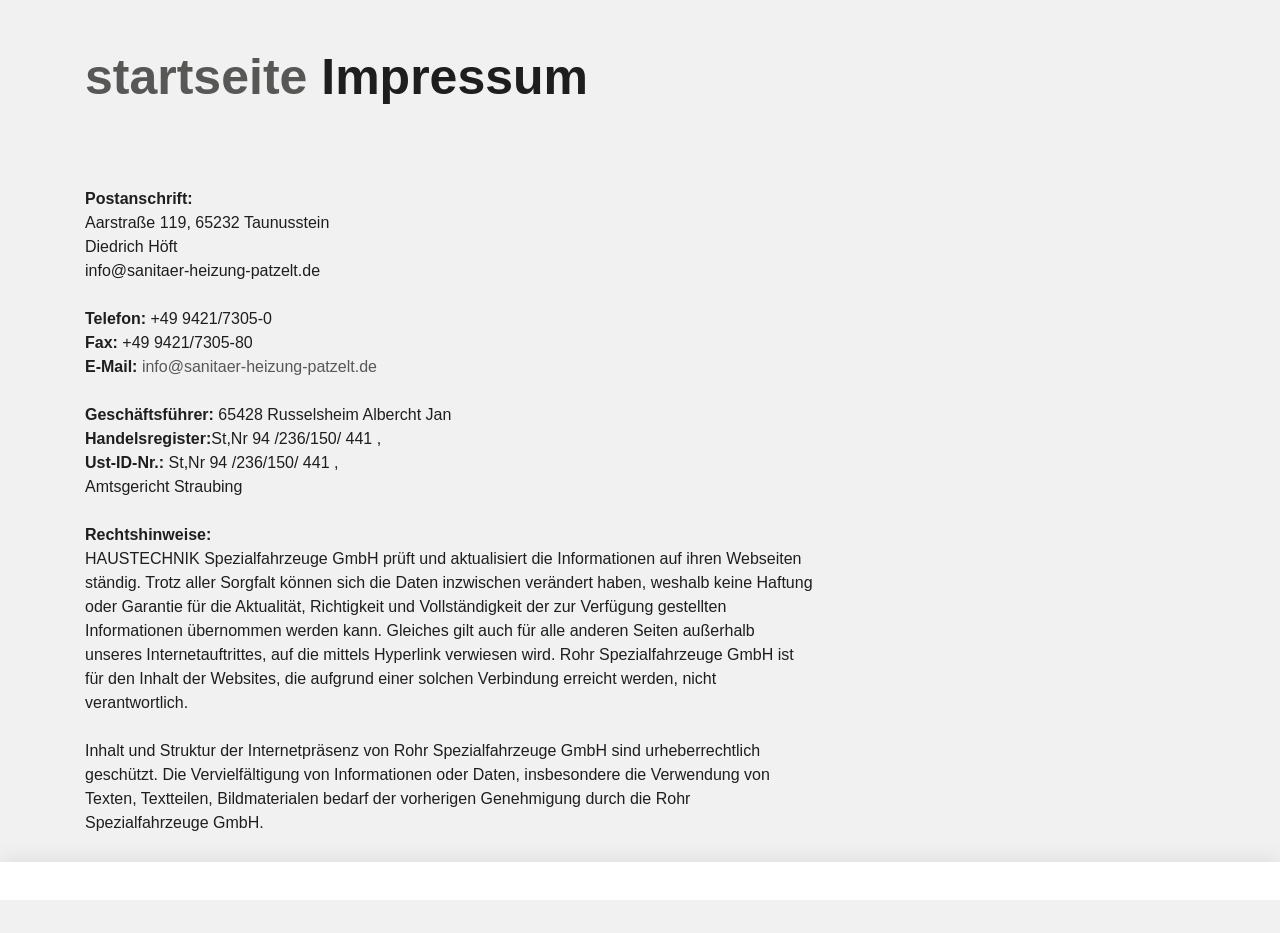
==== commit 4022063b: "Update impressum.html" ====
--- a/impressum.html
+++ b/impressum.html
@@ -27,7 +27,7 @@
   <a href="index.html">startseite</a>
   
   Impressum</h2></div></div></div></div><div class="container slot-two-columns"><div class="row"><div class="col-xs-12 col-md-8">
-<a id="c8"></a><div class="content-text m-b-1"><div class="row"><div class="col-sm-12"><p class="bodytext"><strong>Postanschrift:</strong><br> Aarstraße 119, 65232 Taunusstein <br> Othmar Patzelt<br> info@sanitaer-heizung-patzelt.de</p><p class="bodytext">&nbsp;</p><p class="bodytext"><strong>Telefon:</strong> +49 9421/7305-0<br> <strong>Fax:</strong> +49 9421/7305-80<br> <strong>E-Mail:</strong> <a href="mailto:info@rohr-spezialfahrzeuge.com">info@sanitaer-heizung-patzelt.de</a></p><p class="bodytext">&nbsp;</p><p class="bodytext"><strong>Geschäftsführer:</strong>  65428 Russelsheim Albercht Jan
+<a id="c8"></a><div class="content-text m-b-1"><div class="row"><div class="col-sm-12"><p class="bodytext"><strong>Postanschrift:</strong><br> Aarstraße 119, 65232 Taunusstein <br> Diedrich Höft<br> info@sanitaer-heizung-patzelt.de</p><p class="bodytext">&nbsp;</p><p class="bodytext"><strong>Telefon:</strong> +49 9421/7305-0<br> <strong>Fax:</strong> +49 9421/7305-80<br> <strong>E-Mail:</strong> <a href="mailto:info@rohr-spezialfahrzeuge.com">info@sanitaer-heizung-patzelt.de</a></p><p class="bodytext">&nbsp;</p><p class="bodytext"><strong>Geschäftsführer:</strong>  65428 Russelsheim Albercht Jan
   
   
   
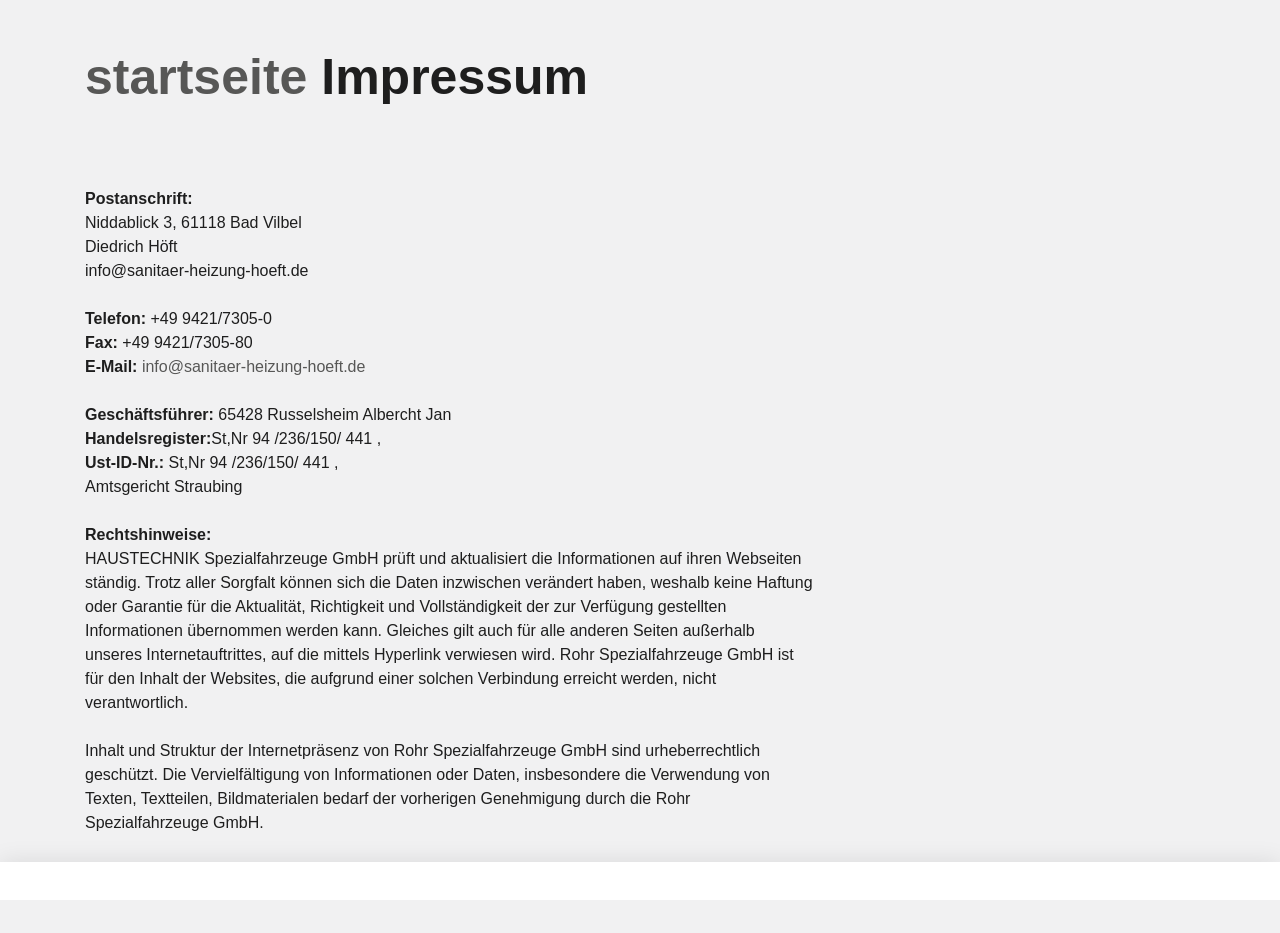
==== commit 7f96786b: "Update impressum.html" ====
--- a/impressum.html
+++ b/impressum.html
@@ -27,7 +27,7 @@
   <a href="index.html">startseite</a>
   
   Impressum</h2></div></div></div></div><div class="container slot-two-columns"><div class="row"><div class="col-xs-12 col-md-8">
-<a id="c8"></a><div class="content-text m-b-1"><div class="row"><div class="col-sm-12"><p class="bodytext"><strong>Postanschrift:</strong><br> Aarstraße 119, 65232 Taunusstein <br> Diedrich Höft<br> info@sanitaer-heizung-patzelt.de</p><p class="bodytext">&nbsp;</p><p class="bodytext"><strong>Telefon:</strong> +49 9421/7305-0<br> <strong>Fax:</strong> +49 9421/7305-80<br> <strong>E-Mail:</strong> <a href="mailto:info@rohr-spezialfahrzeuge.com">info@sanitaer-heizung-patzelt.de</a></p><p class="bodytext">&nbsp;</p><p class="bodytext"><strong>Geschäftsführer:</strong>  65428 Russelsheim Albercht Jan
+<a id="c8"></a><div class="content-text m-b-1"><div class="row"><div class="col-sm-12"><p class="bodytext"><strong>Postanschrift:</strong><br> Niddablick 3, 61118 Bad Vilbel <br> Diedrich Höft<br> info@sanitaer-heizung-hoeft.de</p><p class="bodytext">&nbsp;</p><p class="bodytext"><strong>Telefon:</strong> +49 9421/7305-0<br> <strong>Fax:</strong> +49 9421/7305-80<br> <strong>E-Mail:</strong> <a href="mailto:info@rohr-spezialfahrzeuge.com">info@sanitaer-heizung-hoeft.de</a></p><p class="bodytext">&nbsp;</p><p class="bodytext"><strong>Geschäftsführer:</strong>  65428 Russelsheim Albercht Jan
   
   
   
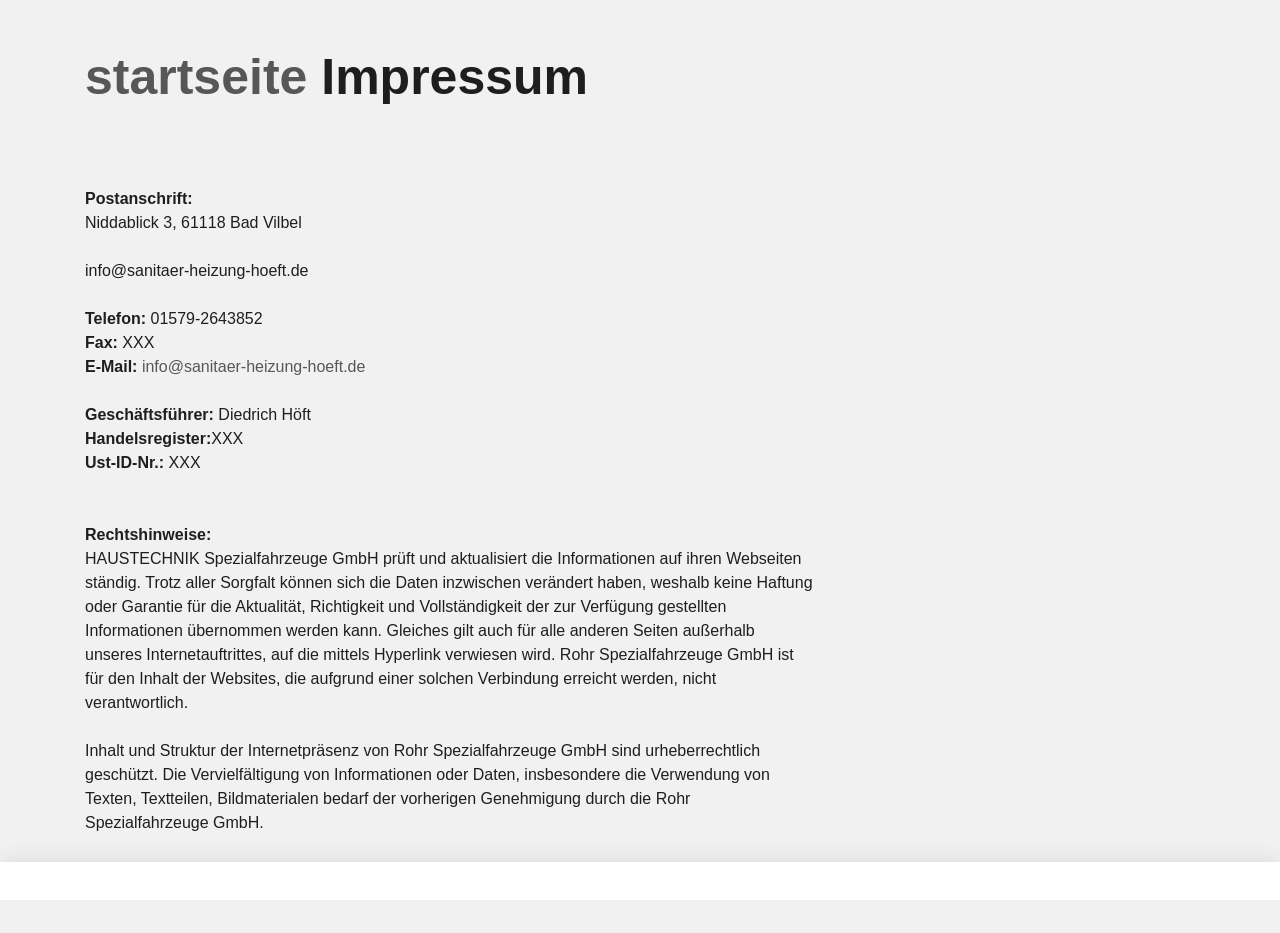
==== commit 75d47180: "Update impressum.html" ====
--- a/impressum.html
+++ b/impressum.html
@@ -27,11 +27,11 @@
   <a href="index.html">startseite</a>
   
   Impressum</h2></div></div></div></div><div class="container slot-two-columns"><div class="row"><div class="col-xs-12 col-md-8">
-<a id="c8"></a><div class="content-text m-b-1"><div class="row"><div class="col-sm-12"><p class="bodytext"><strong>Postanschrift:</strong><br> Niddablick 3, 61118 Bad Vilbel <br> Diedrich Höft<br> info@sanitaer-heizung-hoeft.de</p><p class="bodytext">&nbsp;</p><p class="bodytext"><strong>Telefon:</strong> +49 9421/7305-0<br> <strong>Fax:</strong> +49 9421/7305-80<br> <strong>E-Mail:</strong> <a href="mailto:info@rohr-spezialfahrzeuge.com">info@sanitaer-heizung-hoeft.de</a></p><p class="bodytext">&nbsp;</p><p class="bodytext"><strong>Geschäftsführer:</strong>  65428 Russelsheim Albercht Jan
+<a id="c8"></a><div class="content-text m-b-1"><div class="row"><div class="col-sm-12"><p class="bodytext"><strong>Postanschrift:</strong><br> Niddablick 3, 61118 Bad Vilbel <br> <br> info@sanitaer-heizung-hoeft.de</p><p class="bodytext">&nbsp;</p><p class="bodytext"><strong>Telefon:</strong> 01579-2643852<br> <strong>Fax:</strong> XXX<br> <strong>E-Mail:</strong> <a href="mailto:info@sanitaer-heizung-hoeft.de">info@sanitaer-heizung-hoeft.de</a></p><p class="bodytext">&nbsp;</p><p class="bodytext"><strong>Geschäftsführer:</strong>  Diedrich Höft
   
   
   
-  <br> <strong>Handelsregister:</strong>St,Nr 94 /236/150/ 441 ,<br> <strong>Ust-ID-Nr.:</strong> St,Nr 94 /236/150/ 441 ,<br>  Amtsgericht Straubing<br> <br> <strong>Rechtshinweise:</strong><br> HAUSTECHNIK Spezialfahrzeuge GmbH prüft und aktualisiert die Informationen auf ihren Webseiten ständig. Trotz aller Sorgfalt können sich die Daten inzwischen verändert haben, weshalb keine Haftung oder Garantie für die Aktualität, Richtigkeit und Vollständigkeit der zur Verfügung gestellten Informationen übernommen werden kann. Gleiches gilt auch für alle anderen Seiten außerhalb unseres Internetauftrittes, auf die mittels Hyperlink verwiesen wird. Rohr Spezialfahrzeuge GmbH ist für den Inhalt der Websites, die aufgrund einer solchen Verbindung erreicht werden, nicht verantwortlich.<br> <br> Inhalt und Struktur der Internetpräsenz von Rohr Spezialfahrzeuge GmbH sind urheberrechtlich geschützt. Die Vervielfältigung von Informationen oder Daten, insbesondere die Verwendung von Texten, Textteilen, Bildmaterialen bedarf der vorherigen Genehmigung durch die Rohr Spezialfahrzeuge GmbH.<br> <br>   </p></div></div></div></div><div class="col-xs-12 col-md-4"></div></div></div></div></div>
+  <br> <strong>Handelsregister:</strong>XXX<br> <strong>Ust-ID-Nr.:</strong> XXX<br>   <br> <br> <strong>Rechtshinweise:</strong><br> HAUSTECHNIK Spezialfahrzeuge GmbH prüft und aktualisiert die Informationen auf ihren Webseiten ständig. Trotz aller Sorgfalt können sich die Daten inzwischen verändert haben, weshalb keine Haftung oder Garantie für die Aktualität, Richtigkeit und Vollständigkeit der zur Verfügung gestellten Informationen übernommen werden kann. Gleiches gilt auch für alle anderen Seiten außerhalb unseres Internetauftrittes, auf die mittels Hyperlink verwiesen wird. Rohr Spezialfahrzeuge GmbH ist für den Inhalt der Websites, die aufgrund einer solchen Verbindung erreicht werden, nicht verantwortlich.<br> <br> Inhalt und Struktur der Internetpräsenz von Rohr Spezialfahrzeuge GmbH sind urheberrechtlich geschützt. Die Vervielfältigung von Informationen oder Daten, insbesondere die Verwendung von Texten, Textteilen, Bildmaterialen bedarf der vorherigen Genehmigung durch die Rohr Spezialfahrzeuge GmbH.<br> <br>   </p></div></div></div></div><div class="col-xs-12 col-md-4"></div></div></div></div></div>
   <script>var t3 = {
   id: 5,
   type: 0,
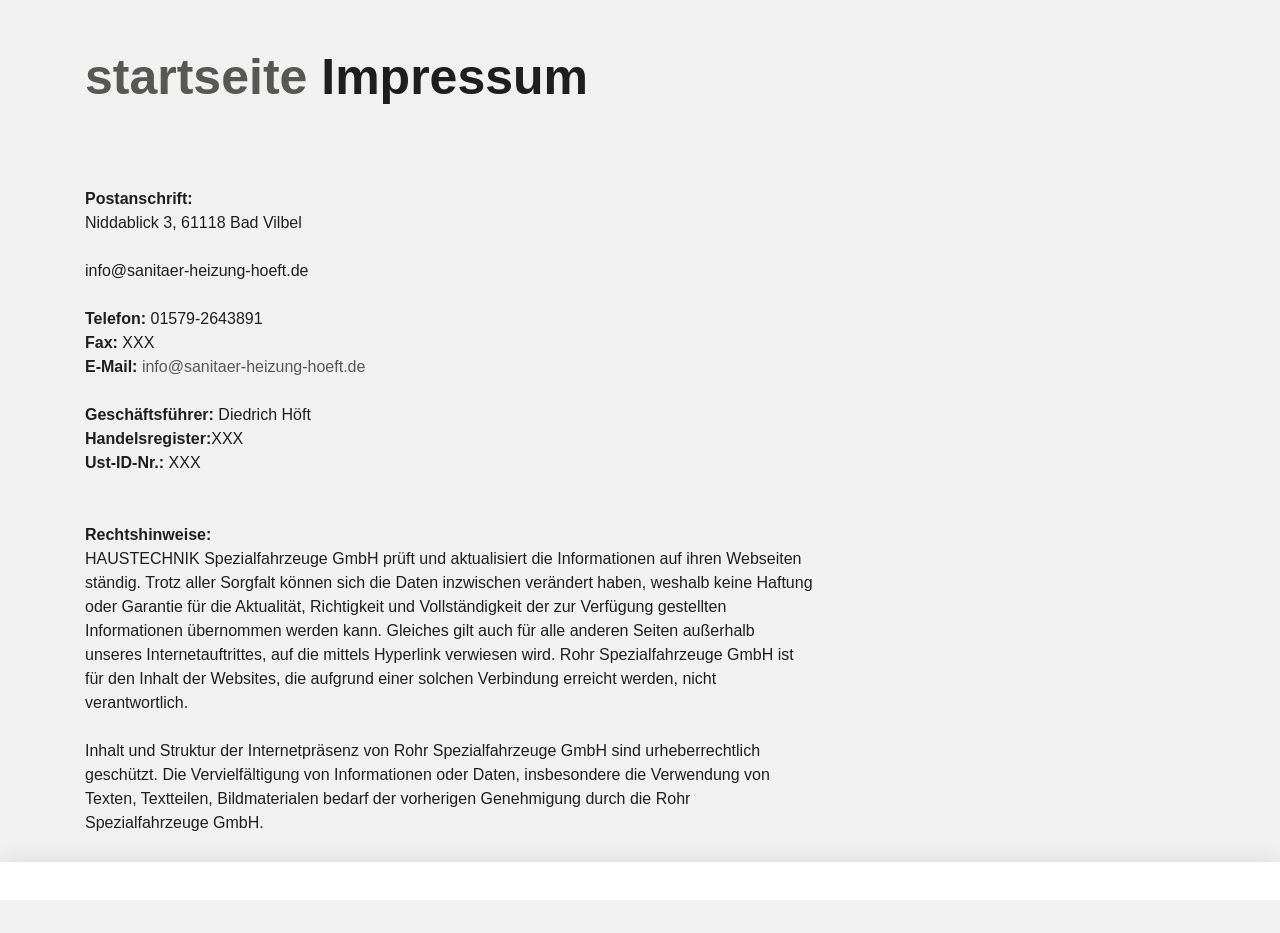
==== commit bea926c0: "Update impressum.html" ====
--- a/impressum.html
+++ b/impressum.html
@@ -27,7 +27,7 @@
   <a href="index.html">startseite</a>
   
   Impressum</h2></div></div></div></div><div class="container slot-two-columns"><div class="row"><div class="col-xs-12 col-md-8">
-<a id="c8"></a><div class="content-text m-b-1"><div class="row"><div class="col-sm-12"><p class="bodytext"><strong>Postanschrift:</strong><br> Niddablick 3, 61118 Bad Vilbel <br> <br> info@sanitaer-heizung-hoeft.de</p><p class="bodytext">&nbsp;</p><p class="bodytext"><strong>Telefon:</strong> 01579-2643852<br> <strong>Fax:</strong> XXX<br> <strong>E-Mail:</strong> <a href="mailto:info@sanitaer-heizung-hoeft.de">info@sanitaer-heizung-hoeft.de</a></p><p class="bodytext">&nbsp;</p><p class="bodytext"><strong>Geschäftsführer:</strong>  Diedrich Höft
+<a id="c8"></a><div class="content-text m-b-1"><div class="row"><div class="col-sm-12"><p class="bodytext"><strong>Postanschrift:</strong><br> Niddablick 3, 61118 Bad Vilbel <br> <br> info@sanitaer-heizung-hoeft.de</p><p class="bodytext">&nbsp;</p><p class="bodytext"><strong>Telefon:</strong> 01579-2643891<br> <strong>Fax:</strong> XXX<br> <strong>E-Mail:</strong> <a href="mailto:info@sanitaer-heizung-hoeft.de">info@sanitaer-heizung-hoeft.de</a></p><p class="bodytext">&nbsp;</p><p class="bodytext"><strong>Geschäftsführer:</strong>  Diedrich Höft
   
   
   
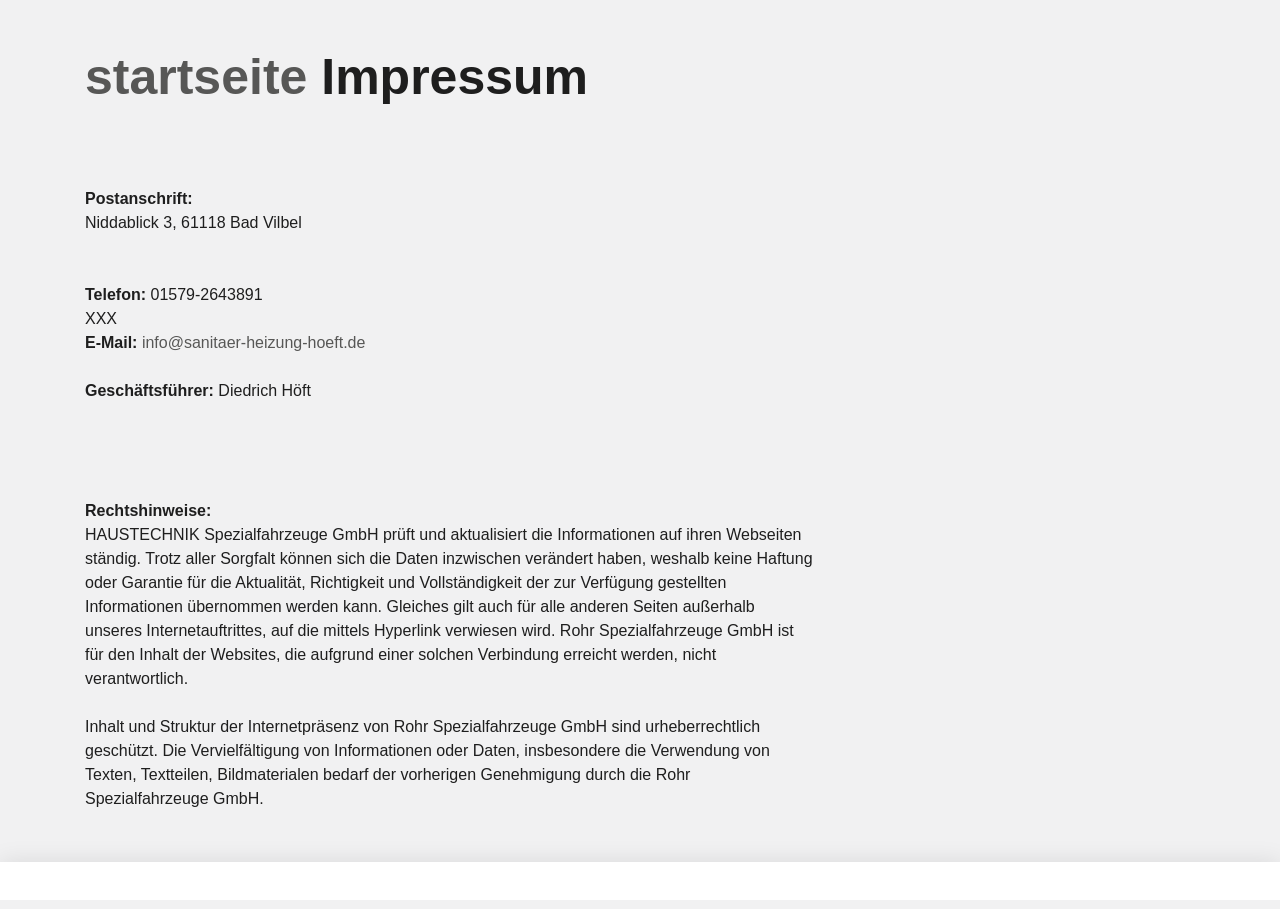
==== commit d25f5a46: "Update impressum.html" ====
--- a/impressum.html
+++ b/impressum.html
@@ -27,11 +27,11 @@
   <a href="index.html">startseite</a>
   
   Impressum</h2></div></div></div></div><div class="container slot-two-columns"><div class="row"><div class="col-xs-12 col-md-8">
-<a id="c8"></a><div class="content-text m-b-1"><div class="row"><div class="col-sm-12"><p class="bodytext"><strong>Postanschrift:</strong><br> Niddablick 3, 61118 Bad Vilbel <br> <br> info@sanitaer-heizung-hoeft.de</p><p class="bodytext">&nbsp;</p><p class="bodytext"><strong>Telefon:</strong> 01579-2643891<br> <strong>Fax:</strong> XXX<br> <strong>E-Mail:</strong> <a href="mailto:info@sanitaer-heizung-hoeft.de">info@sanitaer-heizung-hoeft.de</a></p><p class="bodytext">&nbsp;</p><p class="bodytext"><strong>Geschäftsführer:</strong>  Diedrich Höft
+<a id="c8"></a><div class="content-text m-b-1"><div class="row"><div class="col-sm-12"><p class="bodytext"><strong>Postanschrift:</strong><br> Niddablick 3, 61118 Bad Vilbel <br> <br> </p><p class="bodytext">&nbsp;</p><p class="bodytext"><strong>Telefon:</strong> 01579-2643891<br> <strong></strong> XXX<br> <strong>E-Mail:</strong> <a href="mailto:info@sanitaer-heizung-hoeft.de">info@sanitaer-heizung-hoeft.de</a></p><p class="bodytext">&nbsp;</p><p class="bodytext"><strong>Geschäftsführer:</strong>  Diedrich Höft
   
   
   
-  <br> <strong>Handelsregister:</strong>XXX<br> <strong>Ust-ID-Nr.:</strong> XXX<br>   <br> <br> <strong>Rechtshinweise:</strong><br> HAUSTECHNIK Spezialfahrzeuge GmbH prüft und aktualisiert die Informationen auf ihren Webseiten ständig. Trotz aller Sorgfalt können sich die Daten inzwischen verändert haben, weshalb keine Haftung oder Garantie für die Aktualität, Richtigkeit und Vollständigkeit der zur Verfügung gestellten Informationen übernommen werden kann. Gleiches gilt auch für alle anderen Seiten außerhalb unseres Internetauftrittes, auf die mittels Hyperlink verwiesen wird. Rohr Spezialfahrzeuge GmbH ist für den Inhalt der Websites, die aufgrund einer solchen Verbindung erreicht werden, nicht verantwortlich.<br> <br> Inhalt und Struktur der Internetpräsenz von Rohr Spezialfahrzeuge GmbH sind urheberrechtlich geschützt. Die Vervielfältigung von Informationen oder Daten, insbesondere die Verwendung von Texten, Textteilen, Bildmaterialen bedarf der vorherigen Genehmigung durch die Rohr Spezialfahrzeuge GmbH.<br> <br>   </p></div></div></div></div><div class="col-xs-12 col-md-4"></div></div></div></div></div>
+  <br> <strong></strong><br> <strong></strong> <br>   <br> <br> <strong>Rechtshinweise:</strong><br> HAUSTECHNIK Spezialfahrzeuge GmbH prüft und aktualisiert die Informationen auf ihren Webseiten ständig. Trotz aller Sorgfalt können sich die Daten inzwischen verändert haben, weshalb keine Haftung oder Garantie für die Aktualität, Richtigkeit und Vollständigkeit der zur Verfügung gestellten Informationen übernommen werden kann. Gleiches gilt auch für alle anderen Seiten außerhalb unseres Internetauftrittes, auf die mittels Hyperlink verwiesen wird. Rohr Spezialfahrzeuge GmbH ist für den Inhalt der Websites, die aufgrund einer solchen Verbindung erreicht werden, nicht verantwortlich.<br> <br> Inhalt und Struktur der Internetpräsenz von Rohr Spezialfahrzeuge GmbH sind urheberrechtlich geschützt. Die Vervielfältigung von Informationen oder Daten, insbesondere die Verwendung von Texten, Textteilen, Bildmaterialen bedarf der vorherigen Genehmigung durch die Rohr Spezialfahrzeuge GmbH.<br> <br>   </p></div></div></div></div><div class="col-xs-12 col-md-4"></div></div></div></div></div>
   <script>var t3 = {
   id: 5,
   type: 0,
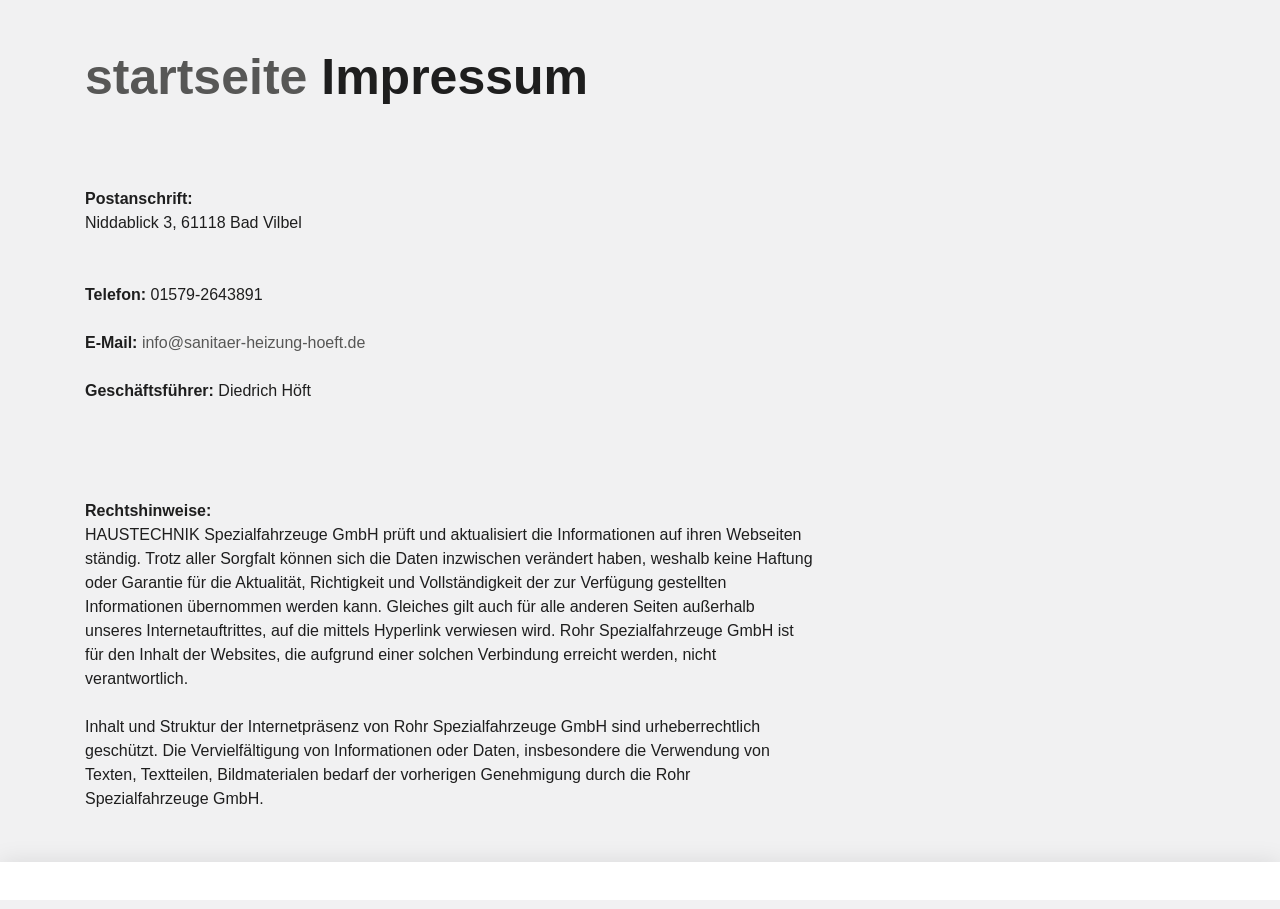
==== commit ae17e51c: "Update impressum.html" ====
--- a/impressum.html
+++ b/impressum.html
@@ -27,7 +27,7 @@
   <a href="index.html">startseite</a>
   
   Impressum</h2></div></div></div></div><div class="container slot-two-columns"><div class="row"><div class="col-xs-12 col-md-8">
-<a id="c8"></a><div class="content-text m-b-1"><div class="row"><div class="col-sm-12"><p class="bodytext"><strong>Postanschrift:</strong><br> Niddablick 3, 61118 Bad Vilbel <br> <br> </p><p class="bodytext">&nbsp;</p><p class="bodytext"><strong>Telefon:</strong> 01579-2643891<br> <strong></strong> XXX<br> <strong>E-Mail:</strong> <a href="mailto:info@sanitaer-heizung-hoeft.de">info@sanitaer-heizung-hoeft.de</a></p><p class="bodytext">&nbsp;</p><p class="bodytext"><strong>Geschäftsführer:</strong>  Diedrich Höft
+<a id="c8"></a><div class="content-text m-b-1"><div class="row"><div class="col-sm-12"><p class="bodytext"><strong>Postanschrift:</strong><br> Niddablick 3, 61118 Bad Vilbel <br> <br> </p><p class="bodytext">&nbsp;</p><p class="bodytext"><strong>Telefon:</strong> 01579-2643891<br> <strong></strong> <br> <strong>E-Mail:</strong> <a href="mailto:info@sanitaer-heizung-hoeft.de">info@sanitaer-heizung-hoeft.de</a></p><p class="bodytext">&nbsp;</p><p class="bodytext"><strong>Geschäftsführer:</strong>  Diedrich Höft
   
   
   
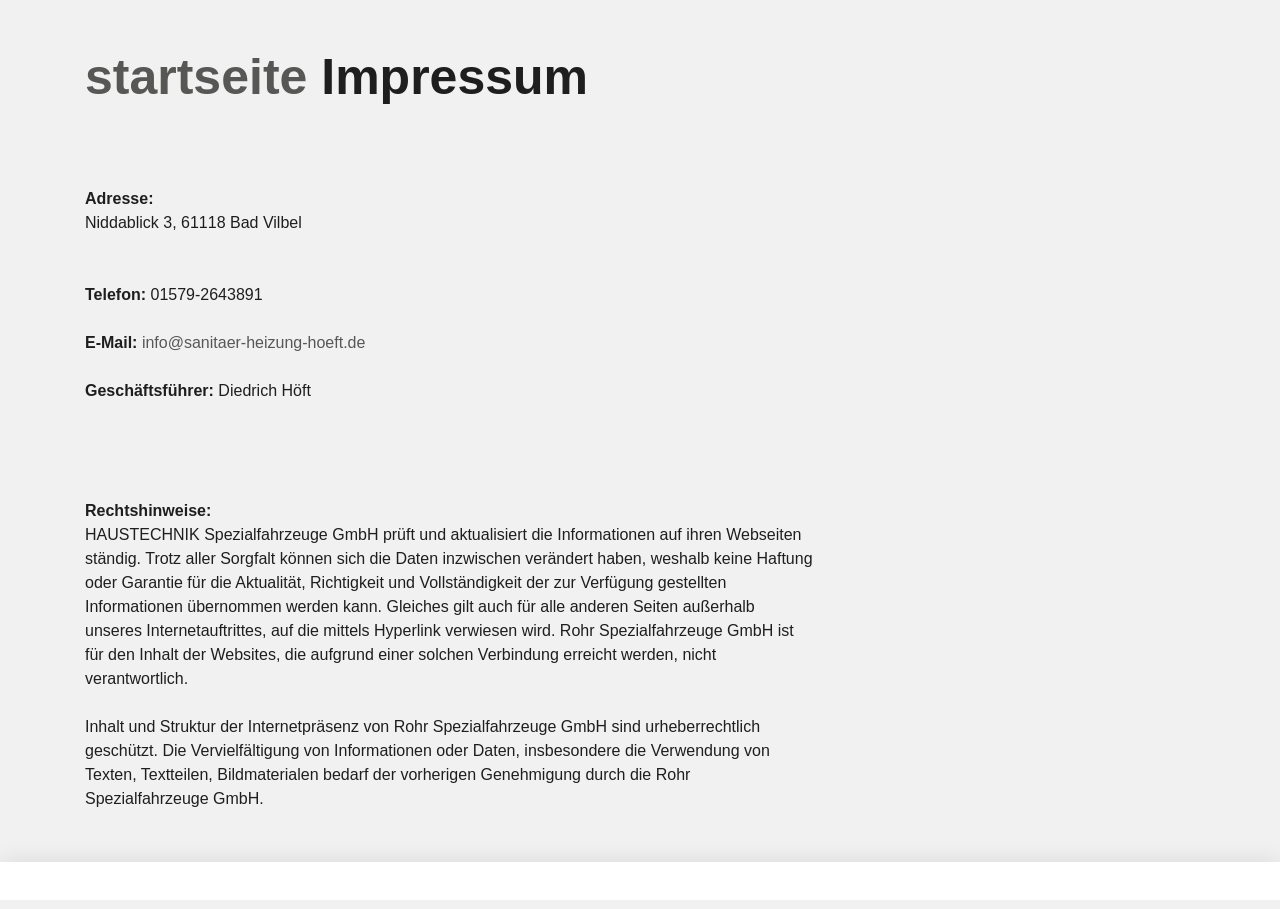
==== commit 947e94ca: "Update impressum.html" ====
--- a/impressum.html
+++ b/impressum.html
@@ -27,7 +27,7 @@
   <a href="index.html">startseite</a>
   
   Impressum</h2></div></div></div></div><div class="container slot-two-columns"><div class="row"><div class="col-xs-12 col-md-8">
-<a id="c8"></a><div class="content-text m-b-1"><div class="row"><div class="col-sm-12"><p class="bodytext"><strong>Postanschrift:</strong><br> Niddablick 3, 61118 Bad Vilbel <br> <br> </p><p class="bodytext">&nbsp;</p><p class="bodytext"><strong>Telefon:</strong> 01579-2643891<br> <strong></strong> <br> <strong>E-Mail:</strong> <a href="mailto:info@sanitaer-heizung-hoeft.de">info@sanitaer-heizung-hoeft.de</a></p><p class="bodytext">&nbsp;</p><p class="bodytext"><strong>Geschäftsführer:</strong>  Diedrich Höft
+<a id="c8"></a><div class="content-text m-b-1"><div class="row"><div class="col-sm-12"><p class="bodytext"><strong>Adresse:</strong><br> Niddablick 3, 61118 Bad Vilbel <br> <br> </p><p class="bodytext">&nbsp;</p><p class="bodytext"><strong>Telefon:</strong> 01579-2643891<br> <strong></strong> <br> <strong>E-Mail:</strong> <a href="mailto:info@sanitaer-heizung-hoeft.de">info@sanitaer-heizung-hoeft.de</a></p><p class="bodytext">&nbsp;</p><p class="bodytext"><strong>Geschäftsführer:</strong>  Diedrich Höft
   
   
   
